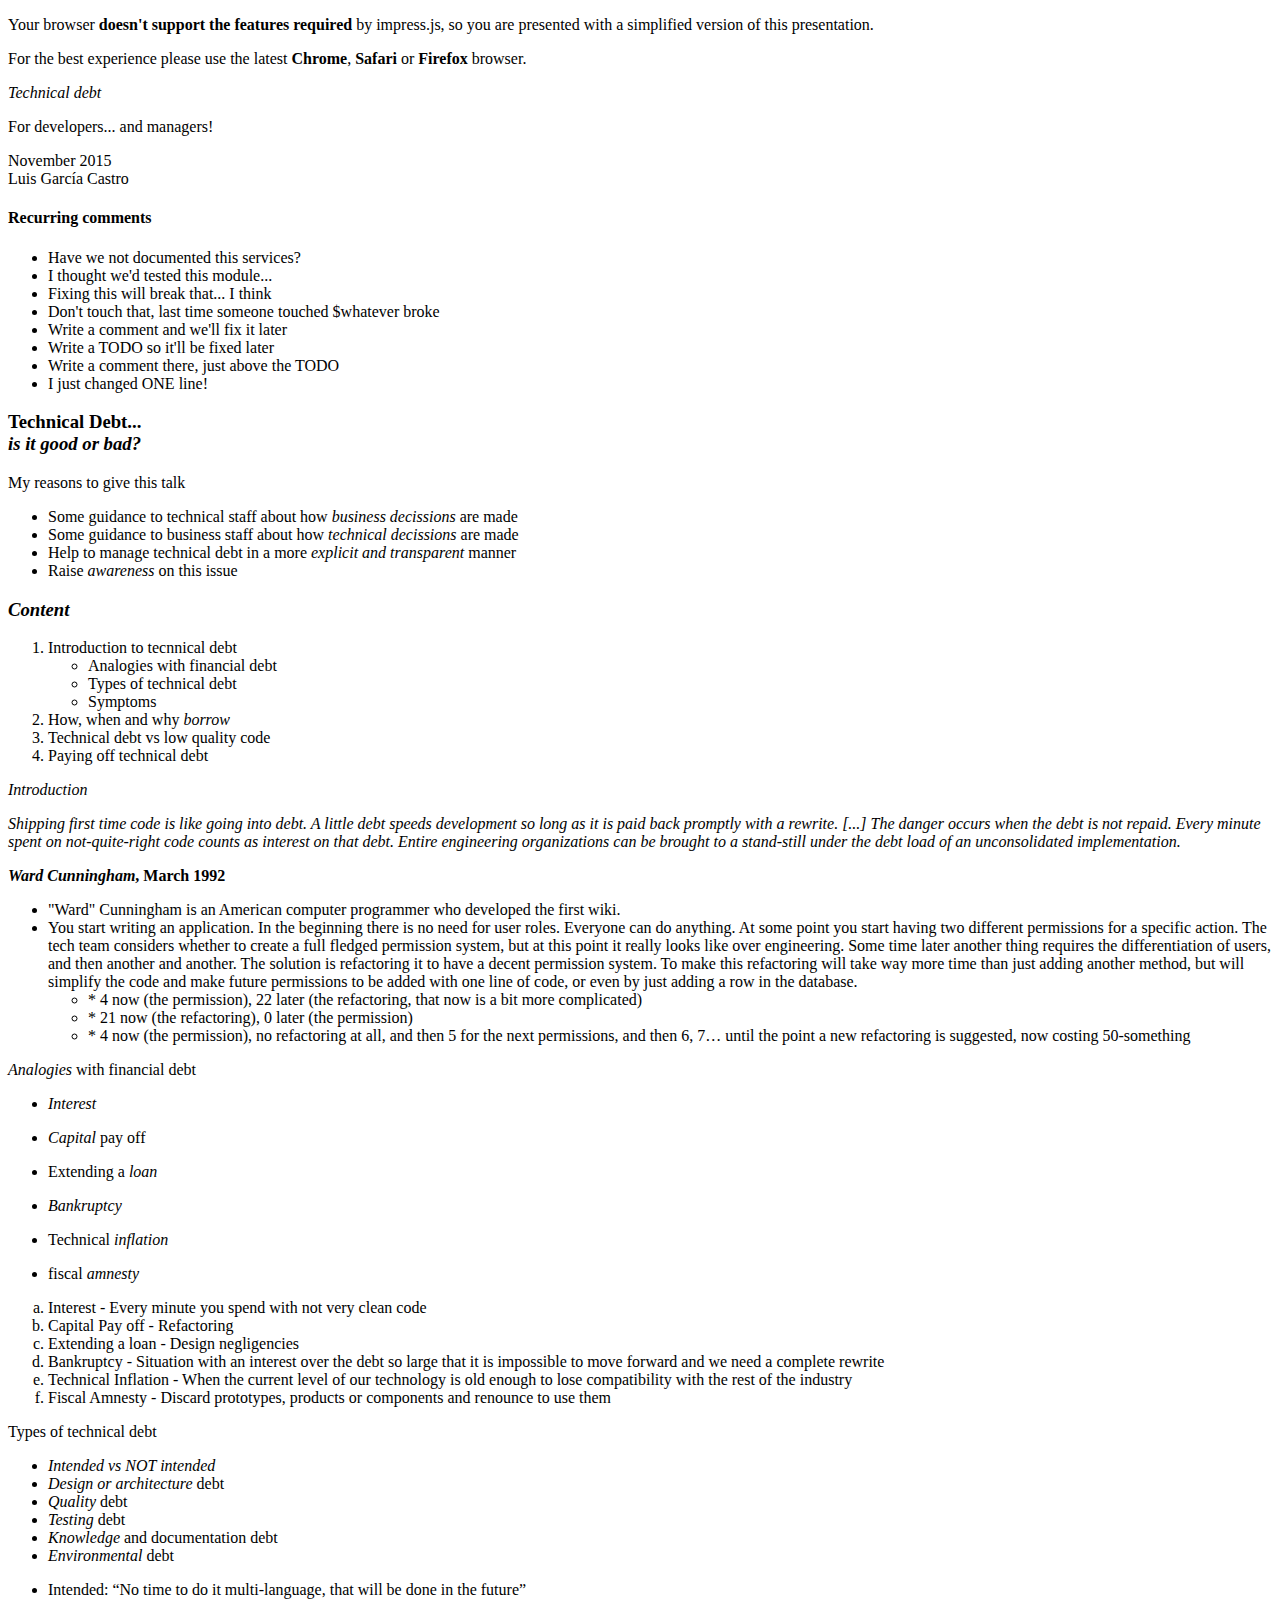
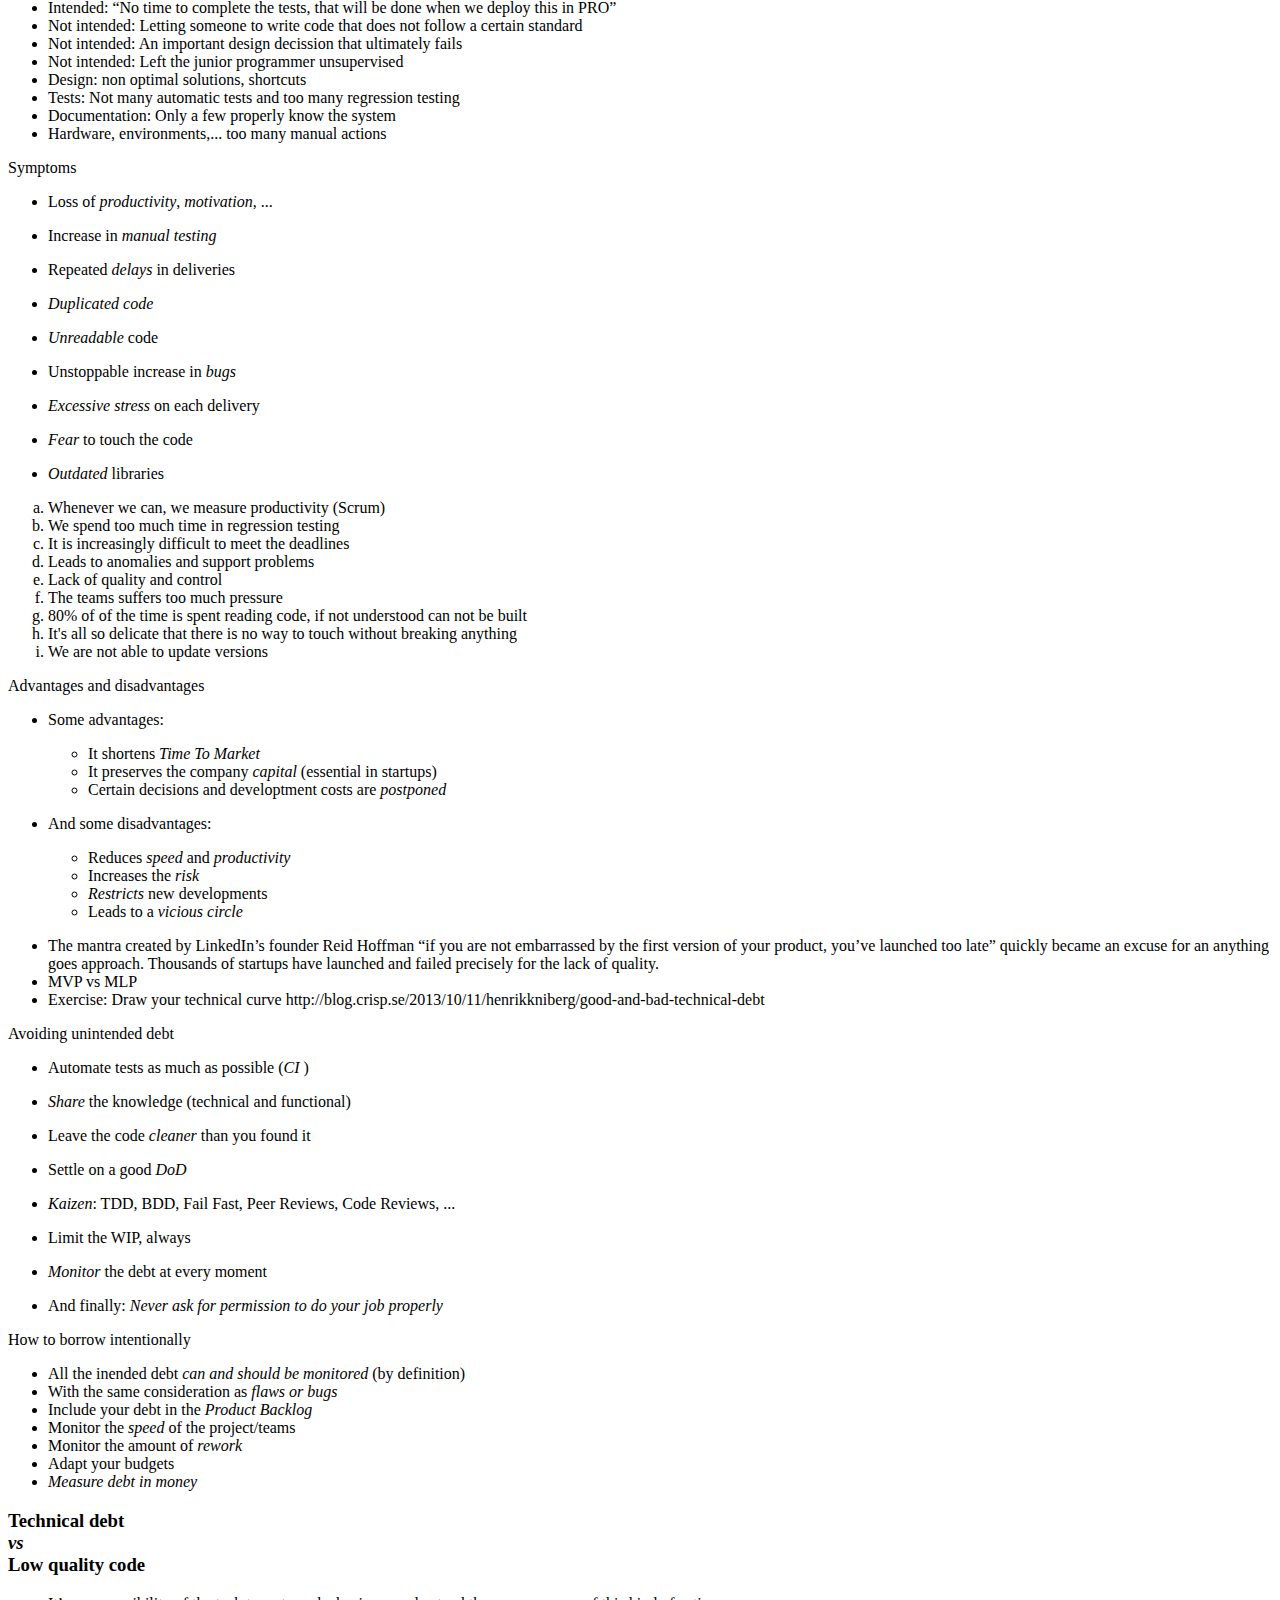
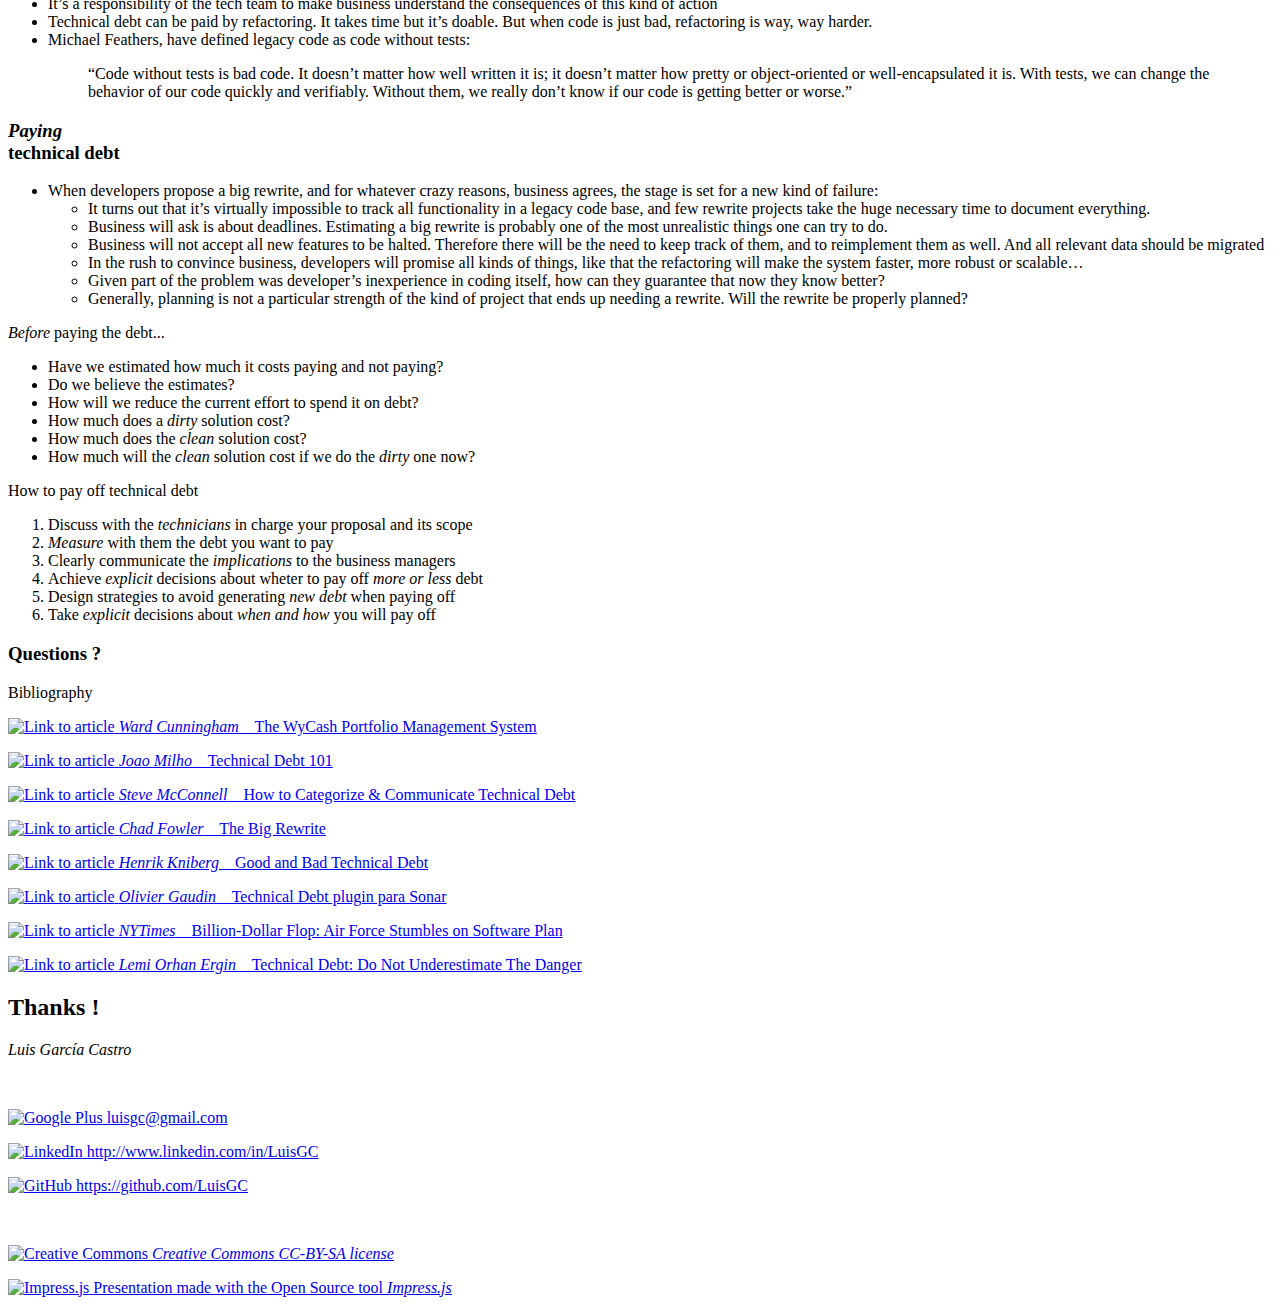
==== index.html @ a91cb85b "Presentation translated to English :-)" ====
<!DOCTYPE html>
<html lang="en-US">
    <head>
        <meta charset="utf-8" />
        <meta name="viewport" content="width=1024" />
        <meta name="apple-mobile-web-app-capable" content="yes" />
        
        <meta name="description" content="Seminario de Deuda Técnica a cargo de Luis García Castro" />
        <meta name="author" content="Luis García Castro" />
        <meta name="keywords" content="Presentation, Deuda Técnica, Technical Debt, Presentación, Seminario" />  
        <title>Technical debt - Luis García Castro</title>
        
		<link rel="stylesheet" href="css/style.css" />
		
    </head>
    <body class="impress-not-supported">

	<div class="fallback-message">
		<p>Your browser <b>doesn't support the features required</b> by impress.js, so you are presented with a simplified version of this presentation.</p>
    	<p>For the best experience please use the latest <b>Chrome</b>, <b>Safari</b> or <b>Firefox</b> browser.</p>
	</div>

	<div id="impress">

		<!-- Titulo -->
		
		<div id="titulo" class="step slide with_height" data-x="3500" data-y="2000" data-z="1000" data-scale="5" data-rotate-x="-25" >
			<div class="title">
				<p><em>Technical debt</em></p>
			</div>
			<div class="subtitle">
				<p>For developers... and managers!</p>
			</div>
			<div class="author">
				<p>November 2015 <br />Luis García Castro</p>
			</div>
		</div>

		<div id="comentarios-recurrentes" class="step slide" data-x="3500" data-y="2000" data-z="-20000" data-scale="1">
			<div class="section-title">
				<h4>Recurring comments</h4>
			</div>
			
			<div class="notes">
				<ul>
					<li>Have we not documented this services?</li>
					<li>I thought we'd tested this module...</li>
					<li>Fixing this will break that... I think</li>
					<li>Don't touch that, last time someone touched $whatever broke</li>
					<li>Write a comment and we'll fix it later</li>
					<li>Write a TODO so it'll be fixed later</li>
					<li>Write a comment there, just above the TODO</li>
					<li>I just changed ONE line!</li>
				</ul>
			</div>
		</div>

		<div id="sondeo" class="step slide" data-x="2500" data-y="-1000" data-scale="3" data-rotate="-30">
			<div class="section-title">
				<h3>Technical Debt... <br /><em>is it good or bad?</em></h3>
			</div>
		</div>

		<div id="motivos" class="step slide" data-x="8000" data-y="-500" data-scale="4">
			<div class="slide-title">My reasons to give this talk</div>
			<div class="slide-content">
				<ul class="lv0_indent">
					<li>Some guidance to technical staff about how <em>business decissions</em> are made</li>
					<li>Some guidance to business staff about how <em>technical decissions</em> are made</li>
					<li>Help to manage technical debt in a more <em>explicit and transparent</em> manner</li>
					<li>Raise <em>awareness</em> on this issue</li>
				</ul>
			</div>
		</div>

		<!-- Contenido -->

		<div id="contenido" class="step slide" data-x="8500" data-y="2500" data-scale="5">
			<div class="slide-title">
				<h3><em>Content</em></h3>
			</div>
			<div class="slide-content">
				<ol class="lv0_indent">
					<li>Introduction to tecnnical debt</li>
					<ul class="lv1_indent">
						<li>Analogies with financial debt</li>
						<li>Types of technical debt</li>
						<li>Symptoms</li>
					</ul>
					<li>How, when and why <i>borrow</i></li>
					<li>Technical debt vs low quality code</li>
					<li>Paying off technical debt</li>
				</ol>
			</div>
		</div>
		
		<div id="intro" class="step slide" data-x="9000" data-y="4000" data-rotate="90">
			<div class="slide-title"><em>Introduction</em></div>
			<div class="slide-content">
				<p><i>Shipping first time code is like going into <em>debt</em>. A little debt speeds development so long as it is paid back promptly with a rewrite. [...] The <em>danger</em> occurs when the debt is not repaid. Every minute spent on not-quite-right code counts as <em>interest</em> on that debt. Entire engineering organizations can be brought to a stand-still under the debt load of an unconsolidated implementation.</i></p>
				<p><b><em>Ward Cunningham</em>, March 1992</b></p>
			</div>
			<div class="notes">
				<ul>
					<li>"Ward" Cunningham is an American computer programmer who developed the first wiki.</li>
					<li>You start writing an application. In the beginning there is no need for user roles. Everyone can do anything. At some point you start having two different permissions for a specific action. The tech team considers whether to create a full fledged permission system, but at this point it really looks like over engineering. Some time later another thing requires the differentiation of users, and then another and another. The solution is refactoring it to have a decent permission system. To make this refactoring will take way more time than just adding another method, but will simplify the code and make future permissions to be added with one line of code, or even by just adding a row in the database.
					<ul>
						<li>* 4 now (the permission), 22 later (the refactoring, that now is a bit more complicated)</li> 
						<li>* 21 now (the refactoring), 0 later (the permission)</li>
						<li>* 4 now (the permission), no refactoring at all, and then 5 for the next permissions, and then 6, 7… until the point a new refactoring is suggested, now costing 50-something</li>
					</ul>
					</li>
				</ul>
			</div>			
		</div>

		<div id="analogias" class="step slide" data-x="8000" data-y="4000">
			<div class="slide-title"><em>Analogies</em> with financial debt</div>
			<div class="slide-content">
				<ul class="lv2_indent">
					<li><p><em>Interest</em></p></li>
					<li><p><em>Capital</em> pay off</p></li>
					<li><p>Extending a <em>loan</em></p></li>
					<li><p><em>Bankruptcy</em></p></li>
					<li><p>Technical <em>inflation</em></p></li>
					<li><p>fiscal <em>amnesty</em></p></li>
				</ul>
			</div>
			<div class="notes">
				<ol type="a">
					<li>Interest - Every minute you spend with not very clean code</li>
					<li>Capital Pay off - Refactoring</li>
					<li>Extending a loan - Design negligencies</li>
					<li>Bankruptcy - Situation with an interest over the debt so large that it is impossible to move forward and we need a complete rewrite</li>
					<li>Technical Inflation - When the current level of our technology is old enough to lose compatibility with the rest of the industry</li>
					<li>Fiscal Amnesty - Discard prototypes, products or components and renounce to use them</li>
				</ol>
			</div>
		</div>

		<div id="tipos-de-deuda" class="step slide" data-x="7000" data-y="4000" data-rotate="90">
			<div class="slide-title">Types of technical debt</div>
			<div class="slide-content">
				<ul class="lv0_indent">
					<li><em>Intended vs NOT intended</em></li>
					<li><em>Design or architecture</em> debt</li>
					<li><em>Quality</em> debt</li>
					<li><em>Testing</em> debt</li>
					<li><em>Knowledge</em> and documentation debt</li>
					<li><em>Environmental</em> debt</li>
				</ul>
			</div>
			<div class="notes">
				<ul>
				<li>Intended: “No time to do it multi-language, that will be done in the future”</li>
				<li>Intended: “No time to complete the tests, that will be done when we deploy this in PRO”</li>
				<li>Not intended: Letting someone to write code that does not follow a certain standard</li>
				<li>Not intended: An important design decission that ultimately fails</li>
				<li>Not intended: Left the junior programmer unsupervised</li>
				<li>Design: non optimal solutions, shortcuts</li>
				<li>Tests: Not many automatic tests and too many regression testing</li>
				<li>Documentation: Only a few properly know the system</li>
				<li>Hardware, environments,... too many manual actions</li>
				</ul>
				 
			</div>
		</div>

		<div id="sintomas" class="step slide" data-x="6250" data-y="4000">
			<div class="slide-title">Symptoms</div>
			<div class="slide-content">
				<ul class="lv0_indent">
					<li><p>Loss of <em>productivity</em>, <em>motivation</em>, ...</p></li>
					<li><p>Increase in <em>manual testing</em></p></li>
					<li><p>Repeated <em>delays</em> in deliveries</p></li>
					<li><p><em>Duplicated code</em></p></li>
					<li><p><em>Unreadable</em> code</p></li>
					<li><p>Unstoppable increase in <em>bugs</em></p></li>
					<li><p><em>Excessive stress</em> on each delivery</p></li>
					<li><p><em>Fear</em> to touch the code</p></li>
					<li><p><em>Outdated</em> libraries</p></li>
				</ul>
			</div>
			<div class="notes">
				<ol type="a">
					<li>Whenever we can, we measure productivity (Scrum)</li>
					<li>We spend too much time in regression testing</li>
					<li>It is increasingly difficult to meet the deadlines</li>
					<li>Leads to anomalies and support problems</li>
					<li>Lack of quality and control</li>
					<li>The teams suffers too much pressure</li>
					<li>80% of of the time is spent reading code, if not understood can not be built</li>
					<li>It's all so delicate that there is no way to touch without breaking anything</li>
					<li>We are not able to update versions</li>
				</ol>
			</div>
		</div>

		<div id="ventajas-e-inconvenientes" class="step slide" data-x="6500" data-y="5000" data-rotate="-90">
			<div class="slide-title">Advantages and disadvantages</div>
			<div class="slide-content">
				<ul class="lv0_indent">
					<li>
						<p>Some advantages:</p>
						<ul class="lv1_indent">
							<li>It shortens <em>Time To Market</em></li>
							<li>It preserves the company <em>capital</em> (essential in startups)</li>
							<li>Certain decisions and developtment costs are <em>postponed</em></li>
						</ul> 
					</li>
					<li>
						<p>And some disadvantages:</p>
						<ul class="lv1_indent">
							<li>Reduces <em>speed</em> and <em>productivity</em></li>
							<li>Increases the <em>risk</em></li>
							<li><em>Restricts</em> new developments</li>
							<li>Leads to a <em>vicious circle</em></li>
						</ul> 
					</li>
				</ul>
			</div>
			<div class="notes">
				<ul>
					<li>The mantra created by LinkedIn’s founder Reid Hoffman “if you are not embarrassed by the first version of your product, you’ve launched too late” quickly became an excuse for an anything goes approach. Thousands of startups have launched and failed precisely for the lack of quality.</li>
					<li>MVP vs MLP</li>
					<li>Exercise: Draw your technical curve http://blog.crisp.se/2013/10/11/henrikkniberg/good-and-bad-technical-debt</li>
				</ul>
			</div>
		</div>


		<div id="como-evitar-la-deuda" class="step slide" data-x="7500" data-y="5000">
			<div class="slide-title">Avoiding unintended debt</div>
			<div class="slide-content">
				<ul>
					<li><p>Automate tests as much as possible (<em>CI</em> )</p></li>
					<li><p><em>Share</em> the knowledge (technical and functional)</p></li>
					<li><p>Leave the code <em>cleaner</em> than you found it</p></li>
					<li><p>Settle on a good <em>DoD</em></p></li>
					<li><p><em>Kaizen</em>: TDD, BDD, Fail Fast, Peer Reviews, Code Reviews, ...</p></li>
					<li><p>Limit the WIP, always</p></li>
					<li><p><em>Monitor</em> the debt at every moment</p></li>
					<li><p>And finally: <em>Never ask for permission to do your job properly</em></p></li>
				</ul>
			</div>
		</div>
		
		<div id="como-endeudarse" class="step slide" data-x="8500" data-y="5000" data-rotate="90">
			<div class="slide-title">How to borrow intentionally</div>
			<div class="slide-content">
				<ul class="lv0_indent">
					<li>All the inended debt <em>can and should be monitored</em> (by definition)</li>
					<li>With the same consideration as <em>flaws or bugs</em></li>
					<li>Include your debt in the <em>Product Backlog</em></li>
					<li>Monitor the <em>speed</em> of the project/teams</li>
					<li>Monitor the amount of <em>rework</em></li>
					<li>Adapt your budgets</li>
					<li><em>Measure debt in money</em></li>
				</ul>
			</div>
		</div>

		<div id="deuda-vs-mala-calidad" class="step slide" data-x="5000" data-y="-1000" data-scale="3" data-rotate="30">
			<div class="section-title">
				<h3>Technical debt <br /><em>vs</em> <br />Low quality code</h3>
			</div>
			<div class="notes">
				<ul>
					<li>It’s a responsibility of the tech team to make business understand the consequences of this kind of action</li>
					<li>Technical debt can be paid by refactoring. It takes time but it’s doable. But when code is just bad, refactoring is way, way harder.</li>
					<li>Michael Feathers, have defined legacy code as code without tests: 
						<blockquote>“Code without tests is bad code.
						It doesn’t matter how well written it is; it doesn’t matter
						how pretty or object-oriented or well-encapsulated it is.
						With tests, we can change the behavior of our code quickly and verifiably.
						Without them, we really don’t know if our code is getting better or worse.”</blockquote></li>
				</ul>
			</div>
		</div>

		<div id="pagando-la-deuda" class="step slide" data-x="-250" data-y="-1500" data-scale="3">
			<div class="section-title">
				<h3><em>Paying</em><br /> technical debt</h3>
			</div>
			<div class="notes">
				<ul>
					<li>When developers propose a big rewrite, and for whatever crazy reasons, business agrees, the stage is set for a new kind of failure:
					<ul>
						<li>It turns out that it’s virtually impossible to track all functionality in a legacy code base, and few rewrite projects take the huge necessary time to document everything.</li>
						<li>Business will ask is about deadlines. Estimating a big rewrite is probably one of the most unrealistic things one can try to do.</li>
						<li>Business will not accept all new features to be halted. Therefore there will be the need to keep track of them, and to reimplement them as well. And all relevant data should be migrated</li>
						<li>In the rush to convince business, developers will promise all kinds of things, like that the refactoring will make the system faster, more robust or scalable…</li>
						<li>Given part of the problem was developer’s inexperience in coding itself, how can they guarantee that now they know better?</li>
						<li>Generally, planning is not a particular strength of the kind of project that ends up needing a rewrite. Will the rewrite be properly planned?</li>
					</ul>
				</ul>
			</div>
		</div>
		
		<div id="antes-de-pagar" class="step slide" data-x="-1000" data-y="-250" data-rotate="-90" data-scale="2">
			<div class="slide-title"><em>Before</em> paying the debt...</div>
			<div class="slide-content">
				<ul class="lv0_indent">
					<li>Have we estimated how much it costs paying and not paying?</li>
					<li>Do we believe the estimates?</li>
					<li>How will we reduce the current effort to spend it on debt?</li>
					<li>How much does a <i>dirty</i> solution cost?</li>
					<li>How much does the <i>clean</i> solution cost?</li>
					<li>How much will the <i>clean</i> solution cost if we do the <i>dirty</i> one now?</li>
				</ul>
			</div>
		</div>

		<div id="como-se-paga" class="step slide" data-x="500" data-y="-250" data-rotate="90" data-scale="2">
			<div class="slide-title">How to pay off technical debt</div>
			<div class="slide-content">
				<ol class="lv0_indent">
					<li>Discuss with the <em>technicians</em> in charge your proposal and its scope</li>
					<li><em>Measure</em> with them the debt you want to pay</li>
					<li>Clearly communicate the <em>implications</em> to the business managers</li>
					<li>Achieve <em>explicit</em> decisions about wheter to pay off <em>more or less</em> debt</li>
					<li>Design strategies to avoid generating <em>new debt</em> when paying off</li>
					<li>Take <em>explicit</em> decisions about <em>when and how</em> you will pay off</li>
				</ol>
			</div>
		</div>

		<div id="preguntas" class="step slide" data-x="3500" data-y="3400" data-scale="3" data-rotate-y="90">
			<div class="section-title lower">
				<h3>Questions ?</h3>
			</div>
		</div>

		<div id="bibliografia" class="step slide" data-x="3500" data-y="4500" data-scale="4">
			<div class="slide-title">Bibliography</div>
			<div class="slide-content">

				<p class="bibliografia">
					<a href="http://c2.com/doc/oopsla92.html">
						<img src="img/information.png" alt="Link to article" class="small_rounded_icon" /> 
						<em>Ward Cunningham</em>&nbsp;&nbsp;&nbsp; The WyCash Portfolio Management System
					</a>
				</p>
				<p class="bibliografia">
					<a href="https://medium.com/@joaomilho/festina-lente-e29070811b84">
						<img src="img/information.png" alt="Link to article" class="small_rounded_icon" /> 
						<em>Joao Milho</em>&nbsp;&nbsp;&nbsp; Technical Debt 101
					</a>
				</p>
				<p class="bibliografia">
					<a href="http://www.ontechnicaldebt.com/blog/steve-mcconnell-on-categorizing-managing-technical-debt/">
						<img src="img/information.png" alt="Link to article" class="small_rounded_icon" /> 
						<em>Steve McConnell</em>&nbsp;&nbsp;&nbsp; How to Categorize & Communicate Technical Debt
					</a>
				</p>
				<p class="bibliografia">
					<a href="http://chadfowler.com/blog/2006/12/27/the-big-rewrite/">
						<img src="img/information.png" alt="Link to article" class="small_rounded_icon" /> 
						<em>Chad Fowler</em>&nbsp;&nbsp;&nbsp; The Big Rewrite
					</a>
				</p>
				<p class="bibliografia">
					<a href="http://blog.crisp.se/2013/10/11/henrikkniberg/good-and-bad-technical-debt">
						<img src="img/information.png" alt="Link to article" class="small_rounded_icon" /> 
						<em>Henrik Kniberg</em>&nbsp;&nbsp;&nbsp; Good and Bad Technical Debt
					</a>
				</p>
				<p class="bibliografia">
					<a href="http://docs.codehaus.org/display/SONAR/Technical+Debt+Calculation">
						<img src="img/information.png" alt="Link to article" class="small_rounded_icon" /> 
						<em>Olivier Gaudin</em>&nbsp;&nbsp;&nbsp; Technical Debt plugin para Sonar
					</a>
				</p>
				<p class="bibliografia">
					<a href="http://www.nytimes.com/2012/12/09/technology/air-force-stumbles-over-software-modernization-project.html">
						<img src="img/information.png" alt="Link to article" class="small_rounded_icon" /> 
						<em>NYTimes</em>&nbsp;&nbsp;&nbsp; Billion-Dollar Flop: Air Force Stumbles on Software Plan
					</a>
				</p>
				<p class="bibliografia">
					<a href="http://es.slideshare.net/lemiorhan/technical-debt-do-not-underestimate-the-danger">
						<img src="img/information.png" alt="Link to article" class="small_rounded_icon" /> 
						<em>Lemi Orhan Ergin</em>&nbsp;&nbsp;&nbsp; Technical Debt: Do Not Underestimate The Danger
					</a>
				</p>

			</div>
		</div>
		
		<div id="gracias" class="step slide" data-y="3500" data-scale="5">
			<div id="ty" class="slide-title"><h2>Thanks !</h2></div>
			<div class="slide-content">
				<p id="name">
					<em>Luis García Castro</em>
				</p>
				<br />
				<p id="gplus">
					<a href="mailto:luisgc@gmail.com">
						<img src="img/social/google-plus.png" alt="Google Plus" class="rounded_icon" />
						luisgc@gmail.com
					</a>
				</p>
				<p id="linkedin">
					<a href="http://www.linkedin.com/in/LuisGC">
						<img src="img/social/linkedin.png" alt="LinkedIn" class="rounded_icon" />
						http://www.linkedin.com/in/LuisGC
					</a>
				</p>
				<p id="github">
					<a href="https://github.com/LuisGC">
						<img src="img/social/github.png" alt="GitHub" class="rounded_icon" />
						https://github.com/LuisGC
					</a>
				</p>
				<br />
				<p id="creativeCommons">
					<a href="http://creativecommons.org/licenses/by-sa/3.0/es/">
						<img src="img/creative-commons.png" alt="Creative Commons" class="rounded_icon" />
						<span class="footer"><i>Creative Commons <em>CC-BY-SA</em> license</i></span>
					</a>
				</p>
				<p id="openSource">
					<a href="https://github.com/bartaz/impress.js">
						<img src="img/open-source-logo.png" alt="Impress.js" class="rounded_icon" />
						<span class="footer">Presentation made with the Open Source tool <em>Impress.js</em></span>
					</a>
				</p>
								
			</div>
		</div>

		<div id="overview" class="step" data-x="3500" data-y="2000" data-rotate-x="-25" data-scale="12"></div>
		
	</div>
	<script src="js/impress.js"></script>
	<script src="js/impressConsole.js"></script>
	<script>
		impress().init();
		impressConsole().init(css="css/impressConsole.css");
		//impressConsole().open(); // If you want them to open automatically
	</script>

    </body>
</html>
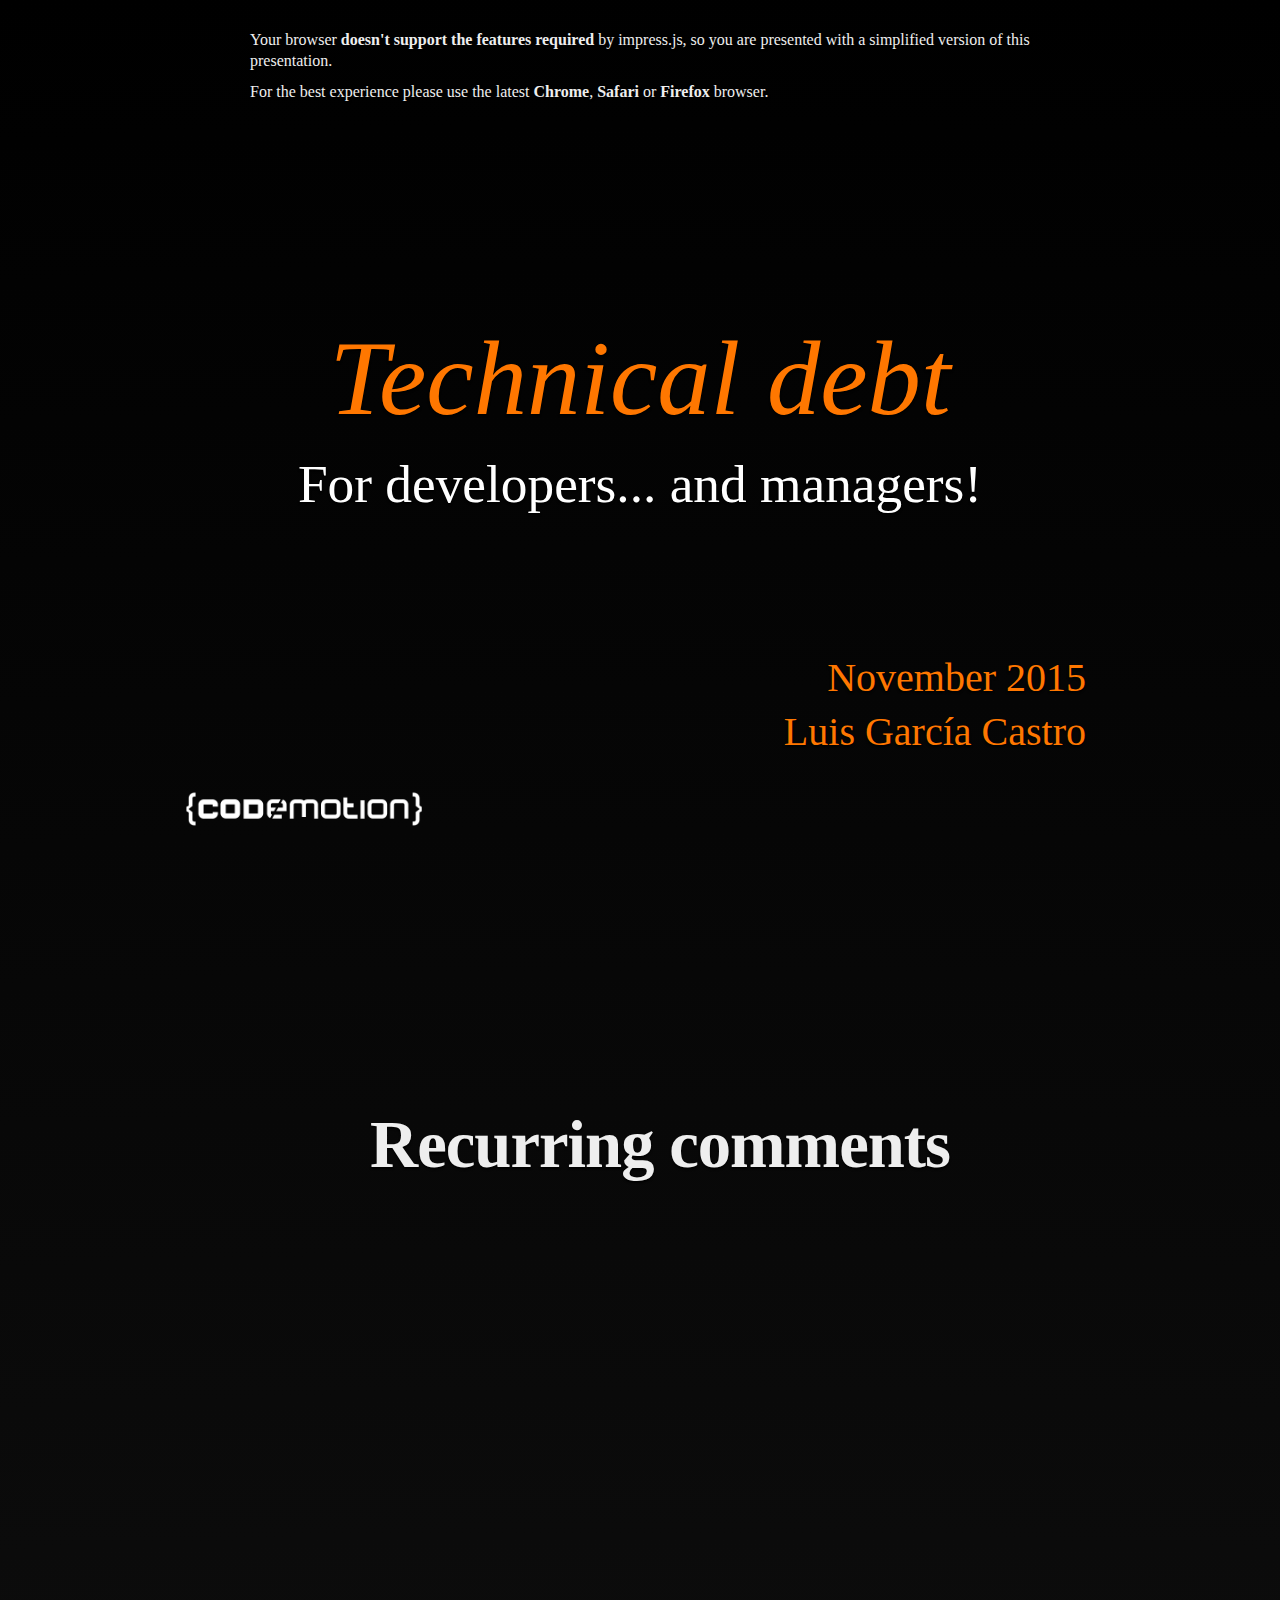
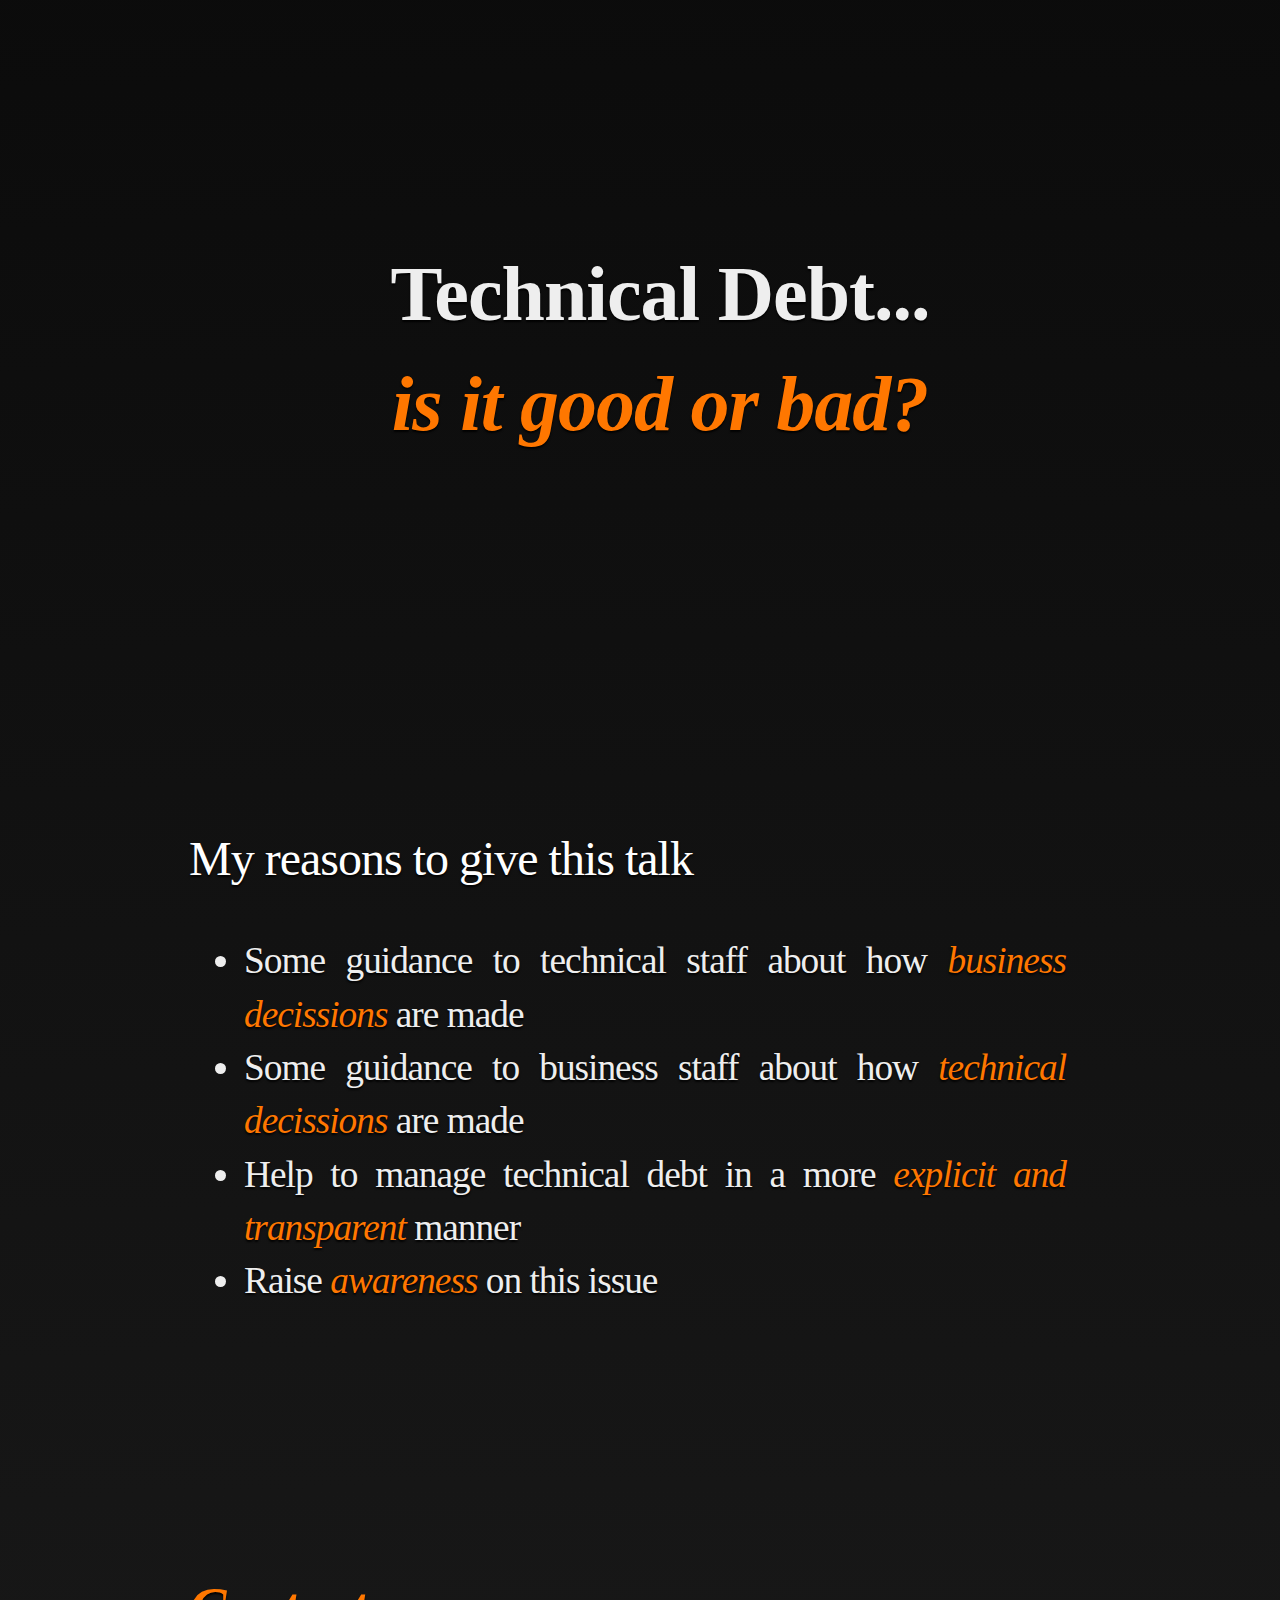
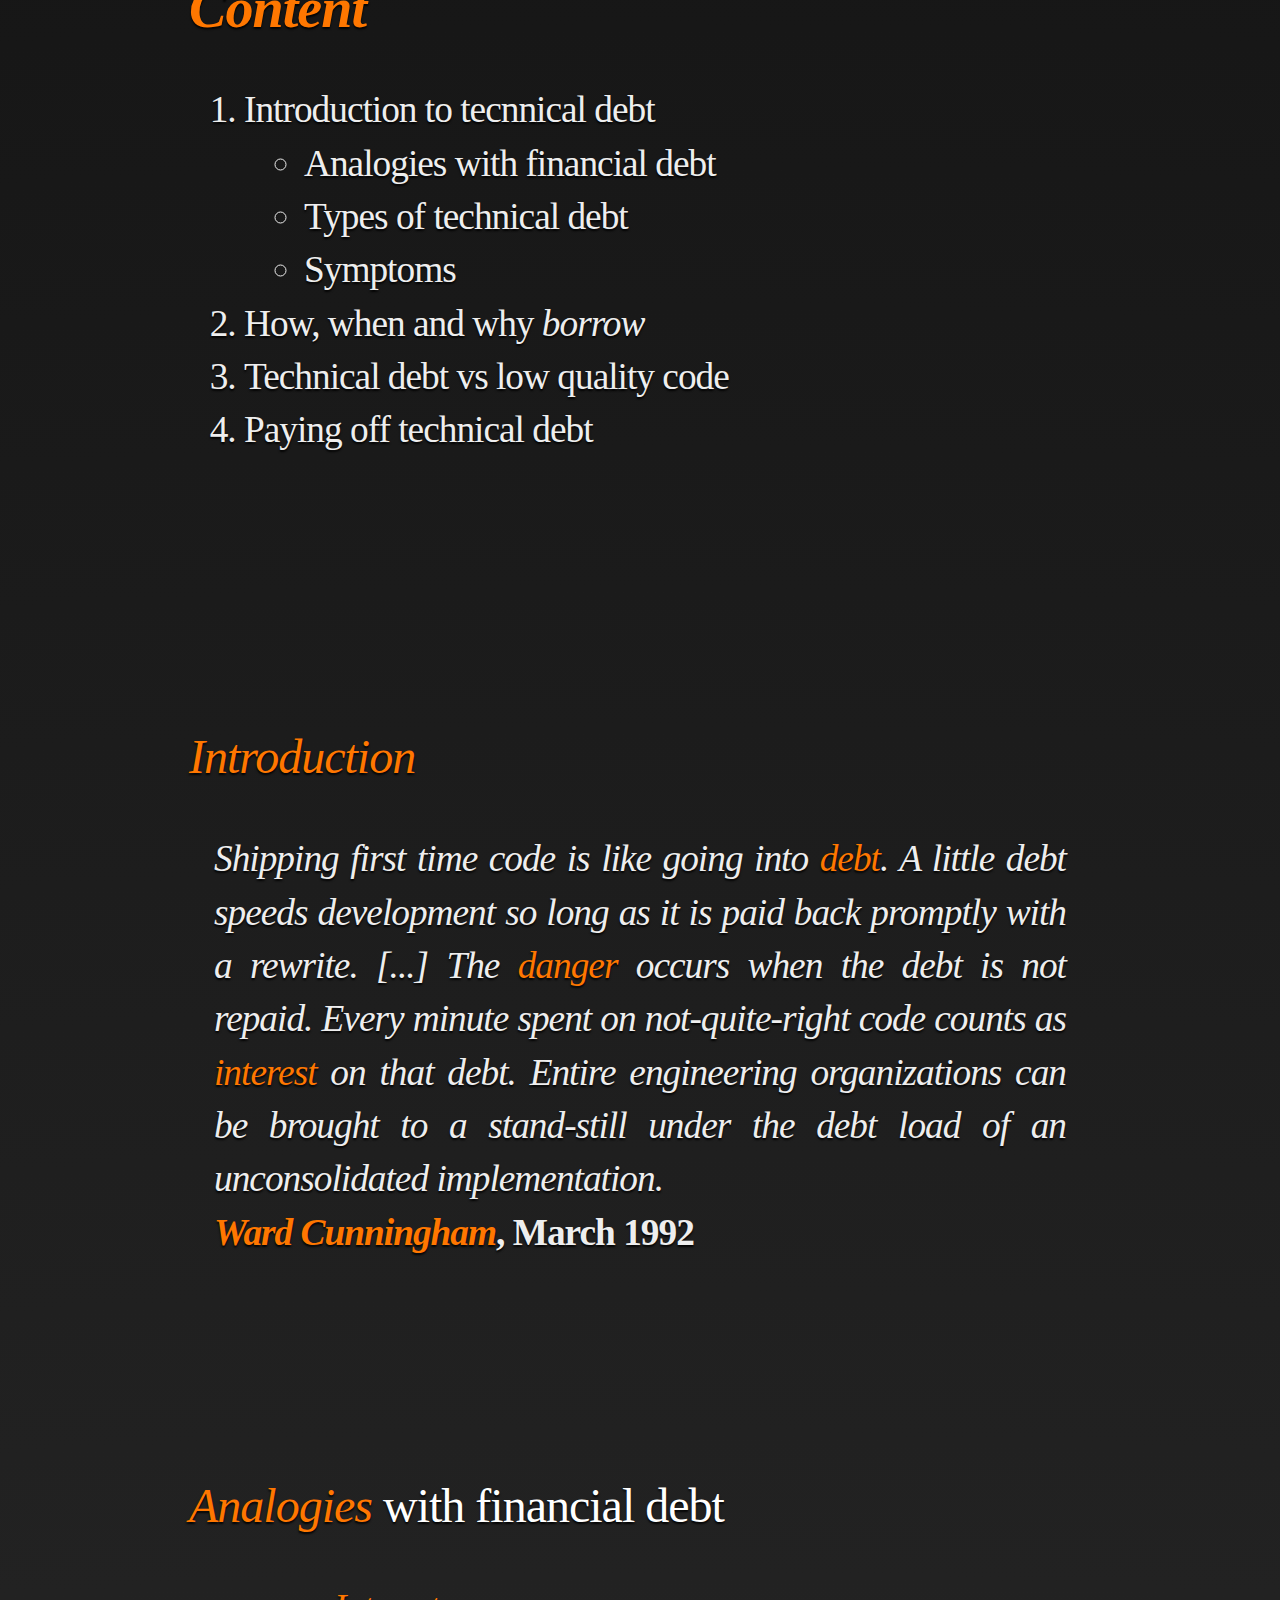
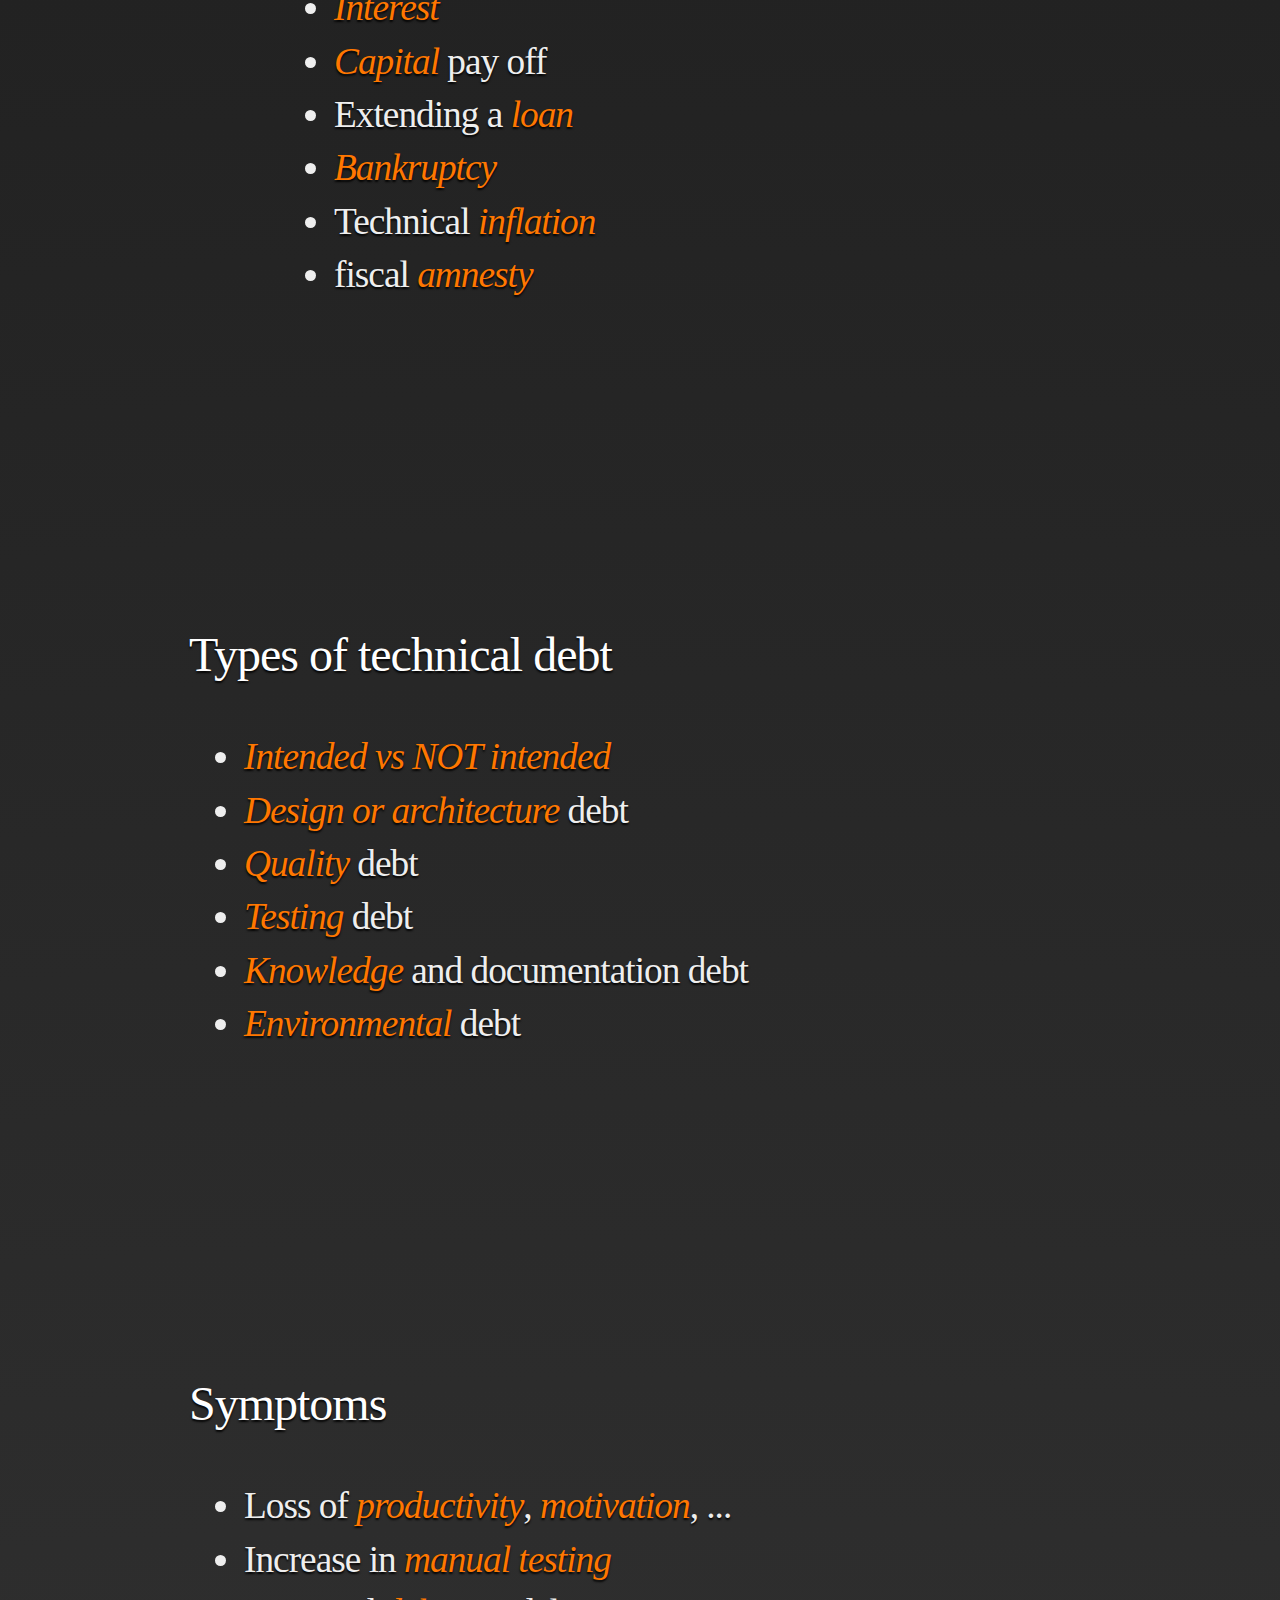
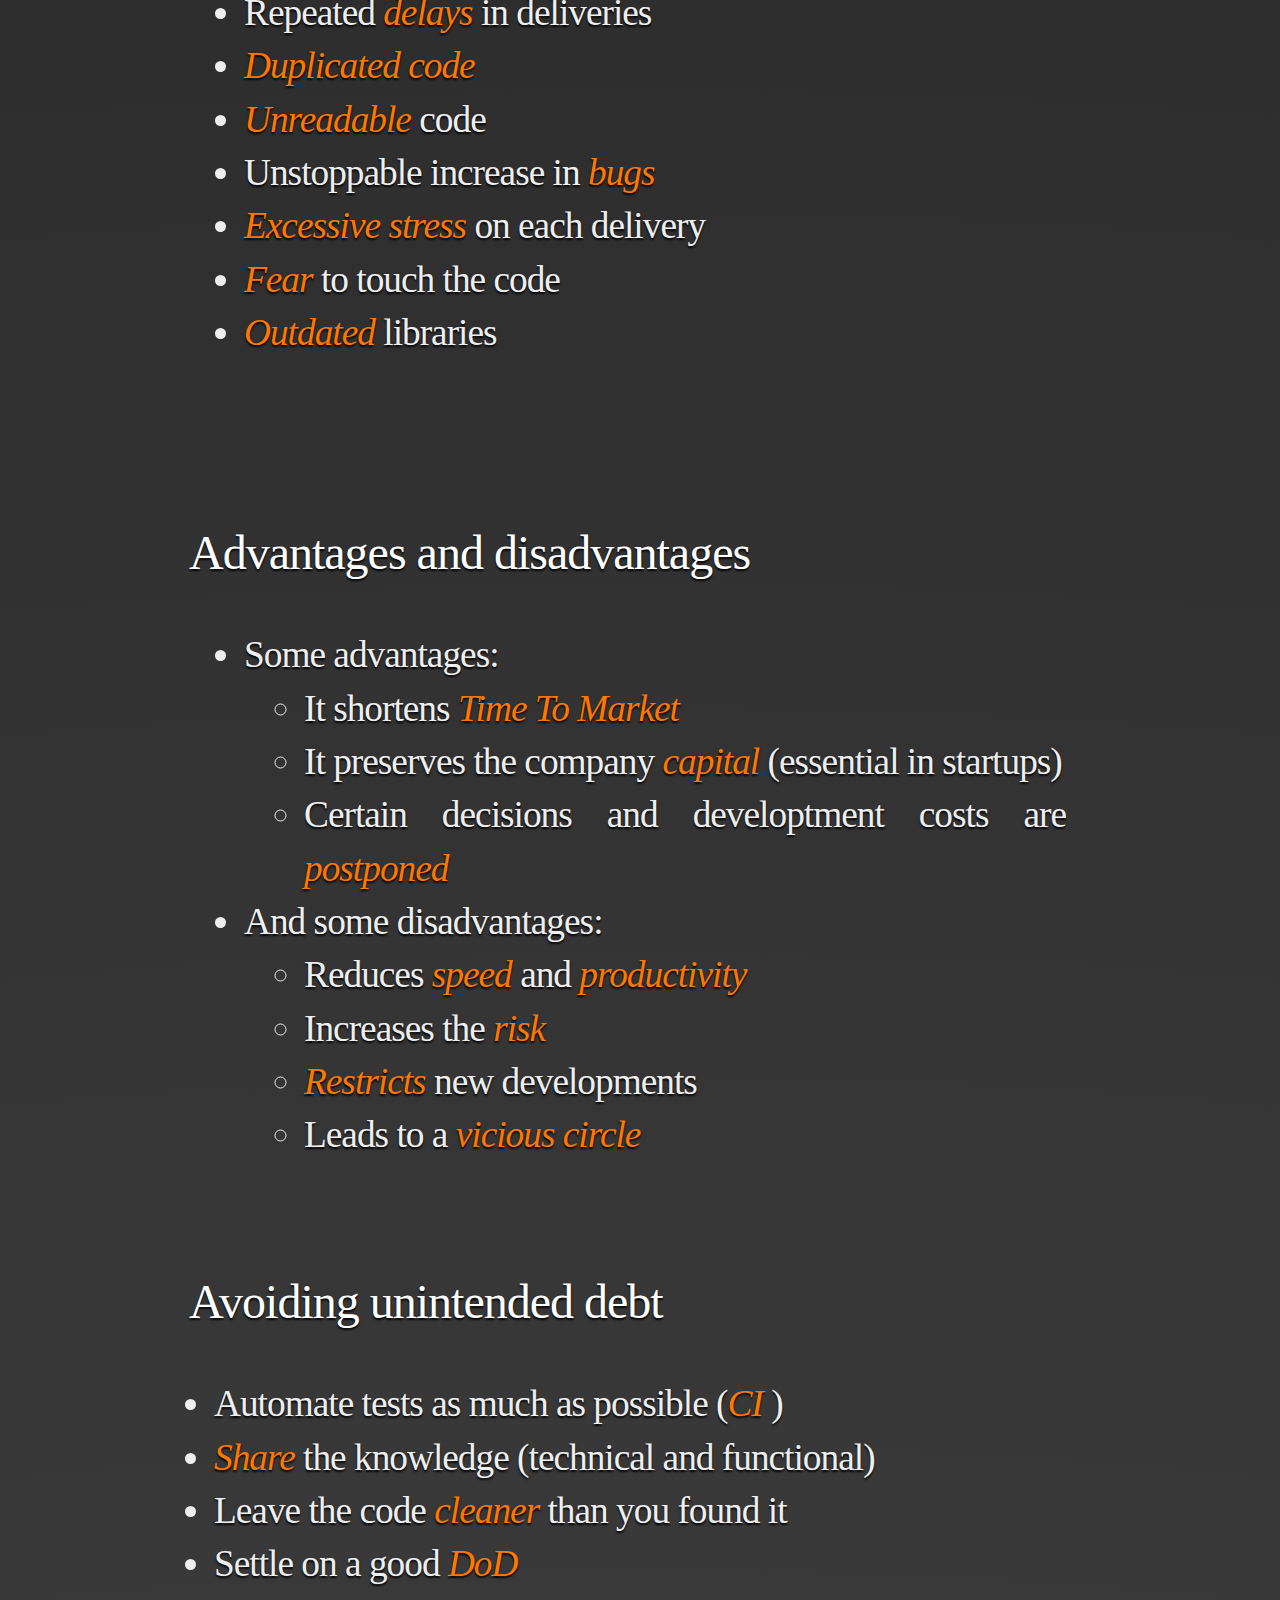
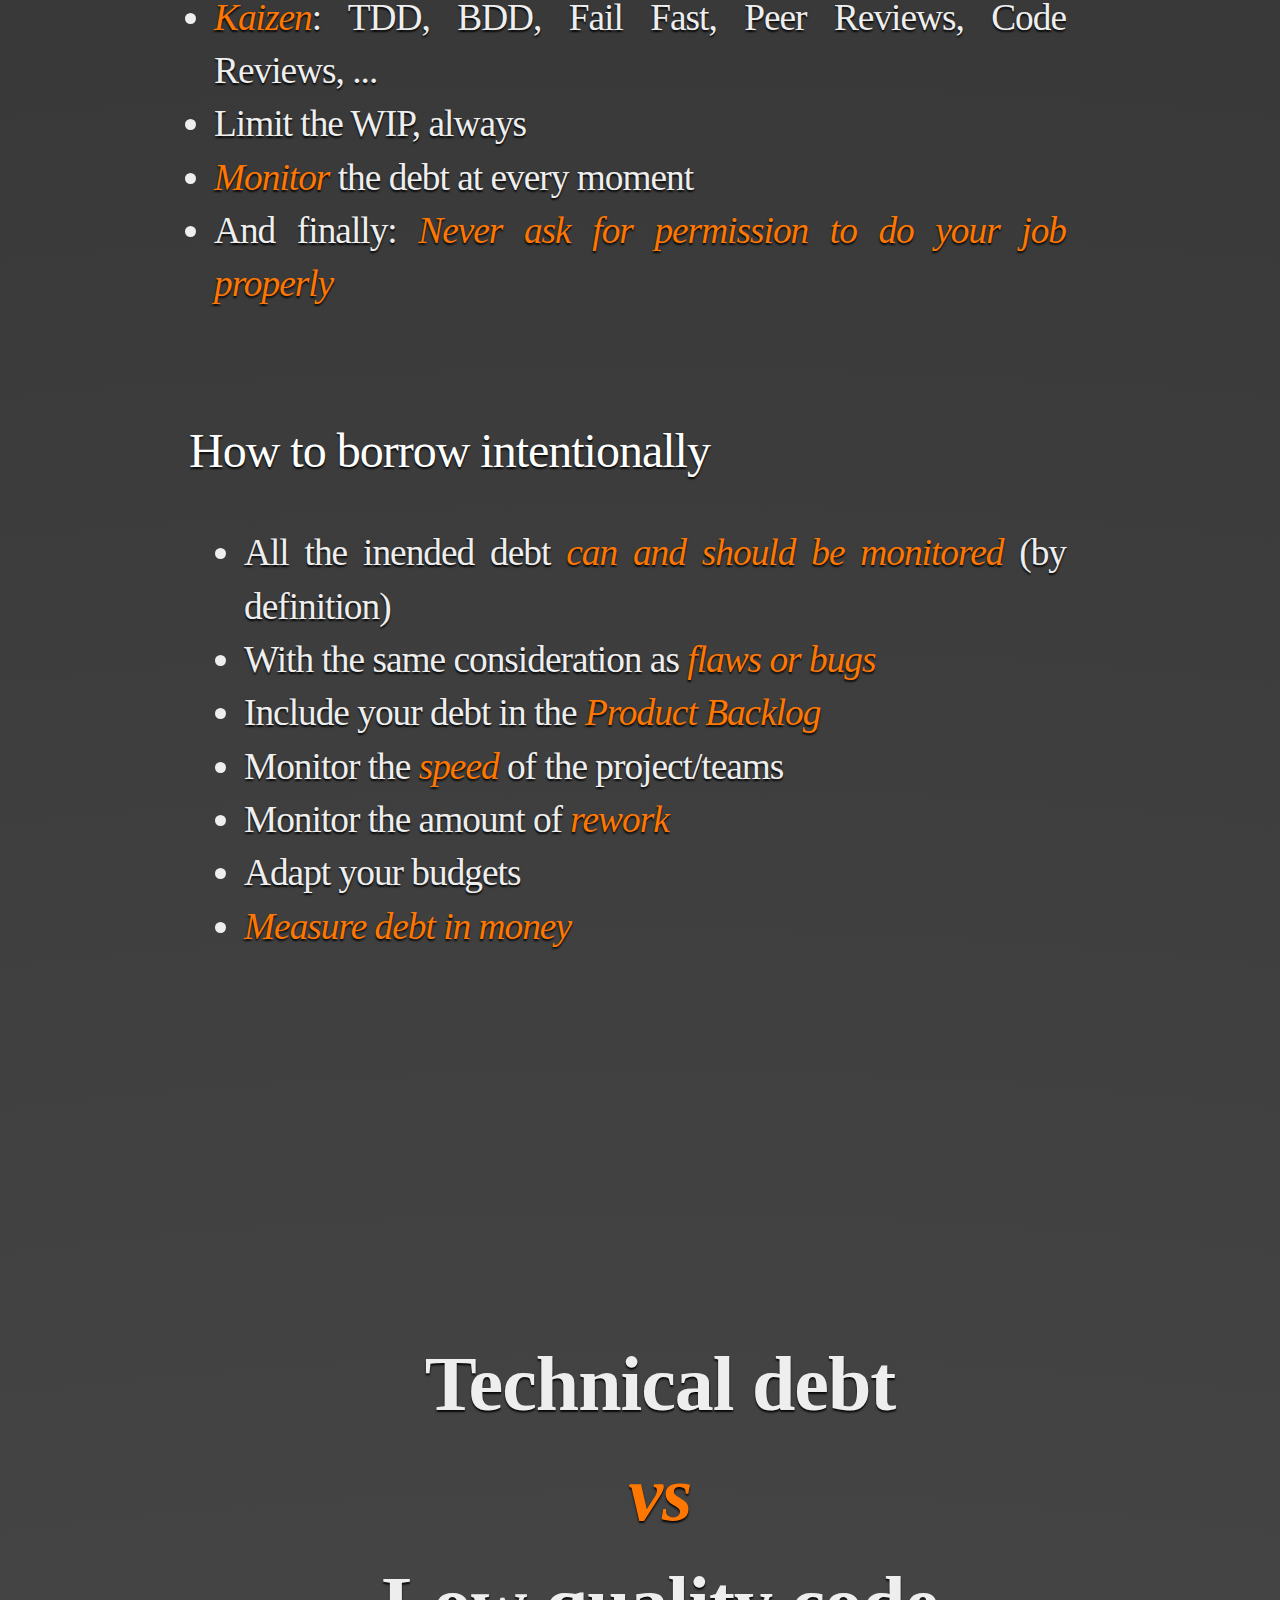
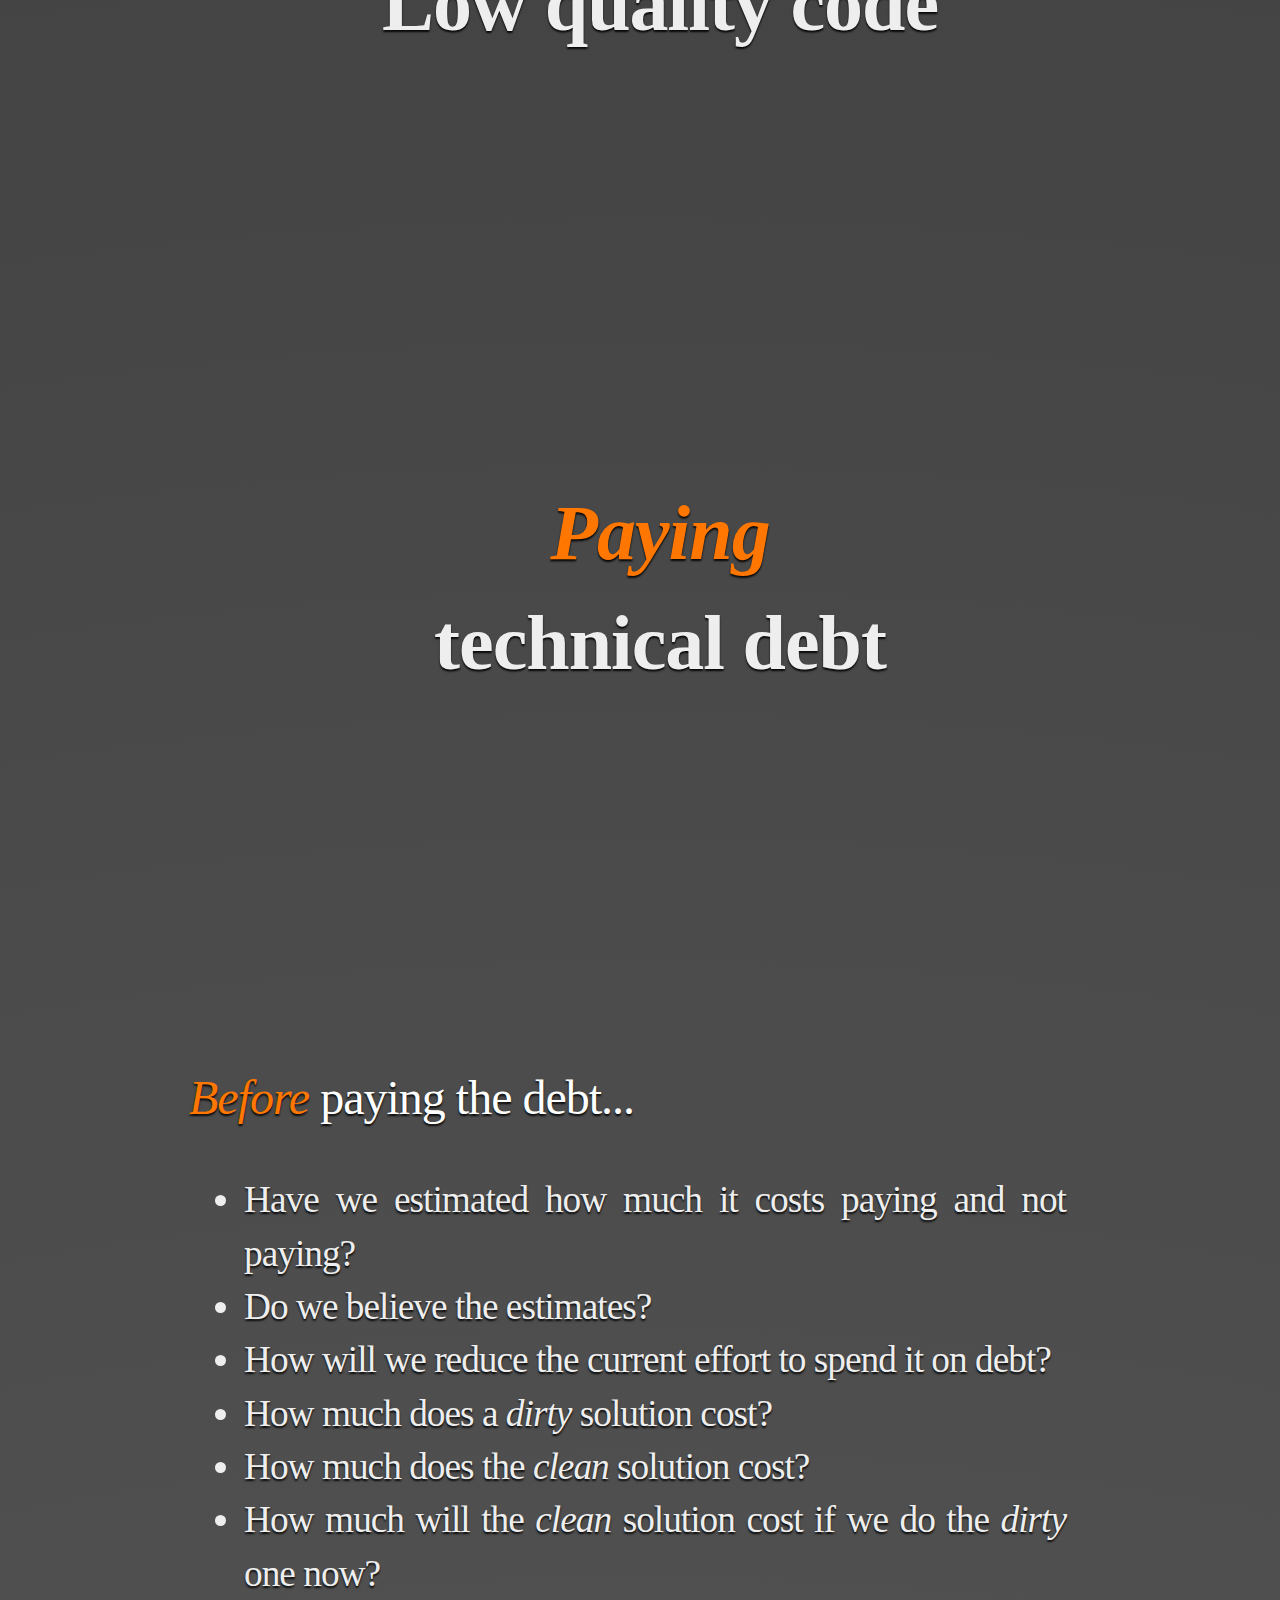
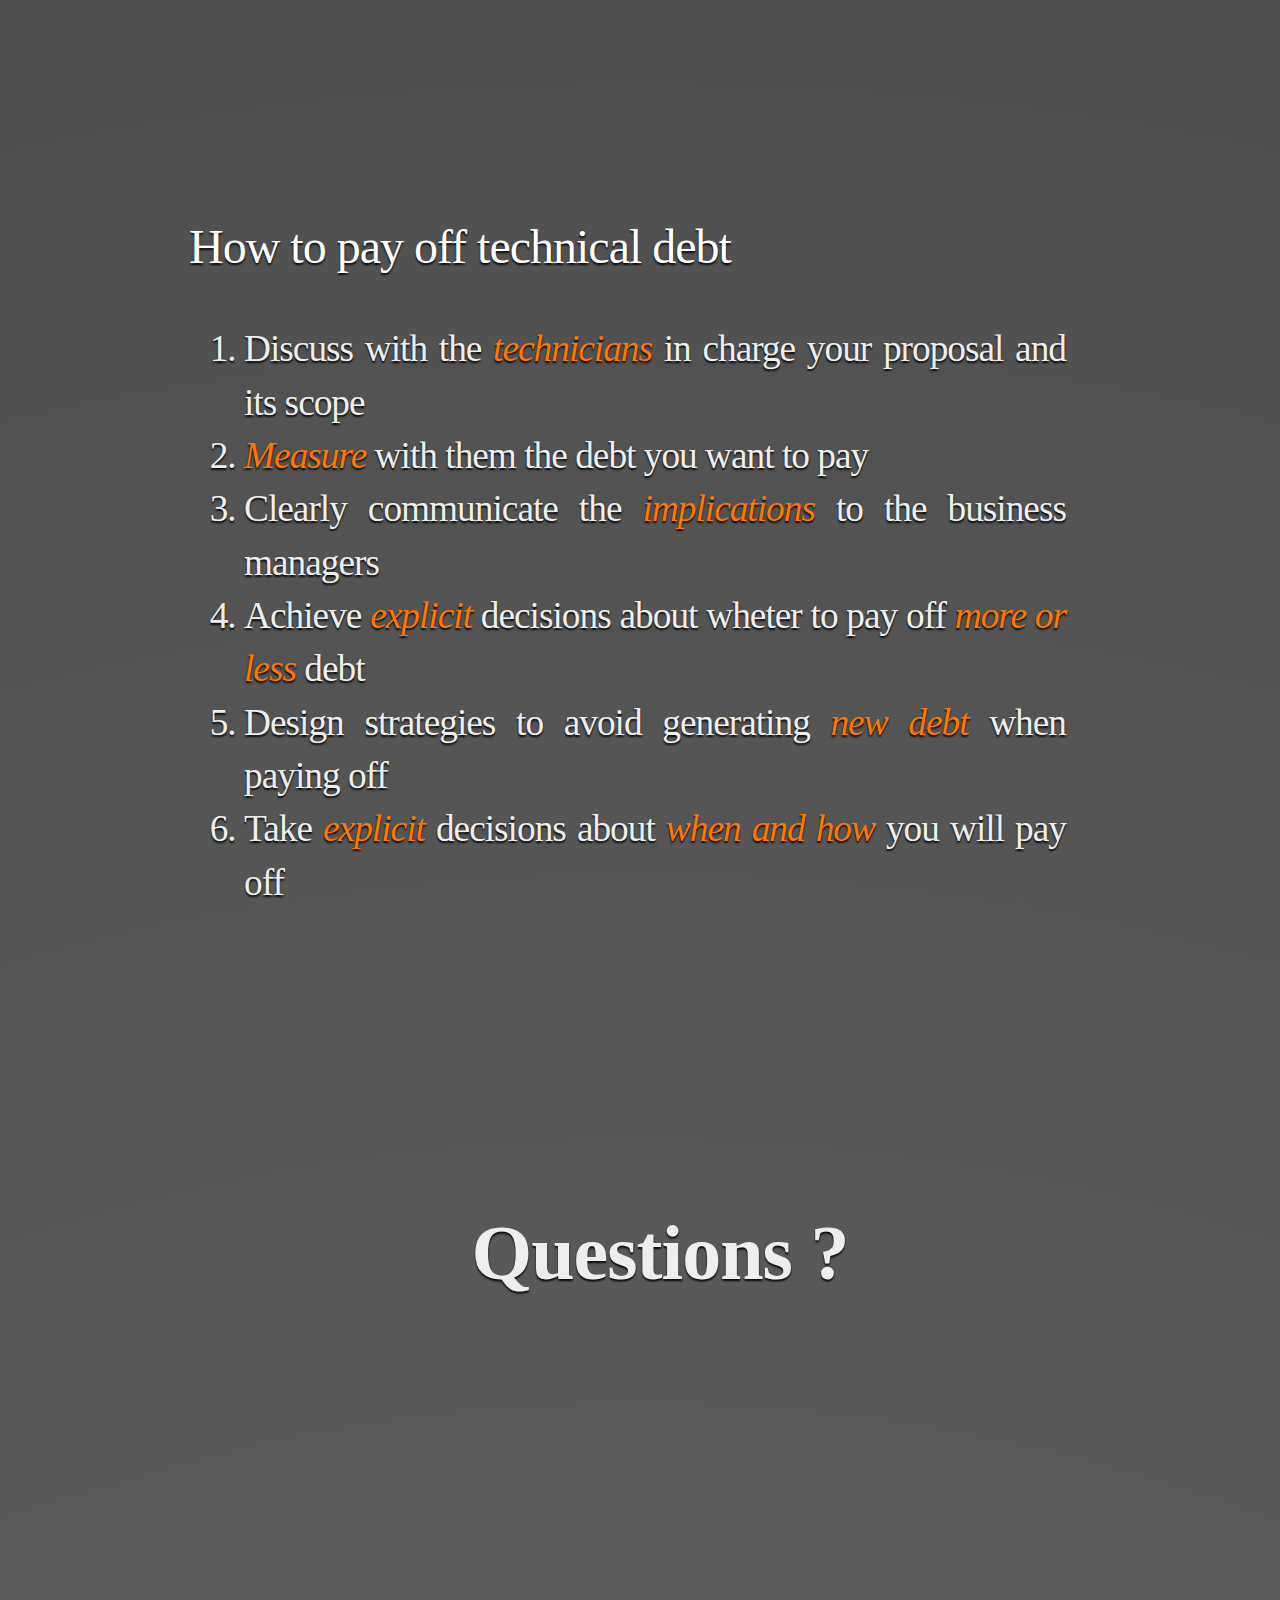
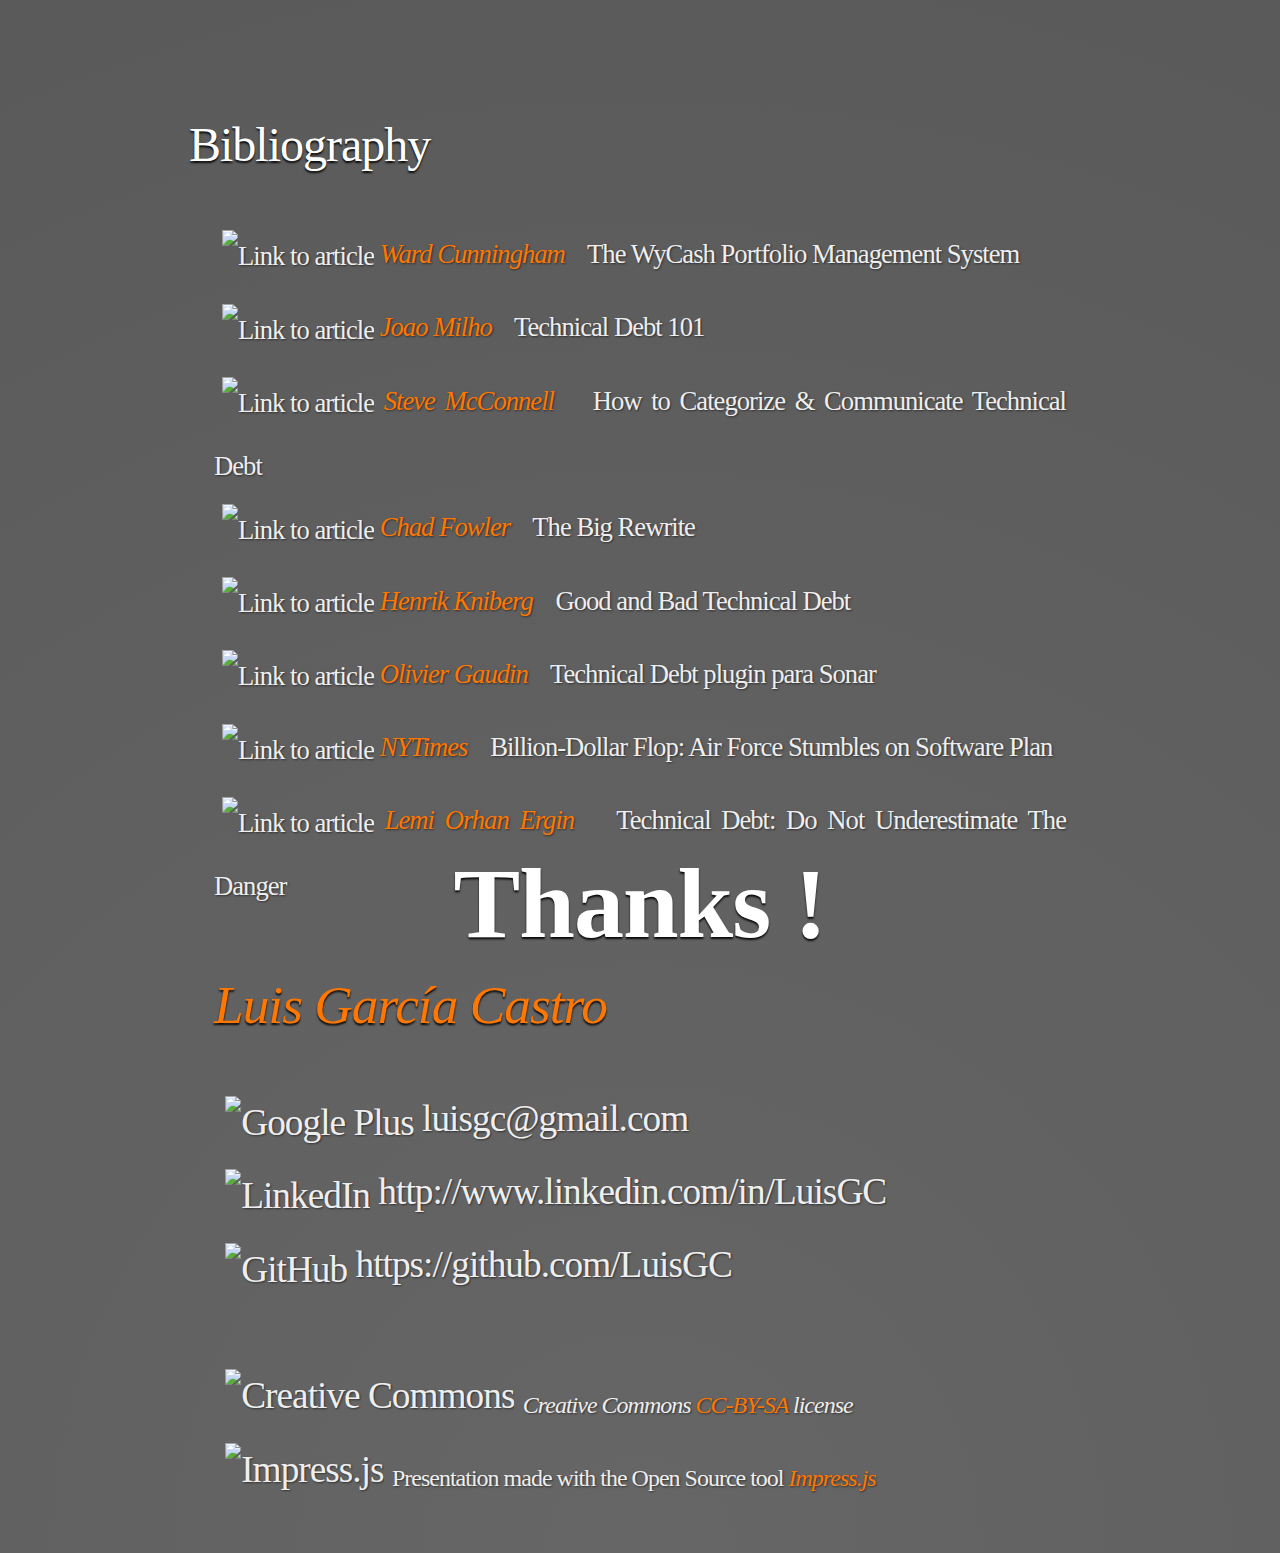
==== commit 5eff4685: "styles updated with some minor fixes" ====
--- a/index.html
+++ b/index.html
@@ -22,9 +22,7 @@
 
 	<div id="impress">
 
-		<!-- Titulo -->
-		
-		<div id="titulo" class="step slide with_height" data-x="3500" data-y="2000" data-z="1000" data-scale="5" data-rotate-x="-25" >
+		<div id="title" class="step slide with_height" data-x="3500" data-y="2000" data-z="1000" data-scale="5" data-rotate-x="-25" >
 			<div class="title">
 				<p><em>Technical debt</em></p>
 			</div>
@@ -34,9 +32,12 @@
 			<div class="author">
 				<p>November 2015 <br />Luis García Castro</p>
 			</div>
-		</div>
-
-		<div id="comentarios-recurrentes" class="step slide" data-x="3500" data-y="2000" data-z="-20000" data-scale="1">
+			<div class="event_logo">
+				<img src="img/Codemotion_logo.png" alt="Codemotion logo" class="event_logo" />
+			</div>
+		</div>
+
+		<div id="recurring-comments" class="step slide" data-x="3500" data-y="2000" data-z="-20000" data-scale="1">
 			<div class="section-title">
 				<h4>Recurring comments</h4>
 			</div>
@@ -55,13 +56,13 @@
 			</div>
 		</div>
 
-		<div id="sondeo" class="step slide" data-x="2500" data-y="-1000" data-scale="3" data-rotate="-30">
+		<div id="survey" class="step slide" data-x="2500" data-y="-1000" data-scale="3" data-rotate="-30">
 			<div class="section-title">
 				<h3>Technical Debt... <br /><em>is it good or bad?</em></h3>
 			</div>
 		</div>
 
-		<div id="motivos" class="step slide" data-x="8000" data-y="-500" data-scale="4">
+		<div id="reasons" class="step slide" data-x="8000" data-y="-500" data-scale="4">
 			<div class="slide-title">My reasons to give this talk</div>
 			<div class="slide-content">
 				<ul class="lv0_indent">
--- a/css/style.css
+++ b/css/style.css
@@ -0,0 +1,345 @@
+*{
+    margin: 0;
+    padding: 0;
+}
+
+@font-face{
+    font-family: DroidSans;
+    src: url('../fonts/DroidSans.ttf');
+}
+
+@font-face{
+    font-family: ExpletusSans;
+    src: url('../fonts/ExpletusSans-Regular.ttf');
+}
+
+body{        
+    font-family: DroidSans;    
+    min-height: 740px;   
+    color: #EEE;
+    
+    background: #333333;
+    background: -webkit-radial-gradient(center bottom, circle farthest-corner, #666666, #333333, black);
+    background: -moz-radial-gradient(center bottom, circle farthest-corner, #666666, #333333, black);
+    background: -o-radial-gradient(center bottom, circle farthest-corner, #666666, #333333, black);
+    background: -ms-radial-gradient(center bottom, circle farthest-corner, #666666, #333333, black);
+    background: radial-gradient(center bottom, circle farthest-corner, #666666, #333333, black);
+    
+    -webkit-font-smoothing: antialiased;
+    text-shadow: 1px 1px 2px rgba(0, 0, 0, 0.5);
+}
+
+/* Defaults */
+
+.step{
+	position:relative;
+    font-family: DroidSans;
+    font-size: 20px;
+    line-height: 1.5;
+    
+    -webkit-box-sizing: border-box;
+    -moz-box-sizing: border-box;
+    -ms-box-sizing: border-box;
+    -o-box-sizing: border-box;
+    box-sizing: border-box;    
+    
+    -webkit-transition: opacity 1s;
+    -moz-transition: opacity 1s;
+    -ms-transition: opacity 1s;
+    -o-transition: opacity 1s;
+    transition: opacity 1s;
+}
+
+.impress-enabled .step {
+    margin: 0;
+    opacity: 0;
+
+    -webkit-transition: opacity 1s;
+    -moz-transition:    opacity 1s;
+    -ms-transition:     opacity 1s;
+    -o-transition:      opacity 1s;
+    transition:         opacity 1s;
+}
+
+.impress-enabled .step.active { 
+	opacity: 1
+}
+
+.slide{
+    display: block;    
+	width: 972px; /* screen 1080 */
+	height: 729px; /* screen 810 */ 
+	padding: 20px 20px;
+    font-family: DroidSans;
+    color: #EEE;
+    text-shadow: 0 2px 2px rgba(0, 0, 0, .9);
+    font-size: 30px;
+    line-height: 36px;
+    letter-spacing: -1px;
+    position: relative;  
+    
+    -webkit-border-radius: 10px;
+    -moz-border-radius: 10px;
+    border-radius: 10px;
+}
+
+.title{
+    color: #ff7700;
+    font-family: ExpletusSans;
+    font-size: 80pt;
+    padding: 20px;
+    line-height: 65pt;
+    text-align: center;
+    position: relative;
+    letter-spacing: normal;
+    top: 25%
+}
+
+.subtitle{
+    color: #FFF;
+    font-family: ExpletusSans;
+    font-size: 40pt;
+    line-height: 65pt;
+    text-align: center;
+    position: relative;
+    letter-spacing: normal;
+    top: 25%
+}
+
+.author{
+    color: #ff7700;
+    font-family: DroidSans;
+    font-size: 30pt;
+    padding: 20px;
+    line-height: 40pt;
+    text-align: right;
+    position: relative;
+    letter-spacing: normal;
+    top: 40%
+}
+
+.section-title{
+    font-family: ExpletusSans;
+    position: absolute;
+    top: 30%;
+    text-align: center;
+    vertical-align: middle;
+    font-size: 50pt;
+    line-height: 110px;
+    width: inherit;
+}
+
+.with_logo{
+    top: 10%;
+}
+
+.lower{
+    top: 40%;
+}
+
+#ty{
+    margin-top: 10px;
+    font-family: ExpletusSans;
+    text-align: center;
+    font-size: 50pt;
+}
+
+.slide-title{
+    color: #FFF;
+    height: 120px;
+    font-size: 36pt;
+    line-height: 120px;
+}
+
+.slide-title-small{
+    font-size: 36pt;
+    line-height: 60px;
+}
+
+.centered-title{
+	text-align: center;
+}
+
+.no-title{
+    margin-top: 120px;
+}
+
+.slide-content{
+    /*height: 473px;*/    
+    font-size: 28pt;
+    line-height: 40pt;
+    padding: 15px 40px;
+    text-align: justify;
+}
+
+em{
+    color: #ff7700;
+}
+
+.lv0_indent{
+    margin-left: 30px;
+}
+
+.lv1_indent{
+    margin-left: 60px;
+}
+
+.lv2_indent{
+    margin-left: 120px;
+}
+
+/* EOF Defaults */
+
+/* Content */
+
+#overview { display: none }
+
+.impress-on-overview .step {
+  opacity: 1;
+  cursor: pointer;
+}
+
+#slide_details{
+    font-size: 25px;
+    position: absolute;
+    bottom: 40px;
+    right: 5px;
+}
+
+#slide_details p{
+    text-align: right;
+}
+
+.footer{
+	text-align: right;
+    vertical-align: bottom;
+    font-size: 18pt;
+}
+
+.bibliografia{
+    font-size: 20pt;
+}
+
+#thank-you p{
+    margin-bottom: 10px;
+}
+
+#thank-you p img{
+    vertical-align: middle;
+    opacity: 0.9;
+}
+
+#name{
+    font-size: 40pt;
+}
+
+#email{
+    margin-bottom: 20px !important;
+    margin-left: -0.3em;
+}
+
+.event_logo {
+	width:250px;
+	vertical-align: middle;
+	position: absolute;
+	bottom:0;
+	left:0;
+	padding: 20px 25px;
+}
+
+.rounded_icon {
+	 width:48px;
+	 height:48px;
+	 vertical-align: middle;
+	 padding: 10px 0px;
+}
+
+.small_rounded_icon {
+	 width:32px;
+	 height:32px;
+	 vertical-align: middle;
+	 padding: 10px 0px;
+}
+
+a{
+    color: #EEE;
+    padding: 0.2em 0.3em 0.4em 0.3em;
+    text-decoration: none;
+    text-shadow: 1px 1px 2px rgba(0, 0, 0, 0.5);
+}
+
+a:link{
+    -webkit-transition: 0.3s;
+    -moz-transition:    0.3s;
+    -ms-transition:     0.3s;
+    -o-transition:      0.3s;
+    transition:         0.3s;
+
+    -webkit-border-radius: 4px;
+    -moz-border-radius: 4px;
+    border-radius: 4px;
+}
+
+a:link:hover {
+    background: rgba(255,255,255, 0.2);
+}
+
+.img_tb{
+    width: 824px;
+    margin: 0 auto;
+}
+
+.img_tb td{
+    text-align: center;
+    padding: 3px;
+}
+
+/* EOF Content */
+
+/* Fallback */
+
+.fallback-message {
+    font-family: DroidSans;
+    line-height: 1.3;
+    
+    display: none;
+    width: 780px;
+    padding: 10px 10px 0;
+    margin: 20px auto;
+}
+
+.fallback-message p {
+    margin-bottom: 10px;
+}
+
+.impress-not-supported .step {
+    position: relative;
+    opacity: 1;
+    margin: 20px auto;
+}
+/*
+.impress-not-supported .slide{
+    background: #333;
+    border: #666 1px solid;
+    
+    -webkit-box-shadow: 0 4px 16px rgba(255,255,255,0.5);
+    -moz-box-shadow: 0 4px 16px rgba(255,255,255,0.5);
+    box-shadow: 0 4px 16px rgba(255,255,255,0.5);
+}
+*/
+.impress-not-supported .slide .slide-title{
+    padding: 10px 15px 0 15px;
+}
+
+.impress-not-supported .slide .slide-content{
+    padding: 15px 40px;
+}
+
+.impress-not-supported .fallback-message {
+    display: block;
+}
+
+.step .notes {
+    display: none;
+}
+/* EOF Fallback */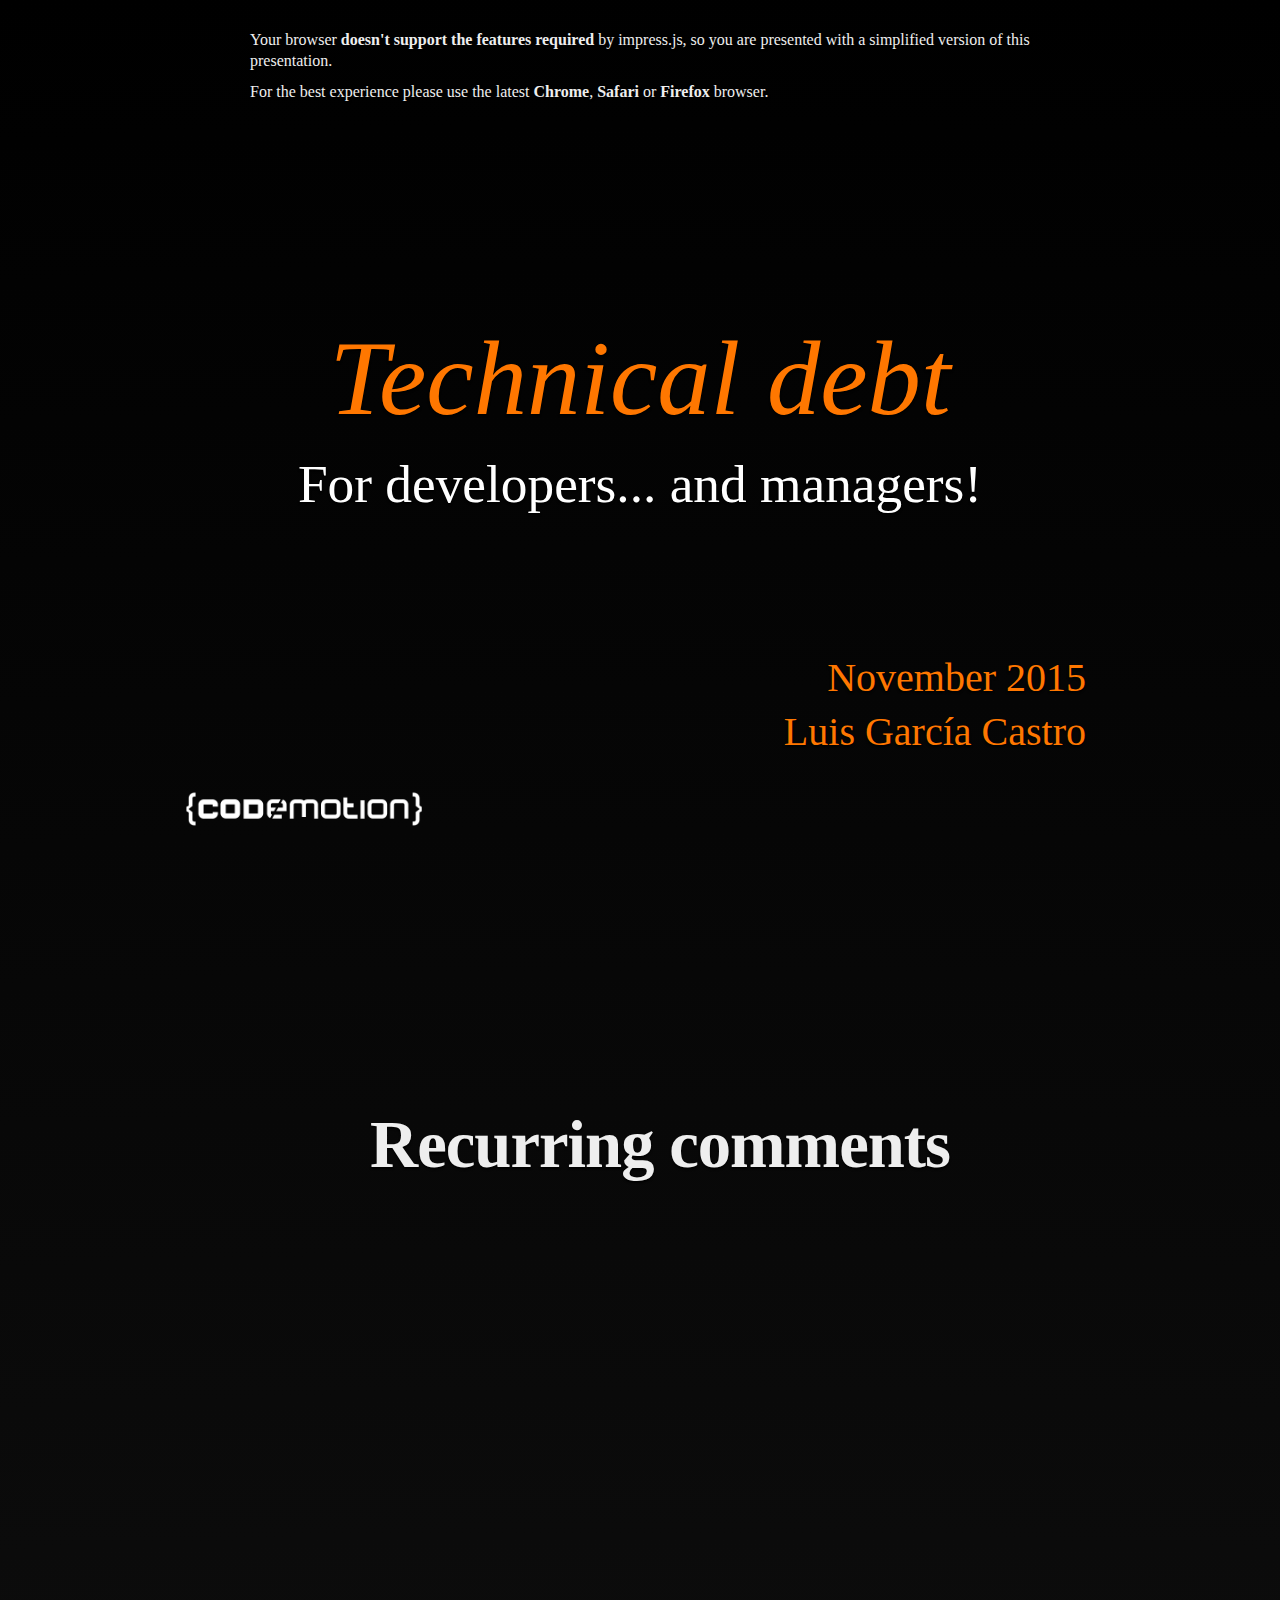
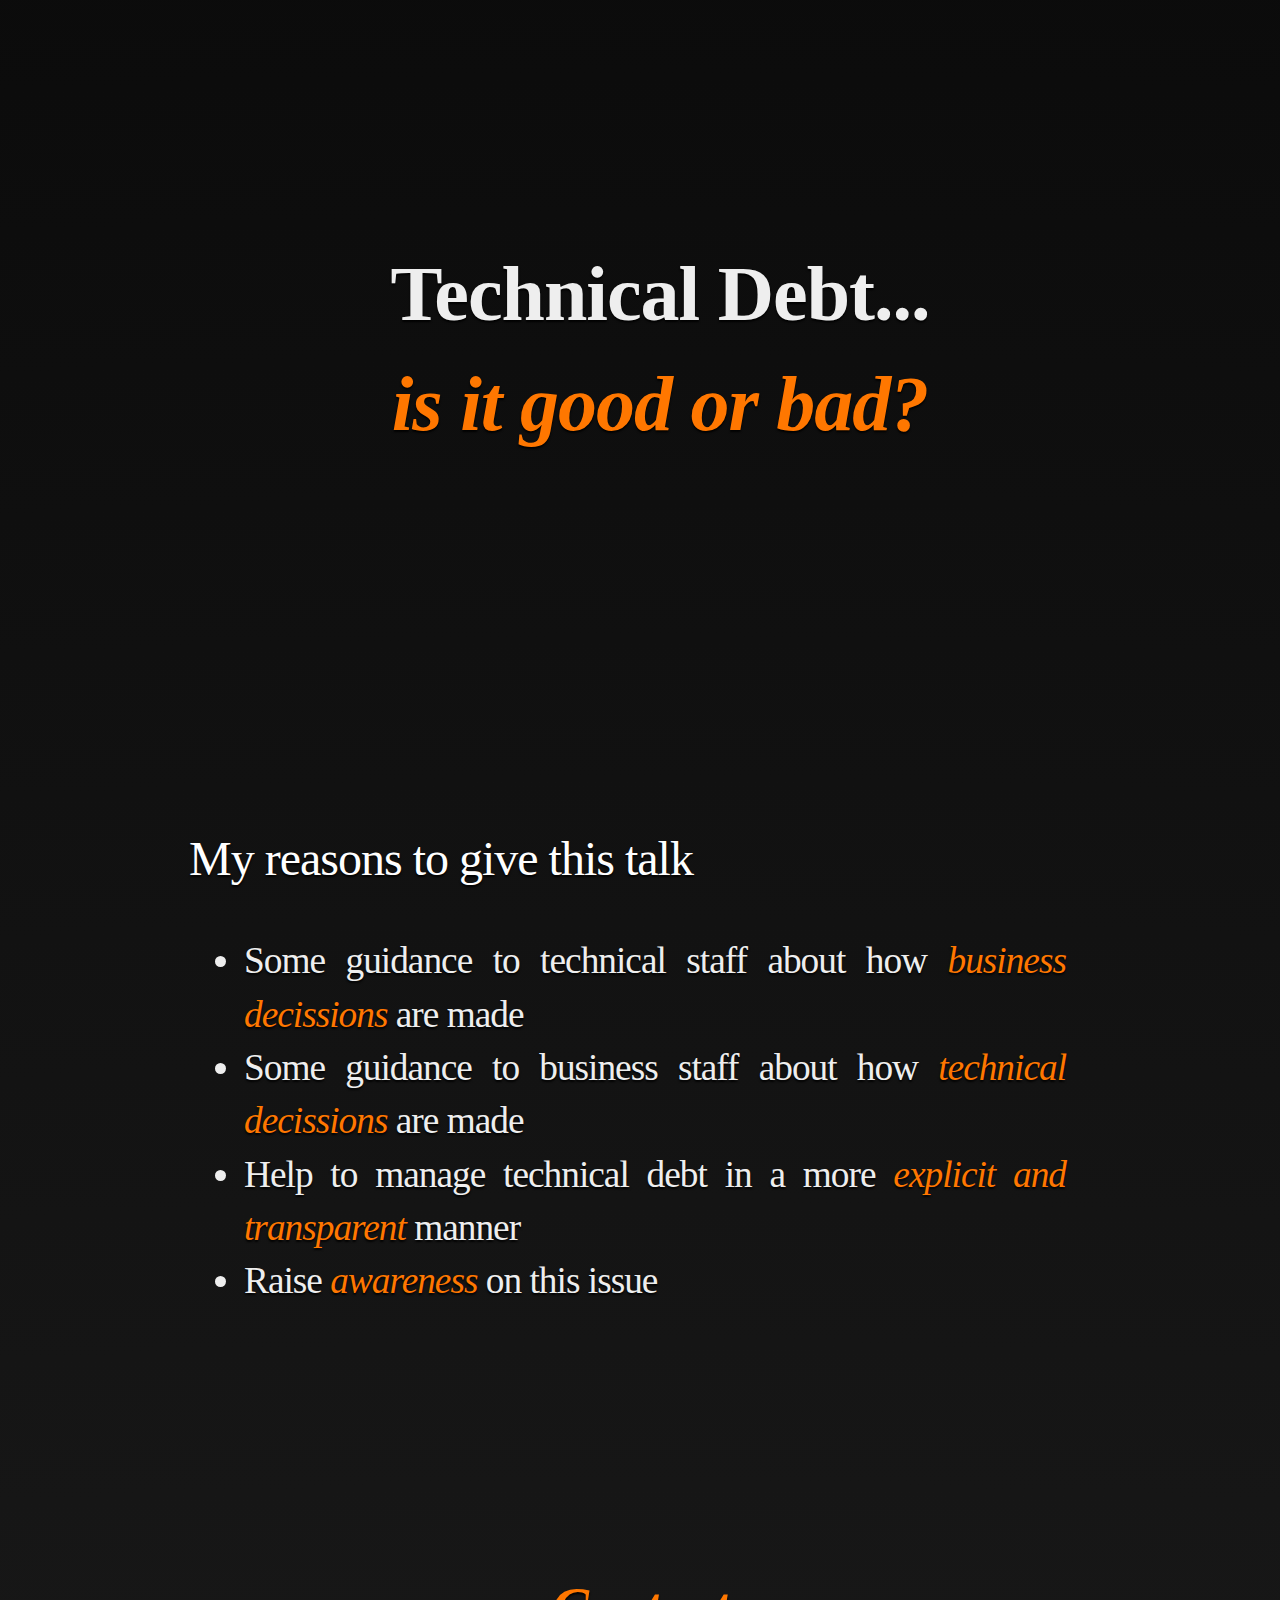
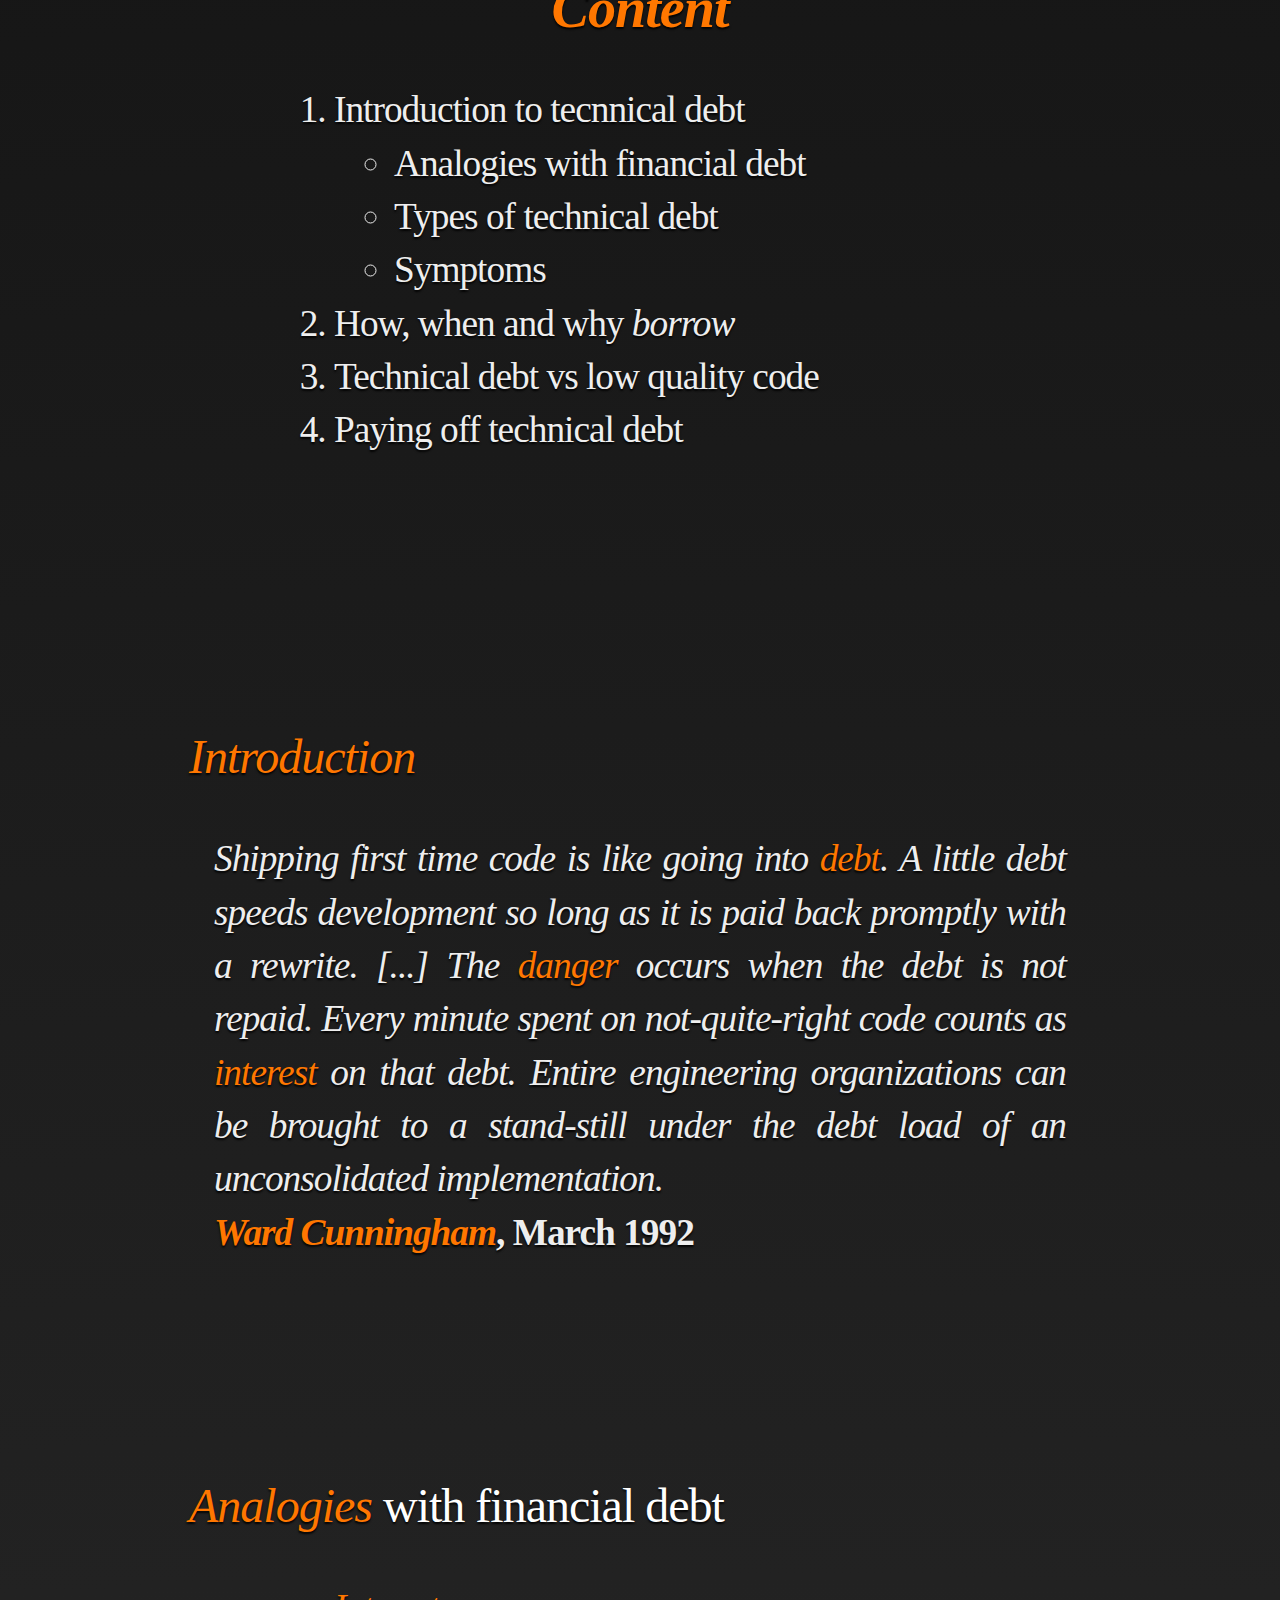
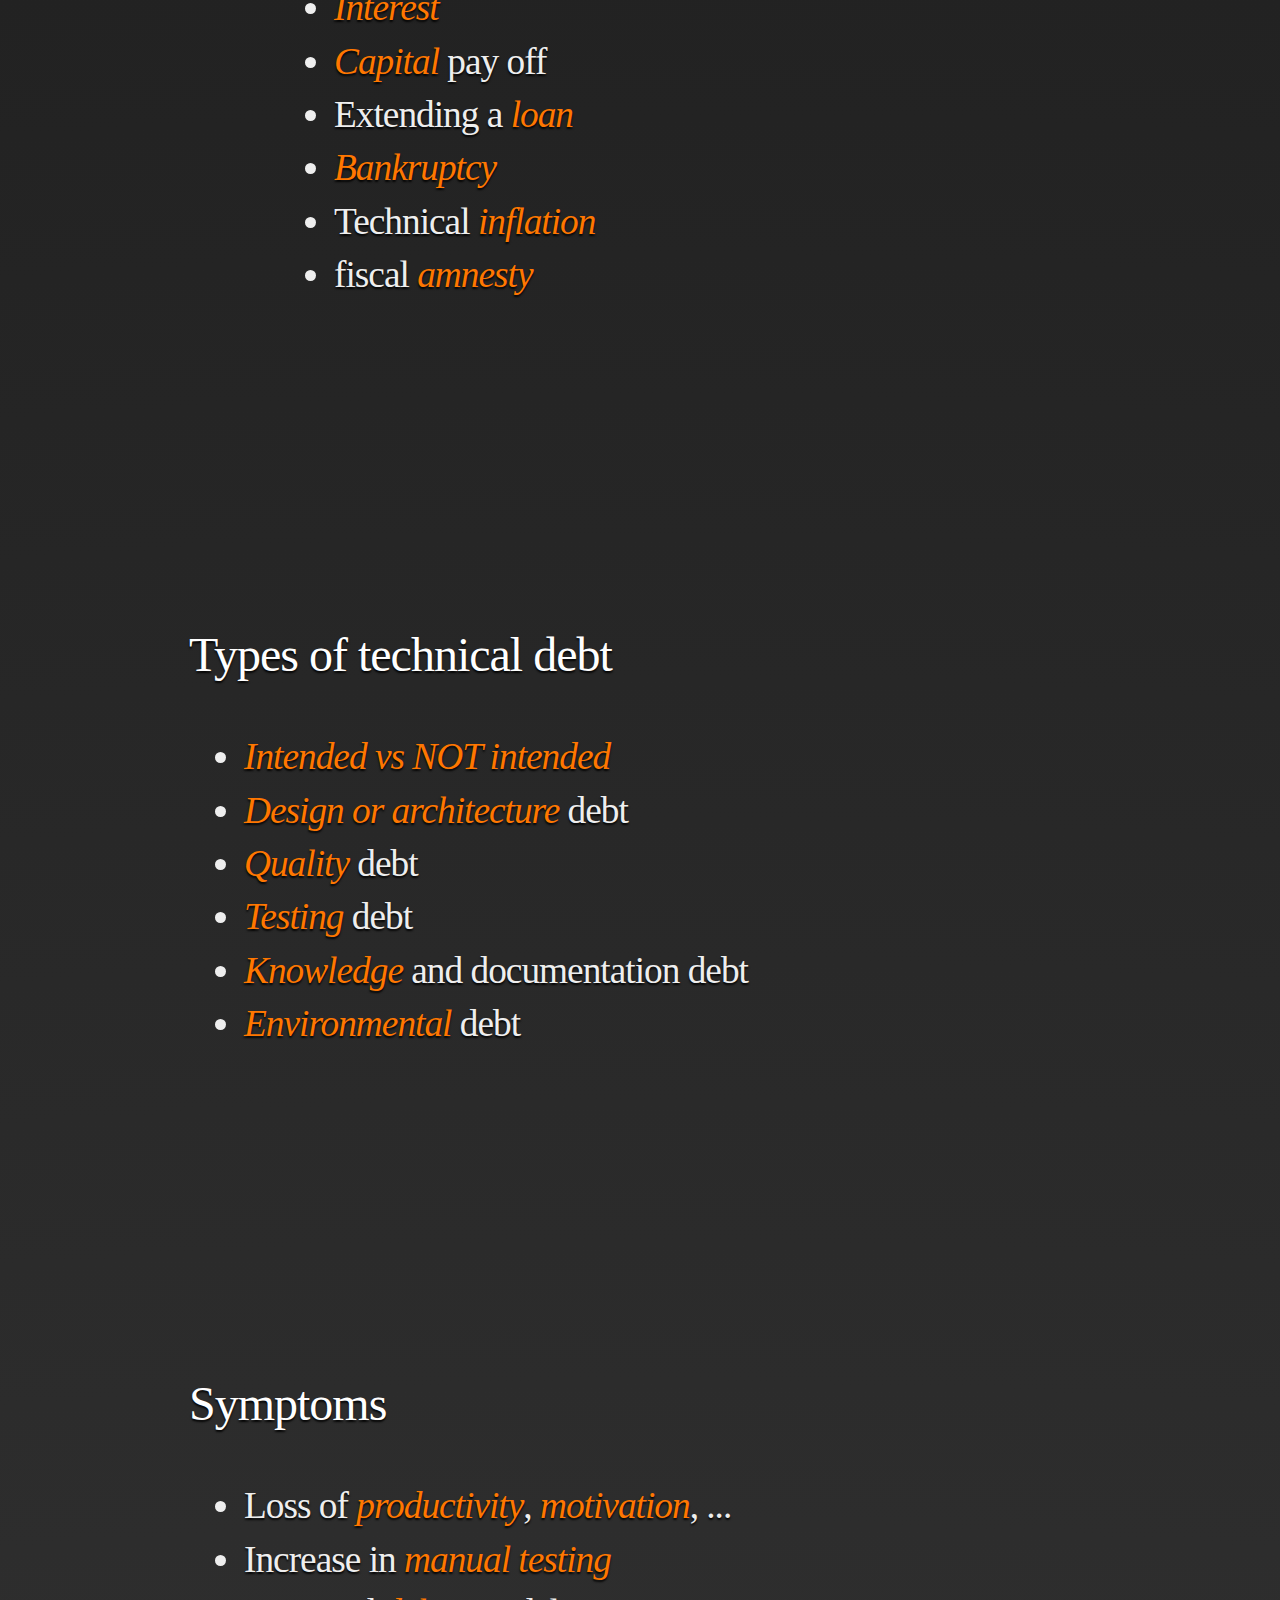
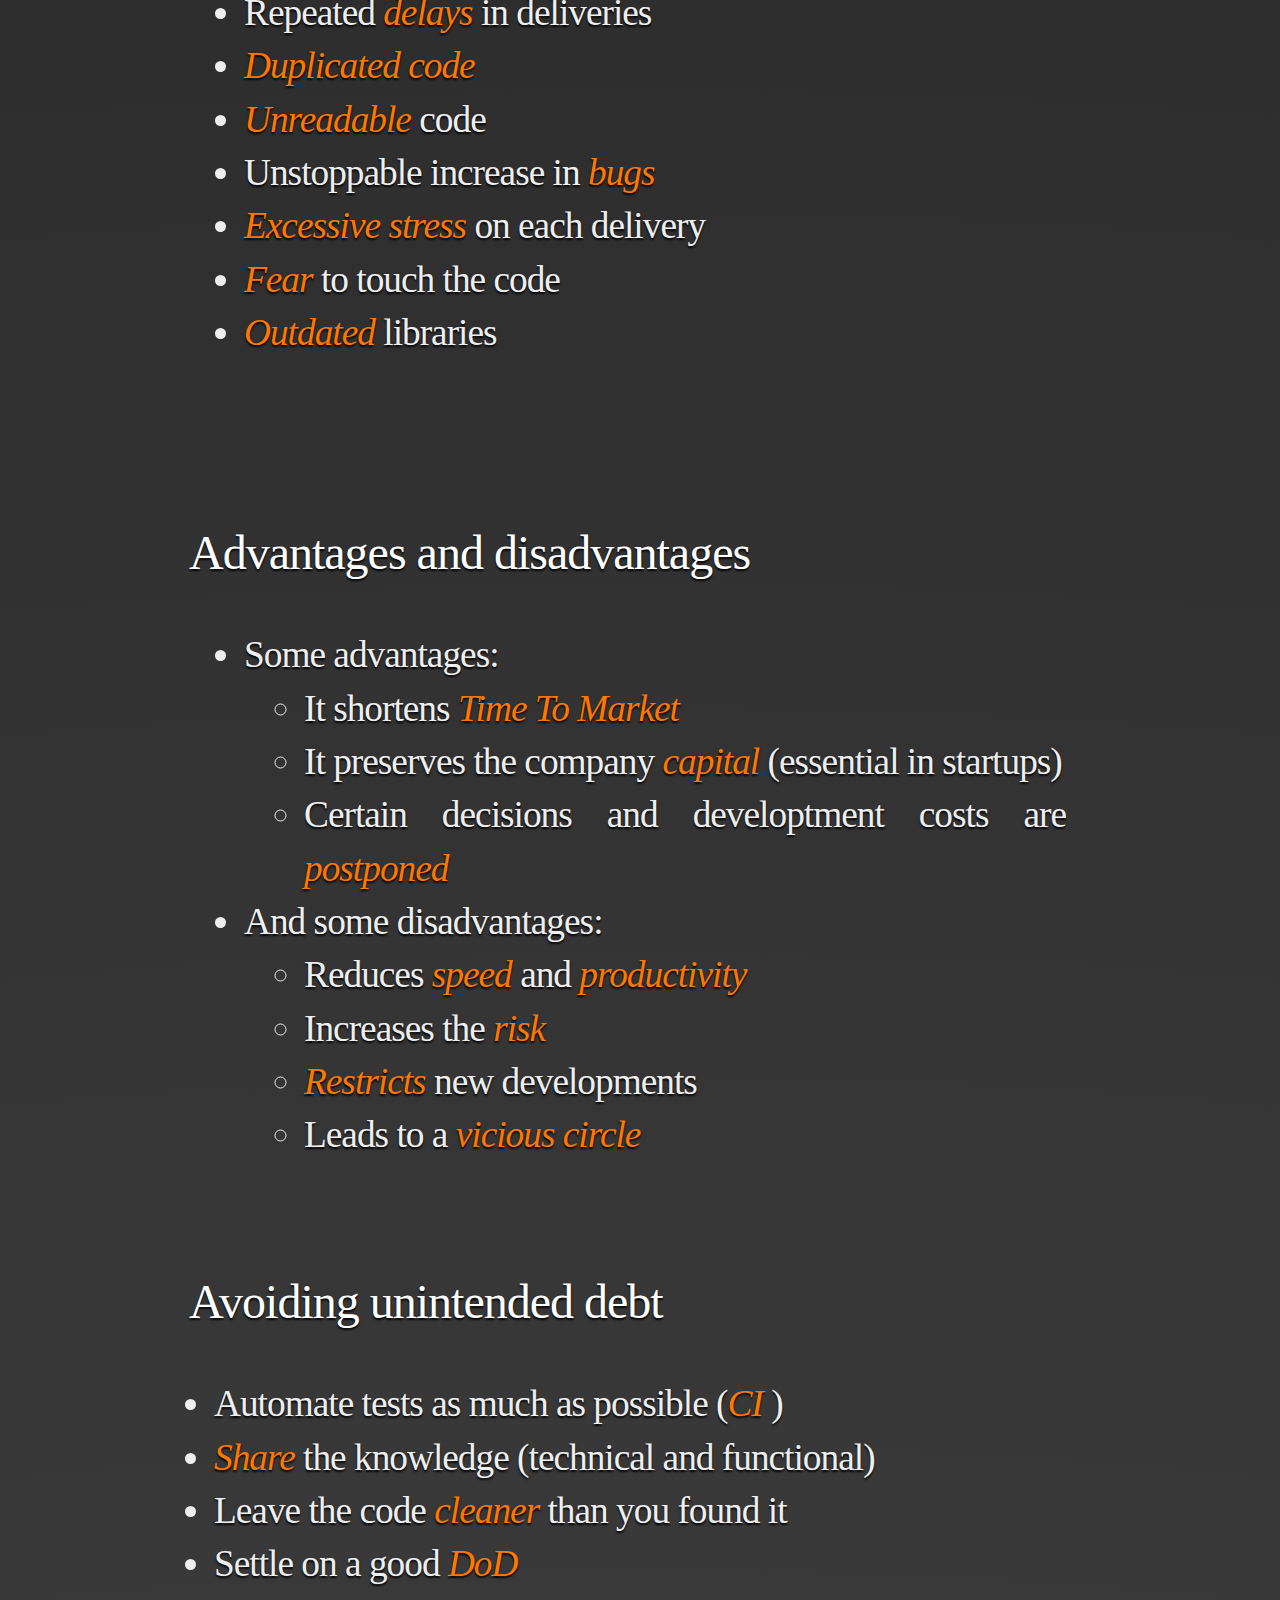
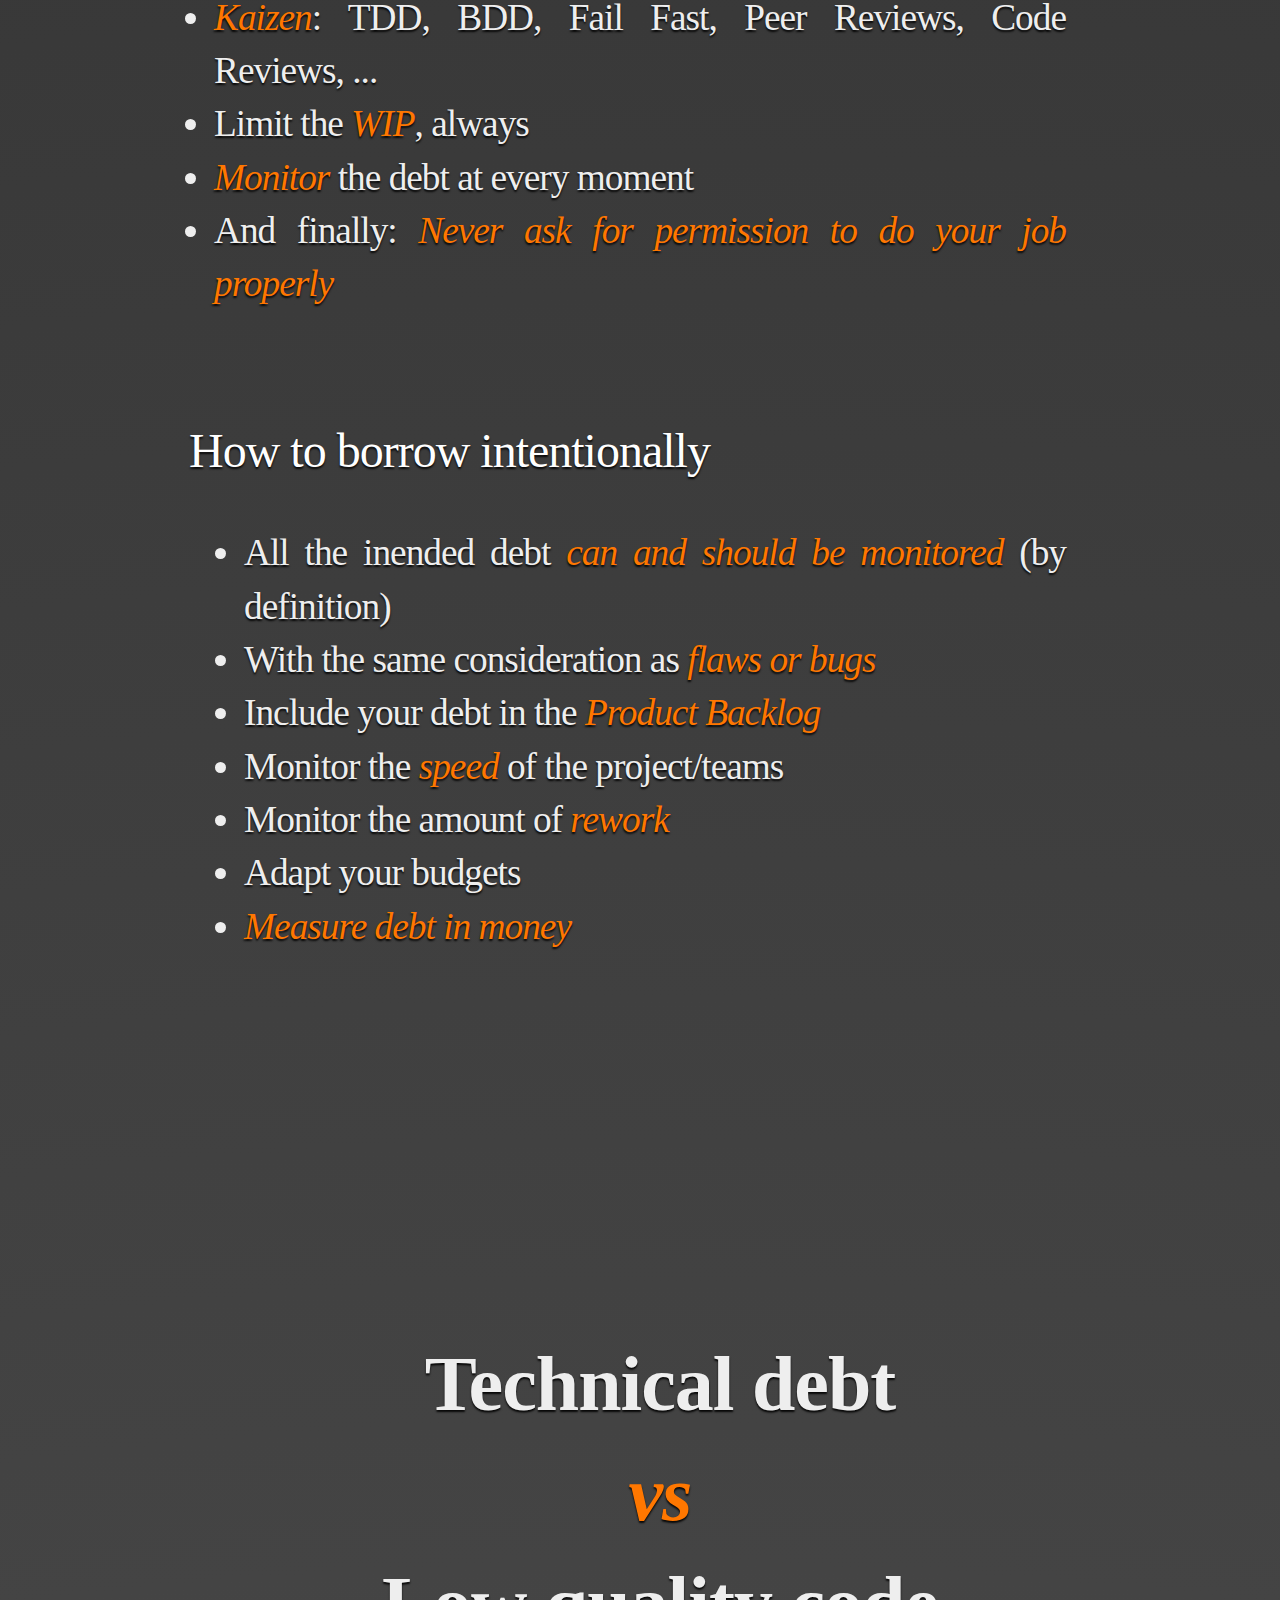
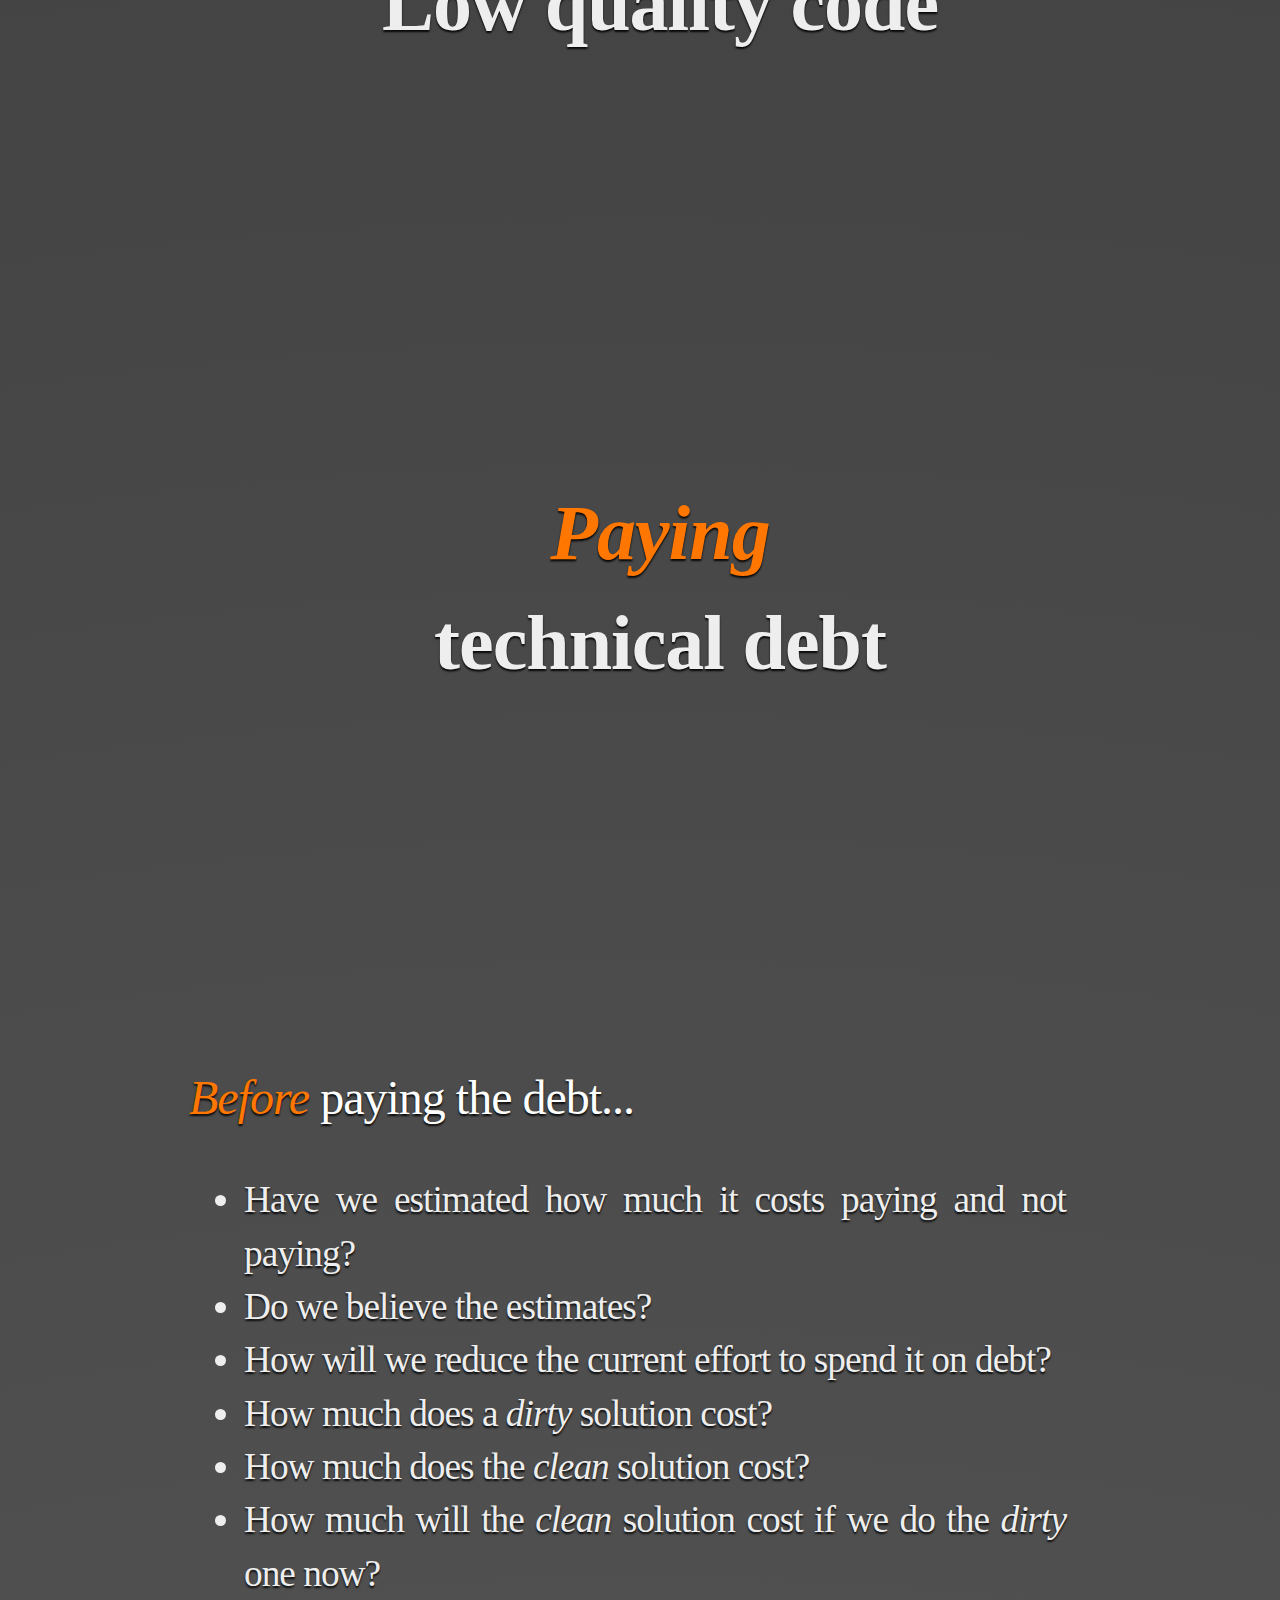
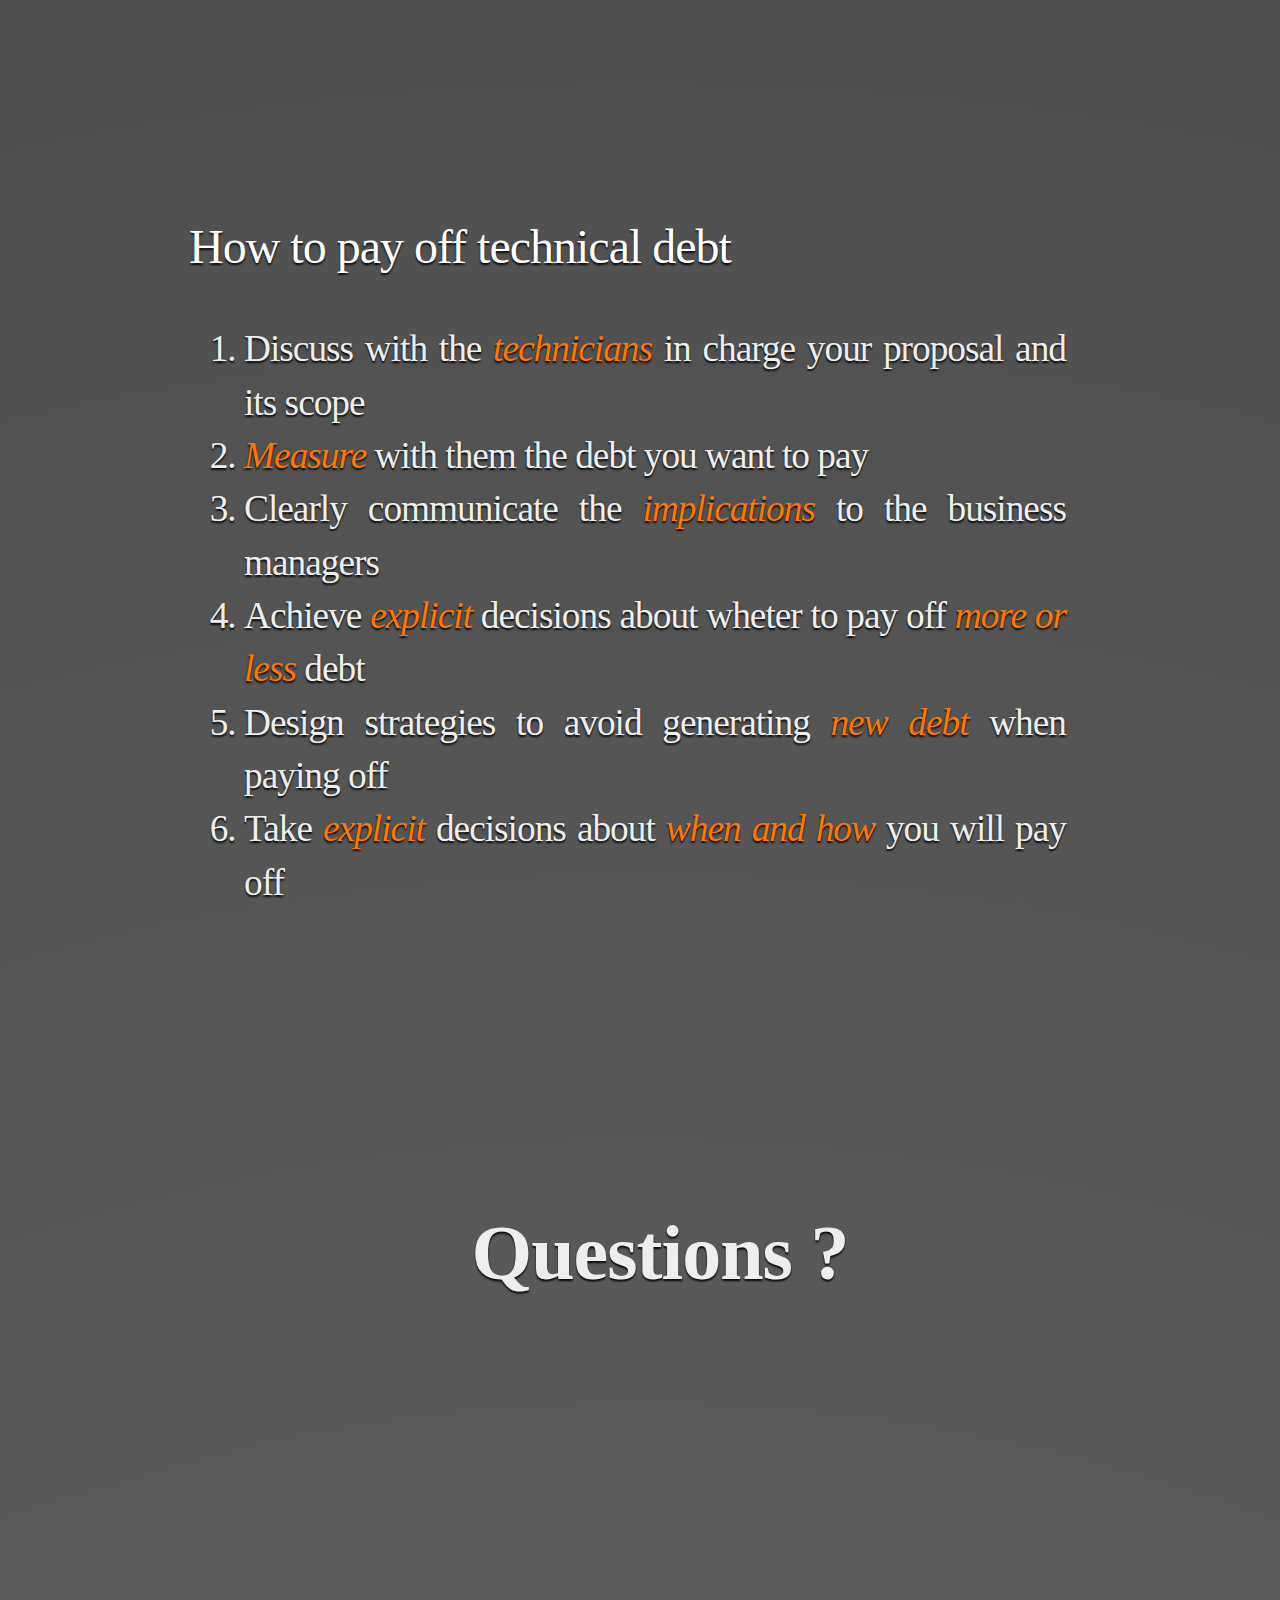
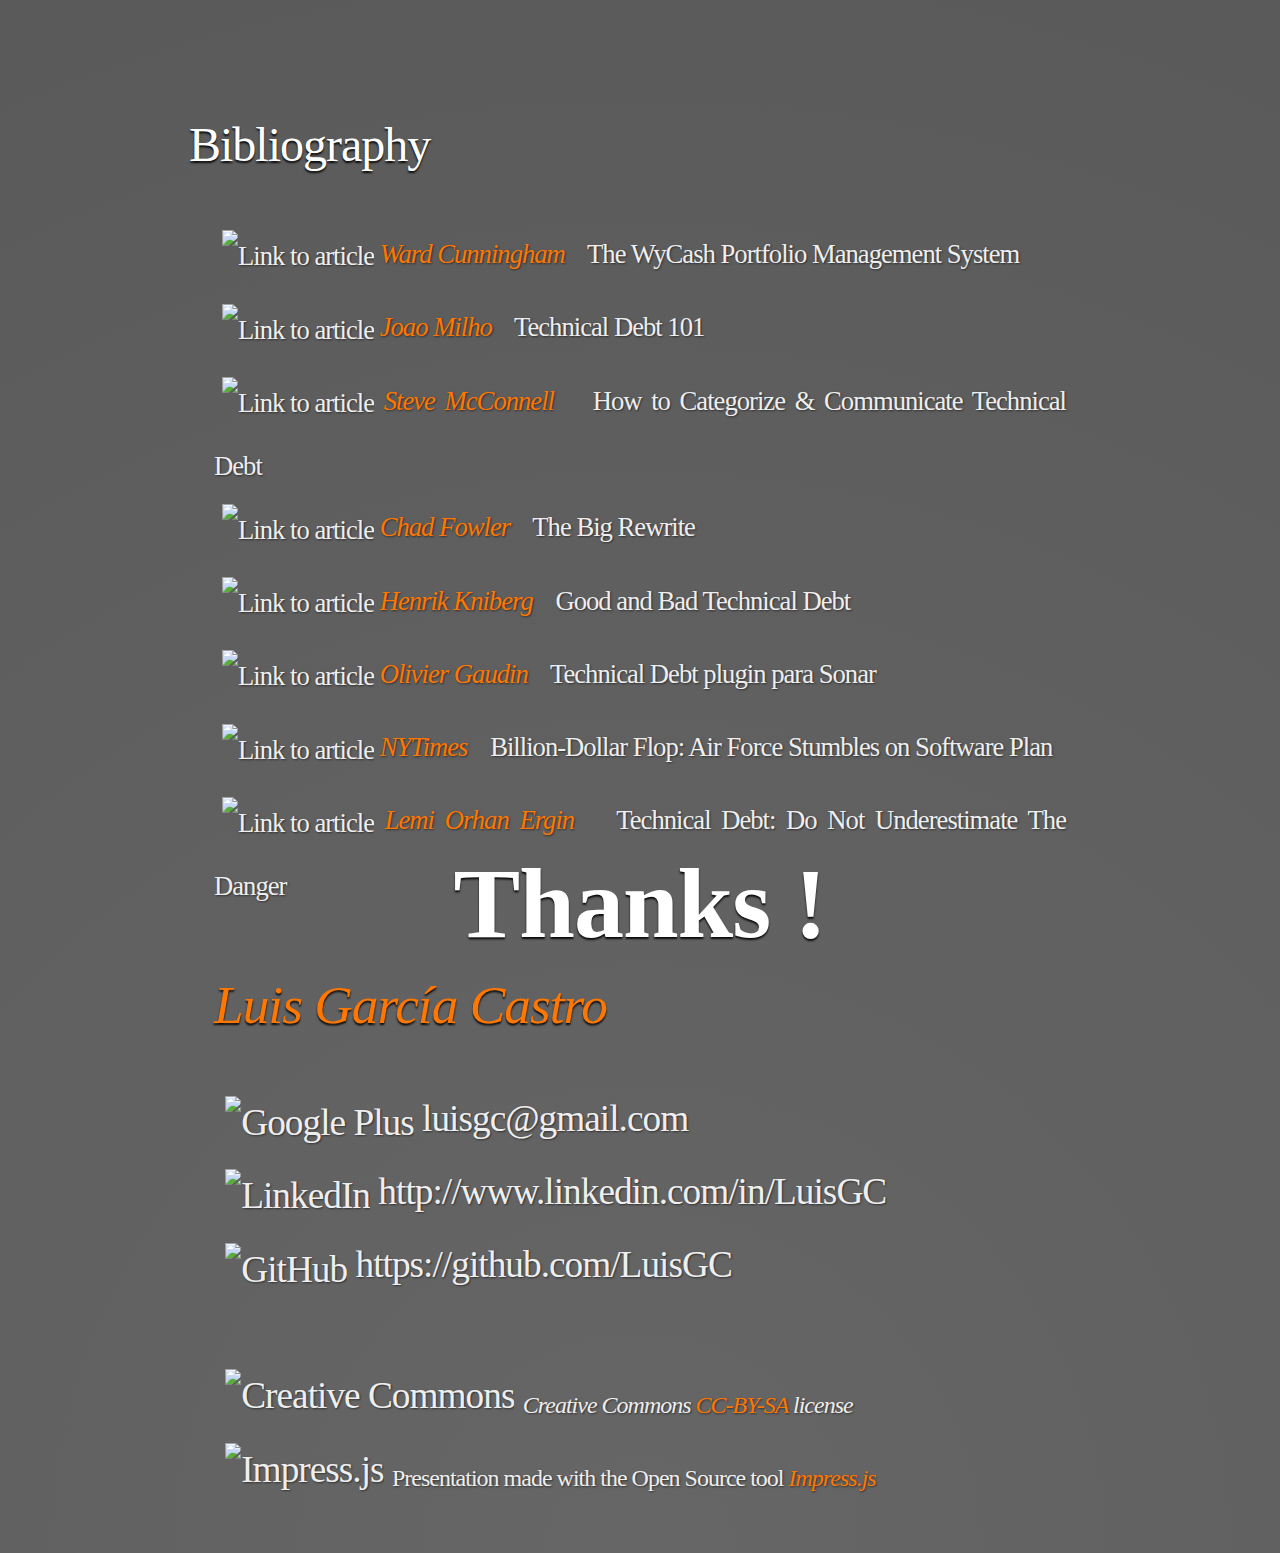
==== commit 89497f55: "slides ids translated" ====
--- a/index.html
+++ b/index.html
@@ -76,12 +76,12 @@
 
 		<!-- Contenido -->
 
-		<div id="contenido" class="step slide" data-x="8500" data-y="2500" data-scale="5">
-			<div class="slide-title">
+		<div id="content" class="step slide" data-x="8500" data-y="2500" data-scale="5">
+			<div class="slide-title centered-title">
 				<h3><em>Content</em></h3>
 			</div>
 			<div class="slide-content">
-				<ol class="lv0_indent">
+				<ol class="lv2_indent">
 					<li>Introduction to tecnnical debt</li>
 					<ul class="lv1_indent">
 						<li>Analogies with financial debt</li>
@@ -115,7 +115,7 @@
 			</div>			
 		</div>
 
-		<div id="analogias" class="step slide" data-x="8000" data-y="4000">
+		<div id="analogies" class="step slide" data-x="8000" data-y="4000">
 			<div class="slide-title"><em>Analogies</em> with financial debt</div>
 			<div class="slide-content">
 				<ul class="lv2_indent">
@@ -139,7 +139,7 @@
 			</div>
 		</div>
 
-		<div id="tipos-de-deuda" class="step slide" data-x="7000" data-y="4000" data-rotate="90">
+		<div id="types-of-debt" class="step slide" data-x="7000" data-y="4000" data-rotate="90">
 			<div class="slide-title">Types of technical debt</div>
 			<div class="slide-content">
 				<ul class="lv0_indent">
@@ -167,7 +167,7 @@
 			</div>
 		</div>
 
-		<div id="sintomas" class="step slide" data-x="6250" data-y="4000">
+		<div id="symptoms" class="step slide" data-x="6250" data-y="4000">
 			<div class="slide-title">Symptoms</div>
 			<div class="slide-content">
 				<ul class="lv0_indent">
@@ -197,7 +197,7 @@
 			</div>
 		</div>
 
-		<div id="ventajas-e-inconvenientes" class="step slide" data-x="6500" data-y="5000" data-rotate="-90">
+		<div id="advantages-and-disadvantages" class="step slide" data-x="6500" data-y="5000" data-rotate="-90">
 			<div class="slide-title">Advantages and disadvantages</div>
 			<div class="slide-content">
 				<ul class="lv0_indent">
@@ -230,7 +230,7 @@
 		</div>
 
 
-		<div id="como-evitar-la-deuda" class="step slide" data-x="7500" data-y="5000">
+		<div id="avoiding-unintended-debt" class="step slide" data-x="7500" data-y="5000">
 			<div class="slide-title">Avoiding unintended debt</div>
 			<div class="slide-content">
 				<ul>
@@ -239,14 +239,14 @@
 					<li><p>Leave the code <em>cleaner</em> than you found it</p></li>
 					<li><p>Settle on a good <em>DoD</em></p></li>
 					<li><p><em>Kaizen</em>: TDD, BDD, Fail Fast, Peer Reviews, Code Reviews, ...</p></li>
-					<li><p>Limit the WIP, always</p></li>
+					<li><p>Limit the <em>WIP</em>, always</p></li>
 					<li><p><em>Monitor</em> the debt at every moment</p></li>
 					<li><p>And finally: <em>Never ask for permission to do your job properly</em></p></li>
 				</ul>
 			</div>
 		</div>
 		
-		<div id="como-endeudarse" class="step slide" data-x="8500" data-y="5000" data-rotate="90">
+		<div id="how-to-borrow" class="step slide" data-x="8500" data-y="5000" data-rotate="90">
 			<div class="slide-title">How to borrow intentionally</div>
 			<div class="slide-content">
 				<ul class="lv0_indent">
@@ -261,7 +261,7 @@
 			</div>
 		</div>
 
-		<div id="deuda-vs-mala-calidad" class="step slide" data-x="5000" data-y="-1000" data-scale="3" data-rotate="30">
+		<div id="technical-debt-vs-bad-code" class="step slide" data-x="5000" data-y="-1000" data-scale="3" data-rotate="30">
 			<div class="section-title">
 				<h3>Technical debt <br /><em>vs</em> <br />Low quality code</h3>
 			</div>
@@ -279,7 +279,7 @@
 			</div>
 		</div>
 
-		<div id="pagando-la-deuda" class="step slide" data-x="-250" data-y="-1500" data-scale="3">
+		<div id="paying-technical-debt" class="step slide" data-x="-250" data-y="-1500" data-scale="3">
 			<div class="section-title">
 				<h3><em>Paying</em><br /> technical debt</h3>
 			</div>
@@ -298,7 +298,7 @@
 			</div>
 		</div>
 		
-		<div id="antes-de-pagar" class="step slide" data-x="-1000" data-y="-250" data-rotate="-90" data-scale="2">
+		<div id="before-paying-the-debt" class="step slide" data-x="-1000" data-y="-250" data-rotate="-90" data-scale="2">
 			<div class="slide-title"><em>Before</em> paying the debt...</div>
 			<div class="slide-content">
 				<ul class="lv0_indent">
@@ -312,7 +312,7 @@
 			</div>
 		</div>
 
-		<div id="como-se-paga" class="step slide" data-x="500" data-y="-250" data-rotate="90" data-scale="2">
+		<div id="how-to-pay-off" class="step slide" data-x="500" data-y="-250" data-rotate="90" data-scale="2">
 			<div class="slide-title">How to pay off technical debt</div>
 			<div class="slide-content">
 				<ol class="lv0_indent">
@@ -326,13 +326,13 @@
 			</div>
 		</div>
 
-		<div id="preguntas" class="step slide" data-x="3500" data-y="3400" data-scale="3" data-rotate-y="90">
+		<div id="questions" class="step slide" data-x="3500" data-y="3400" data-scale="3" data-rotate-y="90">
 			<div class="section-title lower">
 				<h3>Questions ?</h3>
 			</div>
 		</div>
 
-		<div id="bibliografia" class="step slide" data-x="3500" data-y="4500" data-scale="4">
+		<div id="bibliography" class="step slide" data-x="3500" data-y="4500" data-scale="4">
 			<div class="slide-title">Bibliography</div>
 			<div class="slide-content">
 
@@ -388,7 +388,7 @@
 			</div>
 		</div>
 		
-		<div id="gracias" class="step slide" data-y="3500" data-scale="5">
+		<div id="thanks" class="step slide" data-y="3500" data-scale="5">
 			<div id="ty" class="slide-title"><h2>Thanks !</h2></div>
 			<div class="slide-content">
 				<p id="name">
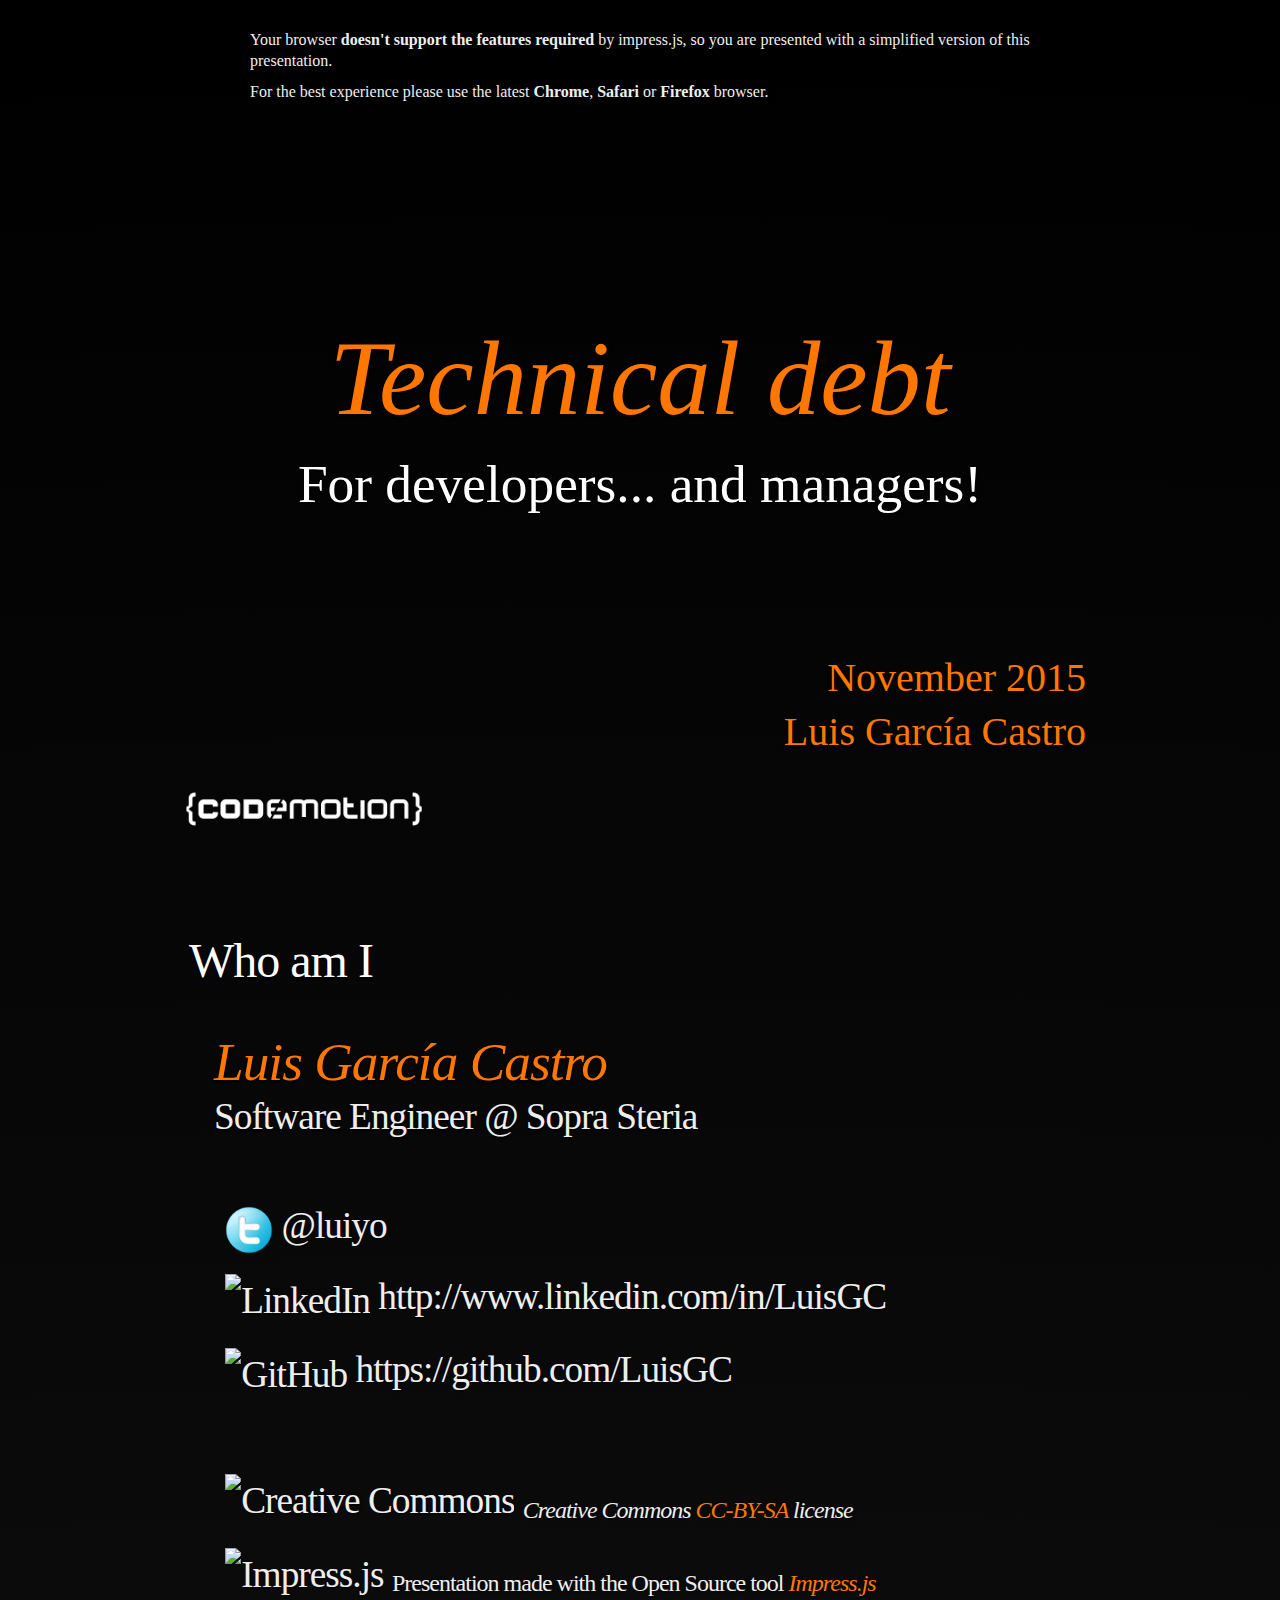
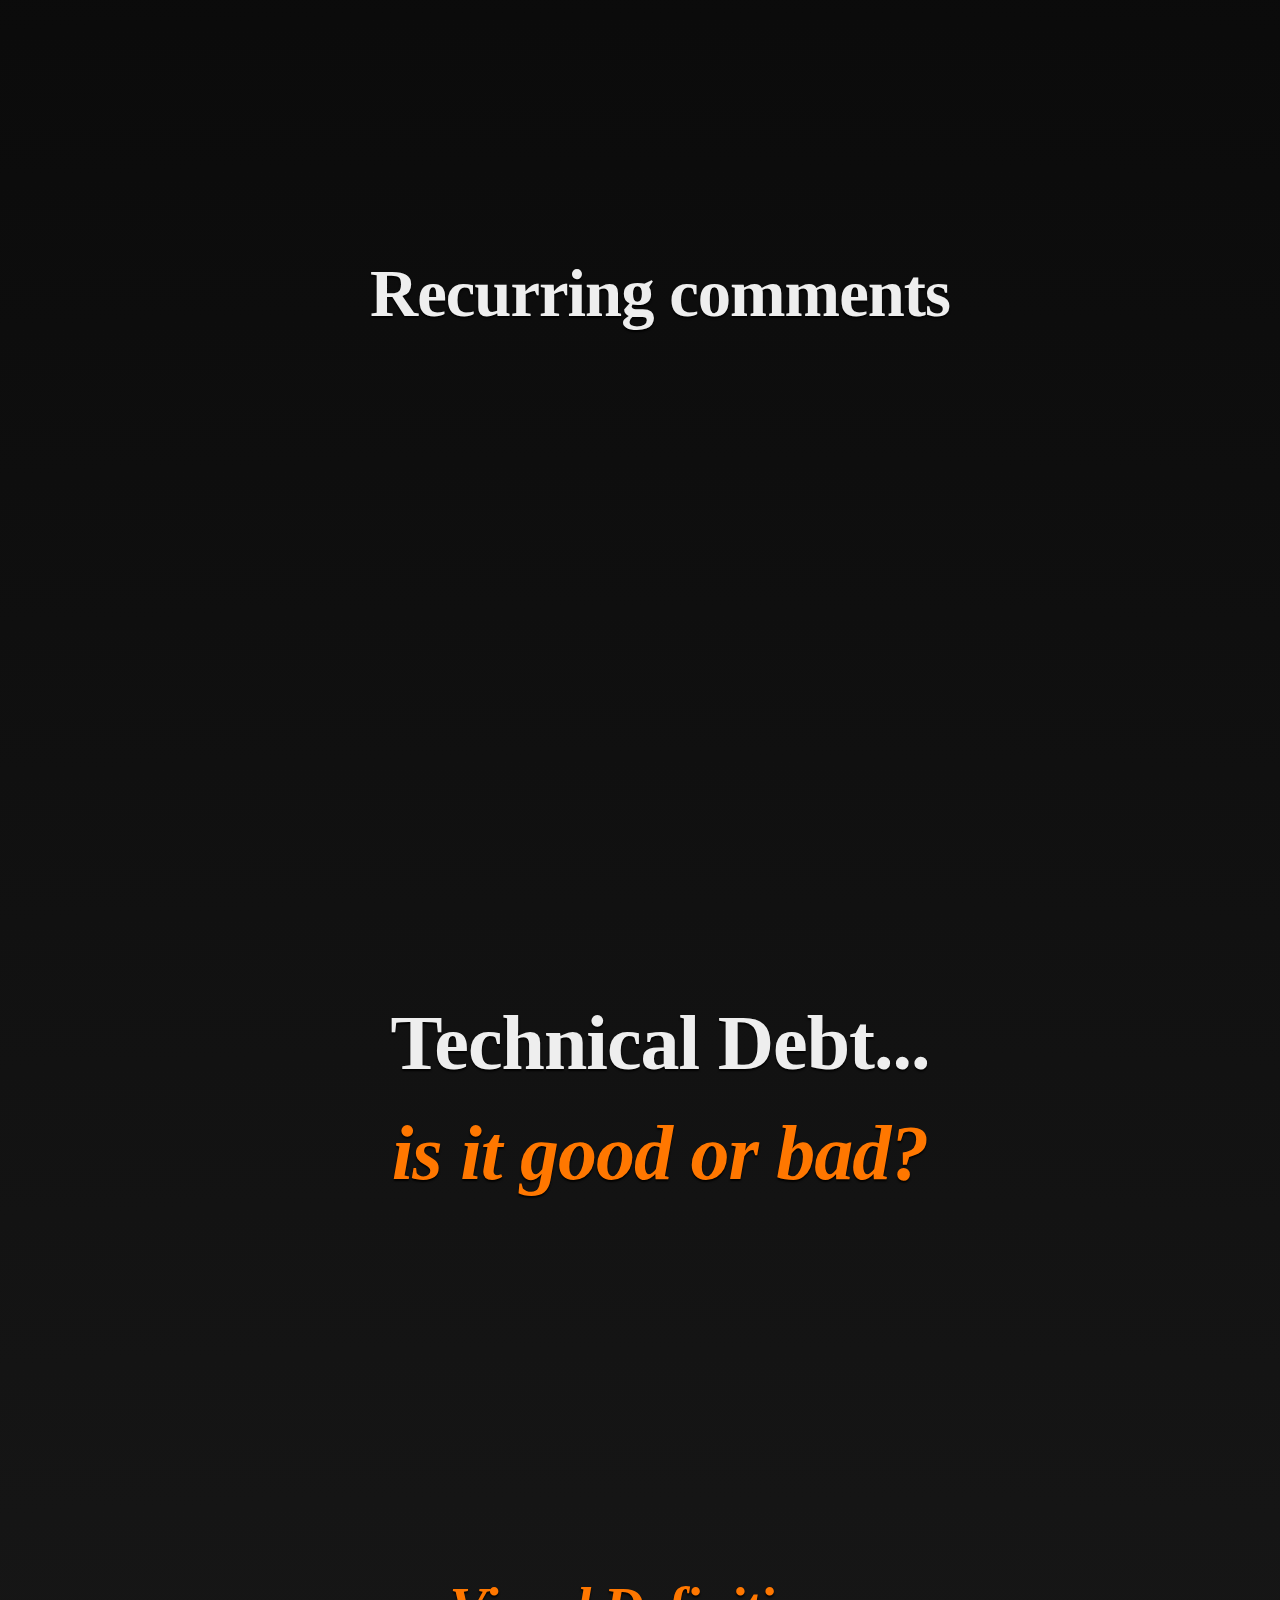
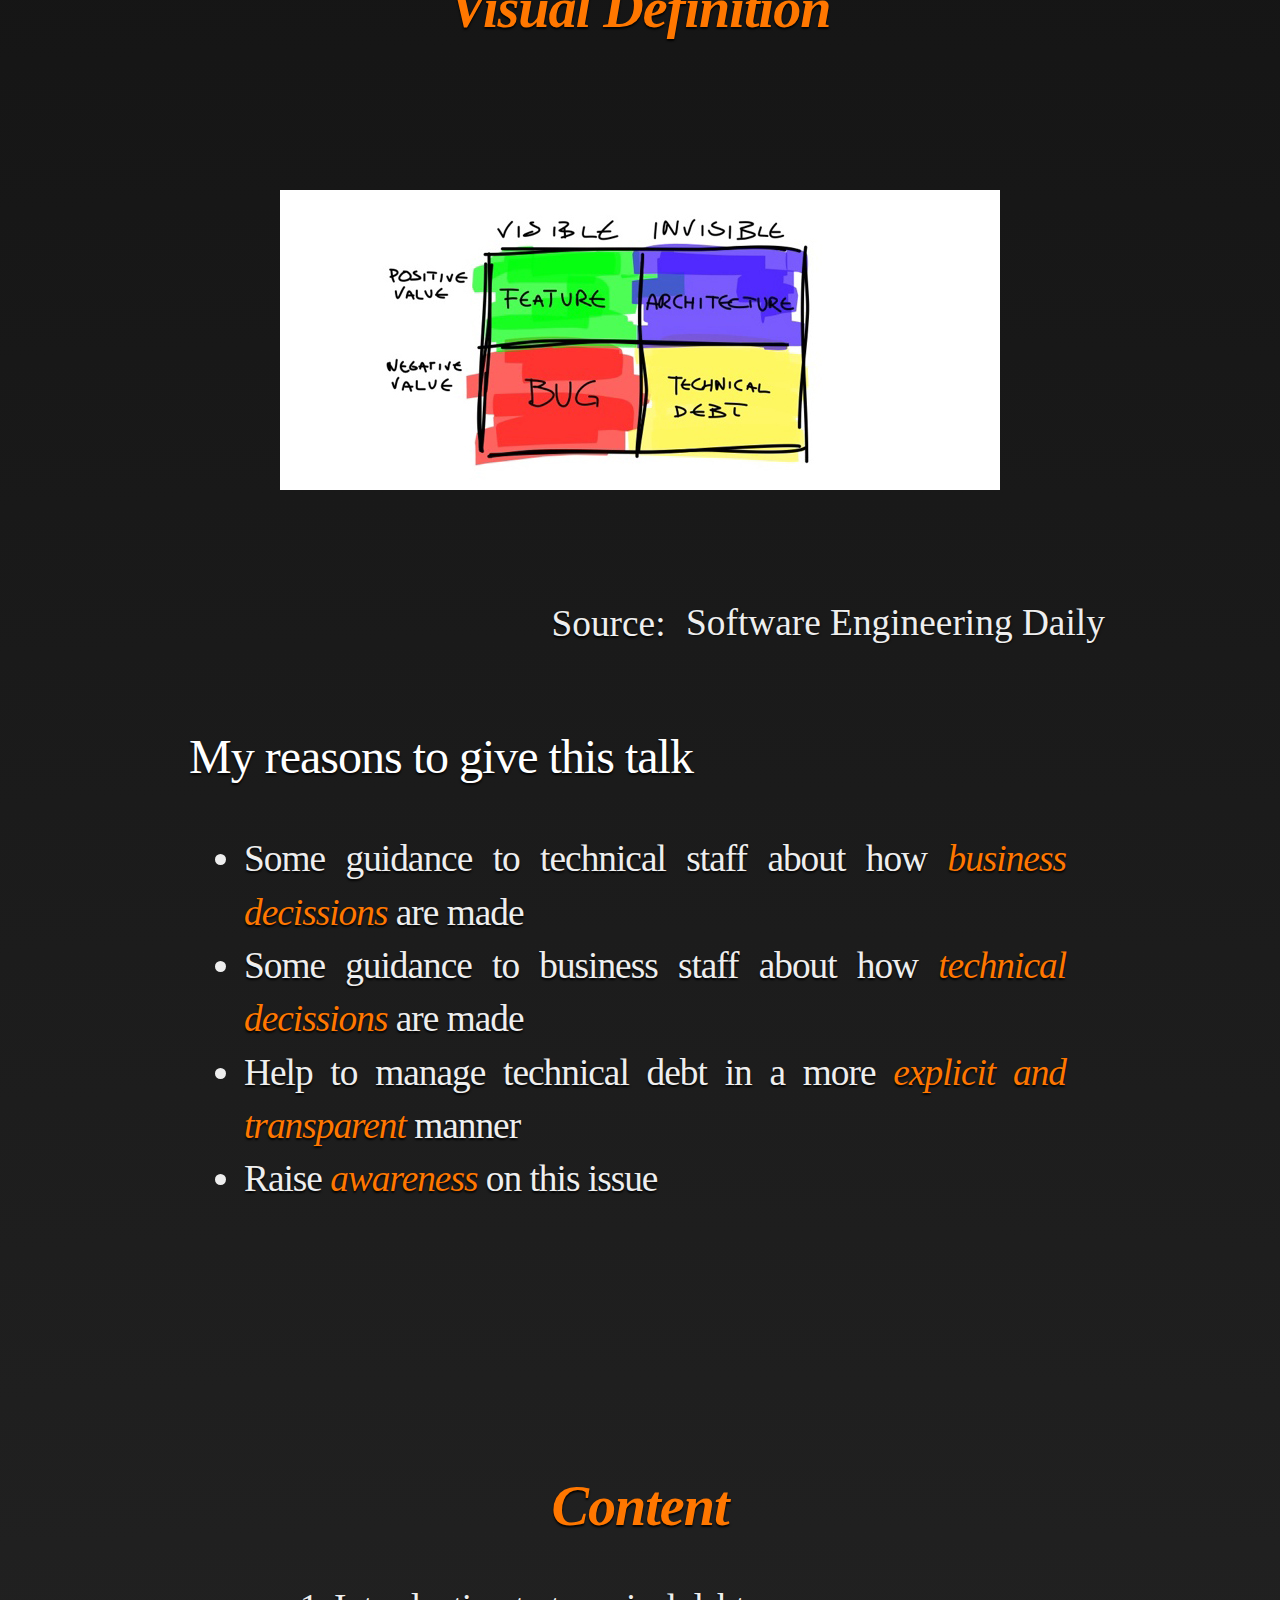
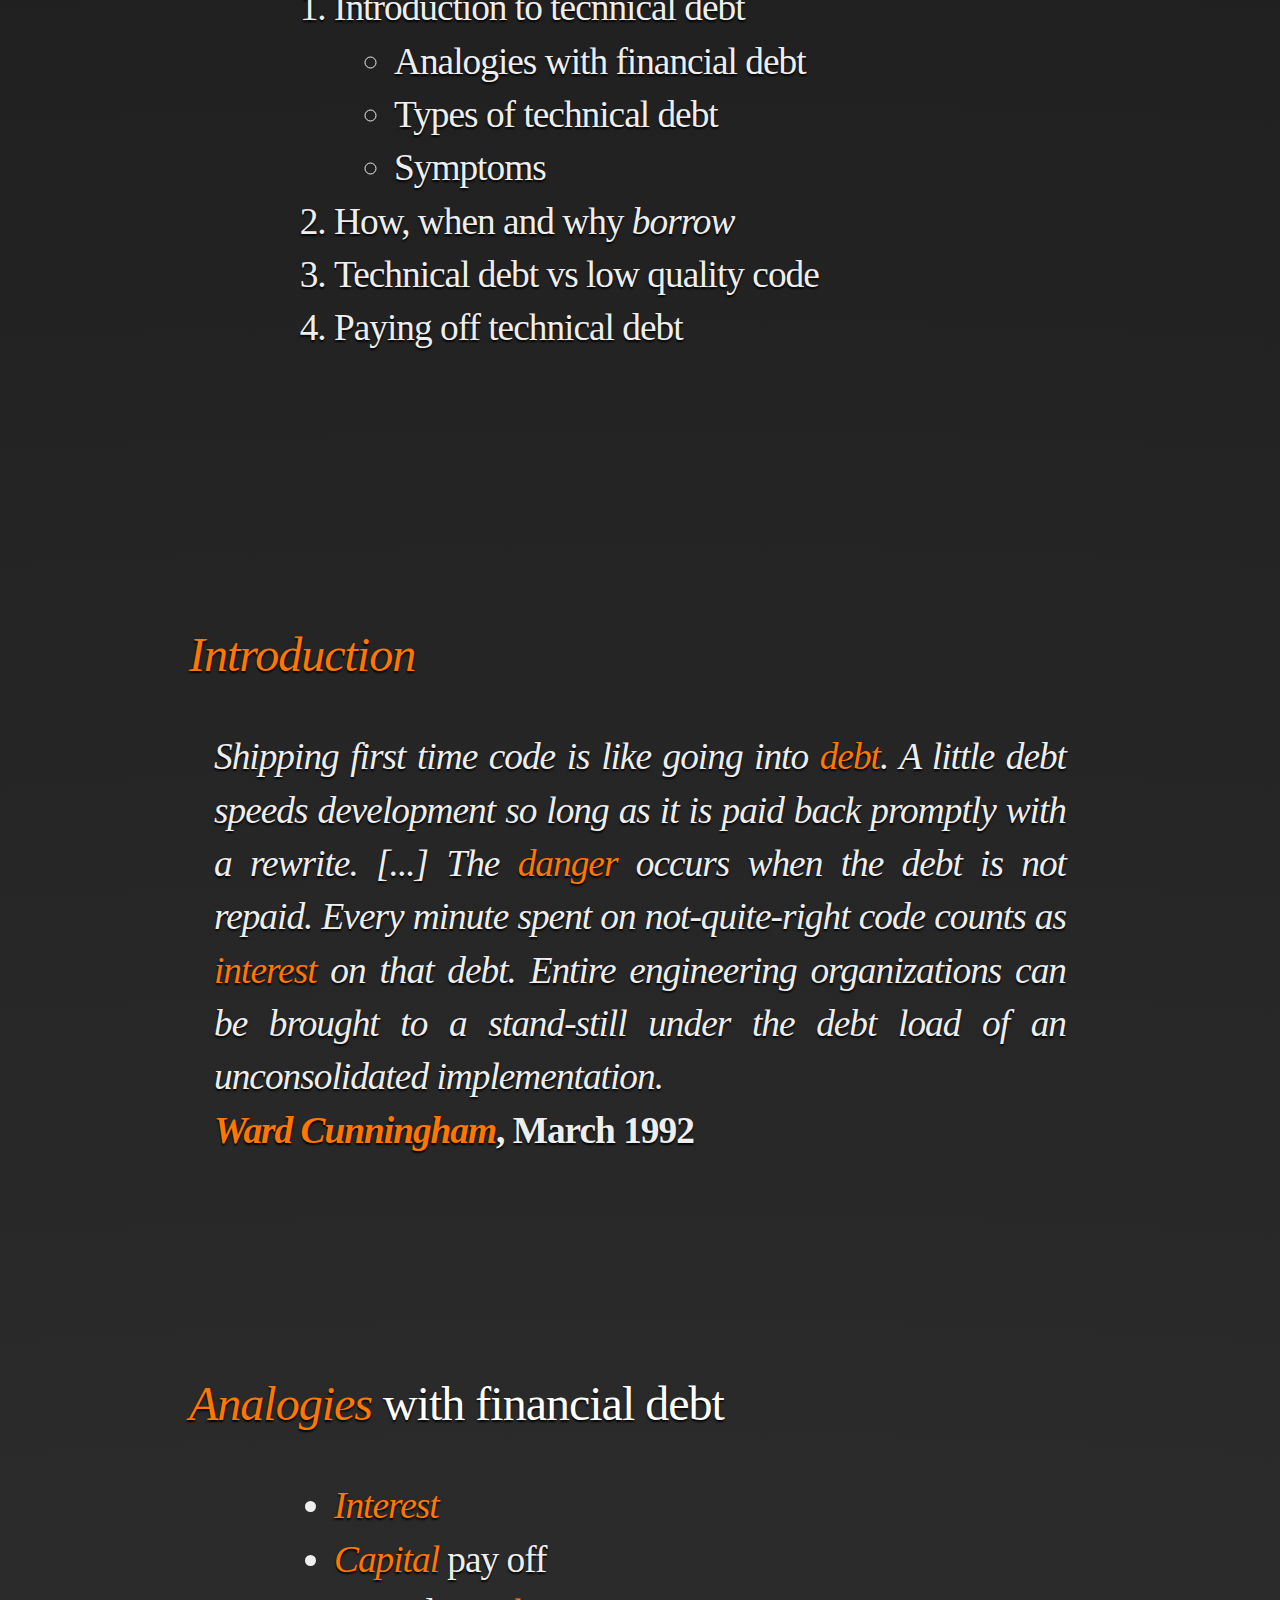
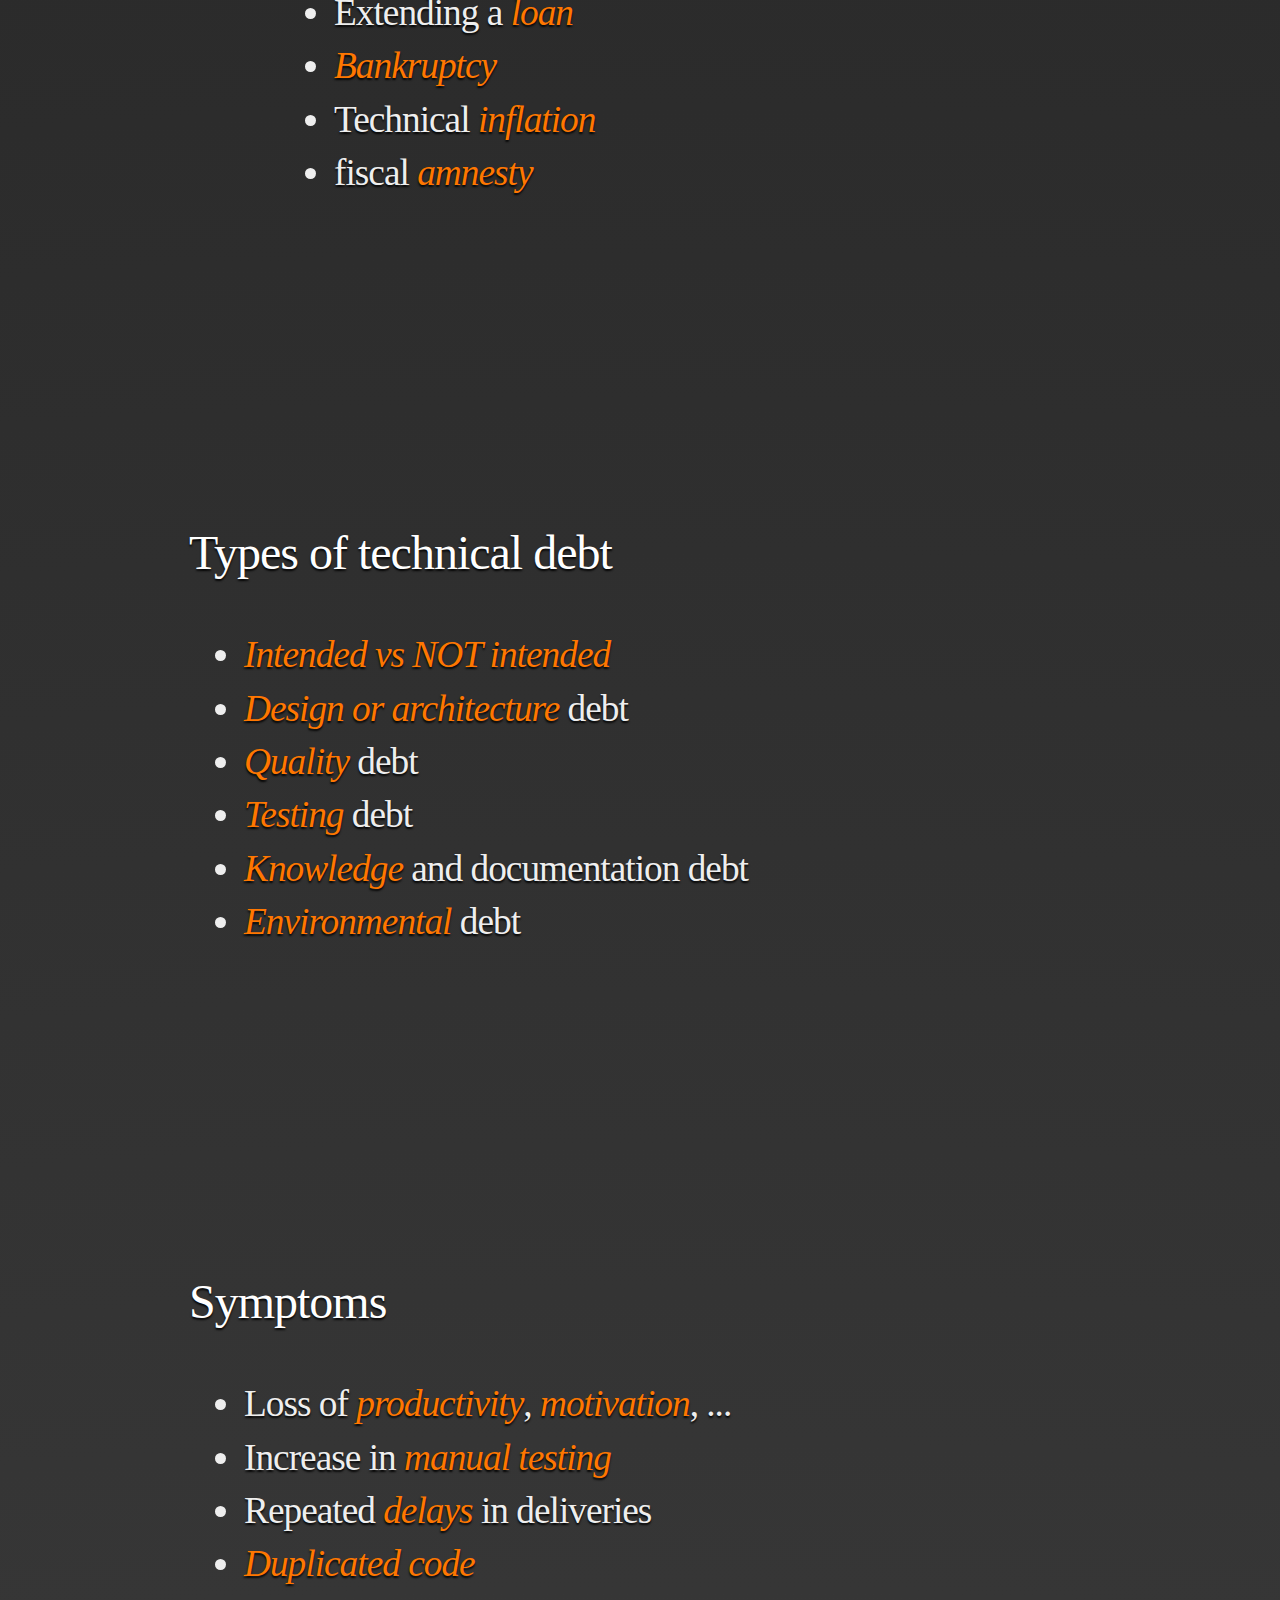
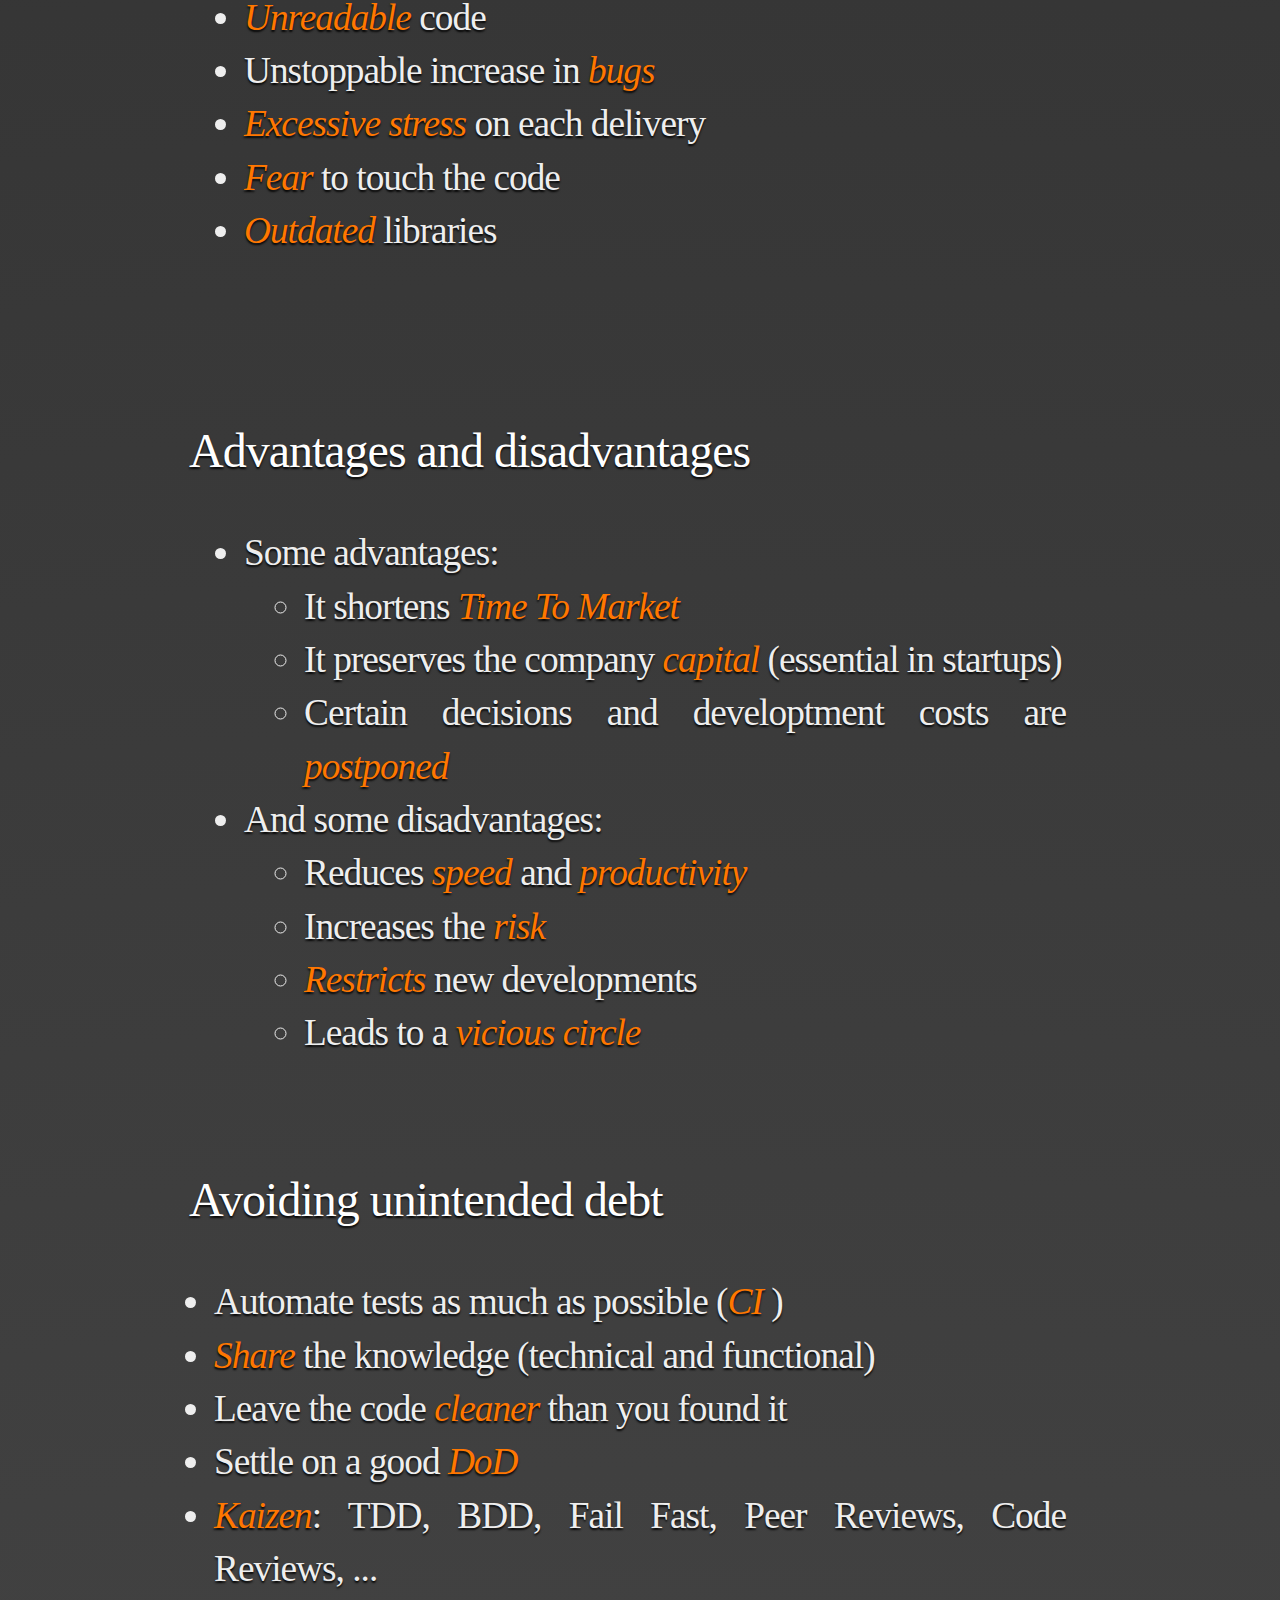
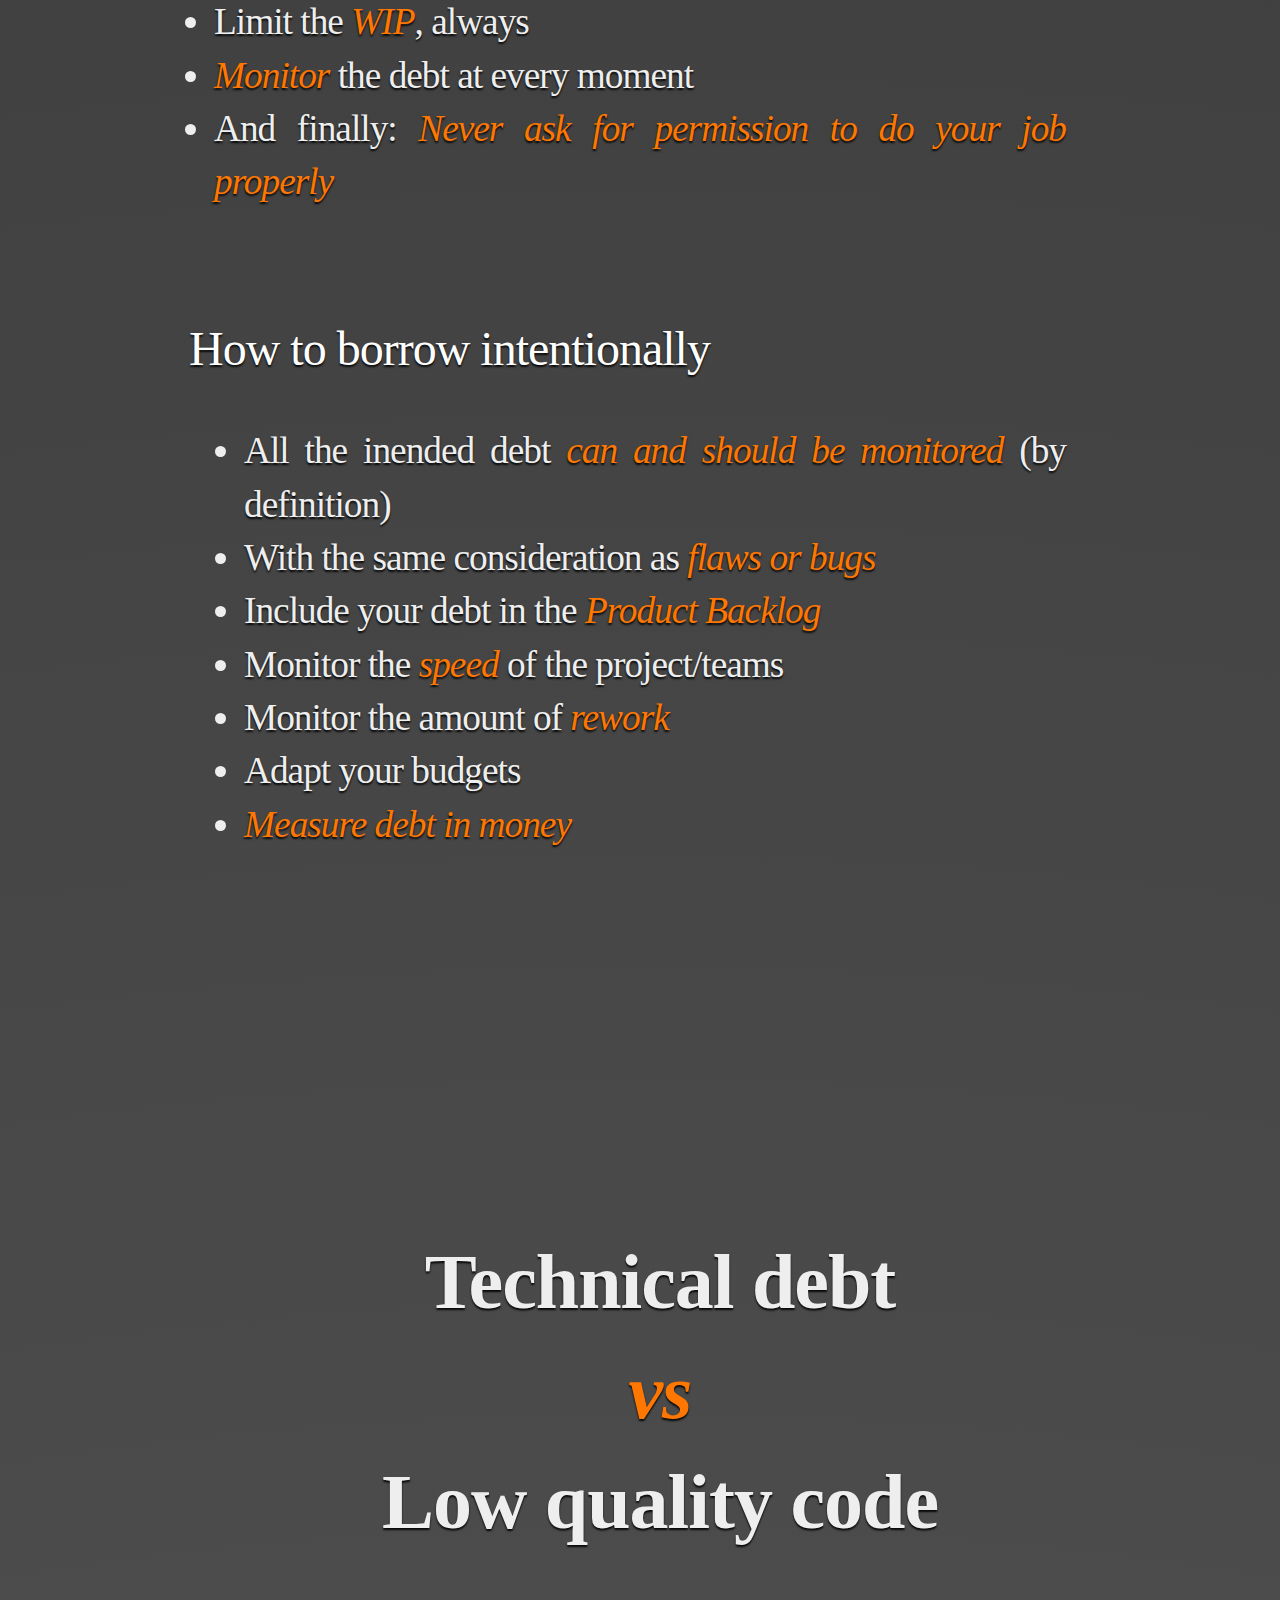
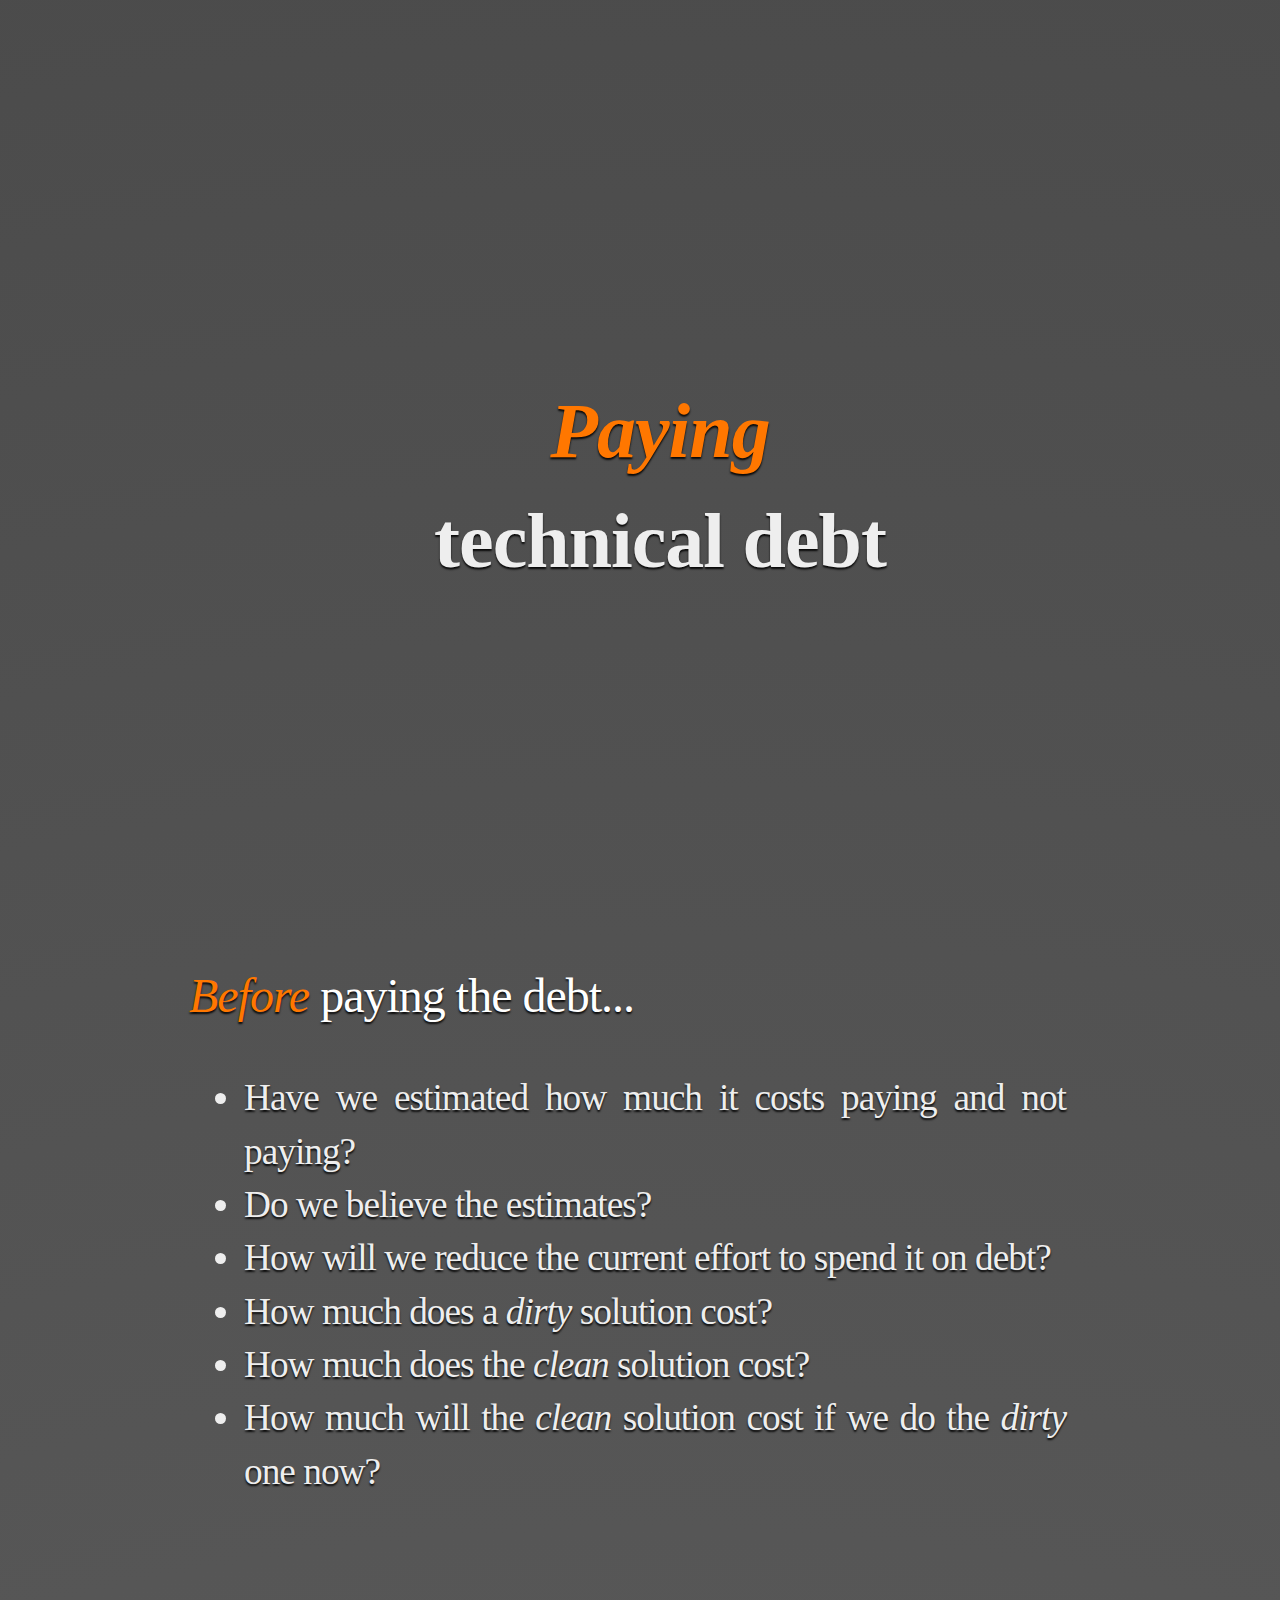
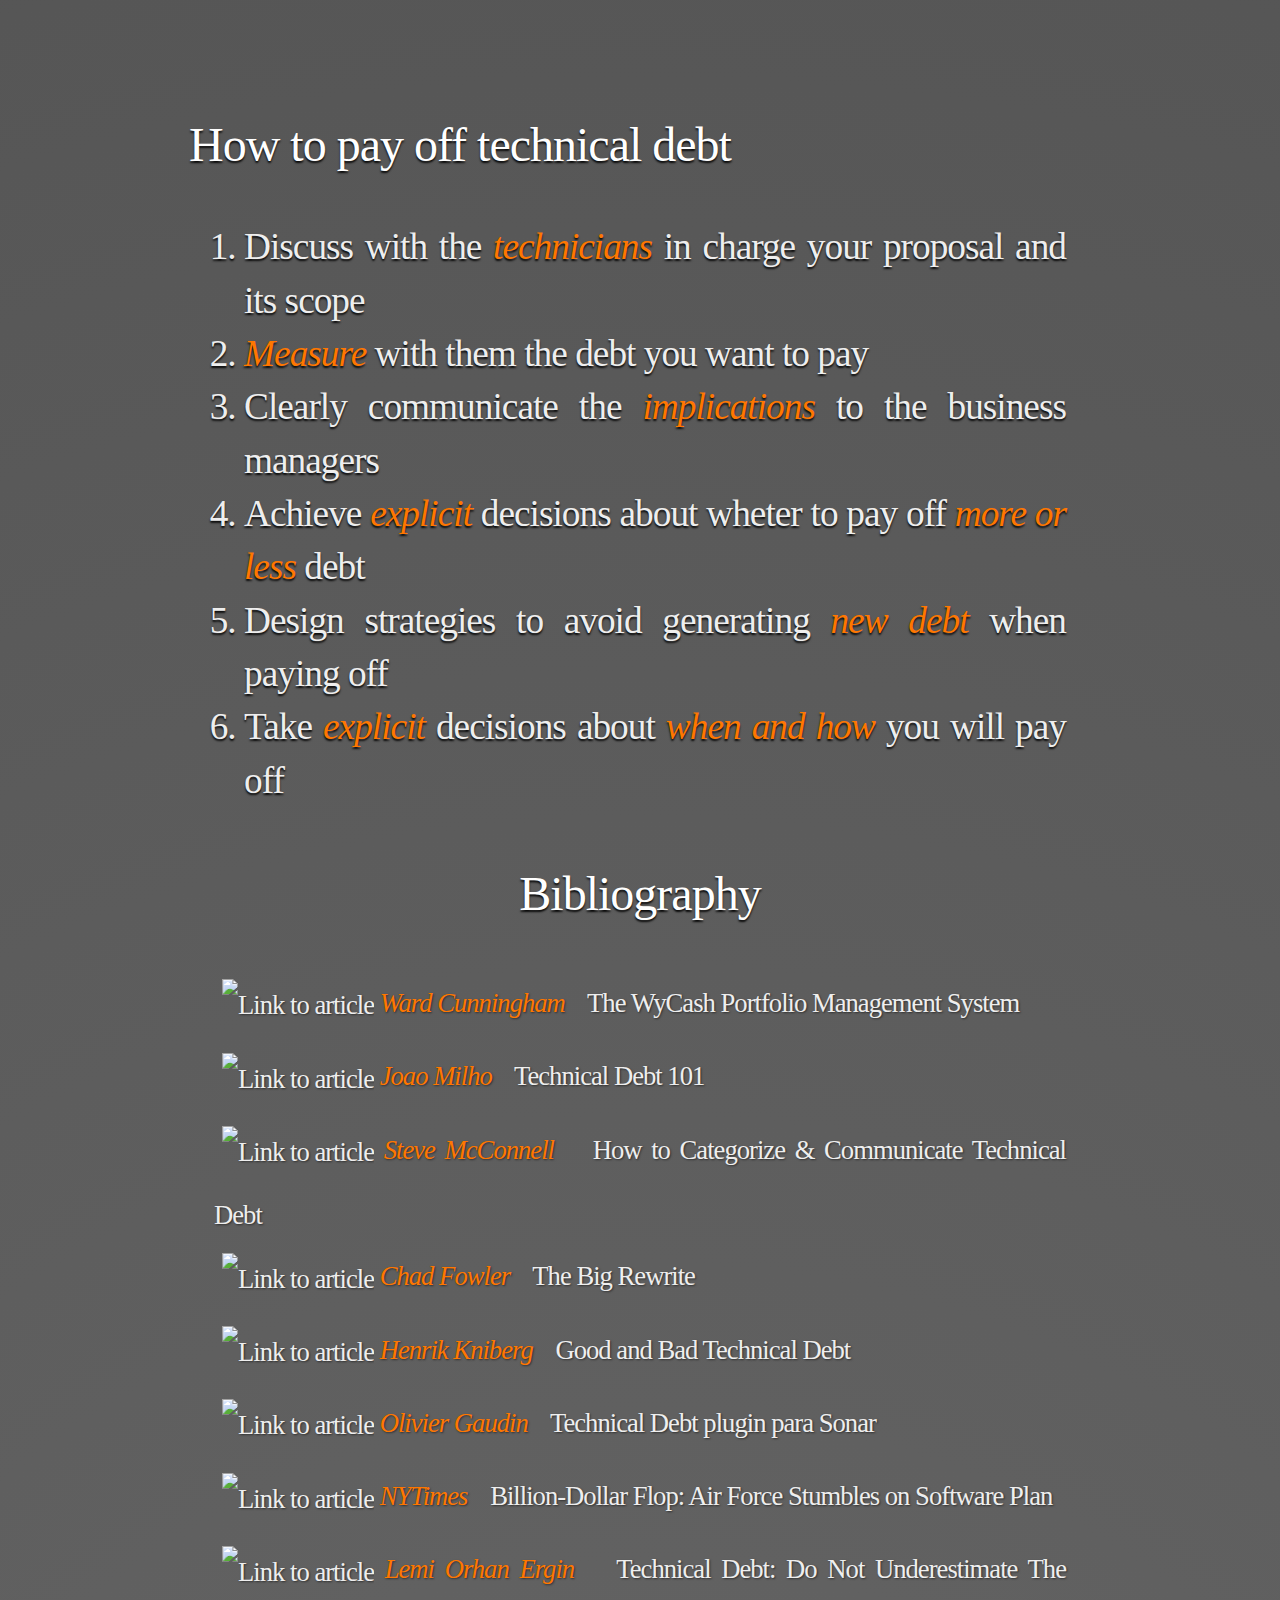
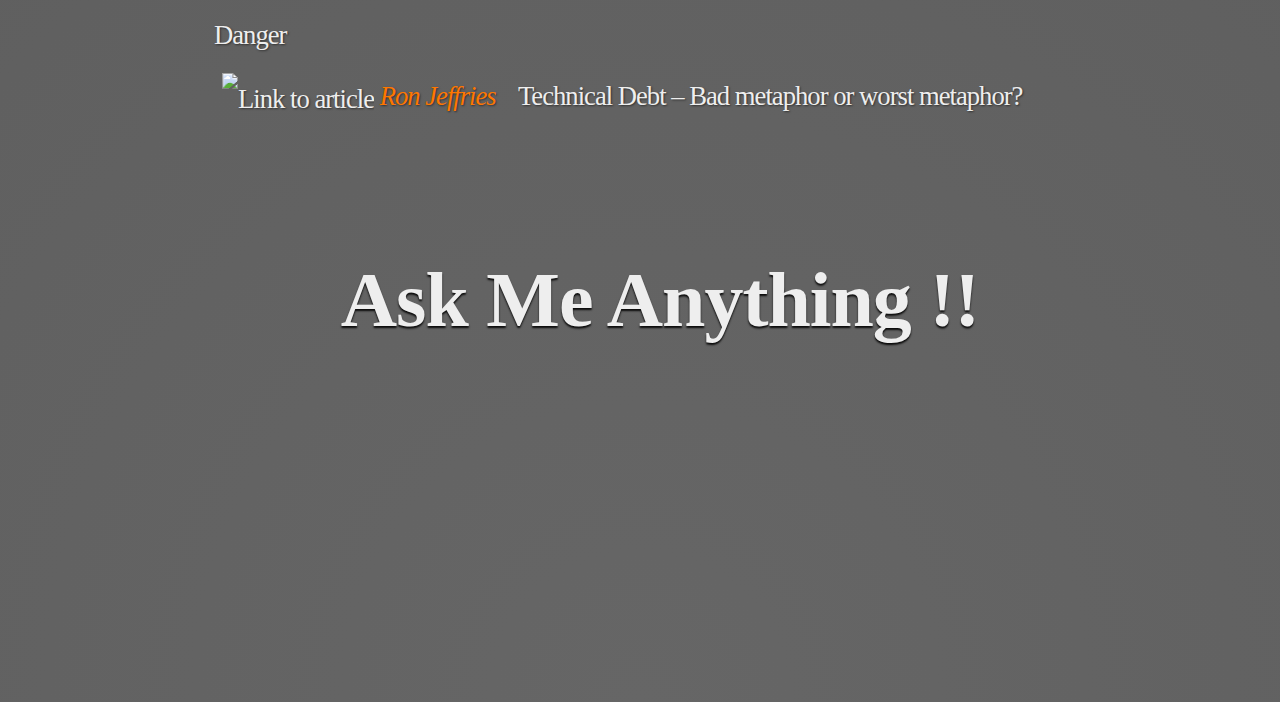
==== commit 99e6f012: "some re-styling and slides movement" ====
--- a/index.html
+++ b/index.html
@@ -37,7 +37,50 @@
 			</div>
 		</div>
 
-		<div id="recurring-comments" class="step slide" data-x="3500" data-y="2000" data-z="-20000" data-scale="1">
+		<div id="introduction" class="step slide" data-y="3500" data-scale="5">
+			<div class="slide-title">Who am I</div>
+			<div class="slide-content">
+				<p id="name">
+					<em>Luis García Castro</em>
+				</p>
+				<p>Software Engineer @ Sopra Steria</p>
+				<br />
+				<p id="gplus">
+					<a href="https://twitter.com/luiyo">
+						<img src="img/social/twitter.png" alt="Google Plus" class="rounded_icon" />
+						@luiyo
+					</a>
+				</p>
+				<p id="linkedin">
+					<a href="http://www.linkedin.com/in/LuisGC">
+						<img src="img/social/linkedin.png" alt="LinkedIn" class="rounded_icon" />
+						http://www.linkedin.com/in/LuisGC
+					</a>
+				</p>
+				<p id="github">
+					<a href="https://github.com/LuisGC">
+						<img src="img/social/github.png" alt="GitHub" class="rounded_icon" />
+						https://github.com/LuisGC
+					</a>
+				</p>
+				<br />
+				<p id="creativeCommons">
+					<a href="http://creativecommons.org/licenses/by-sa/3.0/es/">
+						<img src="img/creative-commons.png" alt="Creative Commons" class="rounded_icon" />
+						<span class="footer"><i>Creative Commons <em>CC-BY-SA</em> license</i></span>
+					</a>
+				</p>
+				<p id="openSource">
+					<a href="https://github.com/bartaz/impress.js">
+						<img src="img/open-source-logo.png" alt="Impress.js" class="rounded_icon" />
+						<span class="footer">Presentation made with the Open Source tool <em>Impress.js</em></span>
+					</a>
+				</p>
+								
+			</div>
+		</div>
+
+		<div id="recurring-comments" class="step slide" data-x="3500" data-y="2000" data-z="-2000" data-rotate-y="90" data-scale="1">
 			<div class="section-title">
 				<h4>Recurring comments</h4>
 			</div>
@@ -56,12 +99,25 @@
 			</div>
 		</div>
 
-		<div id="survey" class="step slide" data-x="2500" data-y="-1000" data-scale="3" data-rotate="-30">
+		<div id="survey" class="step slide" data-x="3000" data-y="-2000" data-scale="3" data-z="-2000" data-rotate="-30" data-rotate-y="-90">
 			<div class="section-title">
 				<h3>Technical Debt... <br /><em>is it good or bad?</em></h3>
 			</div>
 		</div>
 
+		<div id="visual-definition" class="step slide" data-x="3500" data-y="-1000" data-scale="4">
+			<div class="slide-title centered-title">
+				<h3><em>Visual Definition</em></h3>
+			</div>
+			<div class="slide-content">
+				<br /><br />
+				<center><img src="img/technical-debt-chart.jpg" alt="Visual definition of Technical Debt" class="img_back maxed_height" /></center>
+				<div class="source">
+					<p>Source: <a href="http://softwareengineeringdaily.com/2015/11/17/machine-learning-and-technical-debt-with-d-sculley/">Software Engineering Daily</a></p>
+				</div>
+			</div>
+		</div>
+		
 		<div id="reasons" class="step slide" data-x="8000" data-y="-500" data-scale="4">
 			<div class="slide-title">My reasons to give this talk</div>
 			<div class="slide-content">
@@ -73,8 +129,6 @@
 				</ul>
 			</div>
 		</div>
-
-		<!-- Contenido -->
 
 		<div id="content" class="step slide" data-x="8500" data-y="2500" data-scale="5">
 			<div class="slide-title centered-title">
@@ -261,7 +315,7 @@
 			</div>
 		</div>
 
-		<div id="technical-debt-vs-bad-code" class="step slide" data-x="5000" data-y="-1000" data-scale="3" data-rotate="30">
+		<div id="technical-debt-vs-bad-code" class="step slide" data-x="5000" data-y="-2500" data-z="-20000" data-scale="3" data-rotate-y="90">
 			<div class="section-title">
 				<h3>Technical debt <br /><em>vs</em> <br />Low quality code</h3>
 			</div>
@@ -298,7 +352,7 @@
 			</div>
 		</div>
 		
-		<div id="before-paying-the-debt" class="step slide" data-x="-1000" data-y="-250" data-rotate="-90" data-scale="2">
+		<div id="before-paying-the-debt" class="step slide" data-x="-1000" data-y="500" data-rotate="-90" data-scale="2">
 			<div class="slide-title"><em>Before</em> paying the debt...</div>
 			<div class="slide-content">
 				<ul class="lv0_indent">
@@ -312,7 +366,7 @@
 			</div>
 		</div>
 
-		<div id="how-to-pay-off" class="step slide" data-x="500" data-y="-250" data-rotate="90" data-scale="2">
+		<div id="how-to-pay-off" class="step slide" data-x="500" data-y="500" data-rotate="90" data-scale="2">
 			<div class="slide-title">How to pay off technical debt</div>
 			<div class="slide-content">
 				<ol class="lv0_indent">
@@ -326,107 +380,73 @@
 			</div>
 		</div>
 
+		<div id="bibliography" class="step slide" data-x="3500" data-y="4500" data-scale="4">
+			<div class="slide-title centered-title">Bibliography</div>
+			<div class="slide-content">
+
+				<p class="bibliografia">
+					<a href="http://c2.com/doc/oopsla92.html">
+						<img src="img/information.png" alt="Link to article" class="small_rounded_icon" /> 
+						<em>Ward Cunningham</em>&nbsp;&nbsp;&nbsp; The WyCash Portfolio Management System
+					</a>
+				</p>
+				<p class="bibliografia">
+					<a href="https://medium.com/@joaomilho/festina-lente-e29070811b84">
+						<img src="img/information.png" alt="Link to article" class="small_rounded_icon" /> 
+						<em>Joao Milho</em>&nbsp;&nbsp;&nbsp; Technical Debt 101
+					</a>
+				</p>
+				<p class="bibliografia">
+					<a href="http://www.ontechnicaldebt.com/blog/steve-mcconnell-on-categorizing-managing-technical-debt/">
+						<img src="img/information.png" alt="Link to article" class="small_rounded_icon" /> 
+						<em>Steve McConnell</em>&nbsp;&nbsp;&nbsp; How to Categorize & Communicate Technical Debt
+					</a>
+				</p>
+				<p class="bibliografia">
+					<a href="http://chadfowler.com/blog/2006/12/27/the-big-rewrite/">
+						<img src="img/information.png" alt="Link to article" class="small_rounded_icon" /> 
+						<em>Chad Fowler</em>&nbsp;&nbsp;&nbsp; The Big Rewrite
+					</a>
+				</p>
+				<p class="bibliografia">
+					<a href="http://blog.crisp.se/2013/10/11/henrikkniberg/good-and-bad-technical-debt">
+						<img src="img/information.png" alt="Link to article" class="small_rounded_icon" /> 
+						<em>Henrik Kniberg</em>&nbsp;&nbsp;&nbsp; Good and Bad Technical Debt
+					</a>
+				</p>
+				<p class="bibliografia">
+					<a href="http://docs.codehaus.org/display/SONAR/Technical+Debt+Calculation">
+						<img src="img/information.png" alt="Link to article" class="small_rounded_icon" /> 
+						<em>Olivier Gaudin</em>&nbsp;&nbsp;&nbsp; Technical Debt plugin para Sonar
+					</a>
+				</p>
+				<p class="bibliografia">
+					<a href="http://www.nytimes.com/2012/12/09/technology/air-force-stumbles-over-software-modernization-project.html">
+						<img src="img/information.png" alt="Link to article" class="small_rounded_icon" /> 
+						<em>NYTimes</em>&nbsp;&nbsp;&nbsp; Billion-Dollar Flop: Air Force Stumbles on Software Plan
+					</a>
+				</p>
+				<p class="bibliografia">
+					<a href="http://es.slideshare.net/lemiorhan/technical-debt-do-not-underestimate-the-danger">
+						<img src="img/information.png" alt="Link to article" class="small_rounded_icon" /> 
+						<em>Lemi Orhan Ergin</em>&nbsp;&nbsp;&nbsp; Technical Debt: Do Not Underestimate The Danger
+					</a>
+				</p>
+				<p class="bibliografia">
+					<a href="http://ronjeffries.com/articles/015-11/tech-debt/">
+						<img src="img/information.png" alt="Link to article" class="small_rounded_icon" /> 
+						<em>Ron Jeffries</em>&nbsp;&nbsp;&nbsp; Technical Debt – Bad metaphor or worst metaphor?
+					</a>
+				</p>
+			</div>
+		</div>
+
 		<div id="questions" class="step slide" data-x="3500" data-y="3400" data-scale="3" data-rotate-y="90">
 			<div class="section-title lower">
-				<h3>Questions ?</h3>
-			</div>
-		</div>
-
-		<div id="bibliography" class="step slide" data-x="3500" data-y="4500" data-scale="4">
-			<div class="slide-title">Bibliography</div>
-			<div class="slide-content">
-
-				<p class="bibliografia">
-					<a href="http://c2.com/doc/oopsla92.html">
-						<img src="img/information.png" alt="Link to article" class="small_rounded_icon" /> 
-						<em>Ward Cunningham</em>&nbsp;&nbsp;&nbsp; The WyCash Portfolio Management System
-					</a>
-				</p>
-				<p class="bibliografia">
-					<a href="https://medium.com/@joaomilho/festina-lente-e29070811b84">
-						<img src="img/information.png" alt="Link to article" class="small_rounded_icon" /> 
-						<em>Joao Milho</em>&nbsp;&nbsp;&nbsp; Technical Debt 101
-					</a>
-				</p>
-				<p class="bibliografia">
-					<a href="http://www.ontechnicaldebt.com/blog/steve-mcconnell-on-categorizing-managing-technical-debt/">
-						<img src="img/information.png" alt="Link to article" class="small_rounded_icon" /> 
-						<em>Steve McConnell</em>&nbsp;&nbsp;&nbsp; How to Categorize & Communicate Technical Debt
-					</a>
-				</p>
-				<p class="bibliografia">
-					<a href="http://chadfowler.com/blog/2006/12/27/the-big-rewrite/">
-						<img src="img/information.png" alt="Link to article" class="small_rounded_icon" /> 
-						<em>Chad Fowler</em>&nbsp;&nbsp;&nbsp; The Big Rewrite
-					</a>
-				</p>
-				<p class="bibliografia">
-					<a href="http://blog.crisp.se/2013/10/11/henrikkniberg/good-and-bad-technical-debt">
-						<img src="img/information.png" alt="Link to article" class="small_rounded_icon" /> 
-						<em>Henrik Kniberg</em>&nbsp;&nbsp;&nbsp; Good and Bad Technical Debt
-					</a>
-				</p>
-				<p class="bibliografia">
-					<a href="http://docs.codehaus.org/display/SONAR/Technical+Debt+Calculation">
-						<img src="img/information.png" alt="Link to article" class="small_rounded_icon" /> 
-						<em>Olivier Gaudin</em>&nbsp;&nbsp;&nbsp; Technical Debt plugin para Sonar
-					</a>
-				</p>
-				<p class="bibliografia">
-					<a href="http://www.nytimes.com/2012/12/09/technology/air-force-stumbles-over-software-modernization-project.html">
-						<img src="img/information.png" alt="Link to article" class="small_rounded_icon" /> 
-						<em>NYTimes</em>&nbsp;&nbsp;&nbsp; Billion-Dollar Flop: Air Force Stumbles on Software Plan
-					</a>
-				</p>
-				<p class="bibliografia">
-					<a href="http://es.slideshare.net/lemiorhan/technical-debt-do-not-underestimate-the-danger">
-						<img src="img/information.png" alt="Link to article" class="small_rounded_icon" /> 
-						<em>Lemi Orhan Ergin</em>&nbsp;&nbsp;&nbsp; Technical Debt: Do Not Underestimate The Danger
-					</a>
-				</p>
-
-			</div>
-		</div>
-		
-		<div id="thanks" class="step slide" data-y="3500" data-scale="5">
-			<div id="ty" class="slide-title"><h2>Thanks !</h2></div>
-			<div class="slide-content">
-				<p id="name">
-					<em>Luis García Castro</em>
-				</p>
-				<br />
-				<p id="gplus">
-					<a href="mailto:luisgc@gmail.com">
-						<img src="img/social/google-plus.png" alt="Google Plus" class="rounded_icon" />
-						luisgc@gmail.com
-					</a>
-				</p>
-				<p id="linkedin">
-					<a href="http://www.linkedin.com/in/LuisGC">
-						<img src="img/social/linkedin.png" alt="LinkedIn" class="rounded_icon" />
-						http://www.linkedin.com/in/LuisGC
-					</a>
-				</p>
-				<p id="github">
-					<a href="https://github.com/LuisGC">
-						<img src="img/social/github.png" alt="GitHub" class="rounded_icon" />
-						https://github.com/LuisGC
-					</a>
-				</p>
-				<br />
-				<p id="creativeCommons">
-					<a href="http://creativecommons.org/licenses/by-sa/3.0/es/">
-						<img src="img/creative-commons.png" alt="Creative Commons" class="rounded_icon" />
-						<span class="footer"><i>Creative Commons <em>CC-BY-SA</em> license</i></span>
-					</a>
-				</p>
-				<p id="openSource">
-					<a href="https://github.com/bartaz/impress.js">
-						<img src="img/open-source-logo.png" alt="Impress.js" class="rounded_icon" />
-						<span class="footer">Presentation made with the Open Source tool <em>Impress.js</em></span>
-					</a>
-				</p>
-								
+				<h3>Ask Me Anything !!</h3>
+			</div>
+			<div class="notes">
+				<p> Agile software development is about turning “next time” into “this time”, as often and as frequently as we can. It’s about improving the design as often as we can, as soon as we can. Sooner, or later, it seems, we’ll have an idea or an understanding that we can’t put in, because we, or the software, has moved on. But if we can put off that moment as long as possible, we’ll do better</p>
 			</div>
 		</div>
 
--- a/css/style.css
+++ b/css/style.css
@@ -176,6 +176,17 @@
     color: #ff7700;
 }
 
+.source{
+	font-family: "Open Sans";
+	padding: 10px;
+	line-height: 20pt;
+	text-align: right;
+	letter-spacing: normal;
+	position: absolute;
+	bottom:0;
+	right:0;
+}
+
 .lv0_indent{
     margin-left: 30px;
 }
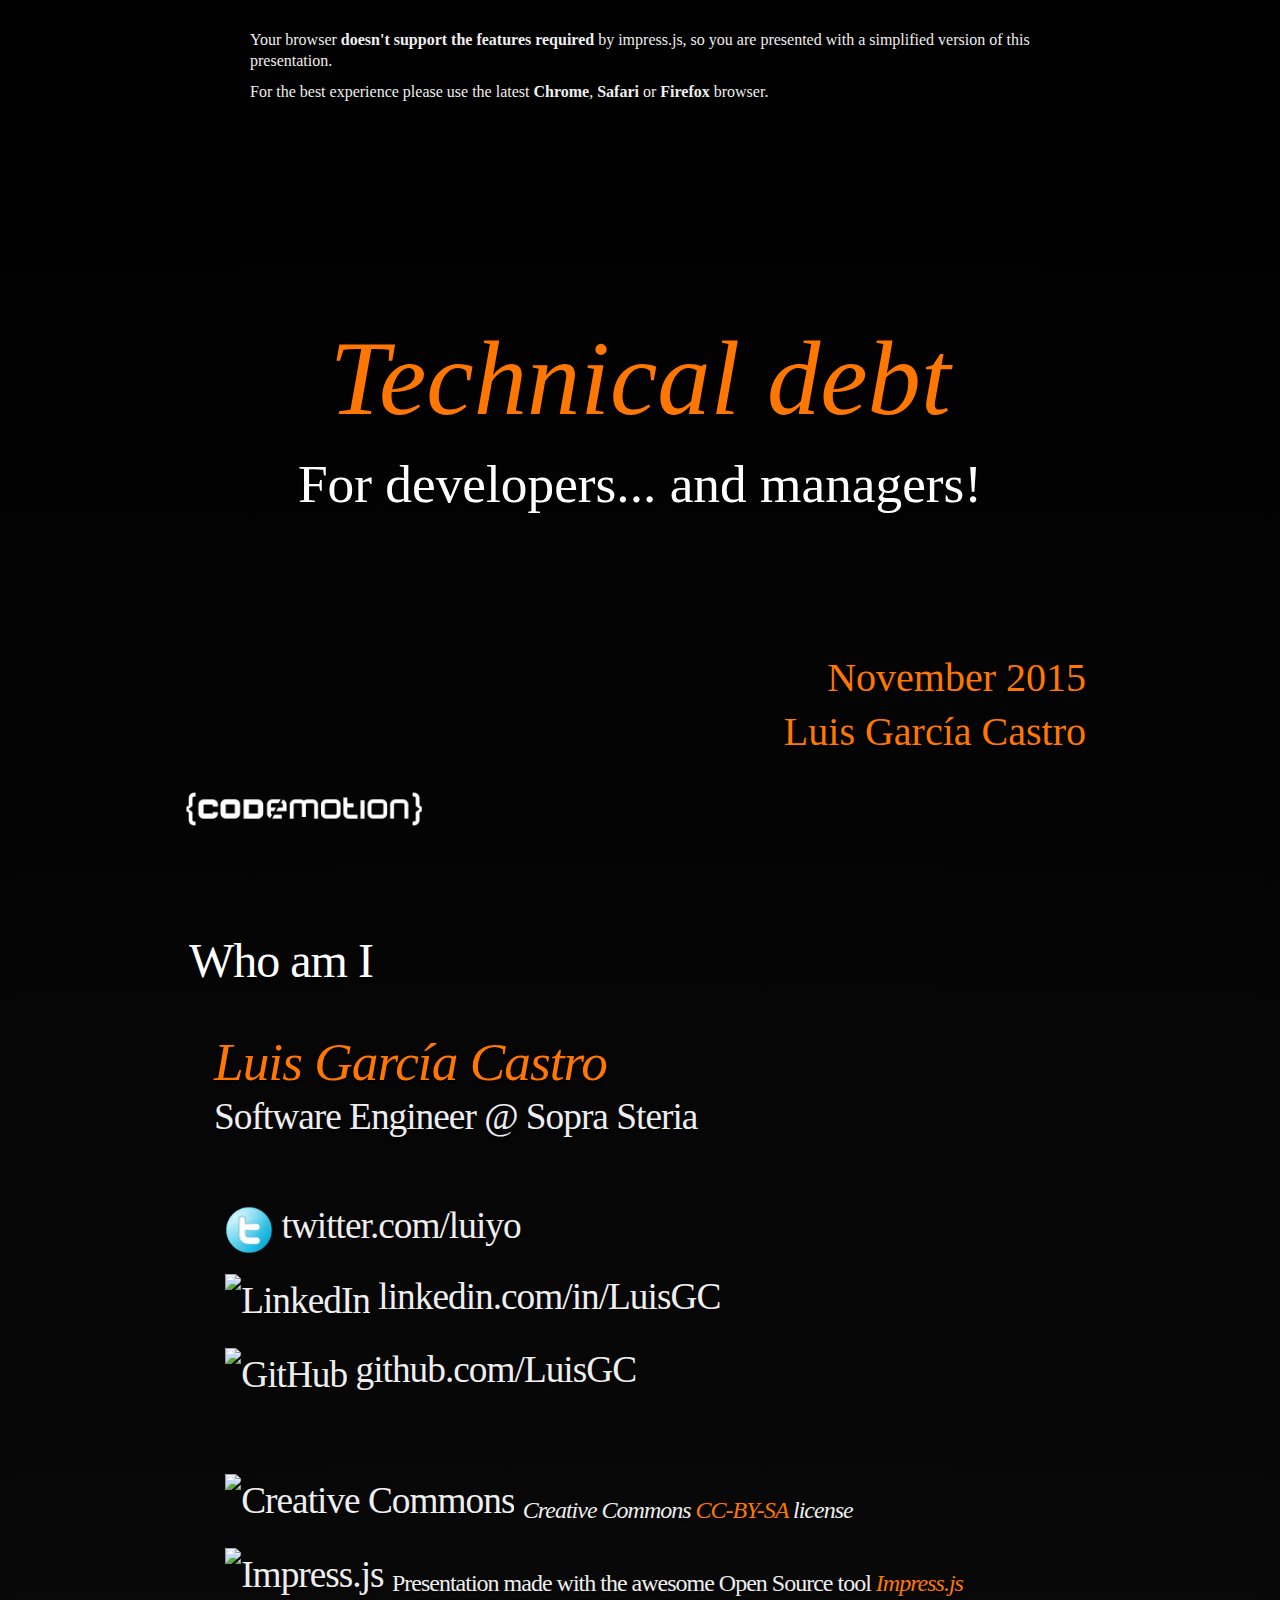
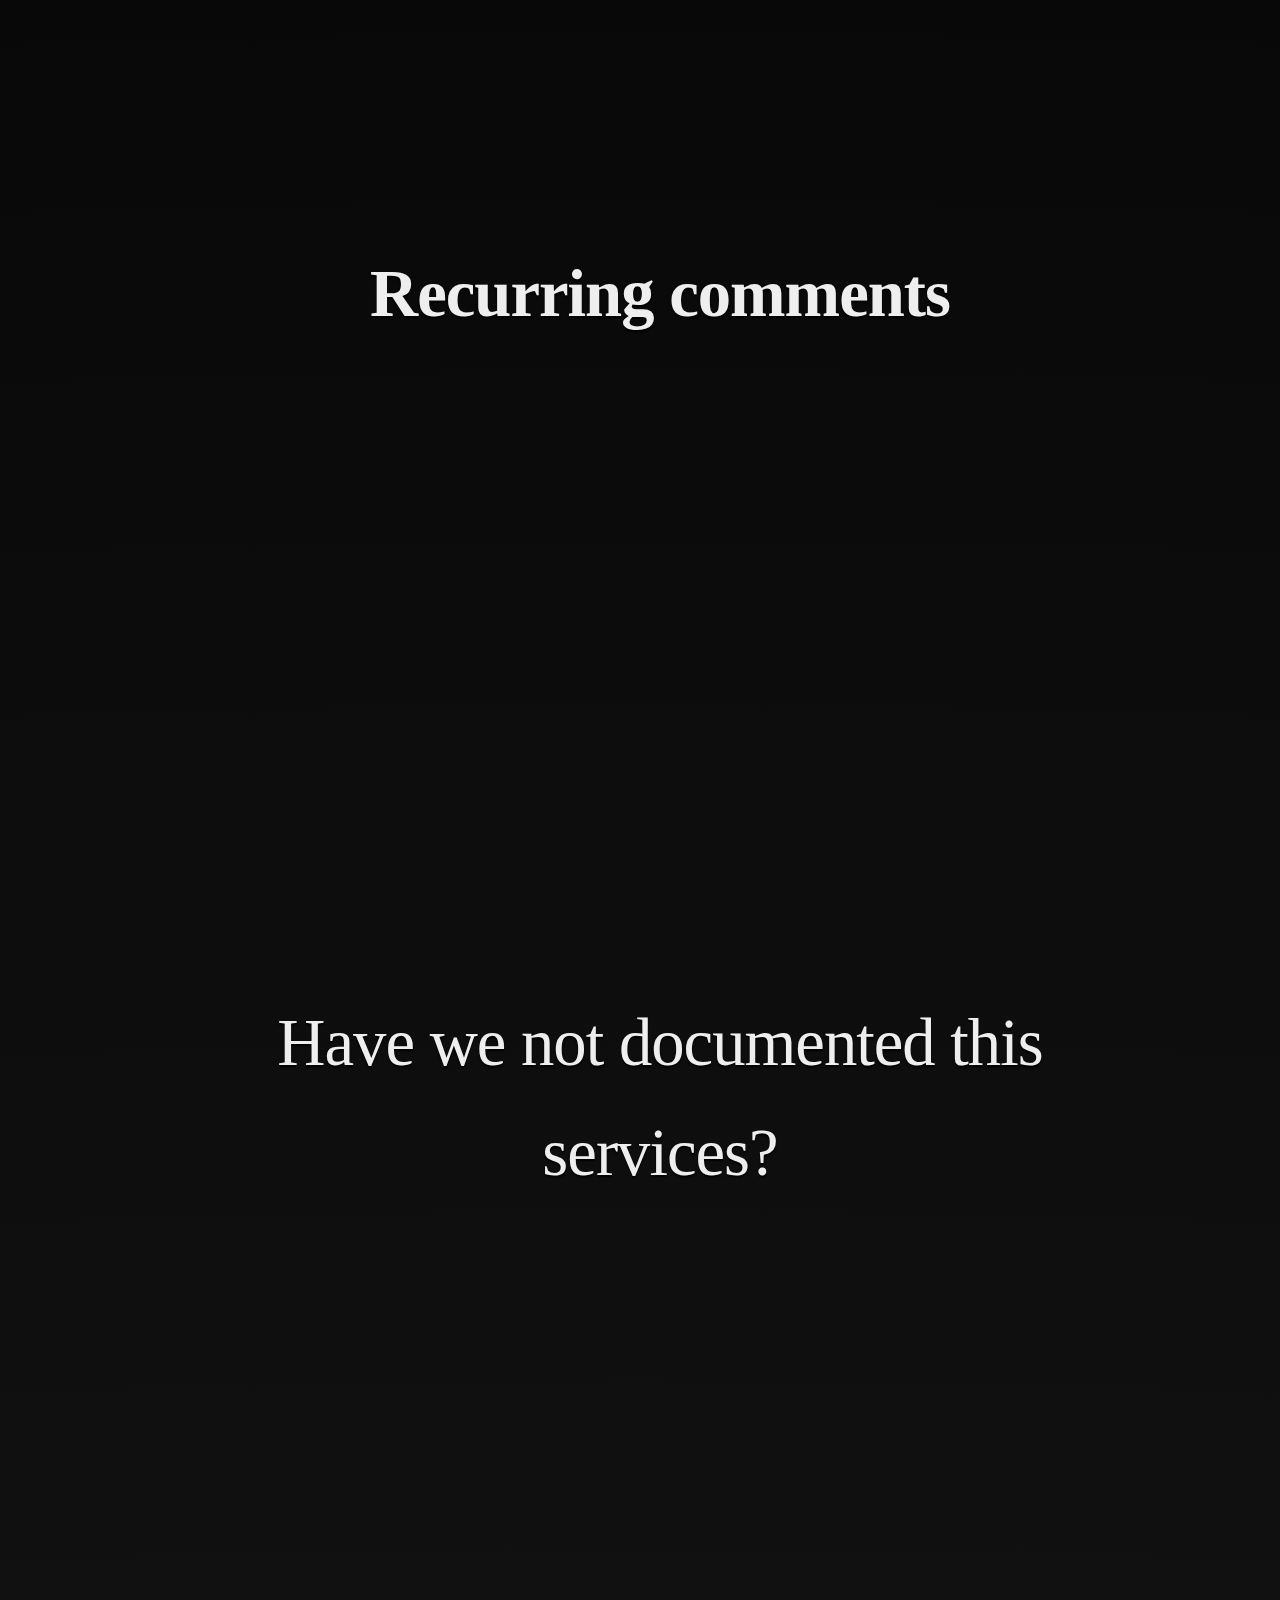
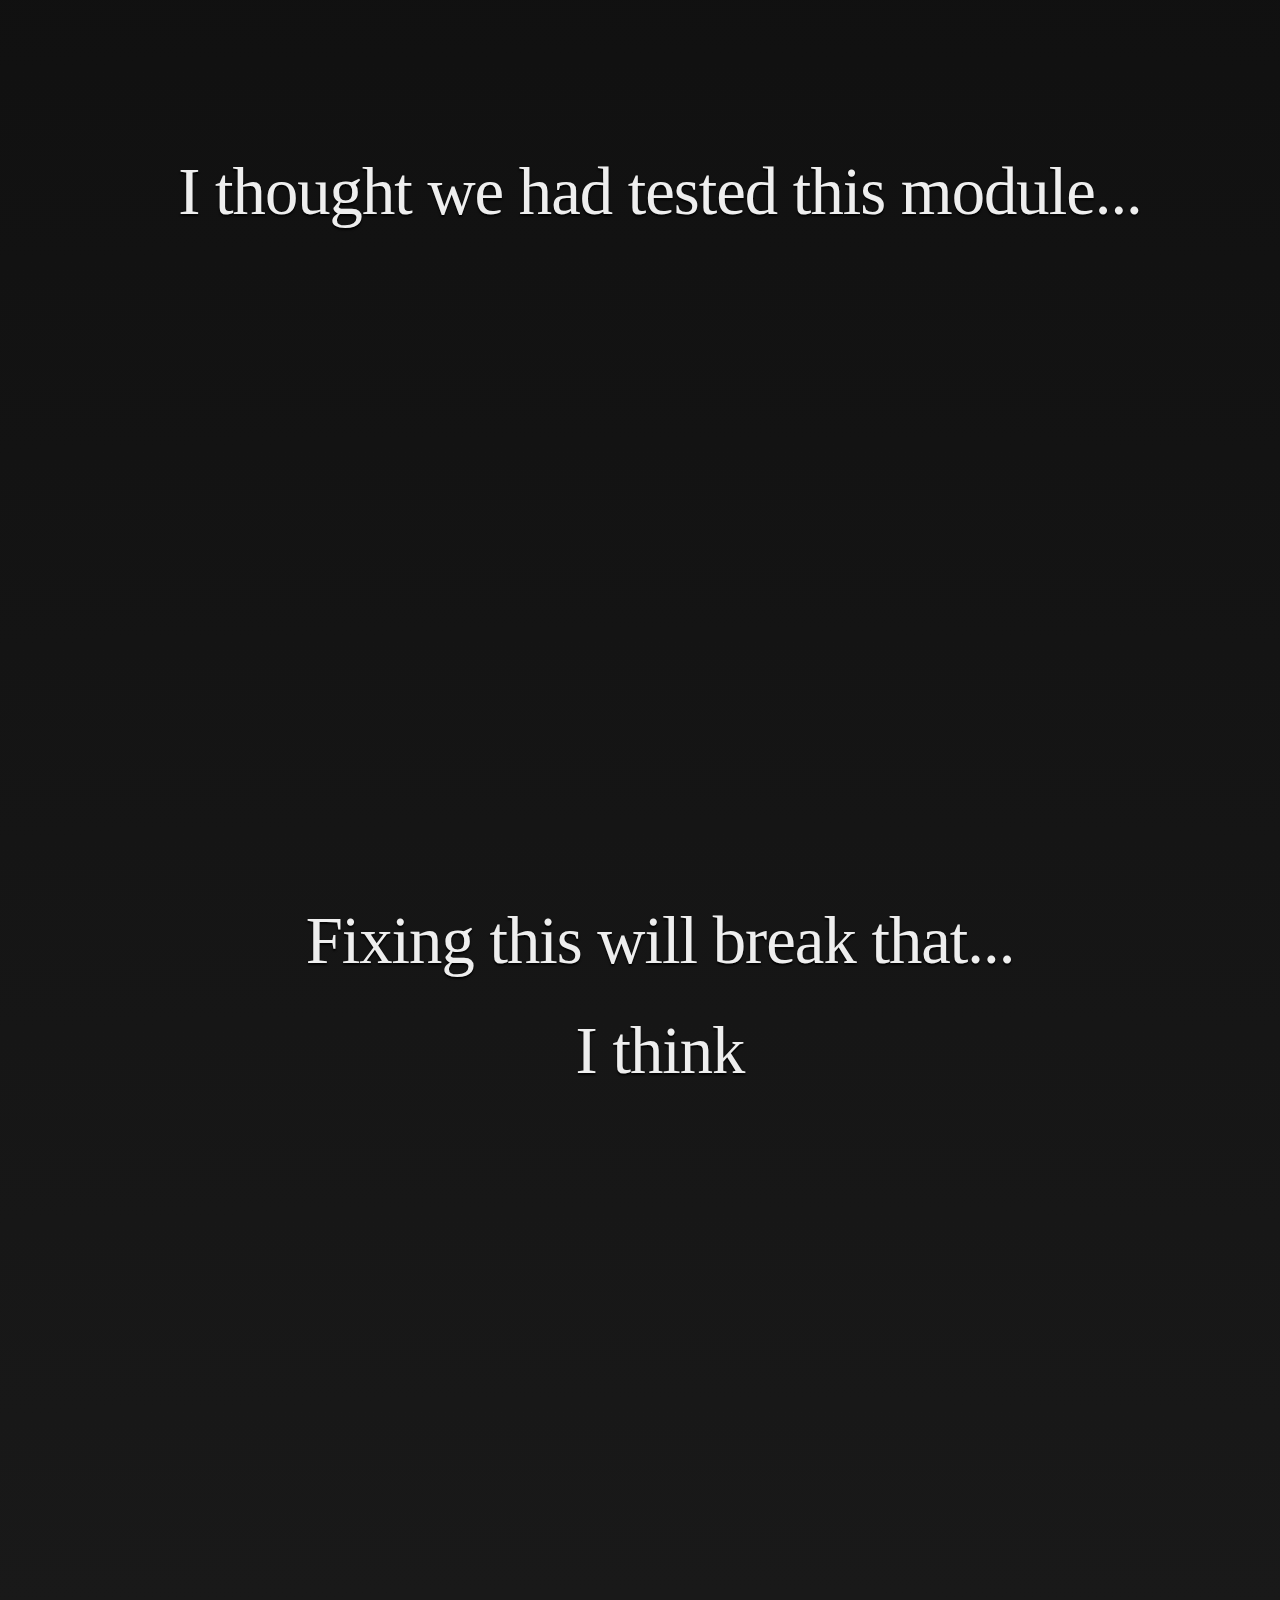
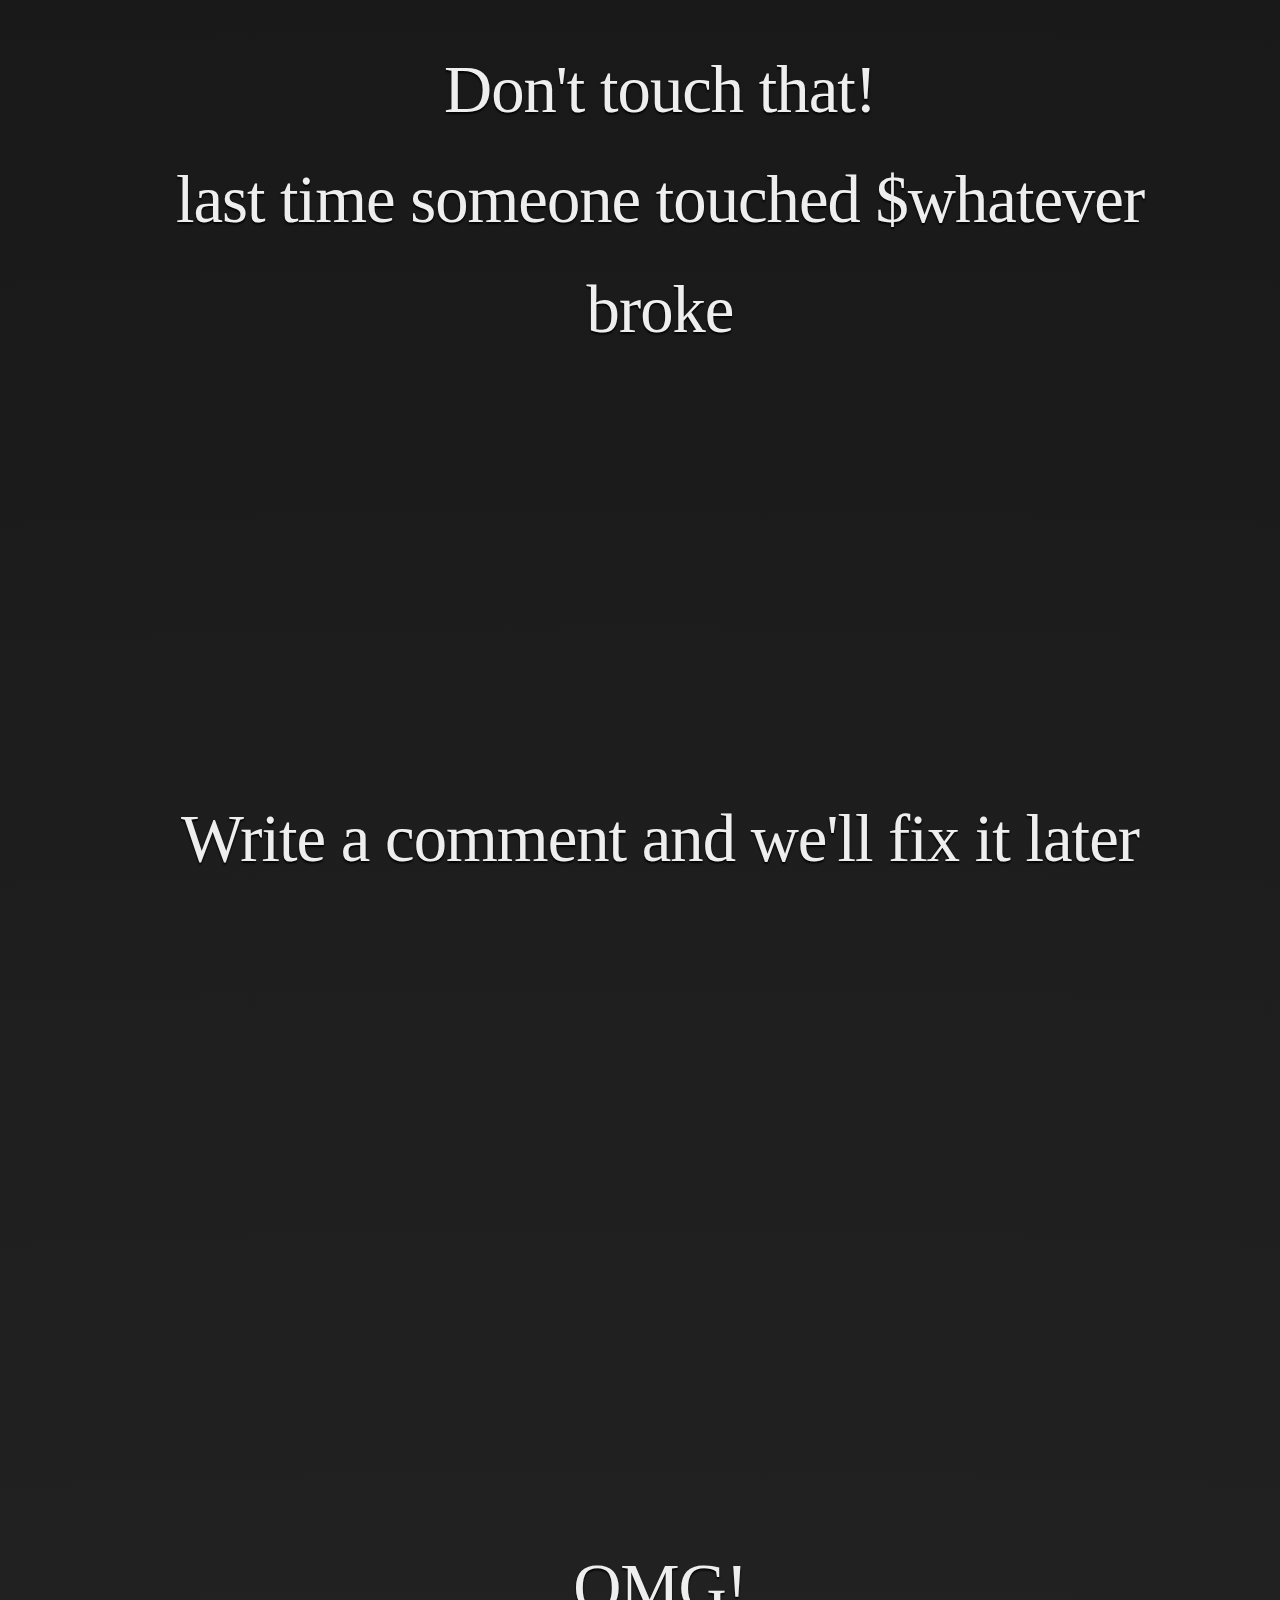
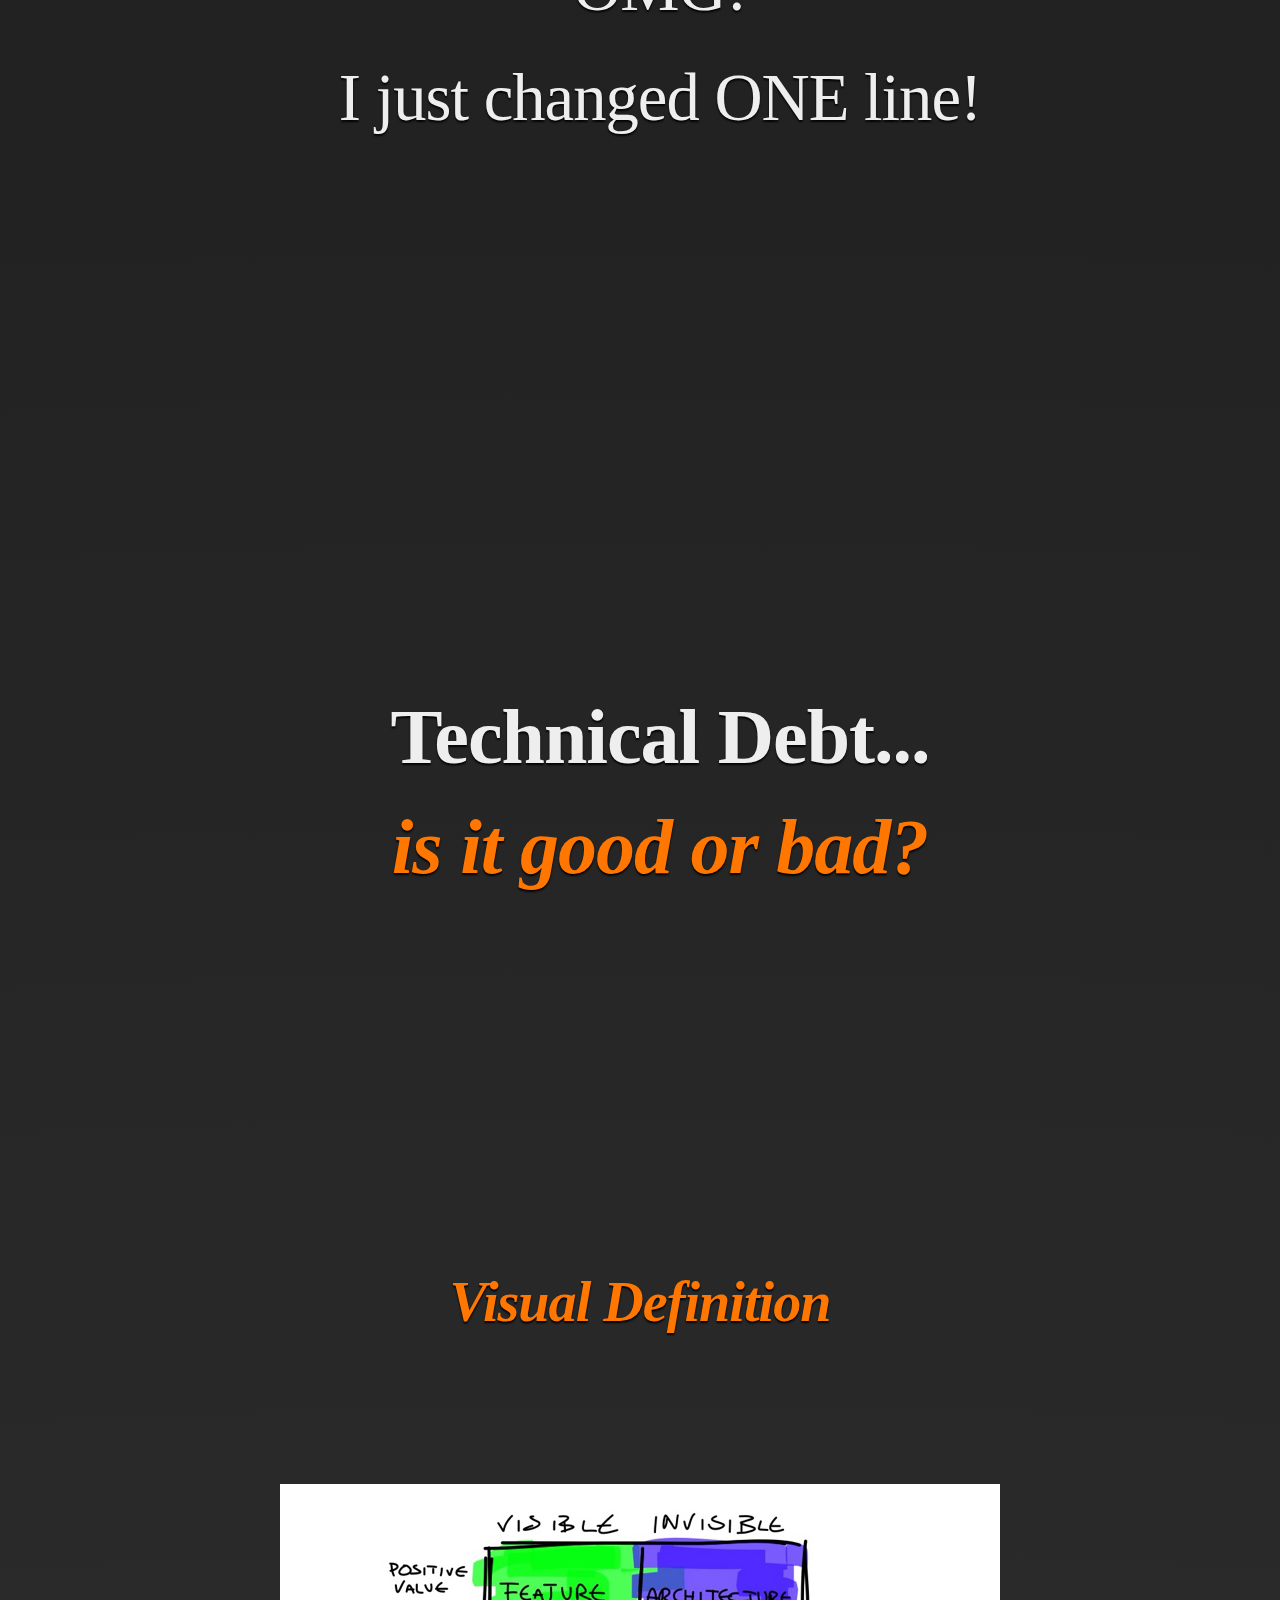
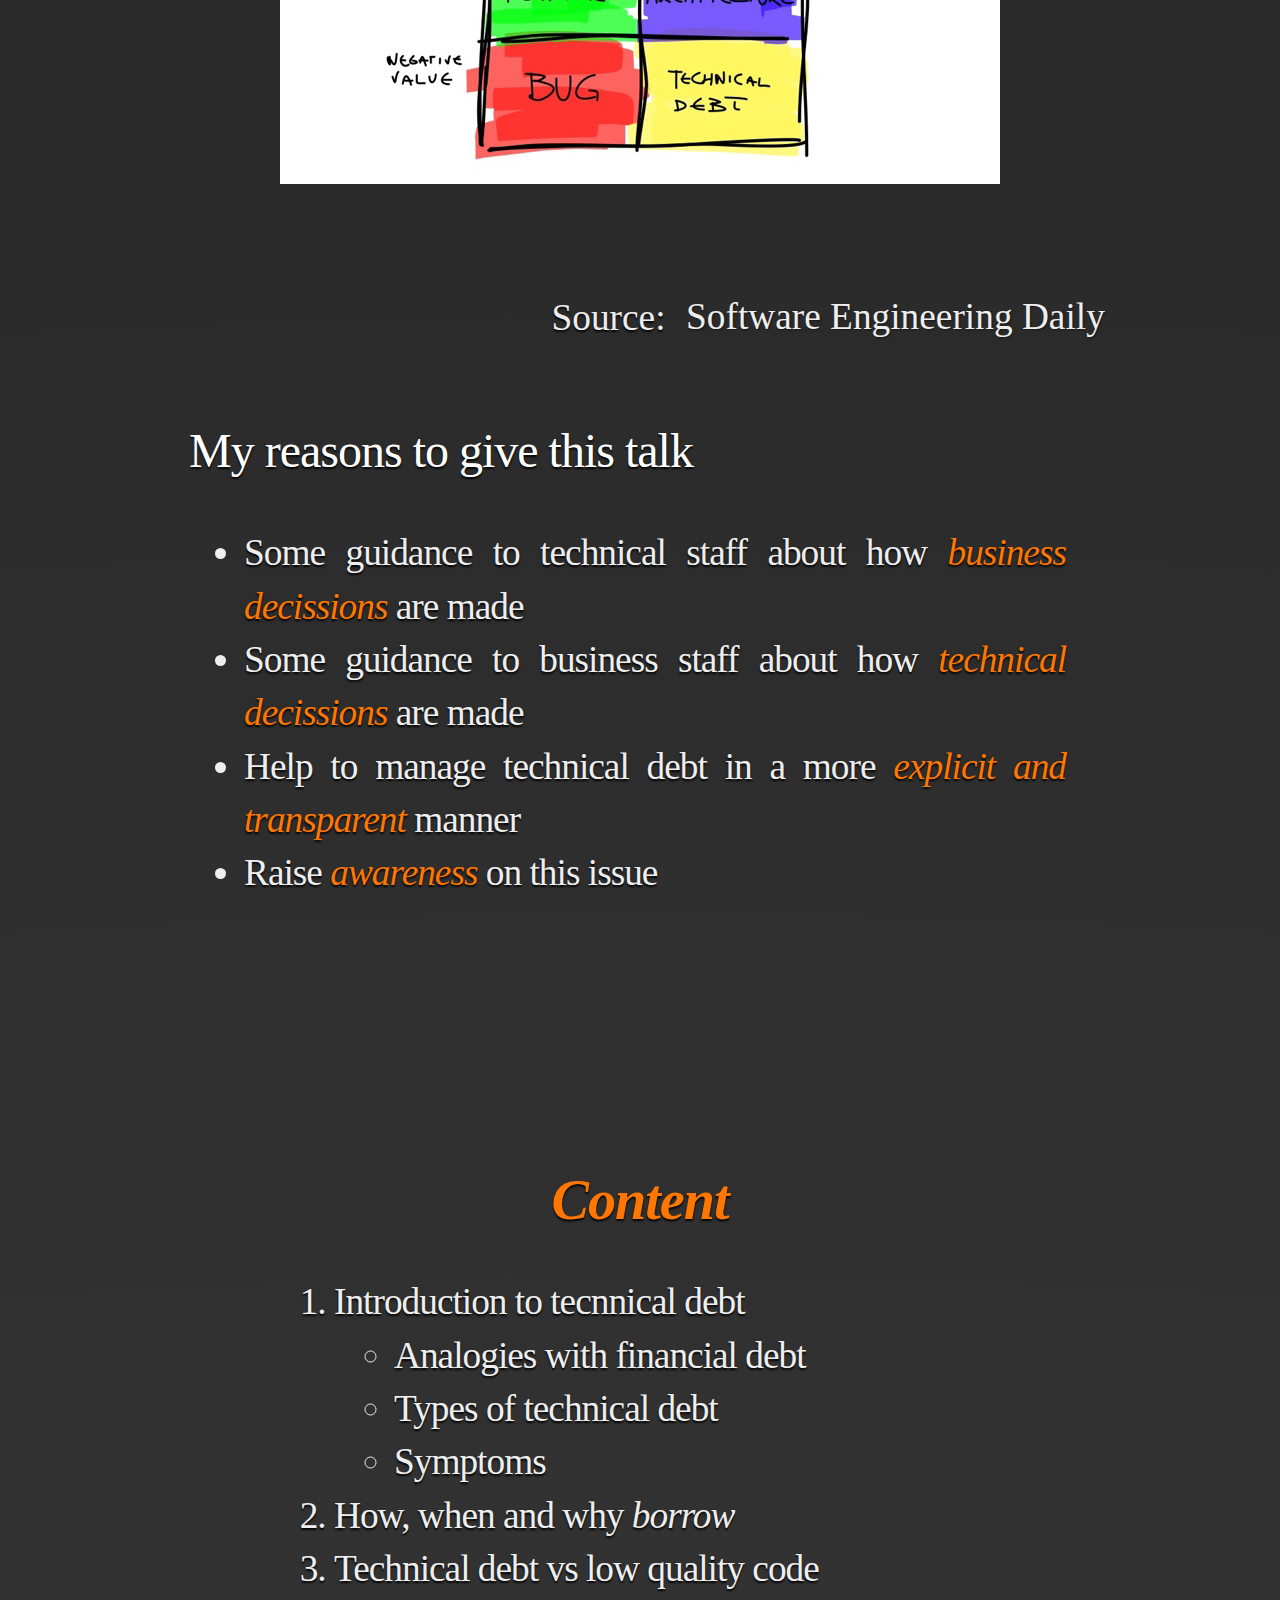
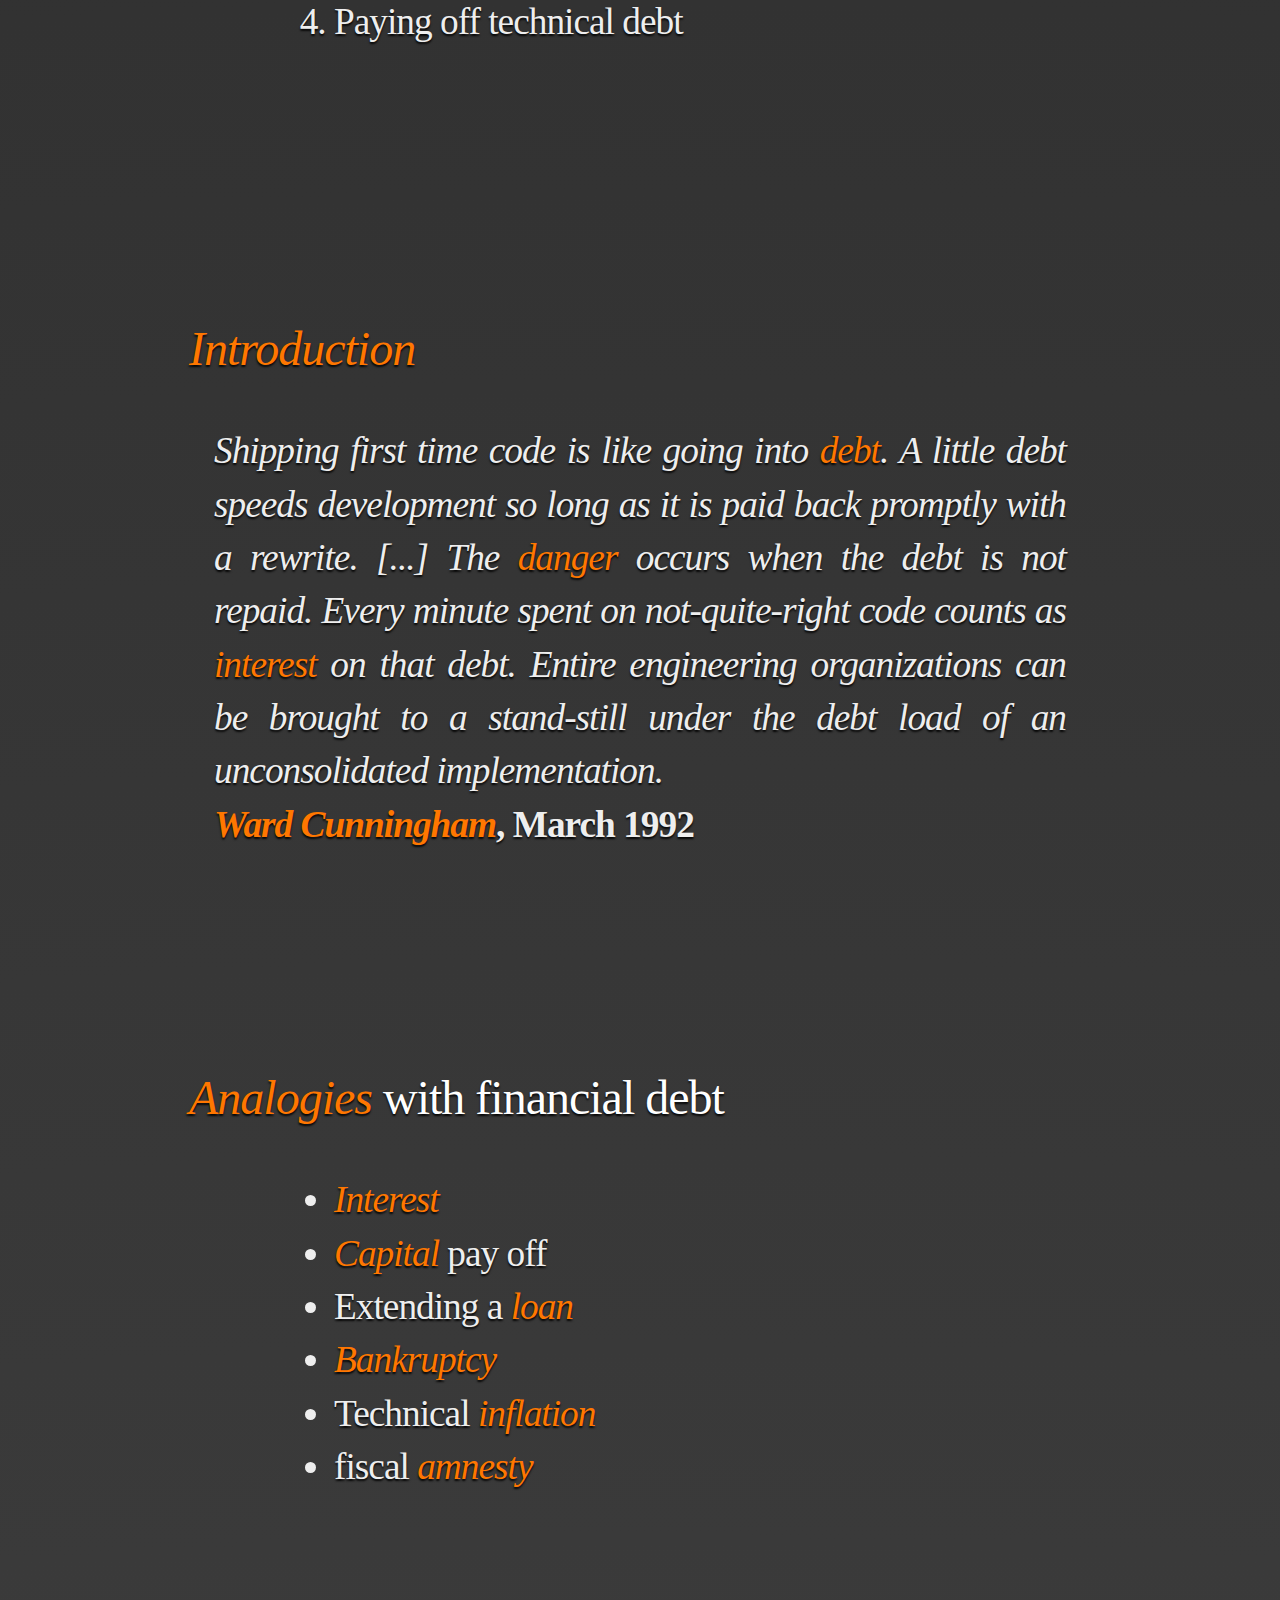
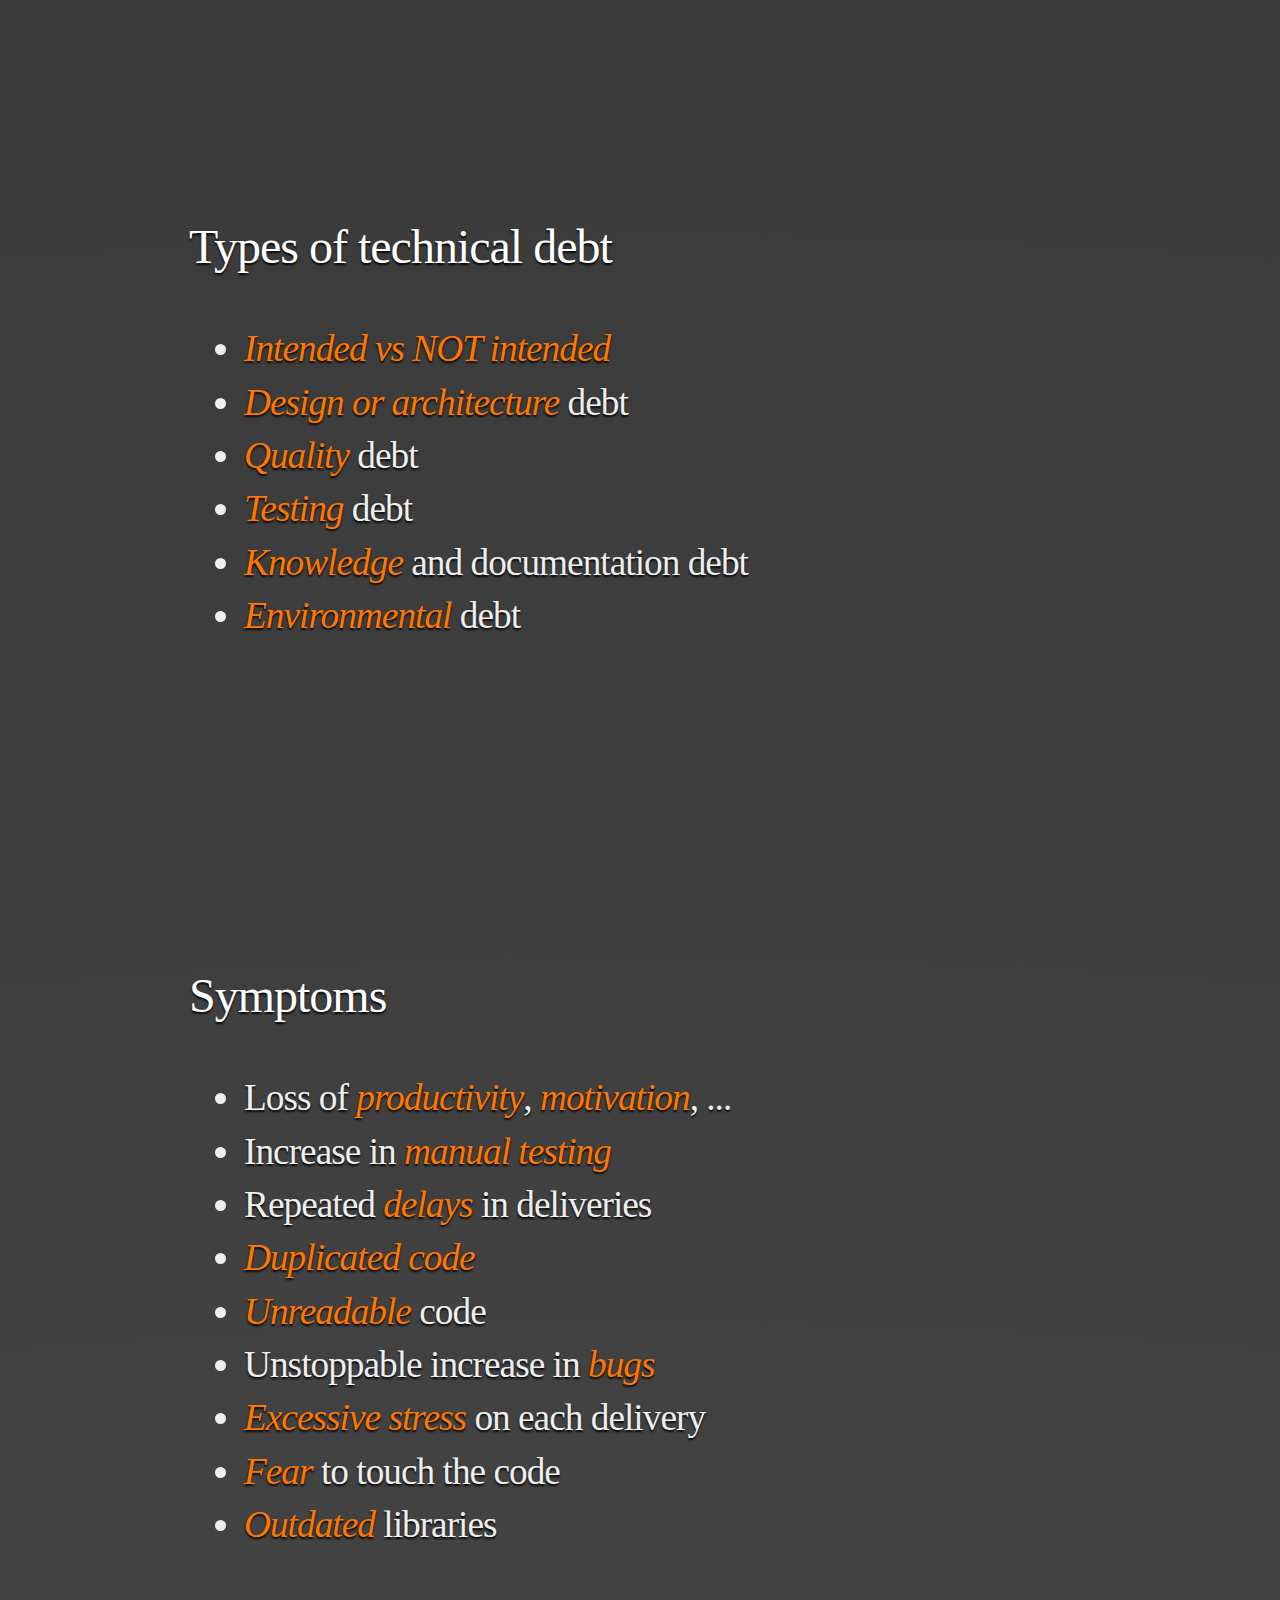
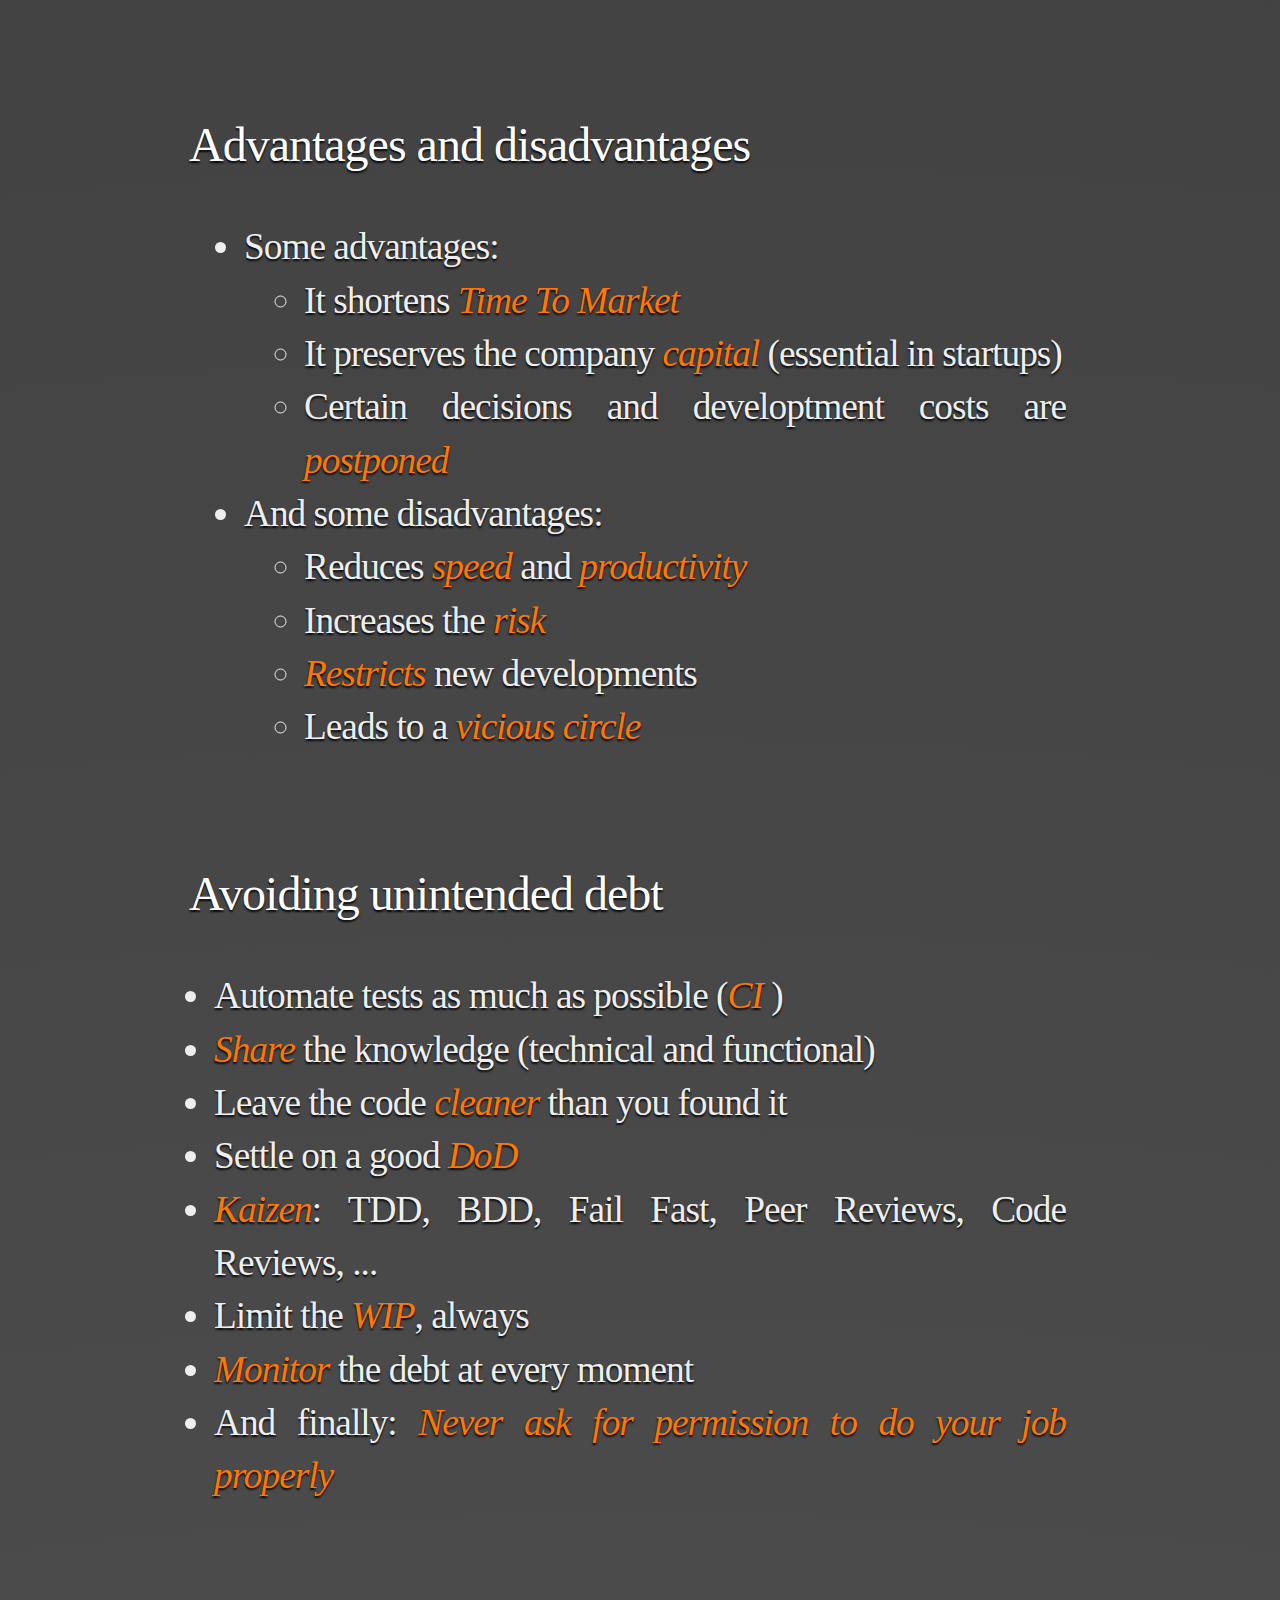
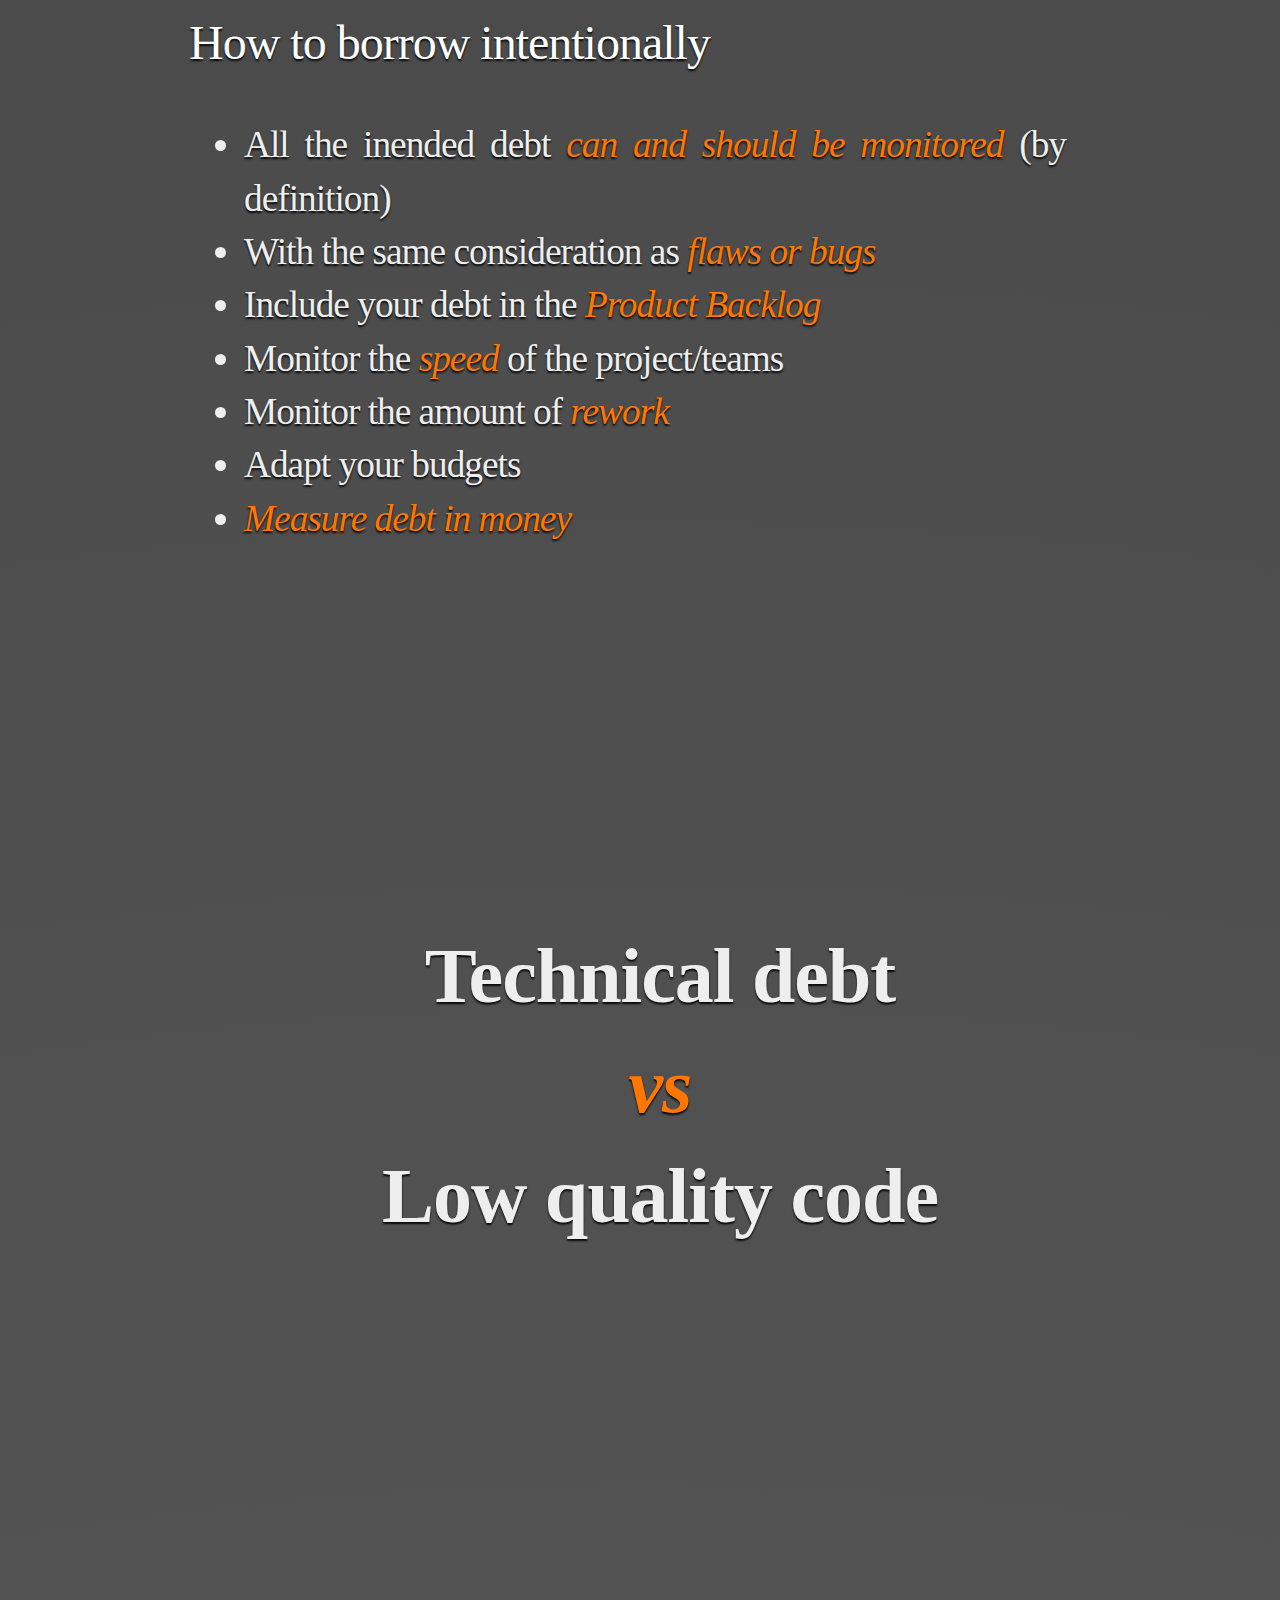
==== commit 3e095863: "Impress awesomeness added" ====
--- a/index.html
+++ b/index.html
@@ -48,19 +48,19 @@
 				<p id="gplus">
 					<a href="https://twitter.com/luiyo">
 						<img src="img/social/twitter.png" alt="Google Plus" class="rounded_icon" />
-						@luiyo
+						twitter.com/luiyo
 					</a>
 				</p>
 				<p id="linkedin">
 					<a href="http://www.linkedin.com/in/LuisGC">
 						<img src="img/social/linkedin.png" alt="LinkedIn" class="rounded_icon" />
-						http://www.linkedin.com/in/LuisGC
+						linkedin.com/in/LuisGC
 					</a>
 				</p>
 				<p id="github">
 					<a href="https://github.com/LuisGC">
 						<img src="img/social/github.png" alt="GitHub" class="rounded_icon" />
-						https://github.com/LuisGC
+						github.com/LuisGC
 					</a>
 				</p>
 				<br />
@@ -73,7 +73,7 @@
 				<p id="openSource">
 					<a href="https://github.com/bartaz/impress.js">
 						<img src="img/open-source-logo.png" alt="Impress.js" class="rounded_icon" />
-						<span class="footer">Presentation made with the Open Source tool <em>Impress.js</em></span>
+						<span class="footer">Presentation made with the awesome Open Source tool <em>Impress.js</em></span>
 					</a>
 				</p>
 								
@@ -99,9 +99,58 @@
 			</div>
 		</div>
 
-		<div id="survey" class="step slide" data-x="3000" data-y="-2000" data-scale="3" data-z="-2000" data-rotate="-30" data-rotate-y="-90">
+		<div id="recurring-comments-2" class="step slide" data-x="3400" data-y="2100" data-z="-2000" data-rotate-y="90" data-scale="1">
+			<div class="section-title">
+				<p>Have we not documented this services?</p>
+			</div>
+		</div>
+
+		<div id="recurring-comments-3" class="step slide" data-x="3300" data-y="2200" data-z="-2000" data-rotate-y="90" data-scale="1">
+			<div class="section-title">
+				<p>I thought we had tested this module...</p>
+			</div>
+		</div>
+
+		<div id="recurring-comments-4" class="step slide" data-x="3200" data-y="2300" data-z="-2000" data-rotate-y="90" data-scale="1">
+			<div class="section-title">
+				<p>Fixing this will break that...
+				<br />
+				I think</p>
+			</div>
+		</div>
+
+		<div id="recurring-comments-5" class="step slide" data-x="3100" data-y="2400" data-z="-2000" data-rotate-y="90" data-scale="1">
+			<div class="section-title">
+				<p>Don't touch that!
+				<br />
+				last time someone touched $whatever broke</p>
+			</div>
+		</div>
+
+		<div id="recurring-comments-6" class="step slide" data-x="3000" data-y="2500" data-z="-2000" data-rotate-y="90" data-scale="1">
+			<div class="section-title">
+				<p>Write a comment and we'll fix it later</p>
+			</div>
+		</div>
+
+		<div id="recurring-comments-7" class="step slide" data-x="2900" data-y="2600" data-z="-2000" data-rotate-y="90" data-scale="1">
+			<div class="section-title">
+				<p>OMG!
+				<br />
+				I just changed ONE line!</p>
+			</div>
+		</div>
+		
+		<div id="survey" class="step slide" data-x="3000" data-y="-2000" data-scale="3" data-z="-3000" data-rotate="-30" data-rotate-y="-90">
 			<div class="section-title">
 				<h3>Technical Debt... <br /><em>is it good or bad?</em></h3>
+			</div>
+			<div class="notes">
+				<p>Ron Jeffries:<p>
+				<ul>
+					<li>Agile software development is about turning “next time” into “this time”, as often and as frequently as we can. It’s about improving the design as often as we can, as soon as we can.</li>
+					<li>Sooner, or later, it seems, we’ll have an idea or an understanding that we can’t put in, because we, or the software, has moved on. But if we can put off that moment as long as possible, we’ll do better</li>
+				</ul>
 			</div>
 		</div>
 
@@ -445,9 +494,6 @@
 			<div class="section-title lower">
 				<h3>Ask Me Anything !!</h3>
 			</div>
-			<div class="notes">
-				<p> Agile software development is about turning “next time” into “this time”, as often and as frequently as we can. It’s about improving the design as often as we can, as soon as we can. Sooner, or later, it seems, we’ll have an idea or an understanding that we can’t put in, because we, or the software, has moved on. But if we can put off that moment as long as possible, we’ll do better</p>
-			</div>
 		</div>
 
 		<div id="overview" class="step" data-x="3500" data-y="2000" data-rotate-x="-25" data-scale="12"></div>
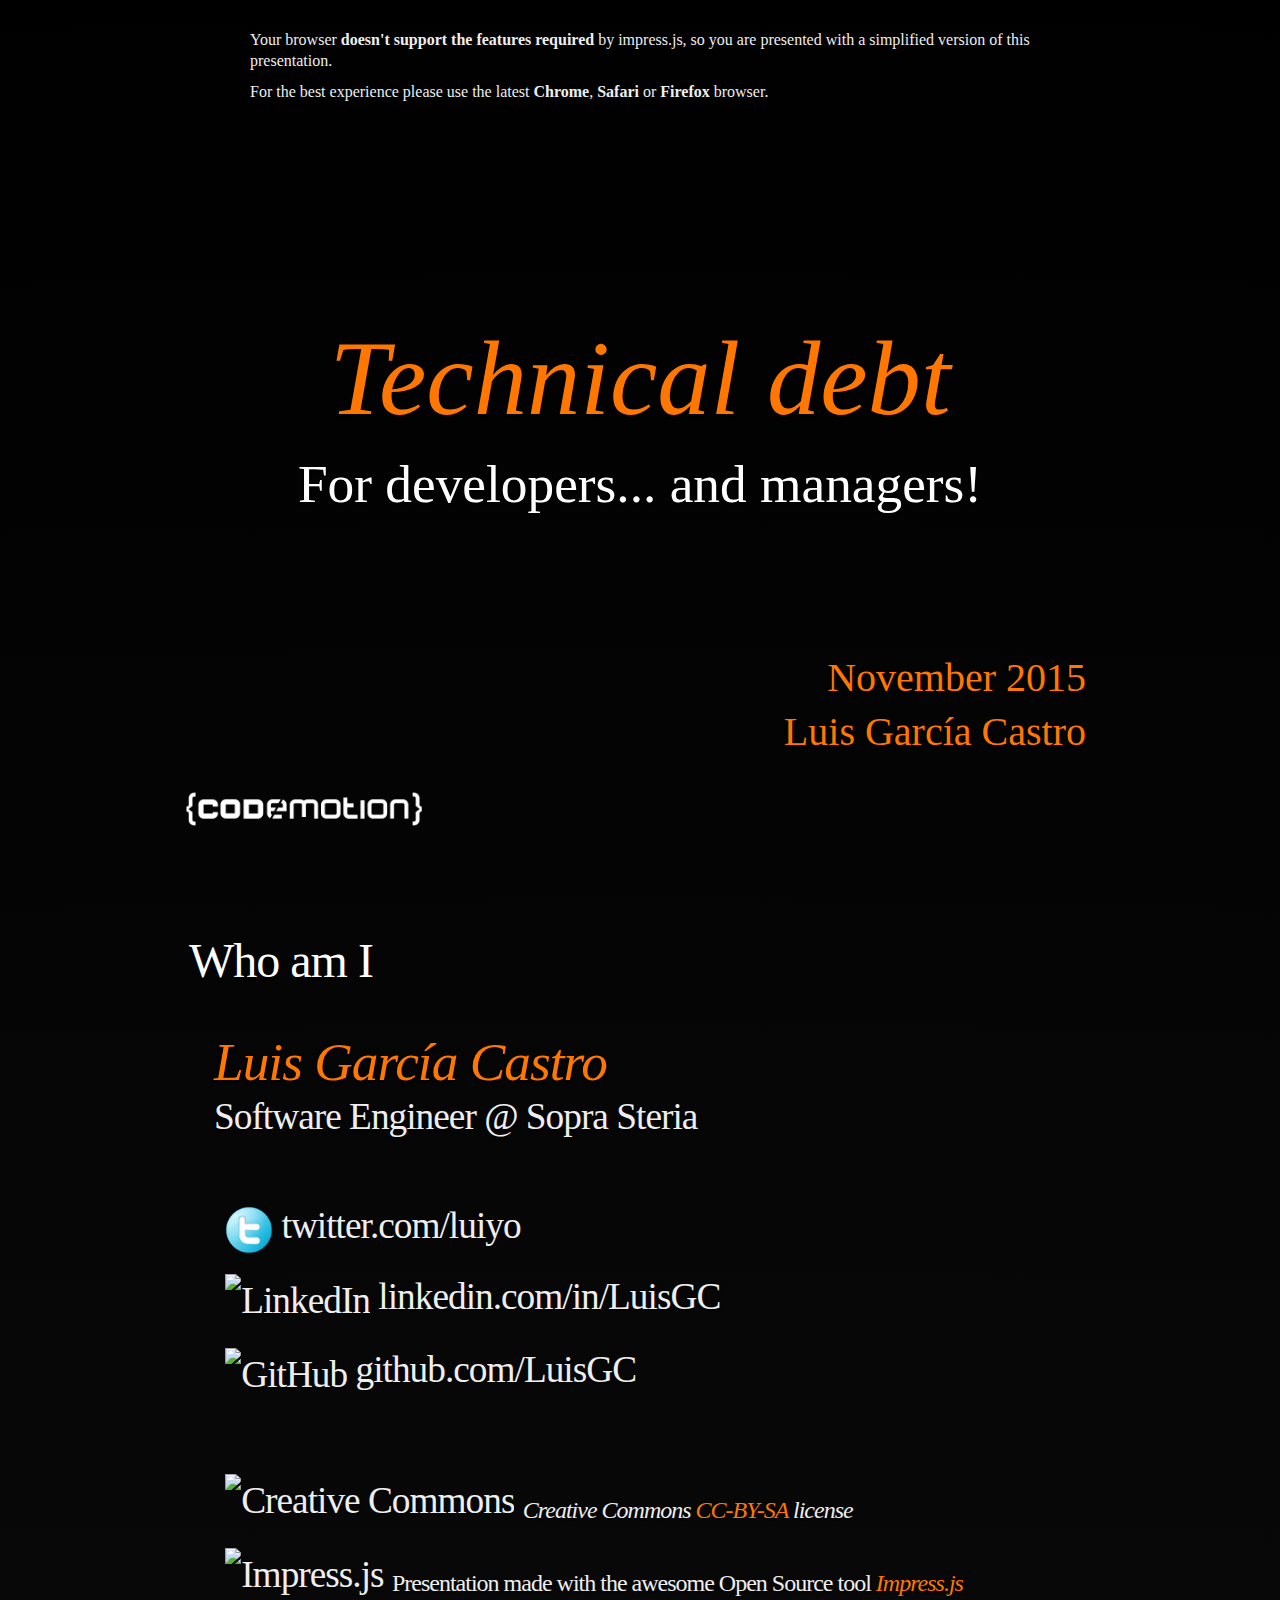
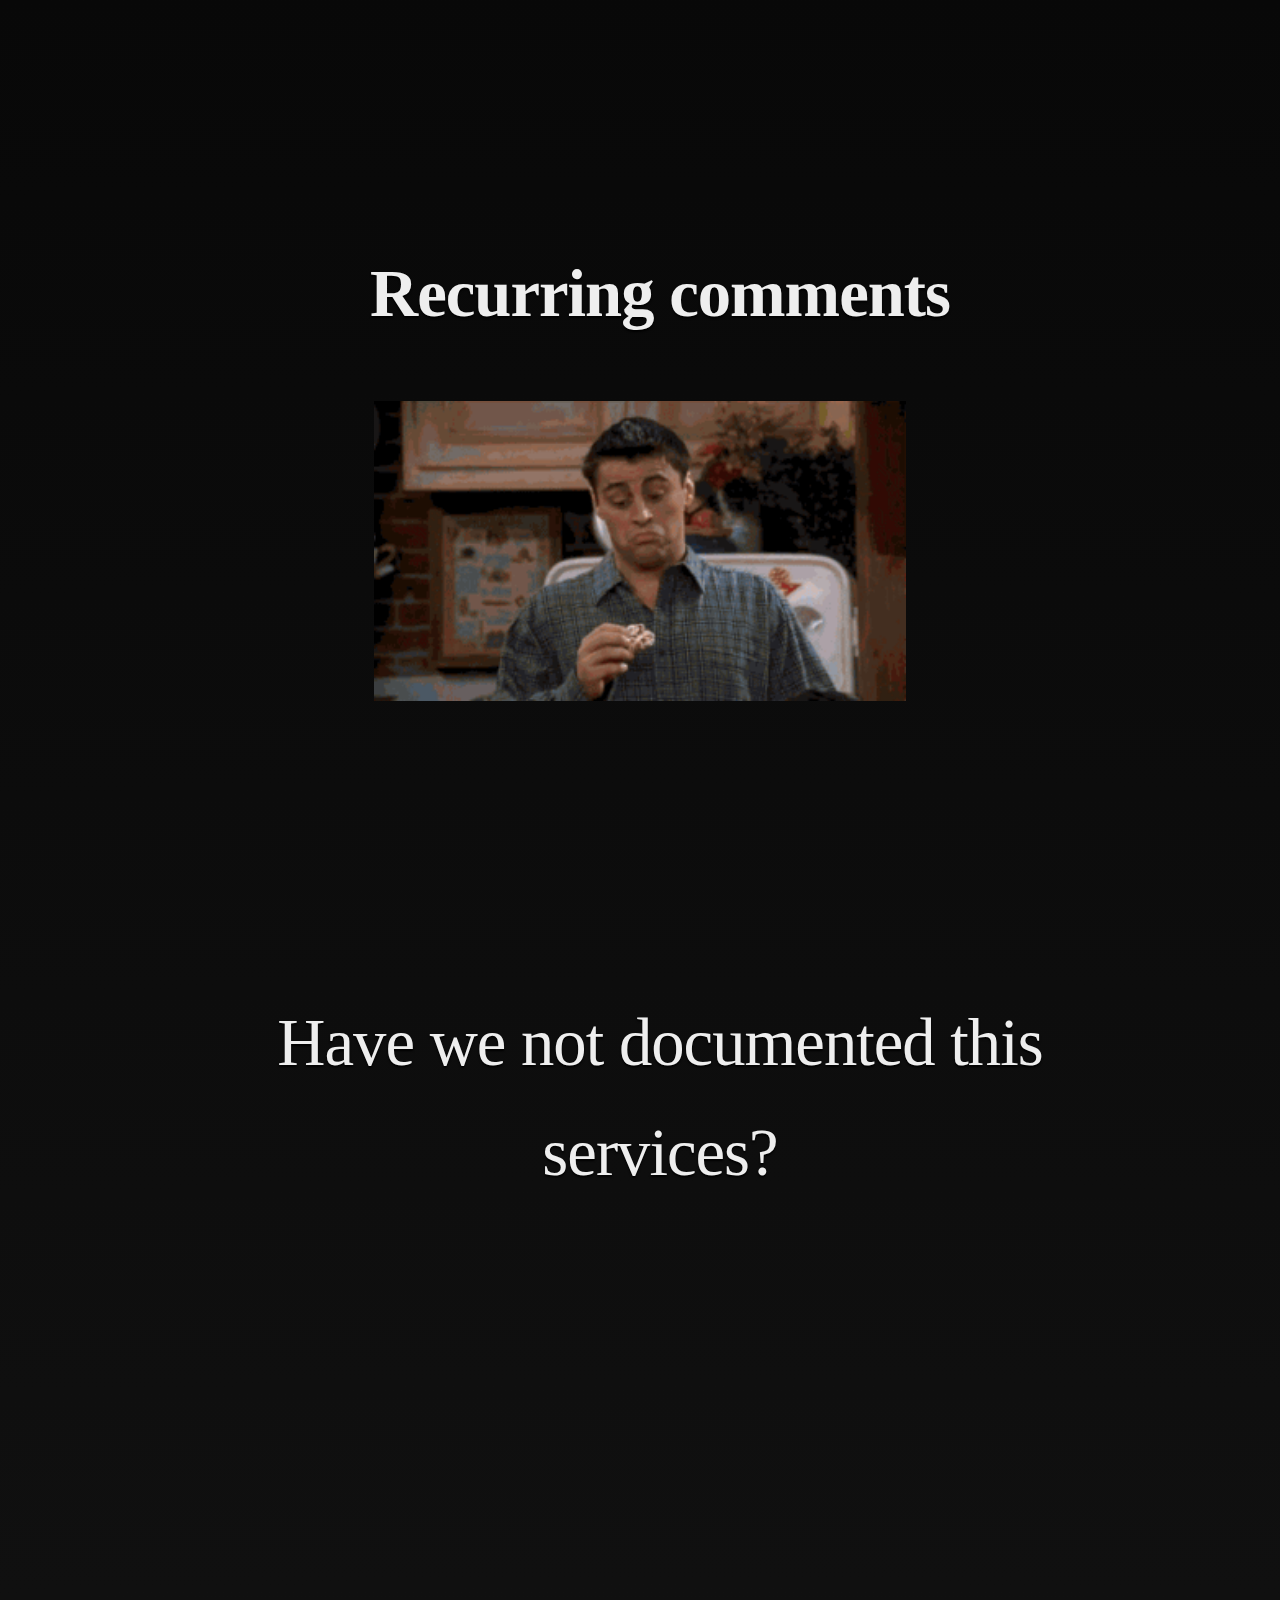
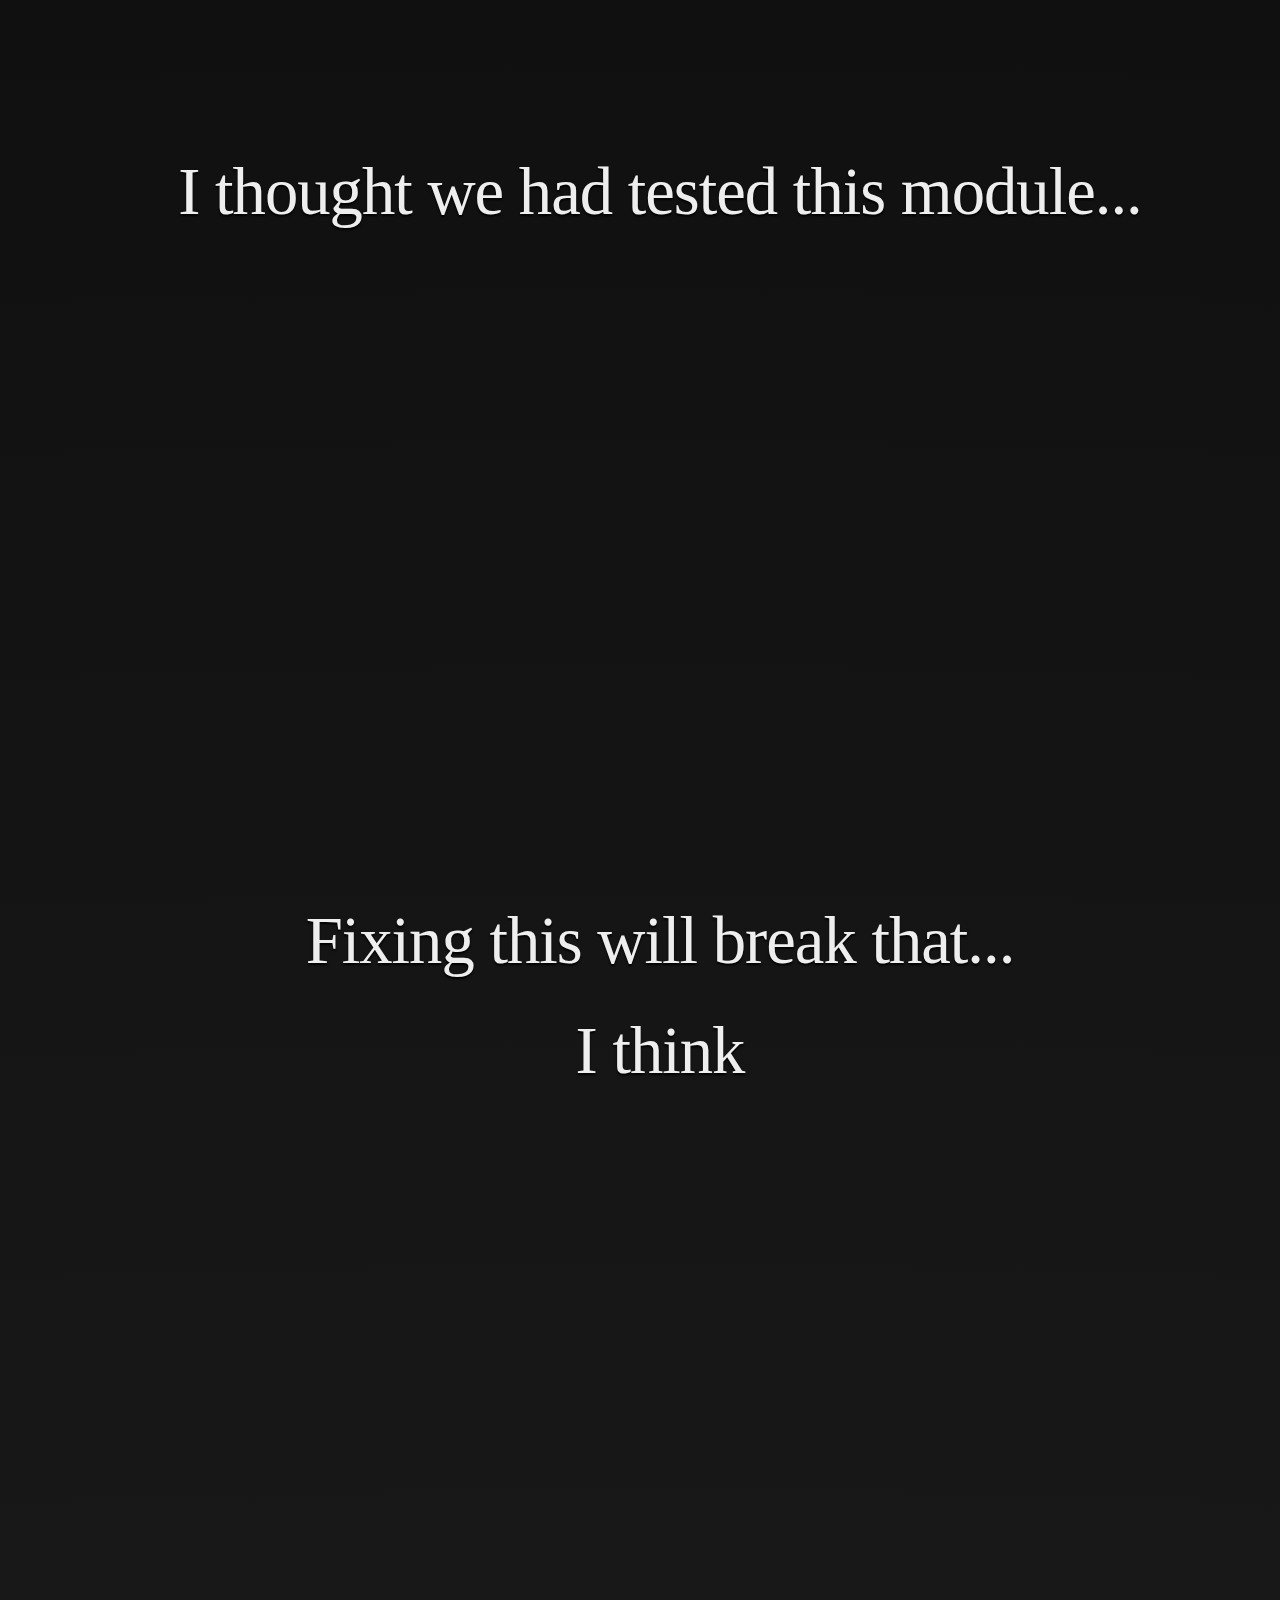
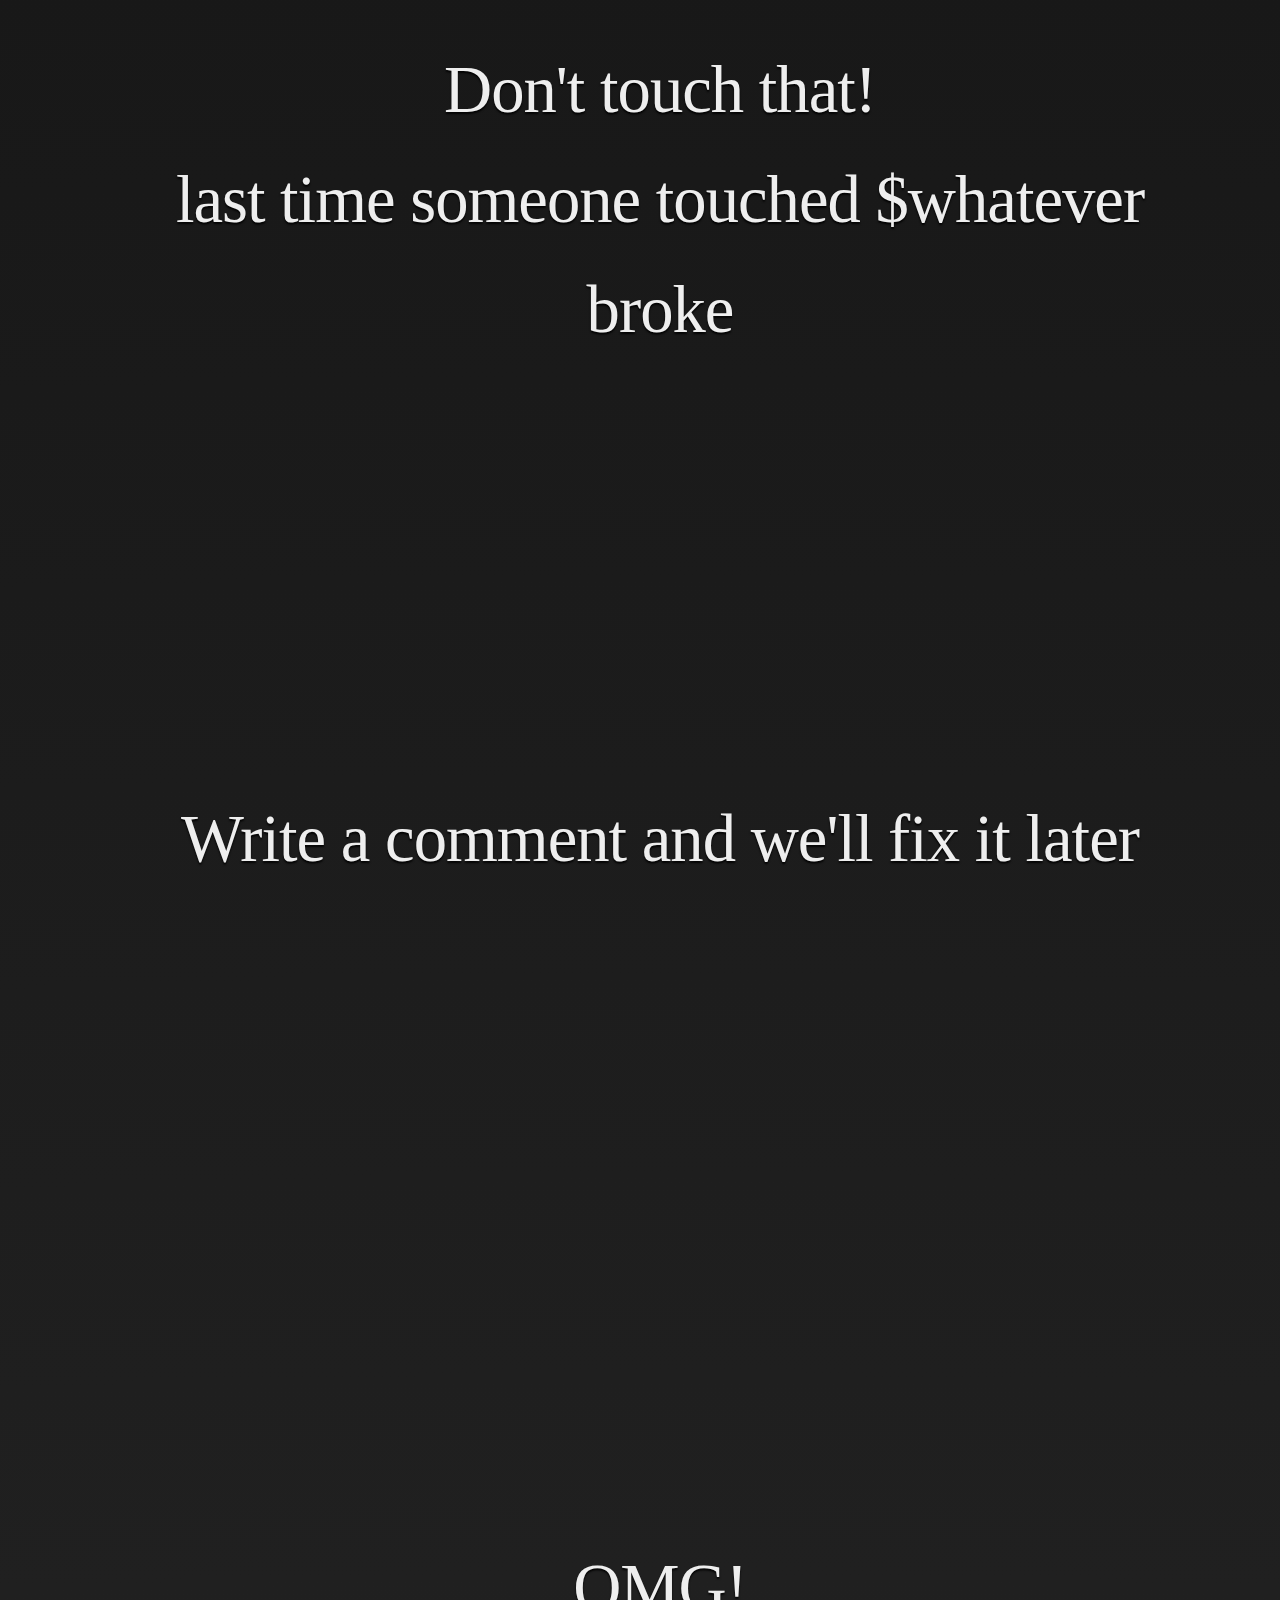
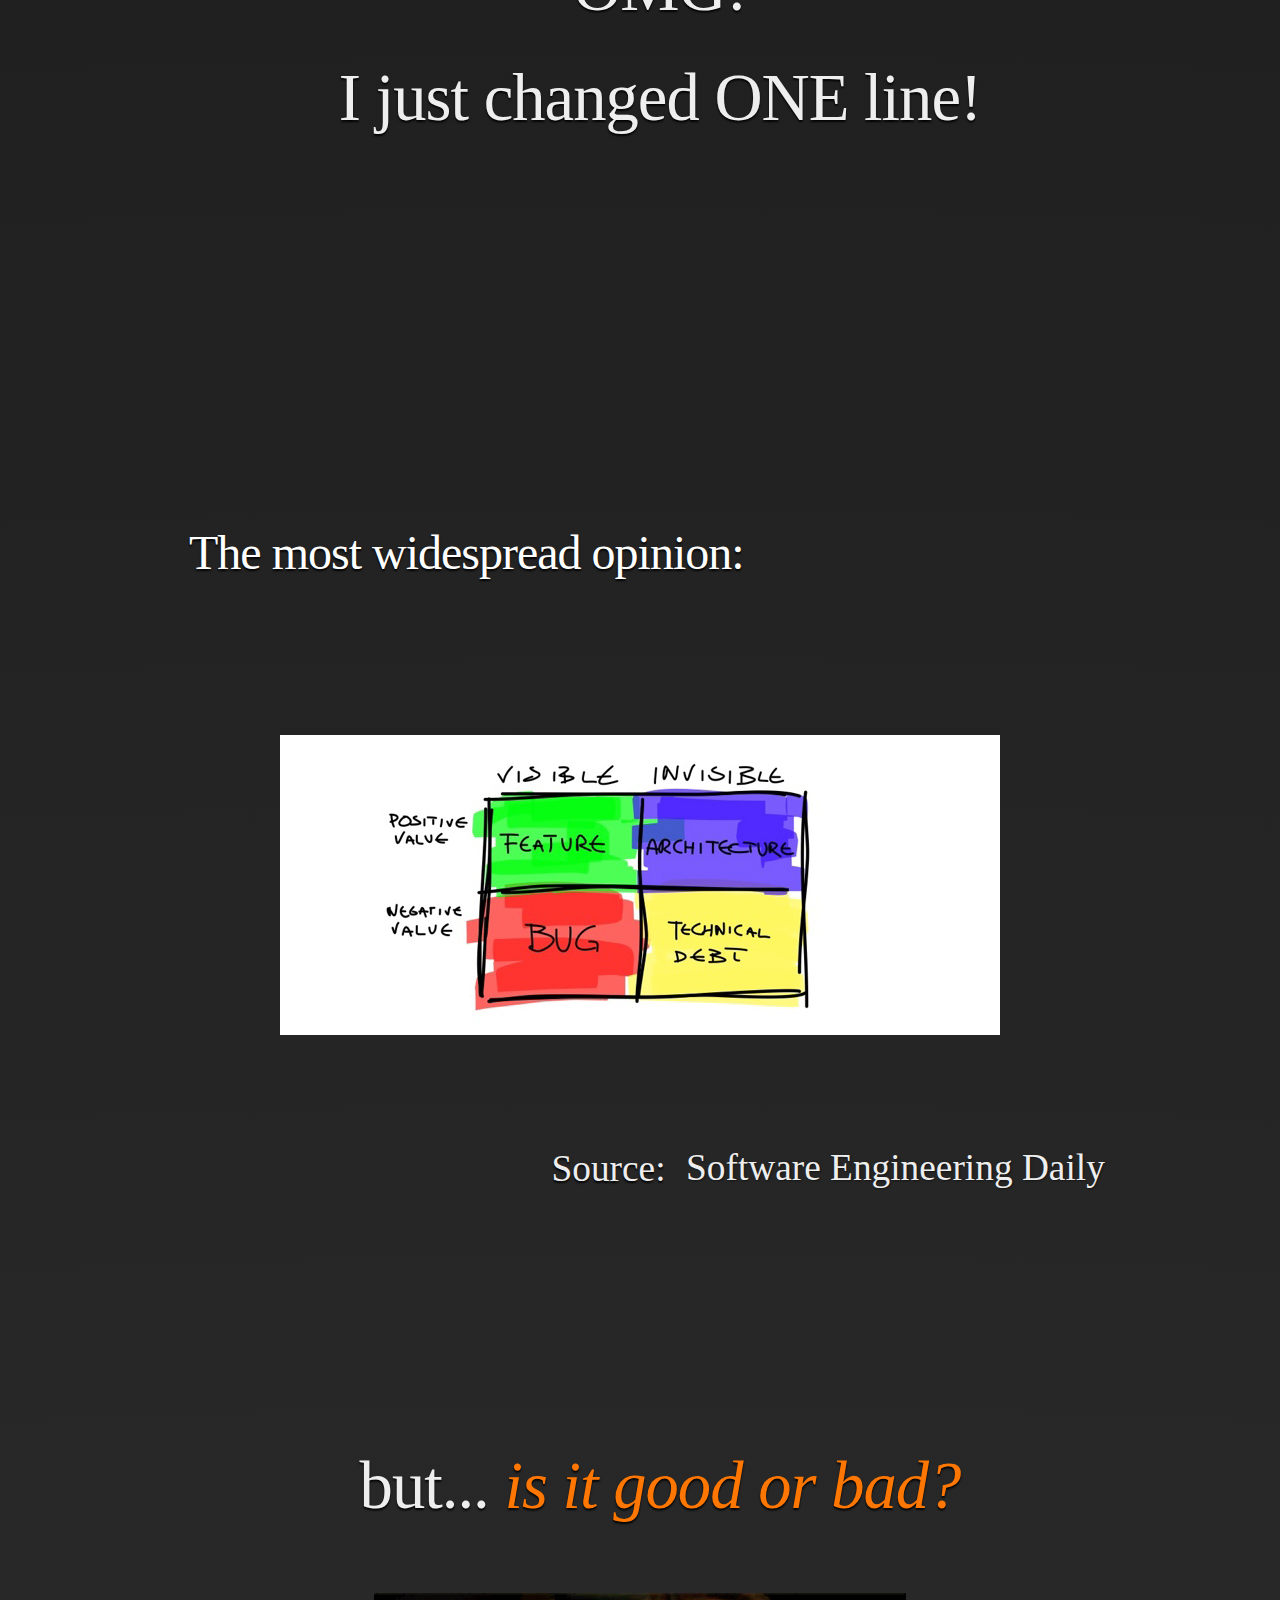
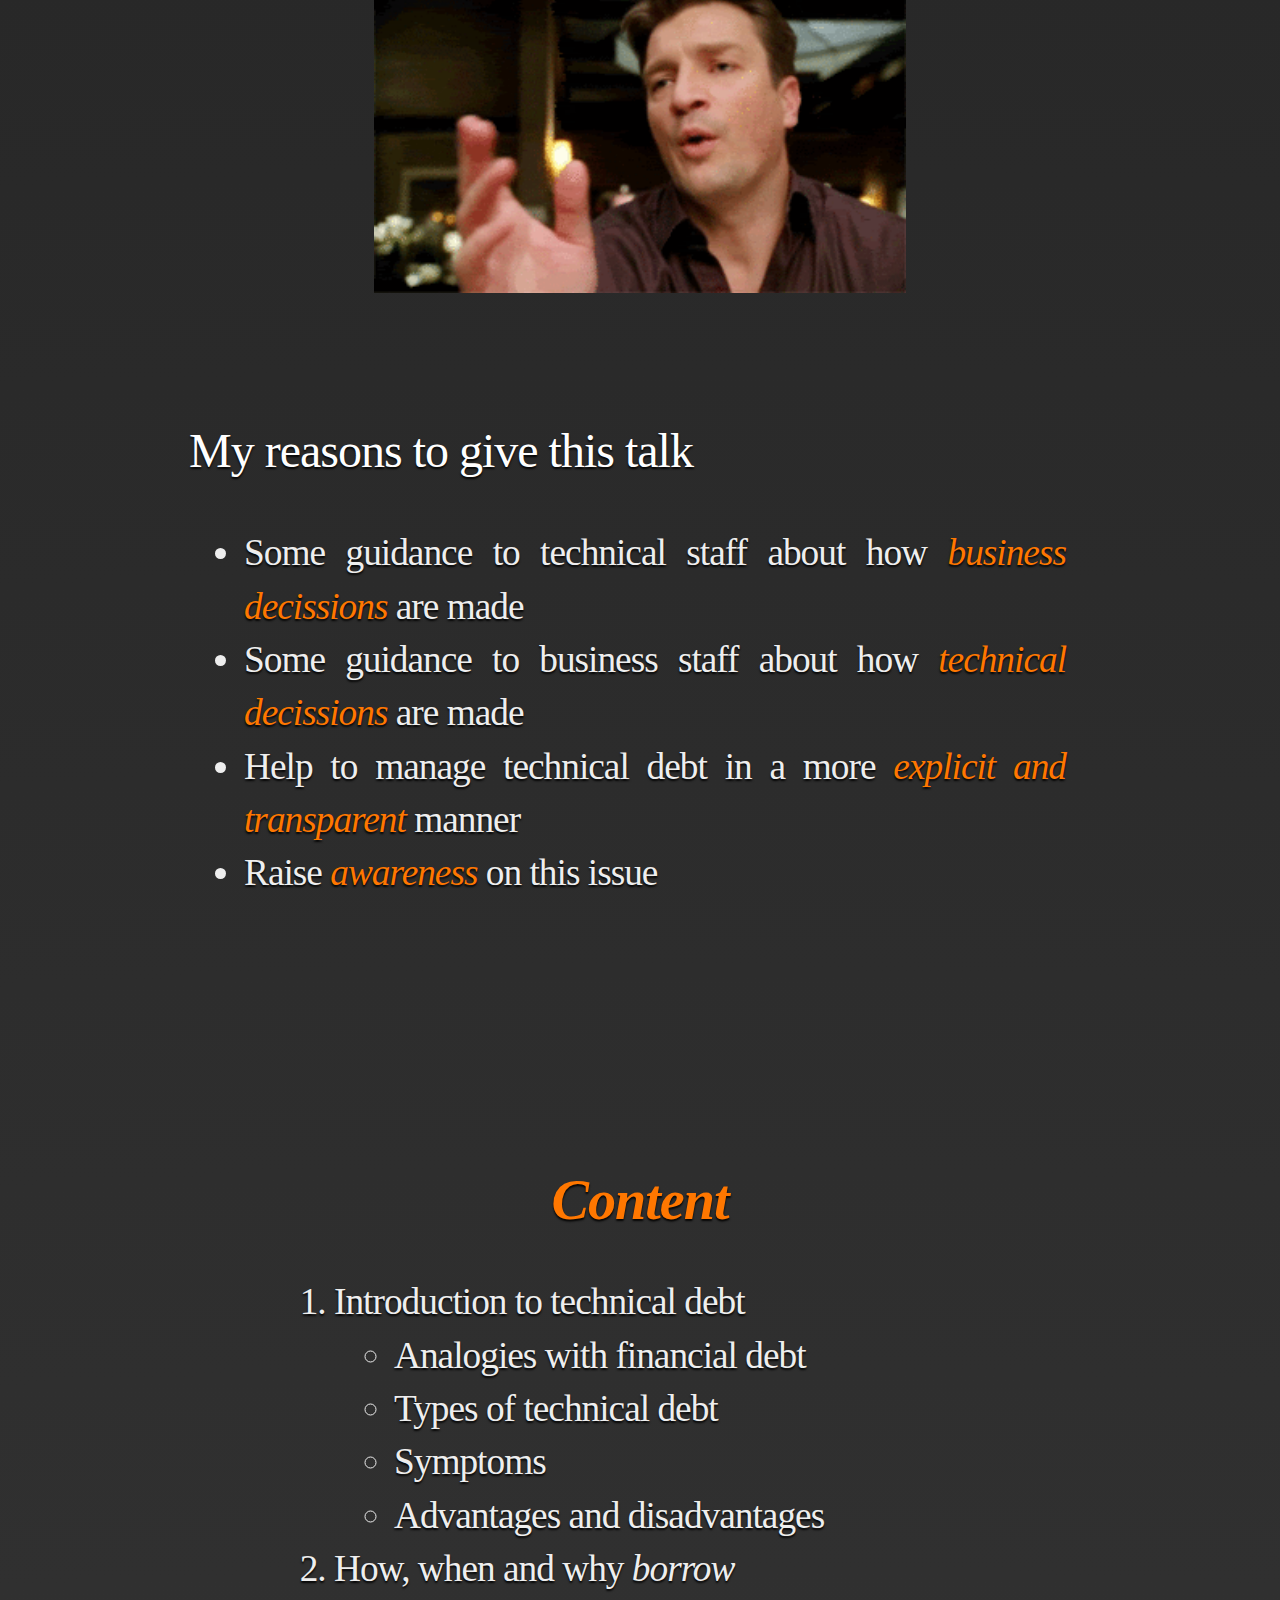
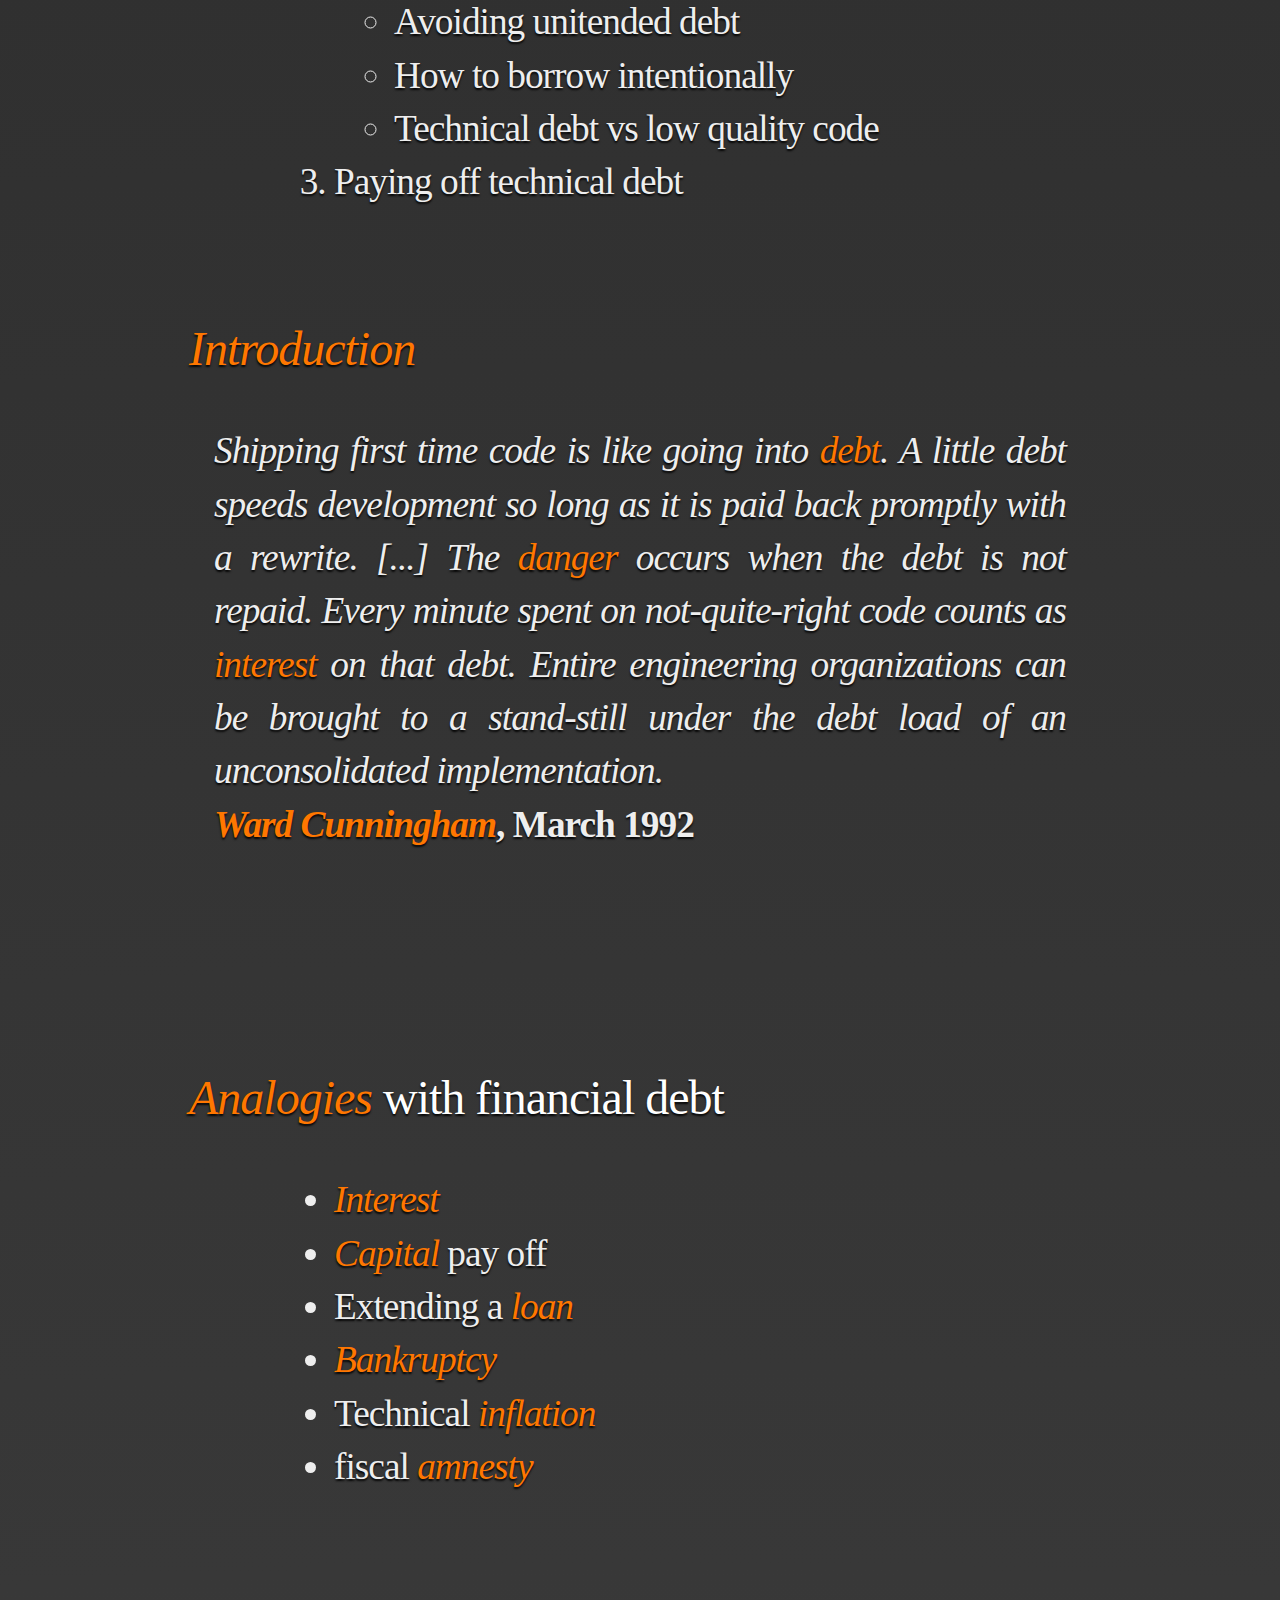
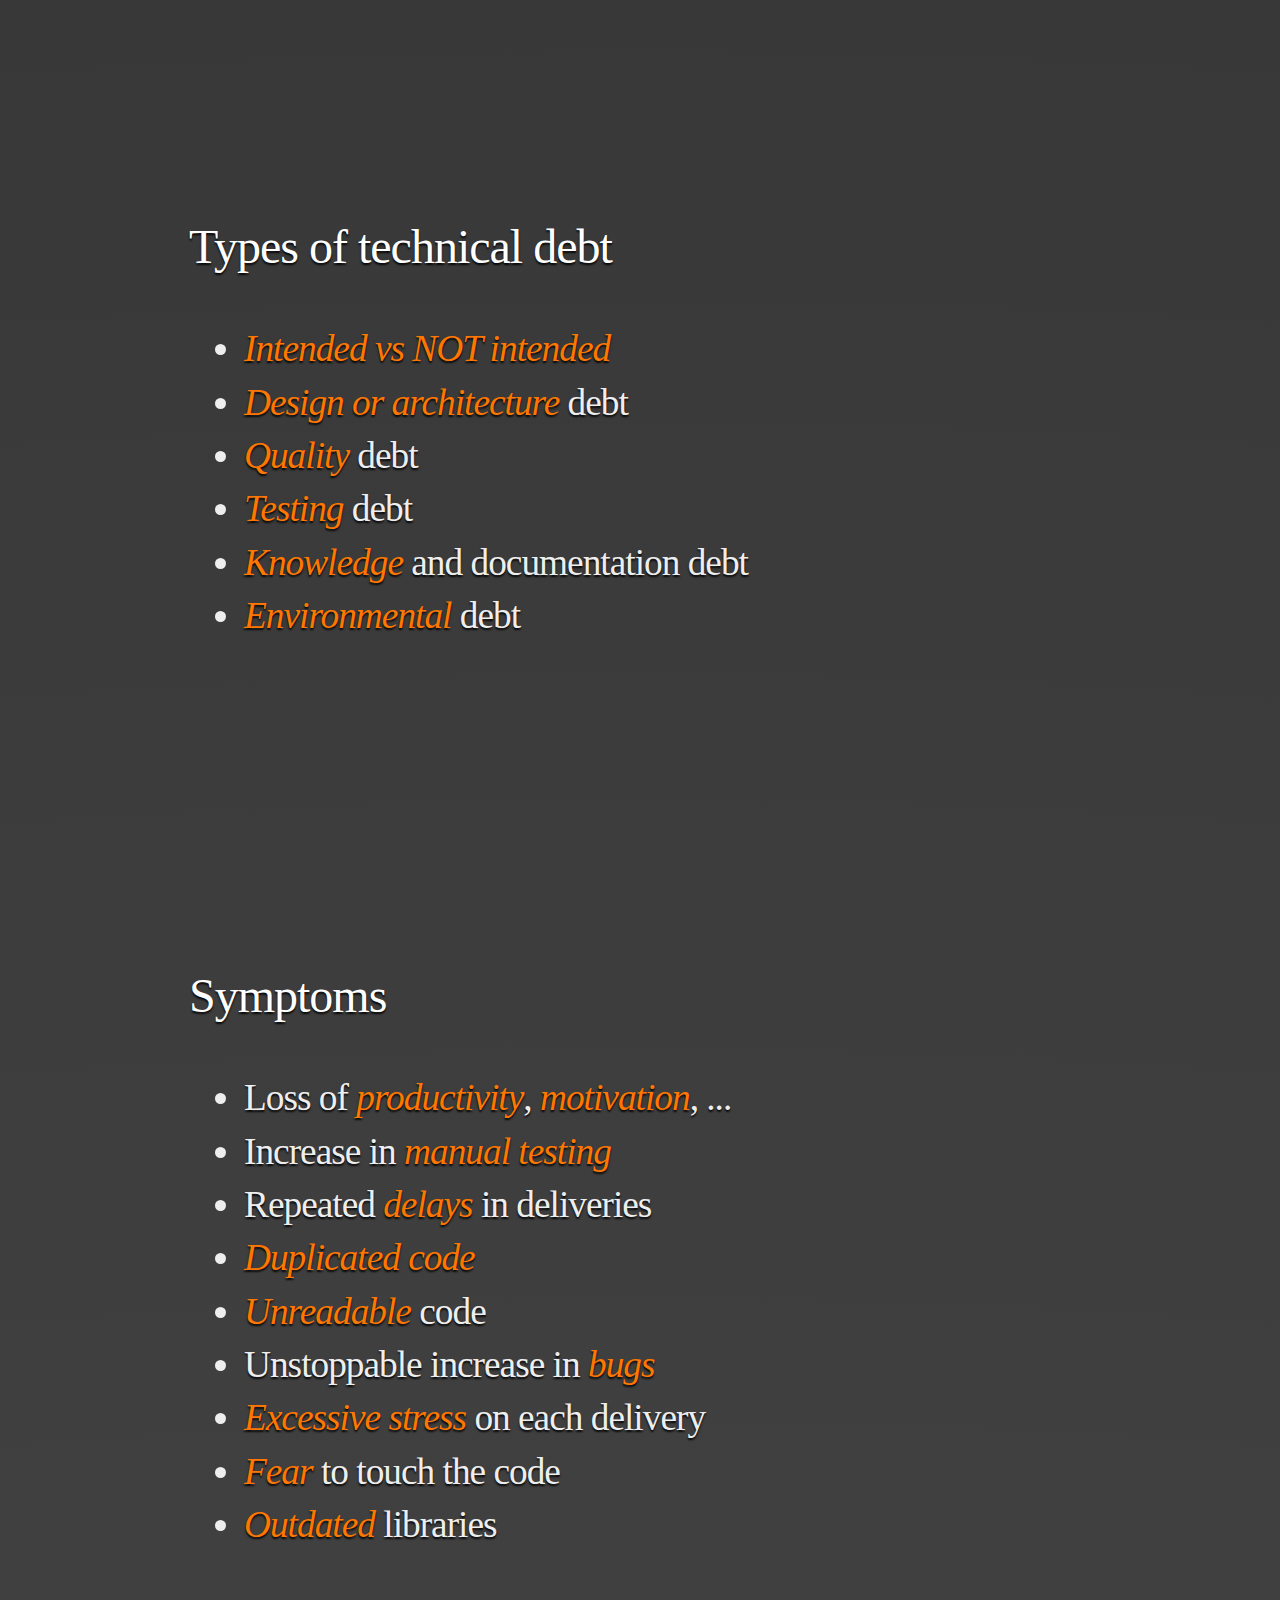
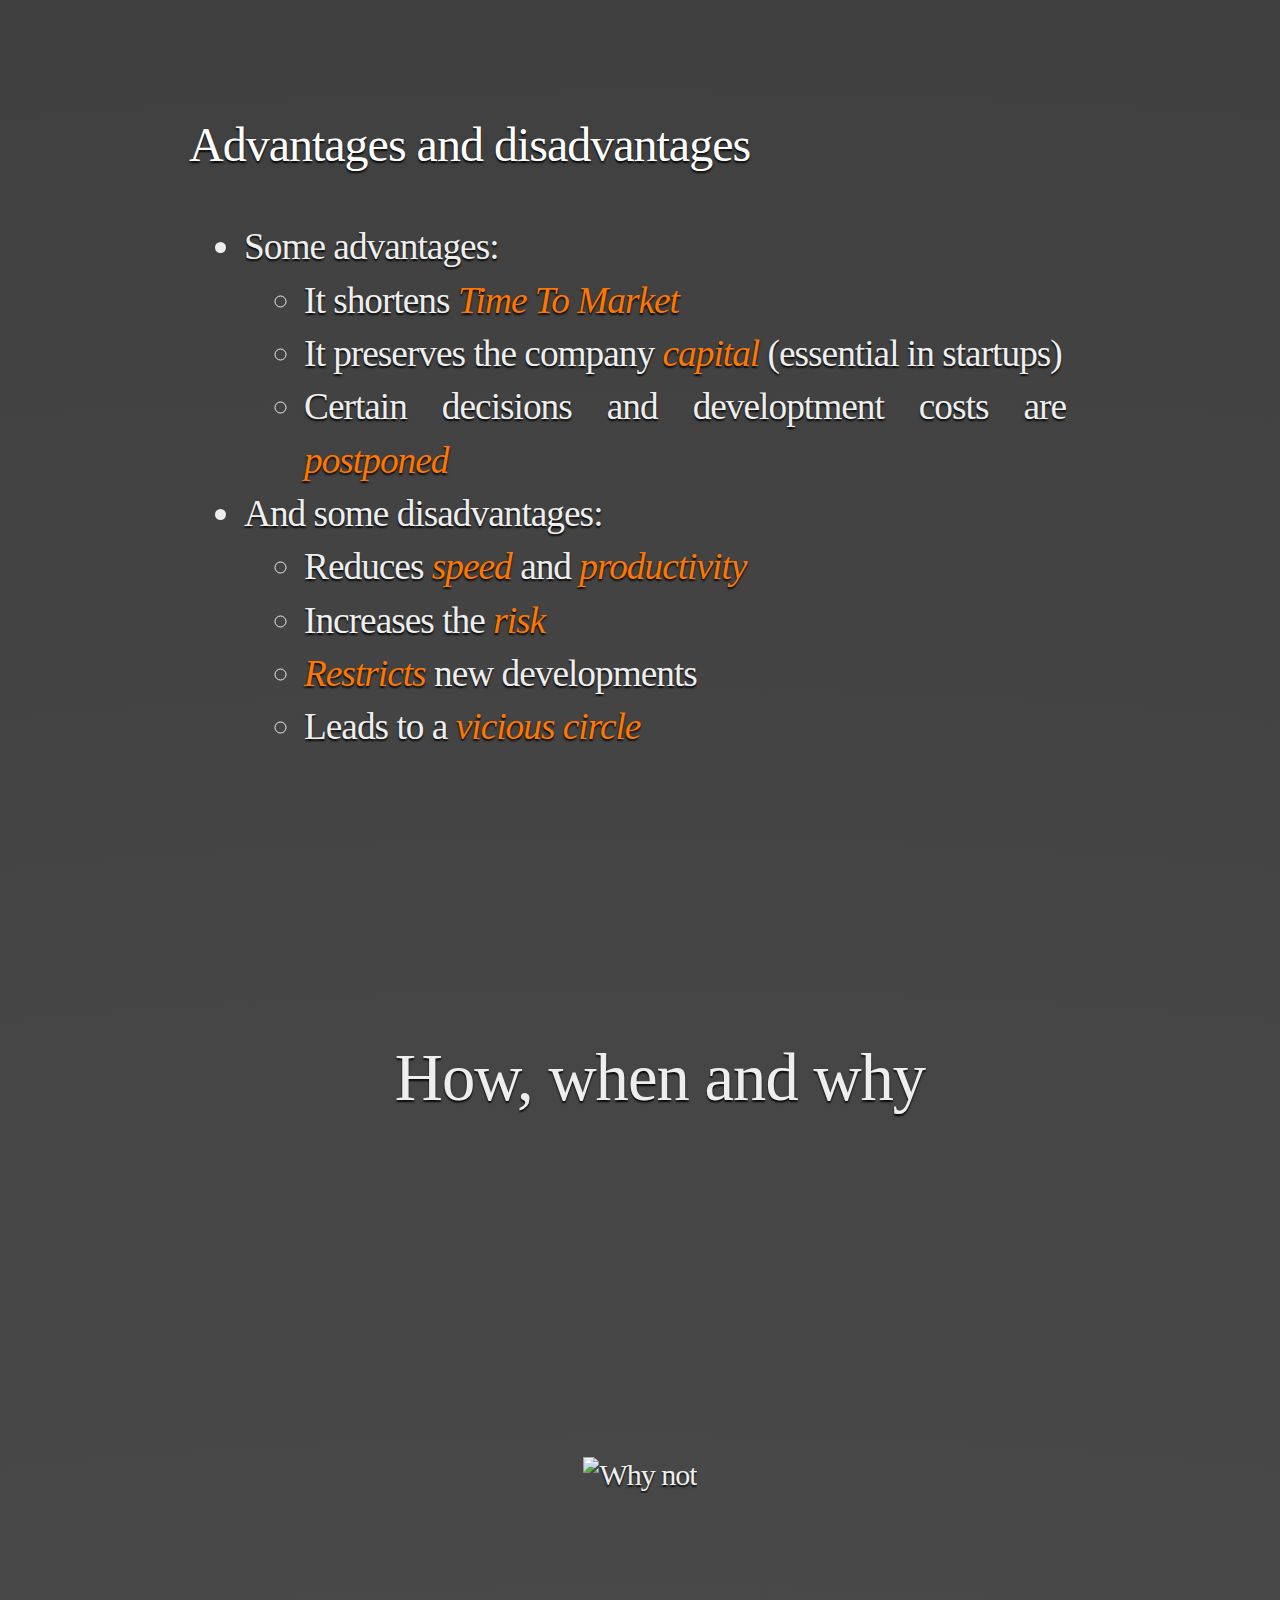
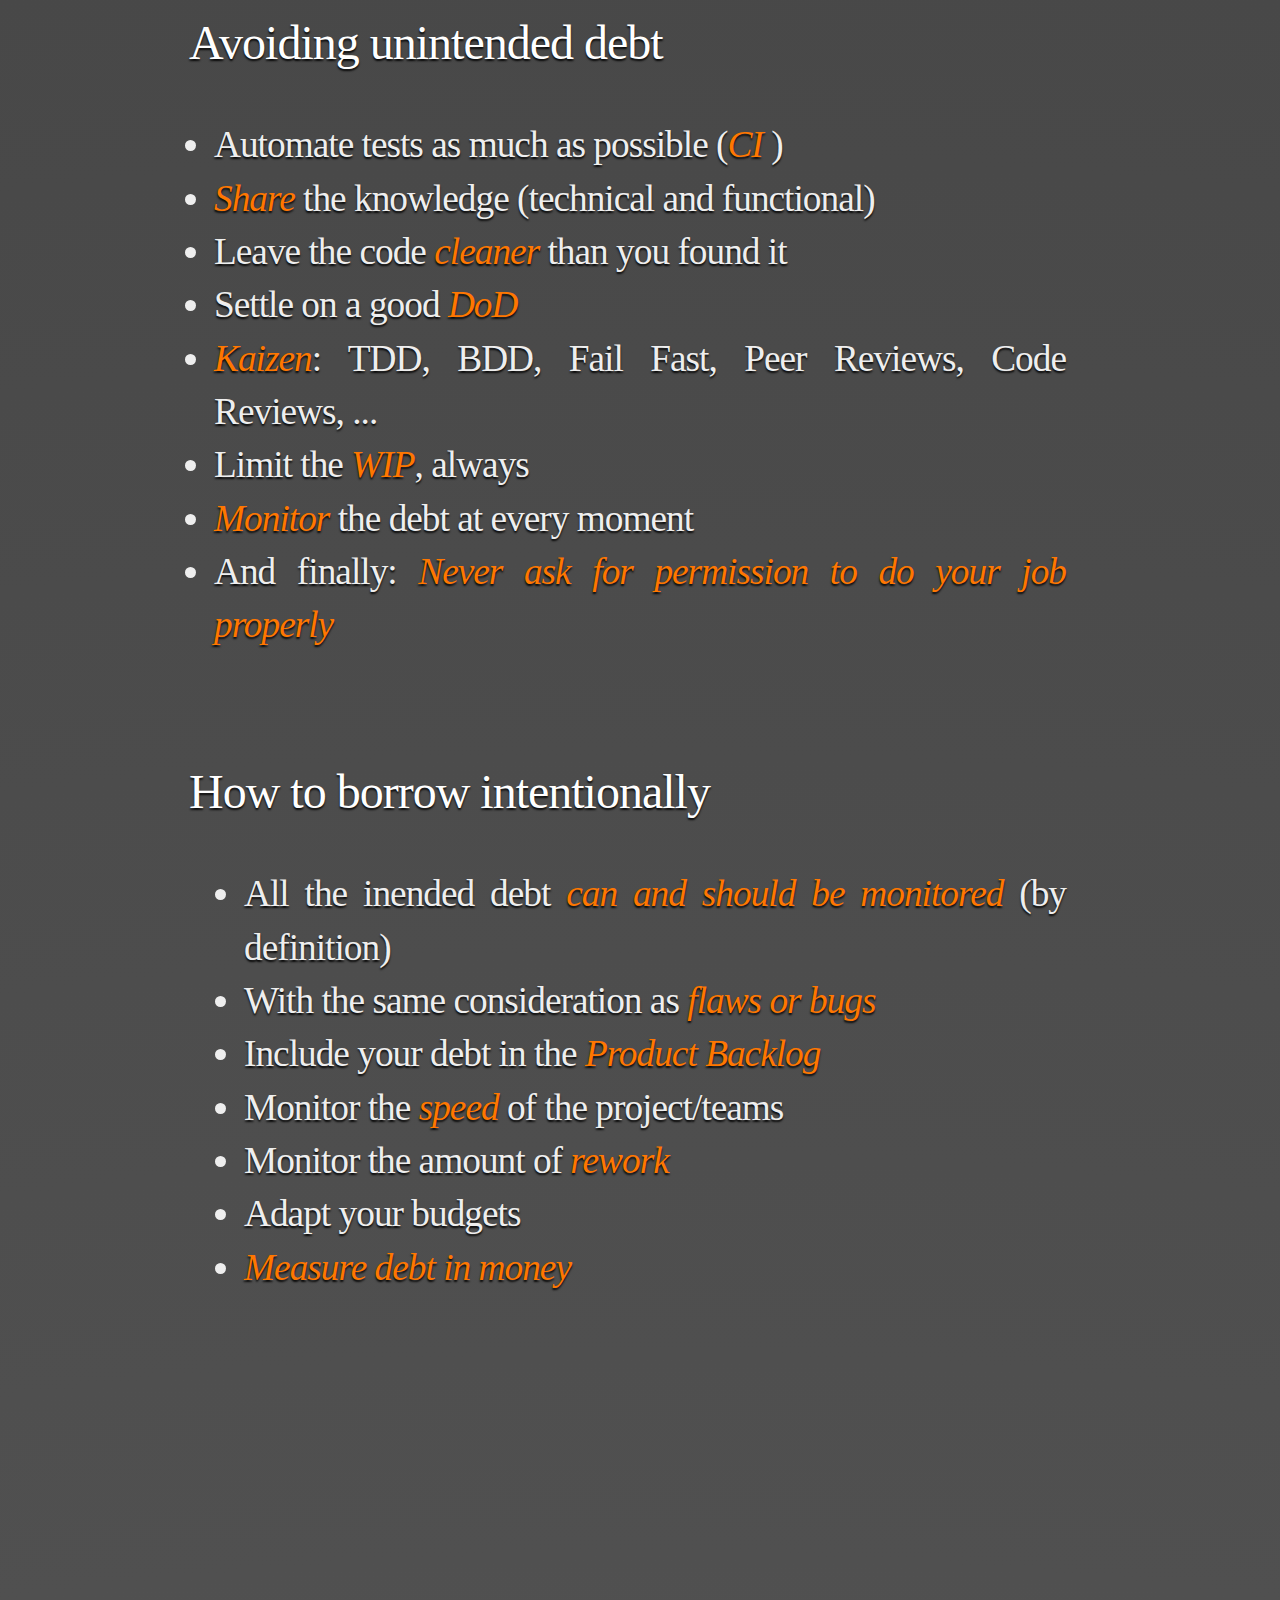
==== commit a034576c: "''first'' final version for Codemotion" ====
--- a/index.html
+++ b/index.html
@@ -22,7 +22,7 @@
 
 	<div id="impress">
 
-		<div id="title" class="step slide with_height" data-x="3500" data-y="2000" data-z="1000" data-scale="5" data-rotate-x="-25" >
+		<div id="title" class="step slide with_height" data-x="3600" data-y="1500" data-z="1000" data-scale="5" data-rotate-x="-25" >
 			<div class="title">
 				<p><em>Technical debt</em></p>
 			</div>
@@ -80,11 +80,13 @@
 			</div>
 		</div>
 
-		<div id="recurring-comments" class="step slide" data-x="3500" data-y="2000" data-z="-2000" data-rotate-y="90" data-scale="1">
+		<div id="recurring-comments" class="step slide" data-x="-750" data-y="-3500" data-scale="3">
 			<div class="section-title">
 				<h4>Recurring comments</h4>
 			</div>
-			
+			<div class="section-image">
+				<center><img src="img/gifs/doubtful.gif" alt="Without words" class="img_back fixed_height" /></center>
+			</div>			
 			<div class="notes">
 				<ul>
 					<li>Have we not documented this services?</li>
@@ -99,19 +101,19 @@
 			</div>
 		</div>
 
-		<div id="recurring-comments-2" class="step slide" data-x="3400" data-y="2100" data-z="-2000" data-rotate-y="90" data-scale="1">
+		<div id="recurring-comments-2" class="step slide" data-x="-750" data-y="-3500" data-z="-200" data-rotate-x="-10" data-scale="1">
 			<div class="section-title">
 				<p>Have we not documented this services?</p>
 			</div>
 		</div>
 
-		<div id="recurring-comments-3" class="step slide" data-x="3300" data-y="2200" data-z="-2000" data-rotate-y="90" data-scale="1">
+		<div id="recurring-comments-3" class="step slide" data-x="-750" data-y="-3500" data-z="-300" data-rotate-x="20" data-scale="1">
 			<div class="section-title">
 				<p>I thought we had tested this module...</p>
 			</div>
 		</div>
 
-		<div id="recurring-comments-4" class="step slide" data-x="3200" data-y="2300" data-z="-2000" data-rotate-y="90" data-scale="1">
+		<div id="recurring-comments-4" class="step slide" data-x="-750" data-y="-3500" data-z="-500" data-rotate-x="40" data-scale="1">
 			<div class="section-title">
 				<p>Fixing this will break that...
 				<br />
@@ -119,7 +121,7 @@
 			</div>
 		</div>
 
-		<div id="recurring-comments-5" class="step slide" data-x="3100" data-y="2400" data-z="-2000" data-rotate-y="90" data-scale="1">
+		<div id="recurring-comments-5" class="step slide" data-x="-750" data-y="-3500" data-z="-700" data-rotate-x="60" data-scale="1">
 			<div class="section-title">
 				<p>Don't touch that!
 				<br />
@@ -127,13 +129,13 @@
 			</div>
 		</div>
 
-		<div id="recurring-comments-6" class="step slide" data-x="3000" data-y="2500" data-z="-2000" data-rotate-y="90" data-scale="1">
+		<div id="recurring-comments-6" class="step slide" data-x="-750" data-y="-3500" data-z="-900" data-rotate-x="80" data-scale="1">
 			<div class="section-title">
 				<p>Write a comment and we'll fix it later</p>
 			</div>
 		</div>
 
-		<div id="recurring-comments-7" class="step slide" data-x="2900" data-y="2600" data-z="-2000" data-rotate-y="90" data-scale="1">
+		<div id="recurring-comments-7" class="step slide" data-x="-750" data-y="-3500" data-z="-1100" data-rotate-x="100" data-scale="1">
 			<div class="section-title">
 				<p>OMG!
 				<br />
@@ -141,22 +143,9 @@
 			</div>
 		</div>
 		
-		<div id="survey" class="step slide" data-x="3000" data-y="-2000" data-scale="3" data-z="-3000" data-rotate="-30" data-rotate-y="-90">
-			<div class="section-title">
-				<h3>Technical Debt... <br /><em>is it good or bad?</em></h3>
-			</div>
-			<div class="notes">
-				<p>Ron Jeffries:<p>
-				<ul>
-					<li>Agile software development is about turning “next time” into “this time”, as often and as frequently as we can. It’s about improving the design as often as we can, as soon as we can.</li>
-					<li>Sooner, or later, it seems, we’ll have an idea or an understanding that we can’t put in, because we, or the software, has moved on. But if we can put off that moment as long as possible, we’ll do better</li>
-				</ul>
-			</div>
-		</div>
-
-		<div id="visual-definition" class="step slide" data-x="3500" data-y="-1000" data-scale="4">
-			<div class="slide-title centered-title">
-				<h3><em>Visual Definition</em></h3>
+		<div id="visual-definition" class="step slide" data-x="2200" data-y="-3000" data-scale="3" >
+			<div class="slide-title">
+				<p>The most widespread opinion:</p>
 			</div>
 			<div class="slide-content">
 				<br /><br />
@@ -167,6 +156,22 @@
 			</div>
 		</div>
 		
+		<div id="survey" class="step slide" data-x="5300" data-y="-3500" data-scale="3" >
+			<div class="section-title">
+				<p>but... <em>is it good or bad?</em></p>
+			</div>
+			<div class="section-image">
+				<center><img src="img/gifs/without_words.gif" alt="Without words" class="img_back fixed_height" /></center>
+			</div>			
+			<div class="notes">
+				<p>Ron Jeffries:<p>
+				<ul>
+					<li>Agile software development is about turning “next time” into “this time”, as often and as frequently as we can. It’s about improving the design as often as we can, as soon as we can.</li>
+					<li>Sooner, or later, it seems, we’ll have an idea or an understanding that we can’t put in, because we, or the software, has moved on. But if we can put off that moment as long as possible, we’ll do better</li>
+				</ul>
+			</div>
+		</div>
+
 		<div id="reasons" class="step slide" data-x="8000" data-y="-500" data-scale="4">
 			<div class="slide-title">My reasons to give this talk</div>
 			<div class="slide-content">
@@ -179,26 +184,31 @@
 			</div>
 		</div>
 
-		<div id="content" class="step slide" data-x="8500" data-y="2500" data-scale="5">
+		<div id="content" class="step slide" data-x="8500" data-y="2000" data-scale="5">
 			<div class="slide-title centered-title">
 				<h3><em>Content</em></h3>
 			</div>
 			<div class="slide-content">
 				<ol class="lv2_indent">
-					<li>Introduction to tecnnical debt</li>
+					<li>Introduction to technical debt</li>
 					<ul class="lv1_indent">
 						<li>Analogies with financial debt</li>
 						<li>Types of technical debt</li>
 						<li>Symptoms</li>
+						<li>Advantages and disadvantages</li>
 					</ul>
 					<li>How, when and why <i>borrow</i></li>
-					<li>Technical debt vs low quality code</li>
+					<ul class="lv1_indent">
+						<li>Avoiding unitended debt</li>
+						<li>How to borrow intentionally</li>
+						<li>Technical debt vs low quality code</li>
+					</ul>
 					<li>Paying off technical debt</li>
 				</ol>
 			</div>
 		</div>
 		
-		<div id="intro" class="step slide" data-x="9000" data-y="4000" data-rotate="90">
+		<div id="intro" class="step slide" data-x="9000" data-y="4200" data-rotate="90">
 			<div class="slide-title"><em>Introduction</em></div>
 			<div class="slide-content">
 				<p><i>Shipping first time code is like going into <em>debt</em>. A little debt speeds development so long as it is paid back promptly with a rewrite. [...] The <em>danger</em> occurs when the debt is not repaid. Every minute spent on not-quite-right code counts as <em>interest</em> on that debt. Entire engineering organizations can be brought to a stand-still under the debt load of an unconsolidated implementation.</i></p>
@@ -218,7 +228,7 @@
 			</div>			
 		</div>
 
-		<div id="analogies" class="step slide" data-x="8000" data-y="4000">
+		<div id="analogies" class="step slide" data-x="8500" data-y="4200">
 			<div class="slide-title"><em>Analogies</em> with financial debt</div>
 			<div class="slide-content">
 				<ul class="lv2_indent">
@@ -242,7 +252,7 @@
 			</div>
 		</div>
 
-		<div id="types-of-debt" class="step slide" data-x="7000" data-y="4000" data-rotate="90">
+		<div id="types-of-debt" class="step slide" data-x="7500" data-y="4200" data-rotate="90">
 			<div class="slide-title">Types of technical debt</div>
 			<div class="slide-content">
 				<ul class="lv0_indent">
@@ -270,7 +280,7 @@
 			</div>
 		</div>
 
-		<div id="symptoms" class="step slide" data-x="6250" data-y="4000">
+		<div id="symptoms" class="step slide" data-x="7000" data-y="4200">
 			<div class="slide-title">Symptoms</div>
 			<div class="slide-content">
 				<ul class="lv0_indent">
@@ -300,7 +310,7 @@
 			</div>
 		</div>
 
-		<div id="advantages-and-disadvantages" class="step slide" data-x="6500" data-y="5000" data-rotate="-90">
+		<div id="advantages-and-disadvantages" class="step slide" data-x="5800" data-y="4200" data-rotate="-90">
 			<div class="slide-title">Advantages and disadvantages</div>
 			<div class="slide-content">
 				<ul class="lv0_indent">
@@ -332,8 +342,17 @@
 			</div>
 		</div>
 
-
-		<div id="avoiding-unintended-debt" class="step slide" data-x="7500" data-y="5000">
+		<div id="how-when-why" class="step slide" data-x="8000" data-y="-3500" data-scale="3">
+			<div class="section-title centered-title">
+				<p>How, when and why</p>
+			</div>
+			<div class="section-image">
+				<br /><br />
+				<center><img src="img/gifs/why_not.gif" alt="Why not" class="img_back fixed_height" /></center>
+			</div>
+		</div>
+
+		<div id="avoiding-unintended-debt" class="step slide" data-x="5900" data-y="5200">
 			<div class="slide-title">Avoiding unintended debt</div>
 			<div class="slide-content">
 				<ul>
@@ -349,7 +368,7 @@
 			</div>
 		</div>
 		
-		<div id="how-to-borrow" class="step slide" data-x="8500" data-y="5000" data-rotate="90">
+		<div id="how-to-borrow" class="step slide" data-x="5900" data-y="5800" data-rotate="180">
 			<div class="slide-title">How to borrow intentionally</div>
 			<div class="slide-content">
 				<ul class="lv0_indent">
@@ -364,7 +383,7 @@
 			</div>
 		</div>
 
-		<div id="technical-debt-vs-bad-code" class="step slide" data-x="5000" data-y="-2500" data-z="-20000" data-scale="3" data-rotate-y="90">
+		<div id="technical-debt-vs-bad-code" class="step slide" data-x="8800" data-y="5300" data-rotate-z="90" data-scale="2">
 			<div class="section-title">
 				<h3>Technical debt <br /><em>vs</em> <br />Low quality code</h3>
 			</div>
@@ -384,7 +403,11 @@
 
 		<div id="paying-technical-debt" class="step slide" data-x="-250" data-y="-1500" data-scale="3">
 			<div class="section-title">
-				<h3><em>Paying</em><br /> technical debt</h3>
+				<h3><em>Paying off</em>  technical debt</h3>
+			</div>
+			<div class="section-image">
+				<br /><br />
+				<center><img src="img/gifs/developer.gif" alt="Developer" class="img_back fixed_height" /></center>
 			</div>
 			<div class="notes">
 				<ul>
@@ -429,7 +452,7 @@
 			</div>
 		</div>
 
-		<div id="bibliography" class="step slide" data-x="3500" data-y="4500" data-scale="4">
+		<div id="bibliography" class="step slide" data-x="3500" data-y="5000" data-scale="4">
 			<div class="slide-title centered-title">Bibliography</div>
 			<div class="slide-content">
 
@@ -490,10 +513,13 @@
 			</div>
 		</div>
 
-		<div id="questions" class="step slide" data-x="3500" data-y="3400" data-scale="3" data-rotate-y="90">
-			<div class="section-title lower">
-				<h3>Ask Me Anything !!</h3>
-			</div>
+		<div id="questions" class="step slide" data-x="7300" data-y="5000" data-scale="3">
+			<div class="section-title">
+				<p><em>Ask Me Anything !!</em></p>
+			</div>
+			<div class="section-image">
+				<center><img src="img/gifs/thank_you.gif" alt="Thank you" class="img_back fixed_height" /></center>
+			</div>			
 		</div>
 
 		<div id="overview" class="step" data-x="3500" data-y="2000" data-rotate-x="-25" data-scale="12"></div>
--- a/css/style.css
+++ b/css/style.css
@@ -6,11 +6,6 @@
 @font-face{
     font-family: DroidSans;
     src: url('../fonts/DroidSans.ttf');
-}
-
-@font-face{
-    font-family: ExpletusSans;
-    src: url('../fonts/ExpletusSans-Regular.ttf');
 }
 
 body{        
@@ -85,7 +80,6 @@
 
 .title{
     color: #ff7700;
-    font-family: ExpletusSans;
     font-size: 80pt;
     padding: 20px;
     line-height: 65pt;
@@ -97,7 +91,6 @@
 
 .subtitle{
     color: #FFF;
-    font-family: ExpletusSans;
     font-size: 40pt;
     line-height: 65pt;
     text-align: center;
@@ -119,7 +112,6 @@
 }
 
 .section-title{
-    font-family: ExpletusSans;
     position: absolute;
     top: 30%;
     text-align: center;
@@ -129,19 +121,29 @@
     width: inherit;
 }
 
+.section-image{
+	display: block;
+	margin-left:auto;
+	margin-right:auto;
+	left: 0;
+	right: 0;
+	bottom:0;
+	z-index:-1;
+	position:absolute;
+	padding-bottom: 40px;
+}
+
+.fixed_height{
+	height: 300px !important;
+	width: auto;
+}
+
 .with_logo{
     top: 10%;
 }
 
 .lower{
     top: 40%;
-}
-
-#ty{
-    margin-top: 10px;
-    font-family: ExpletusSans;
-    text-align: center;
-    font-size: 50pt;
 }
 
 .slide-title{
@@ -350,7 +352,8 @@
     display: block;
 }
 
+/* EOF Fallback */
+
 .step .notes {
     display: none;
 }
-/* EOF Fallback */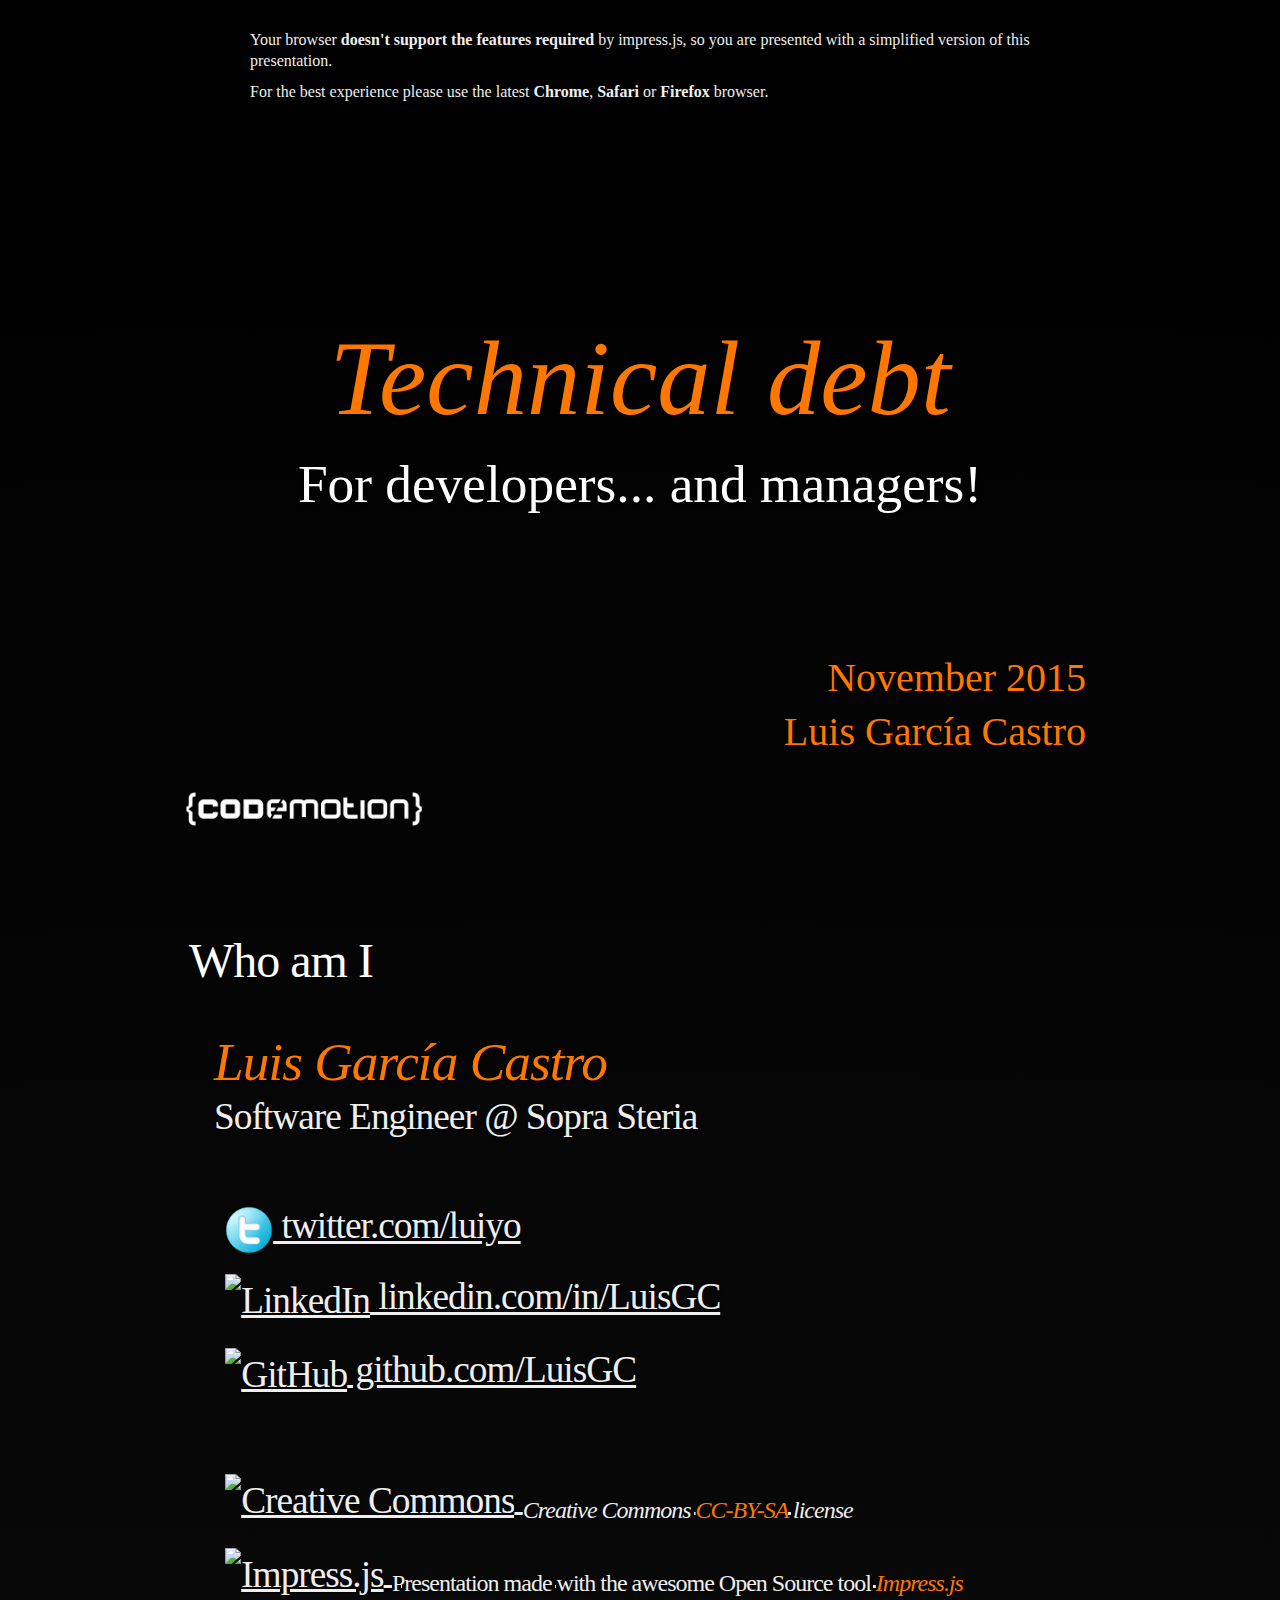
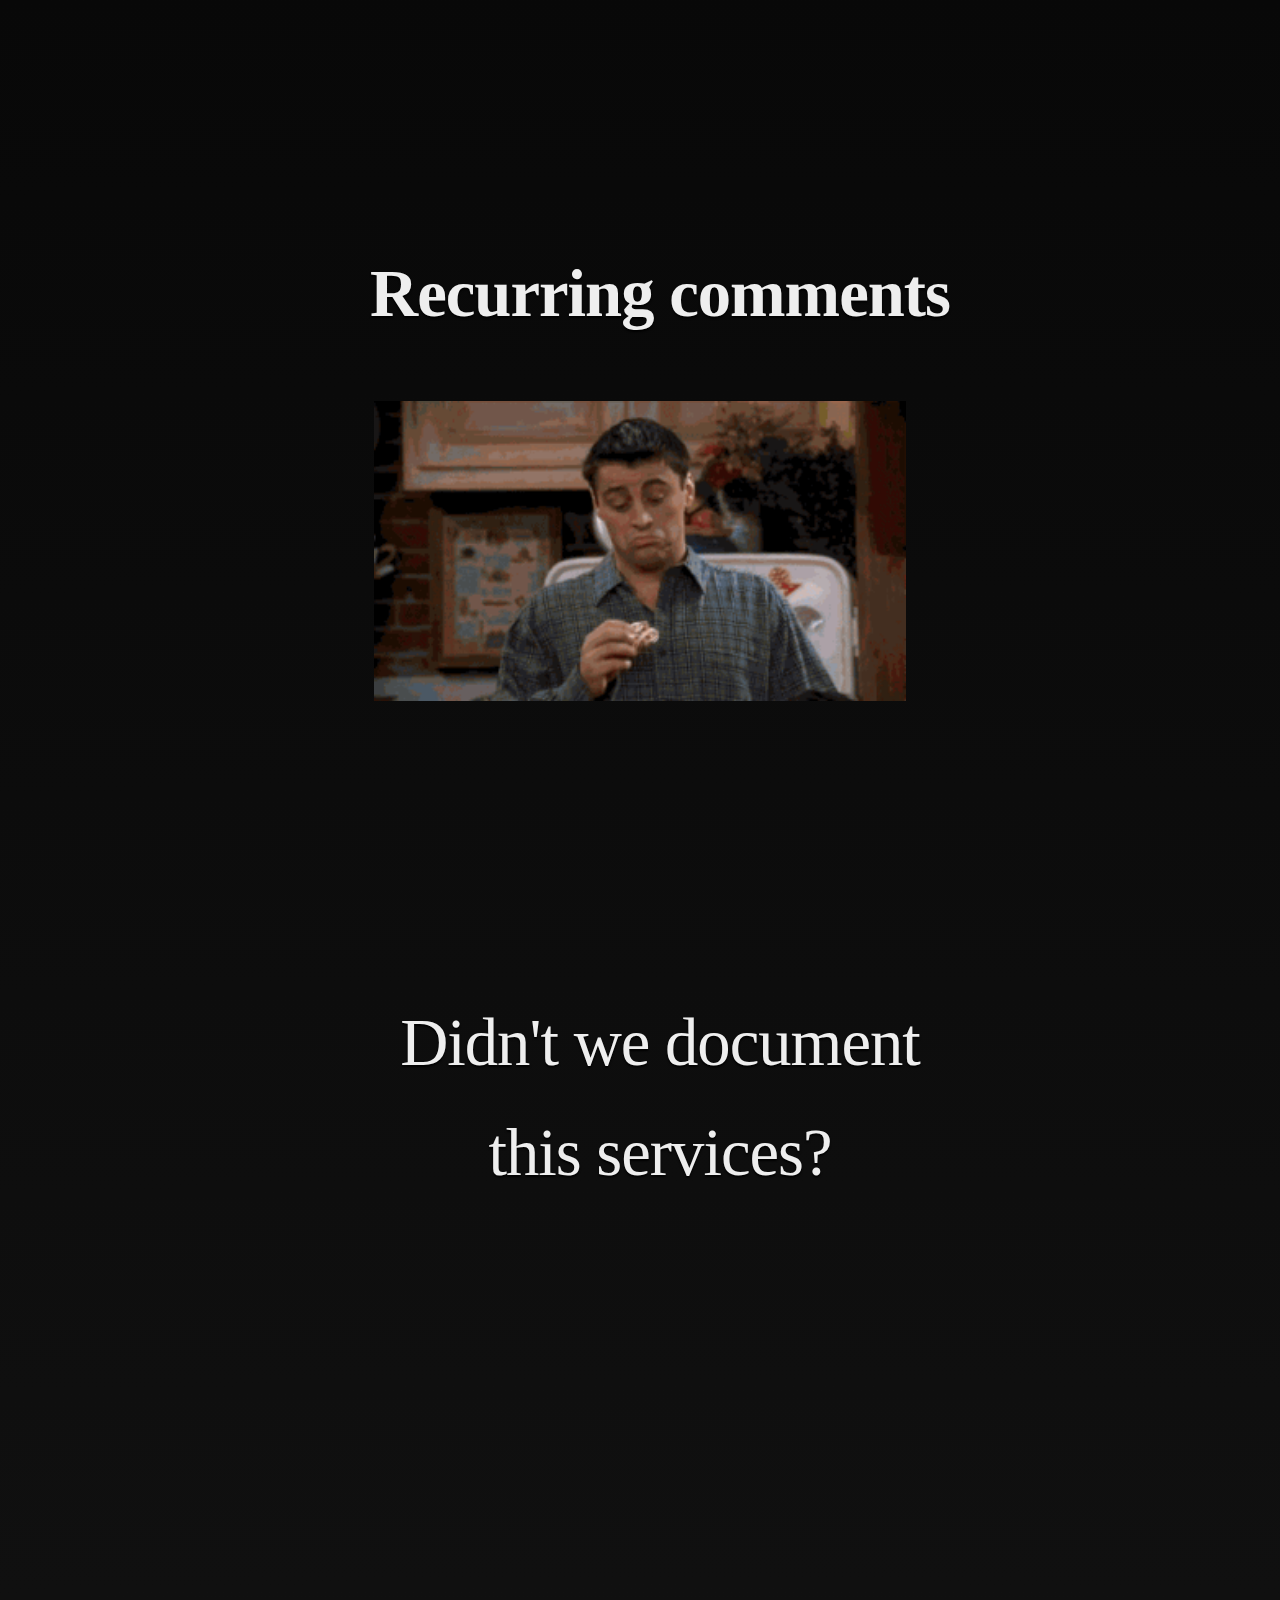
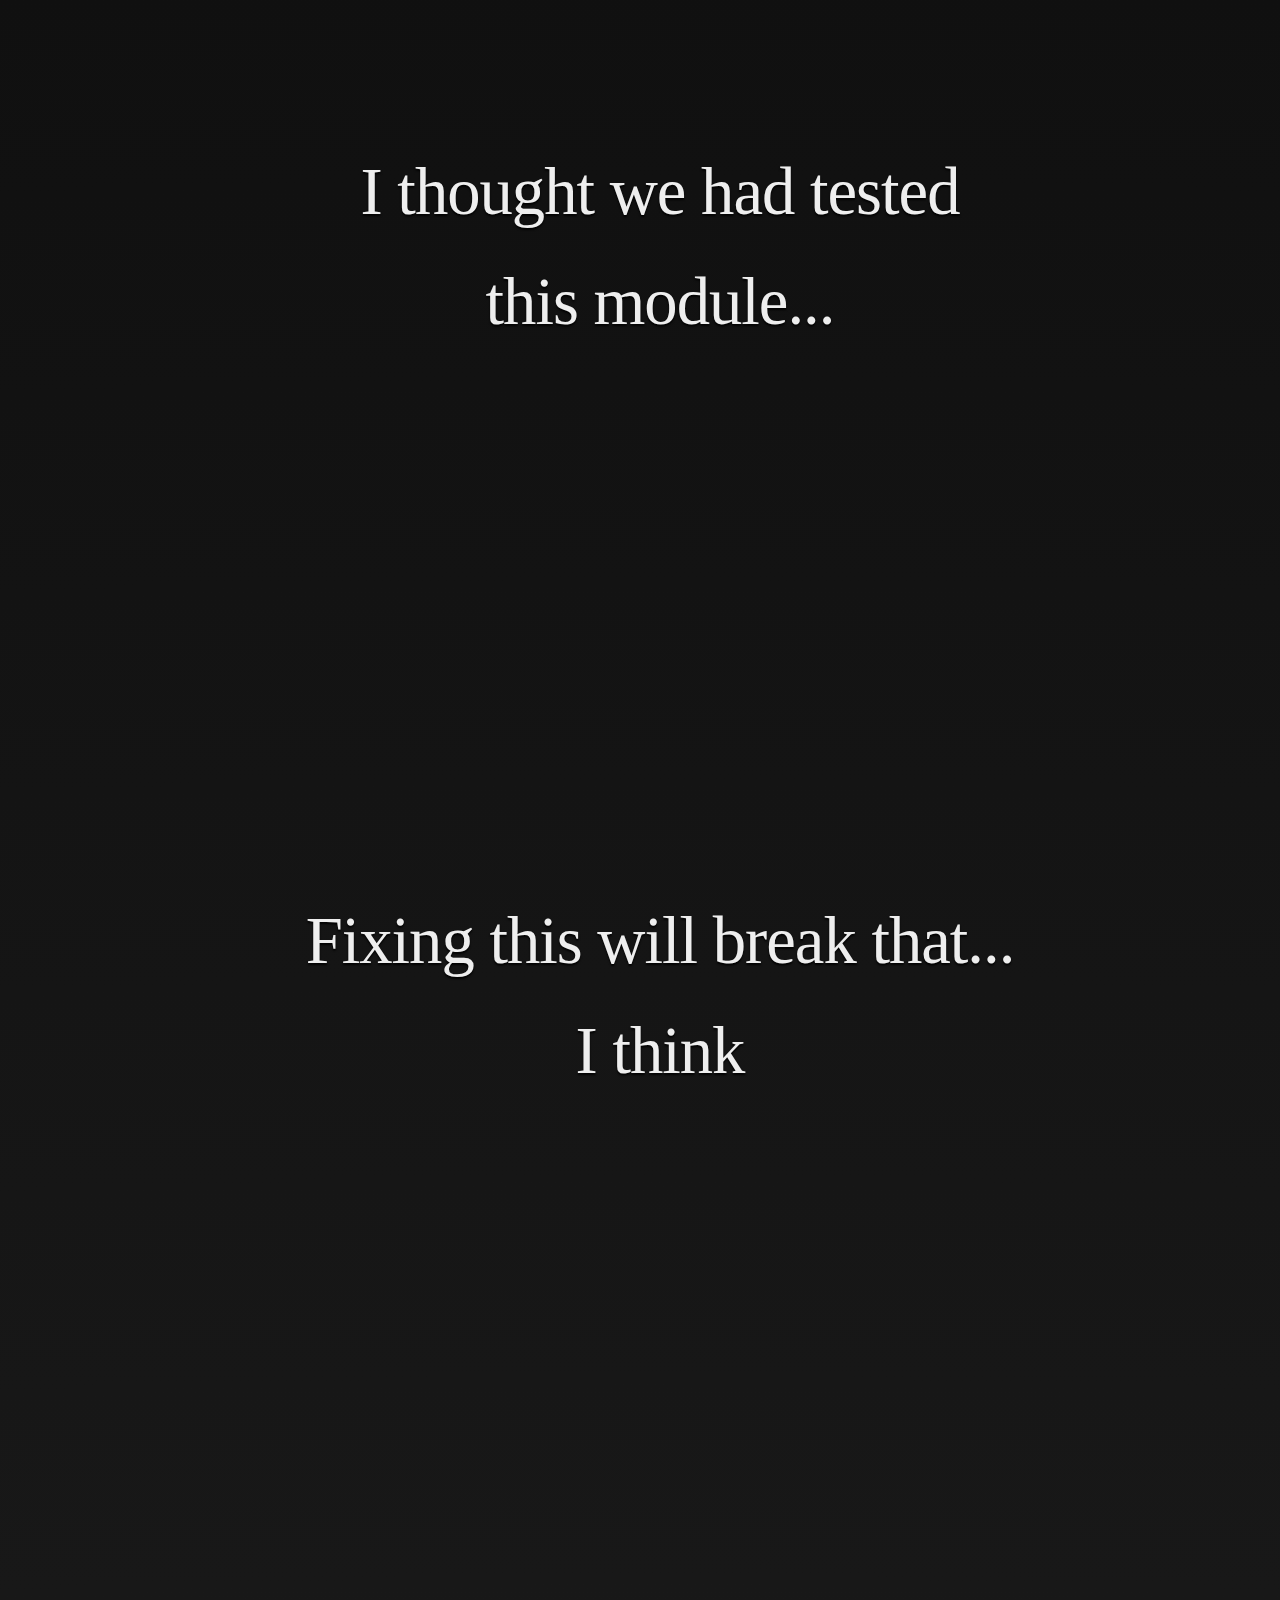
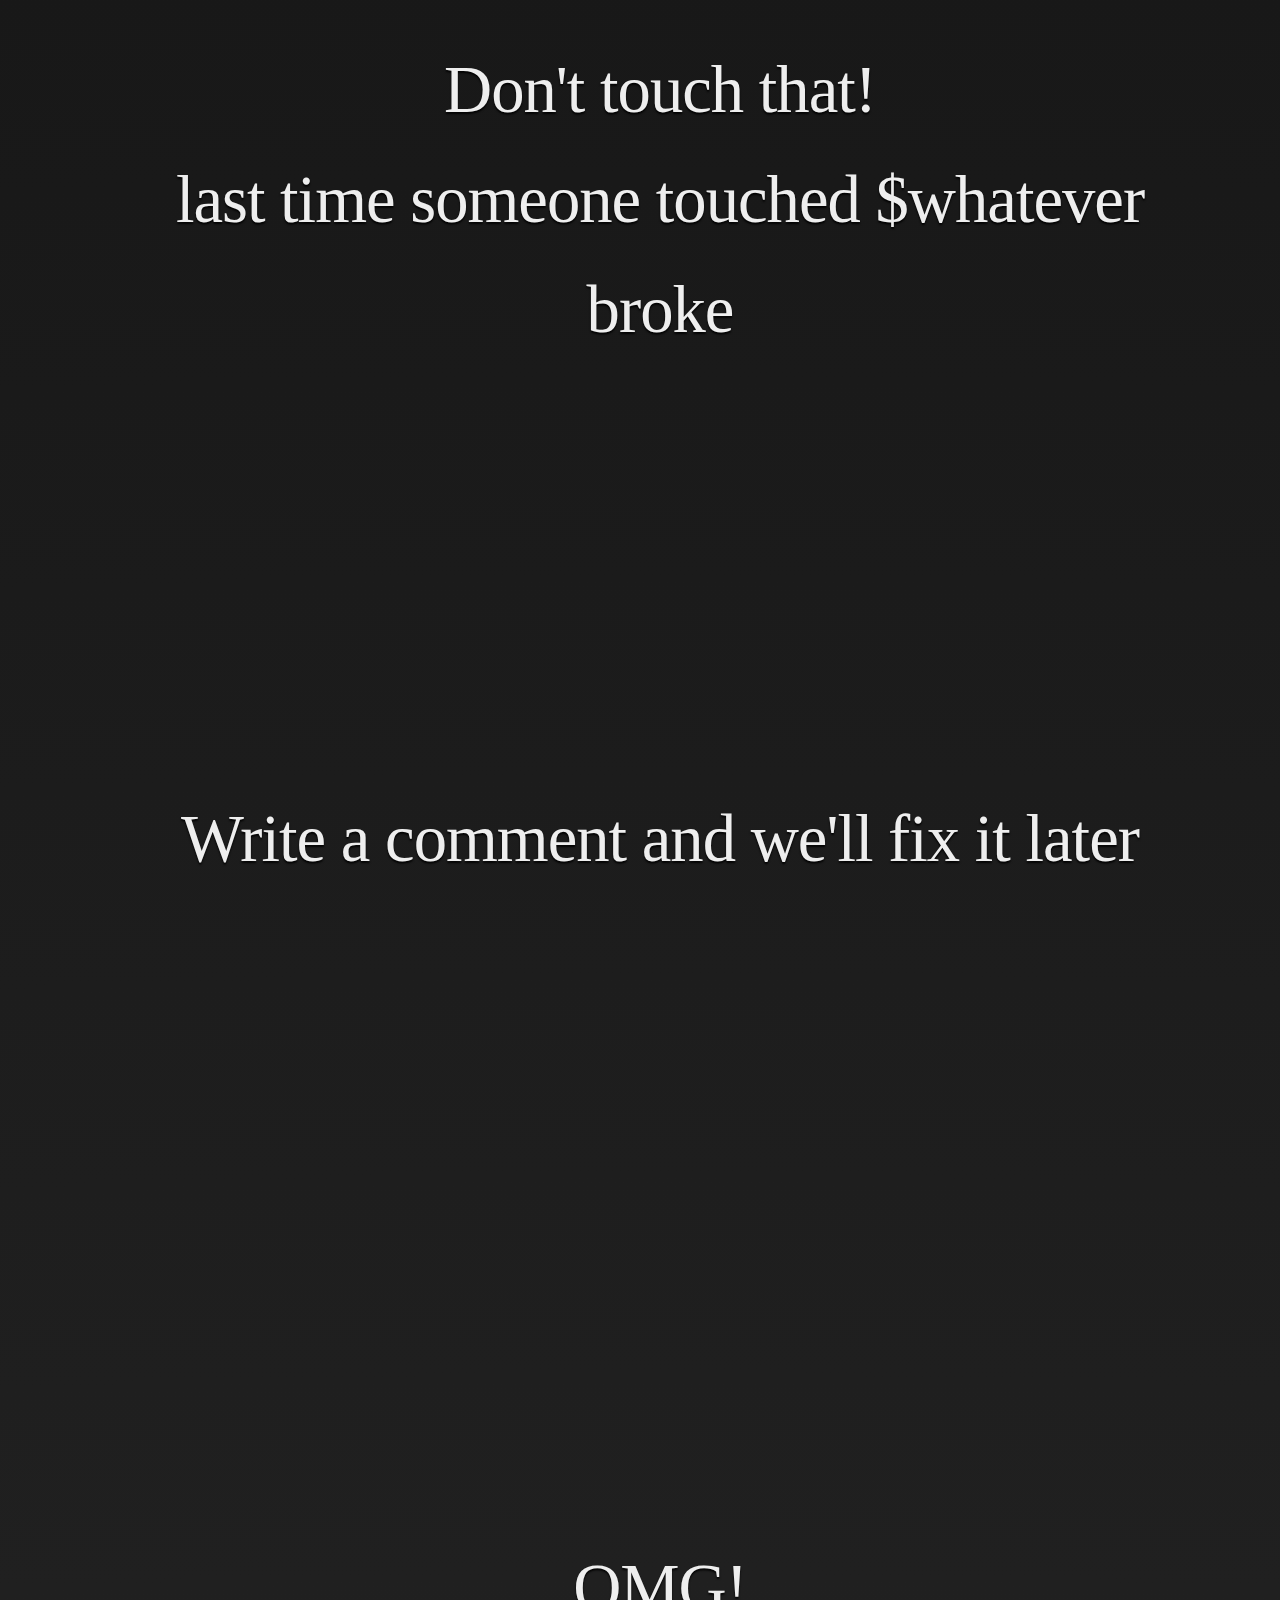
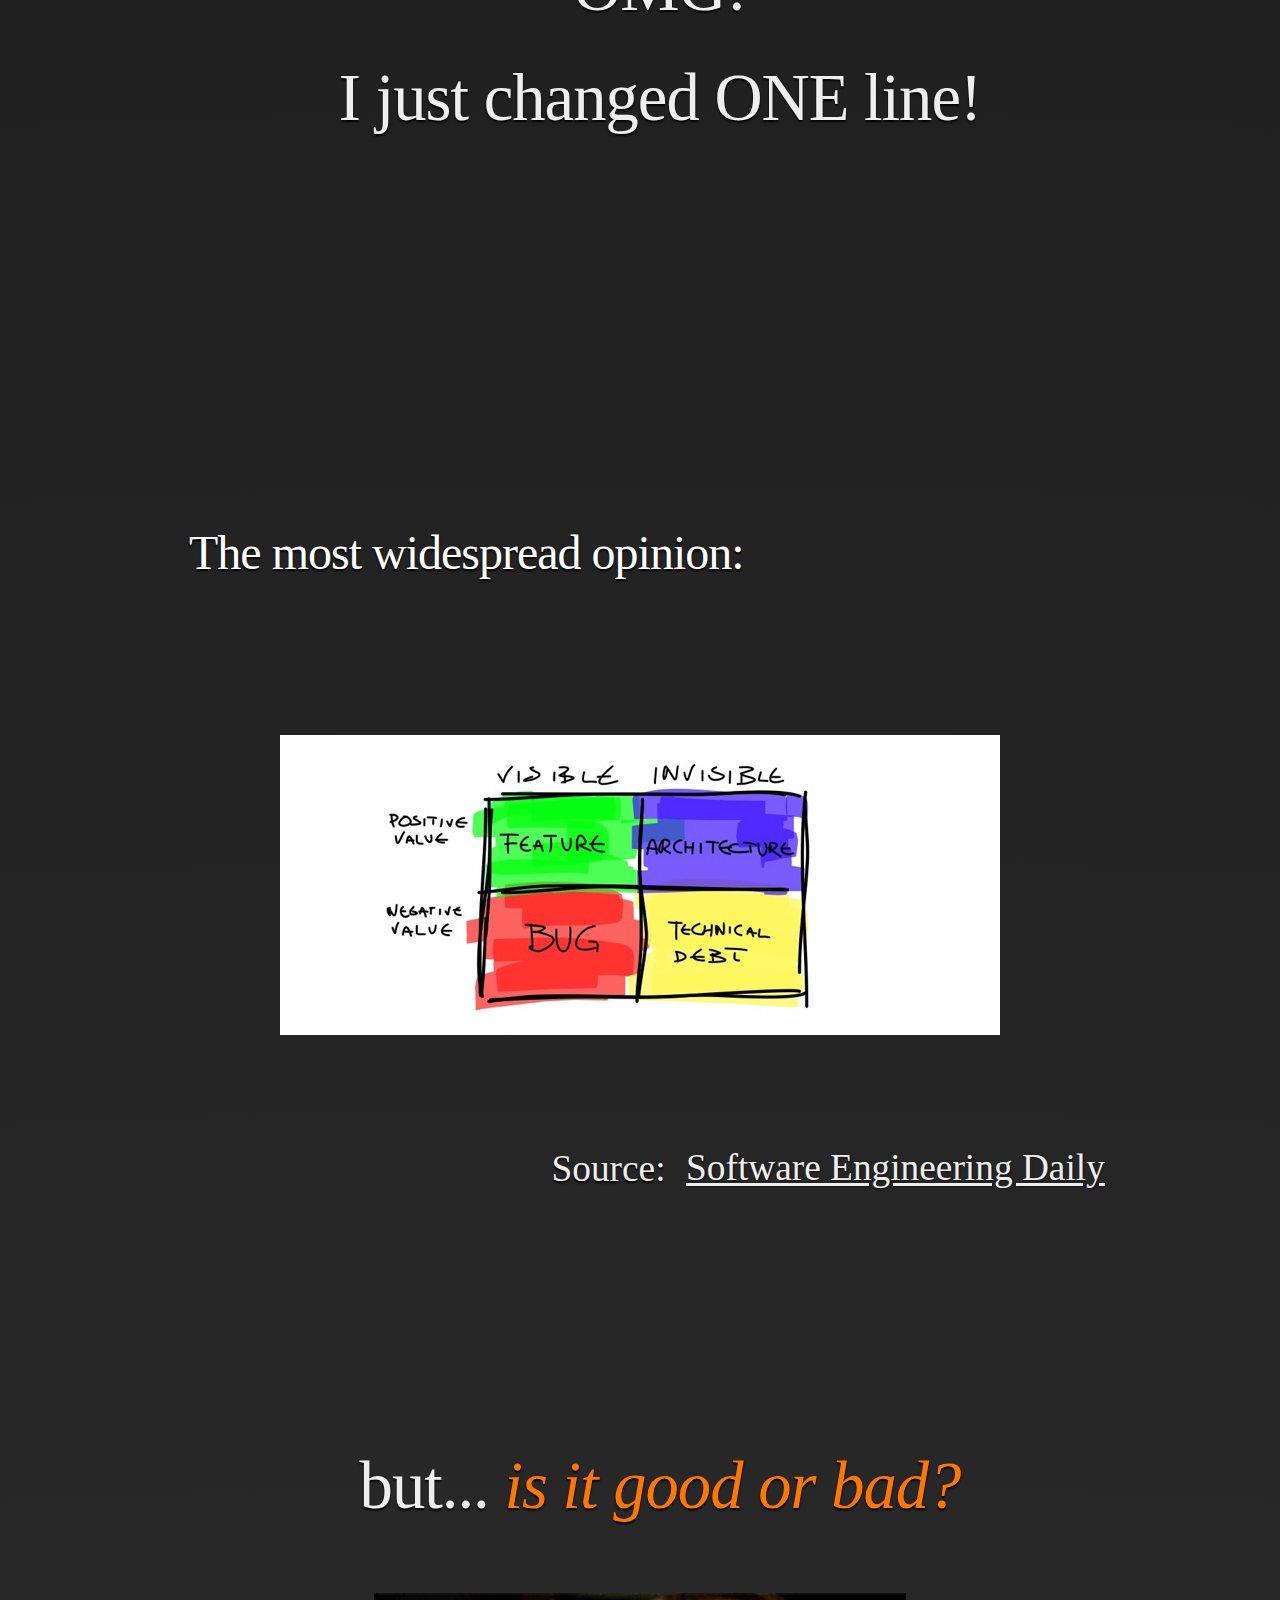
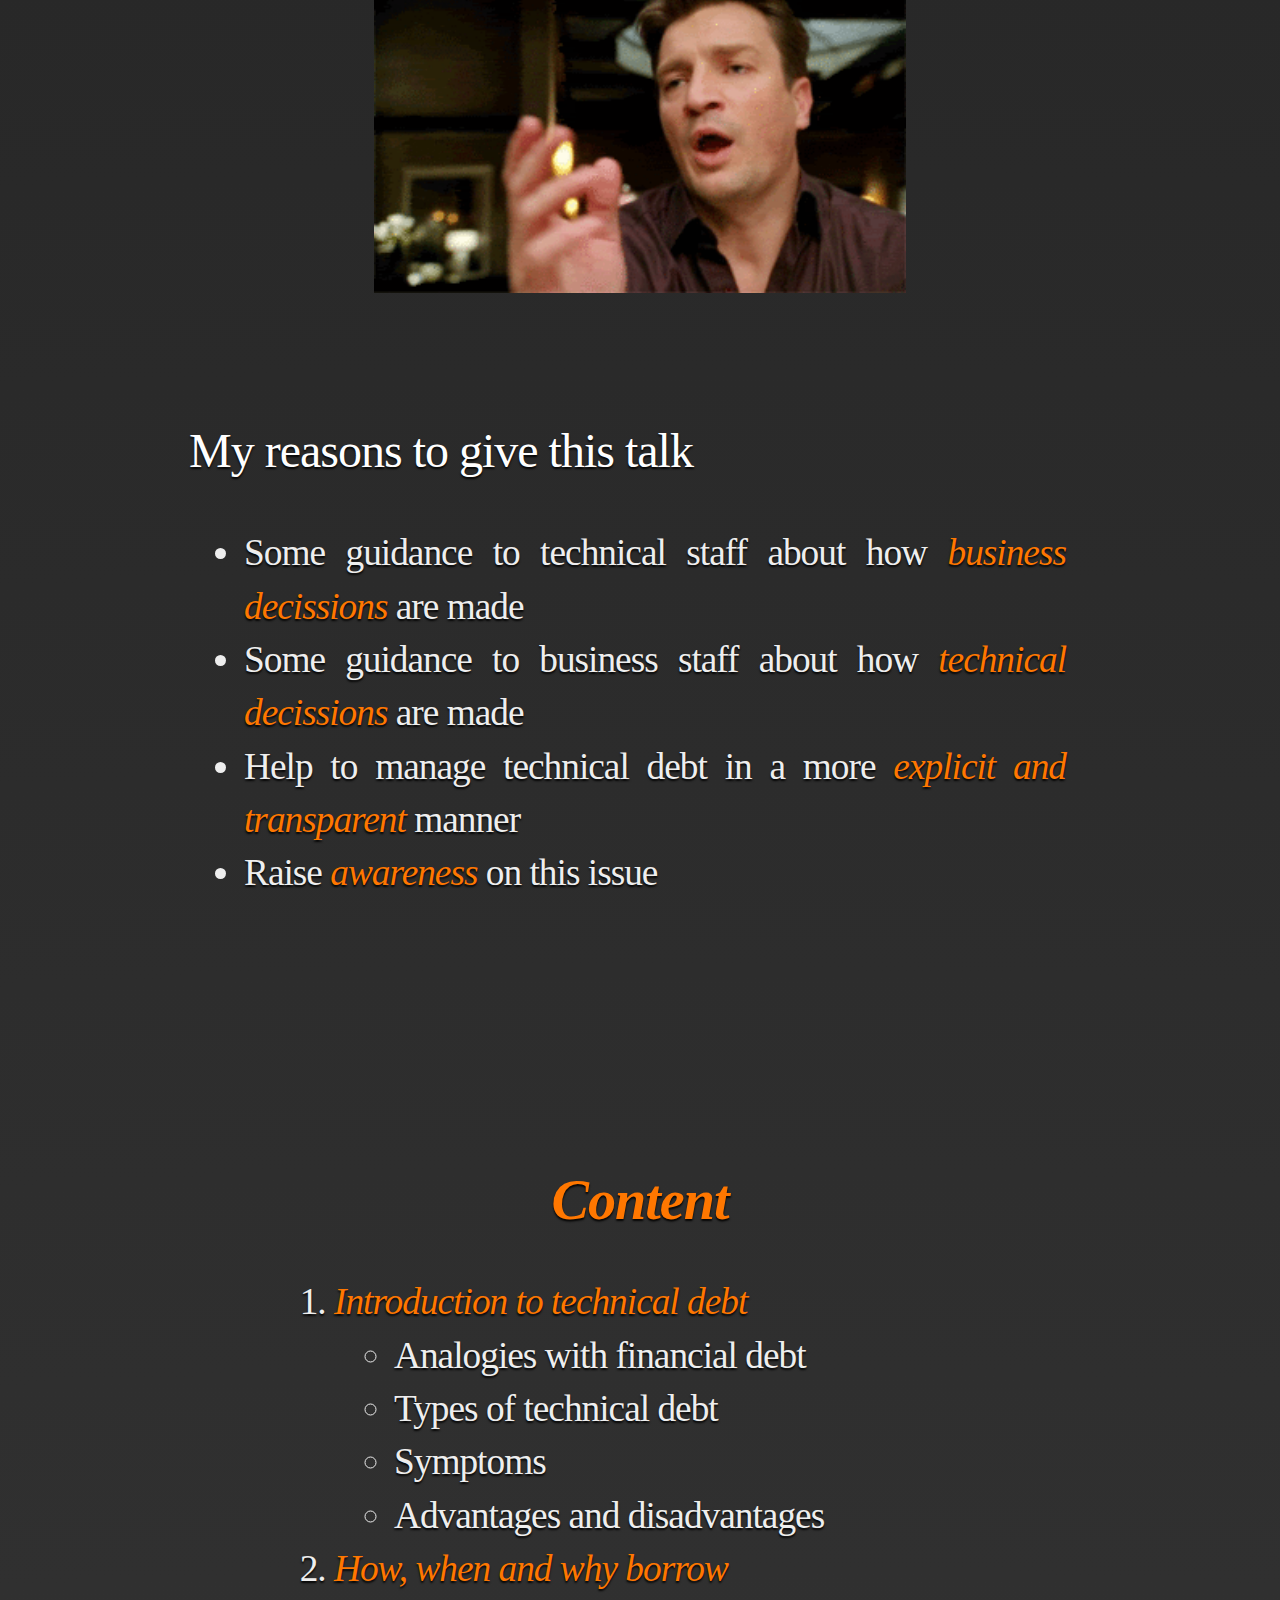
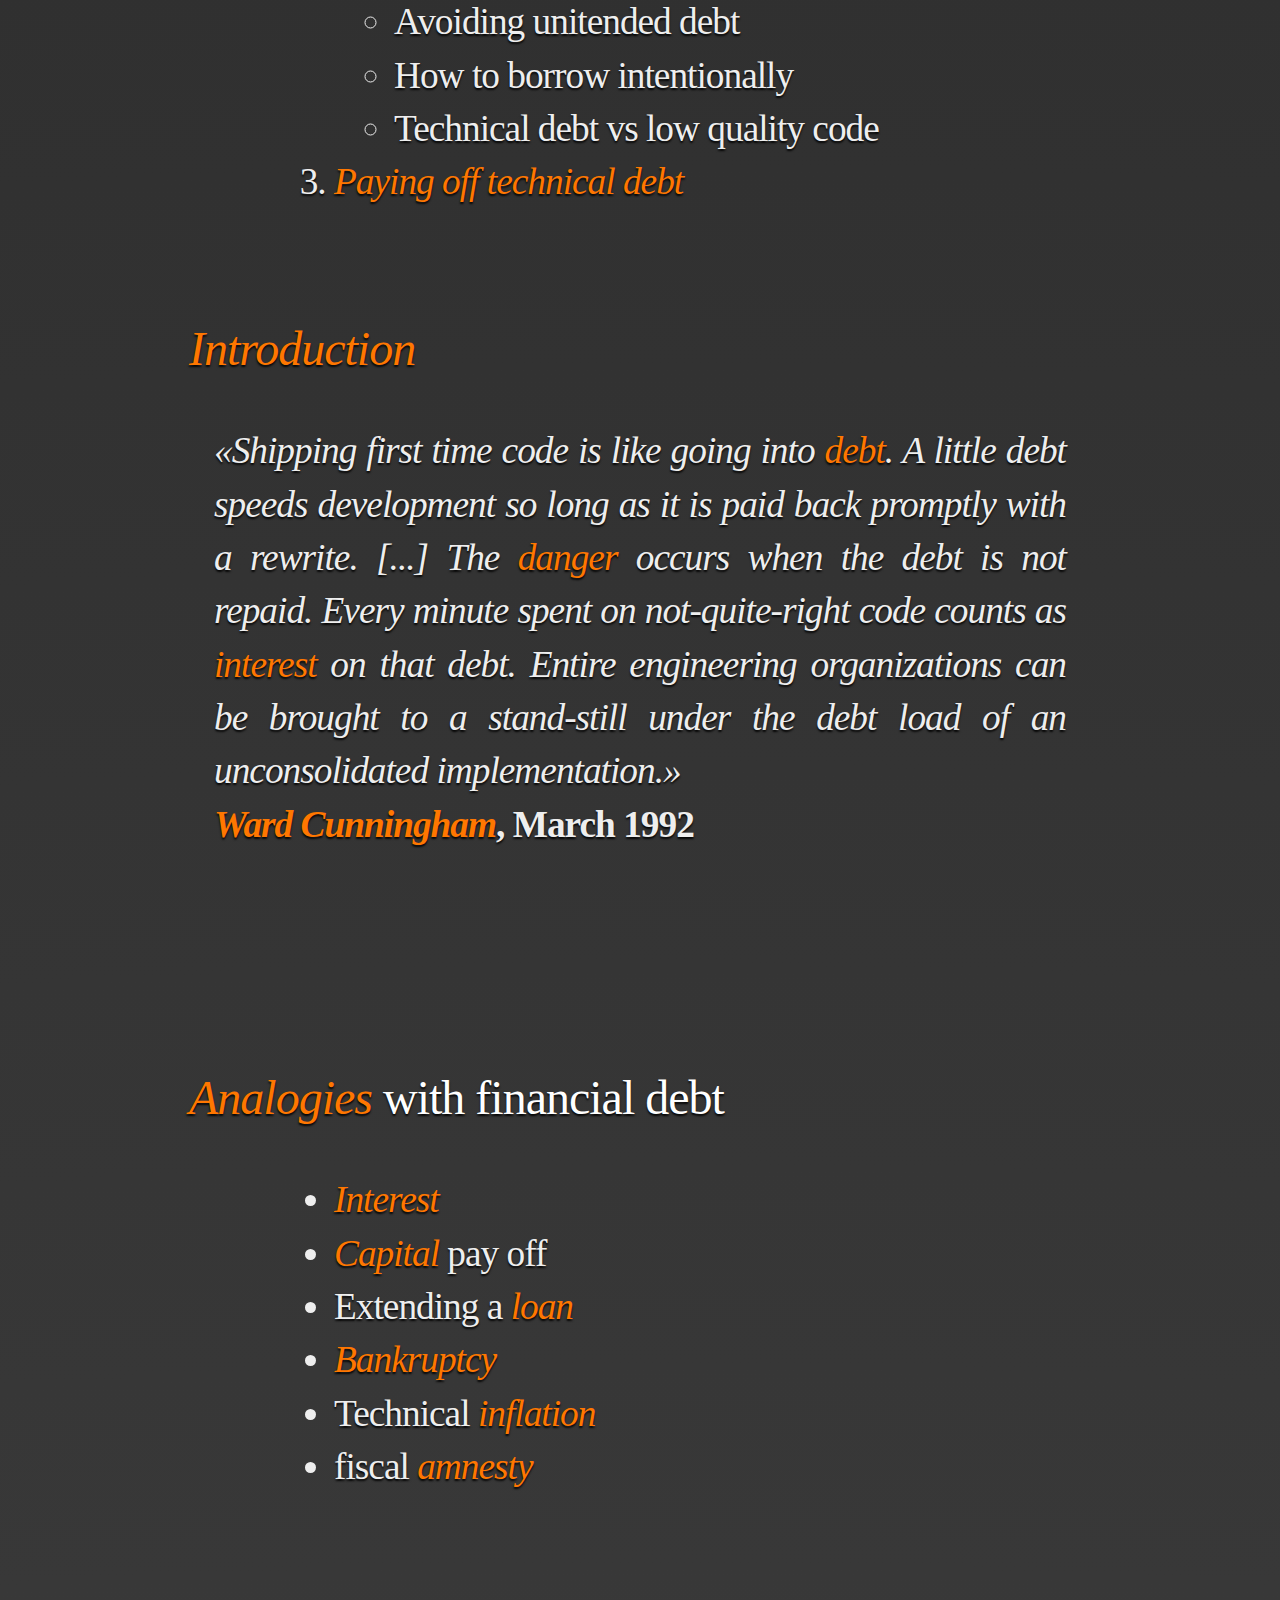
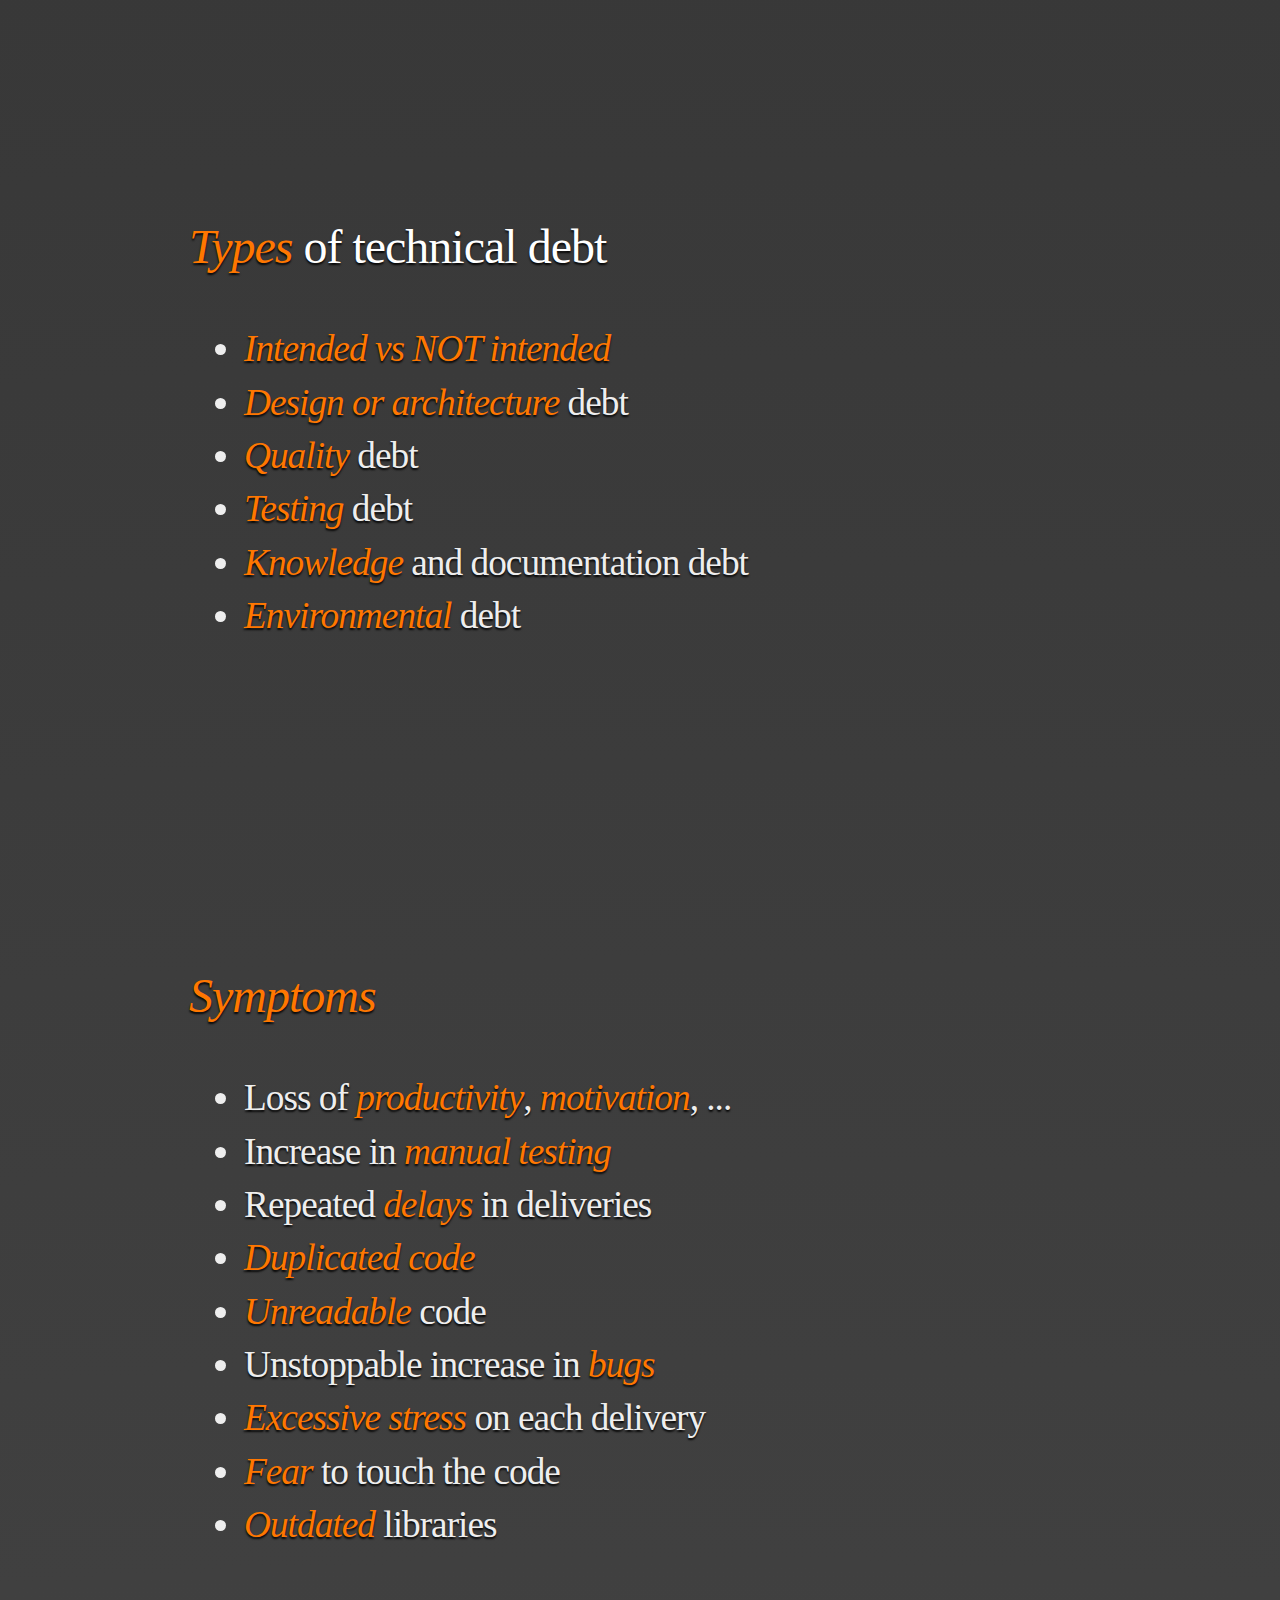
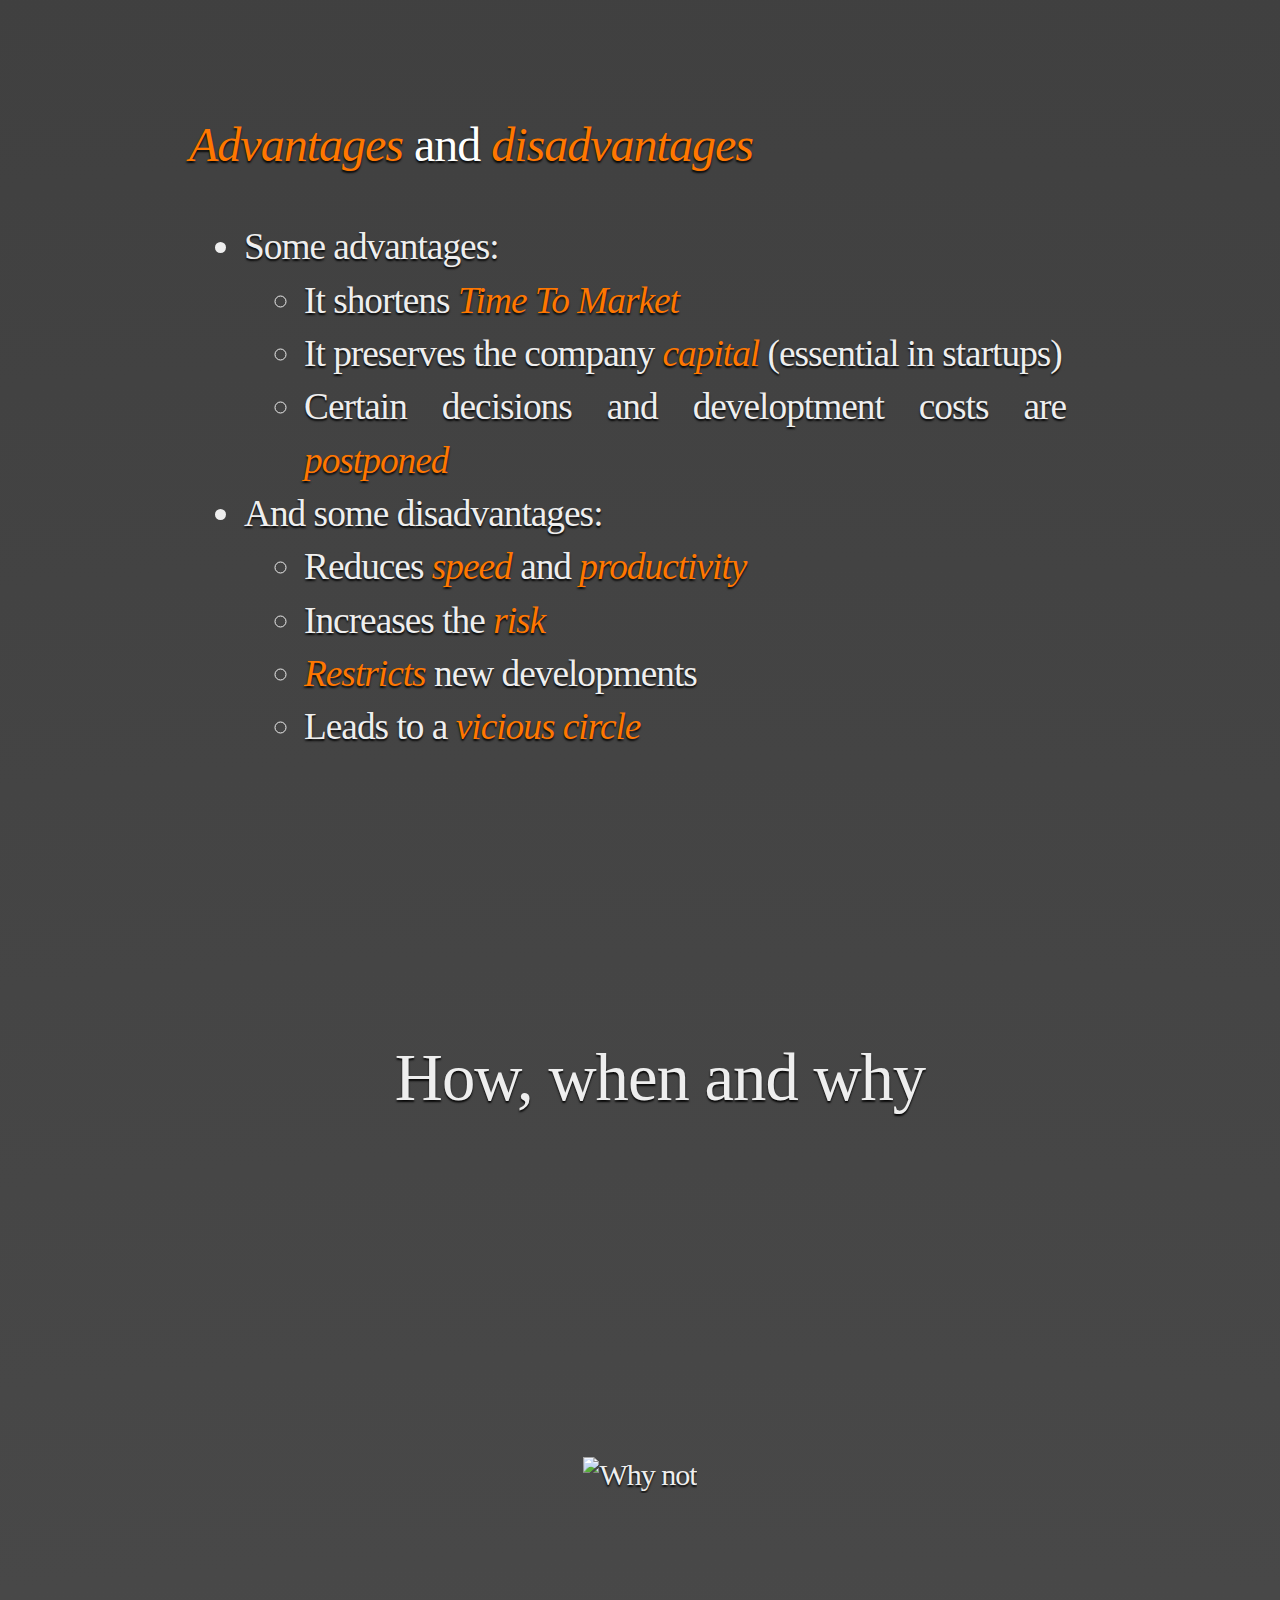
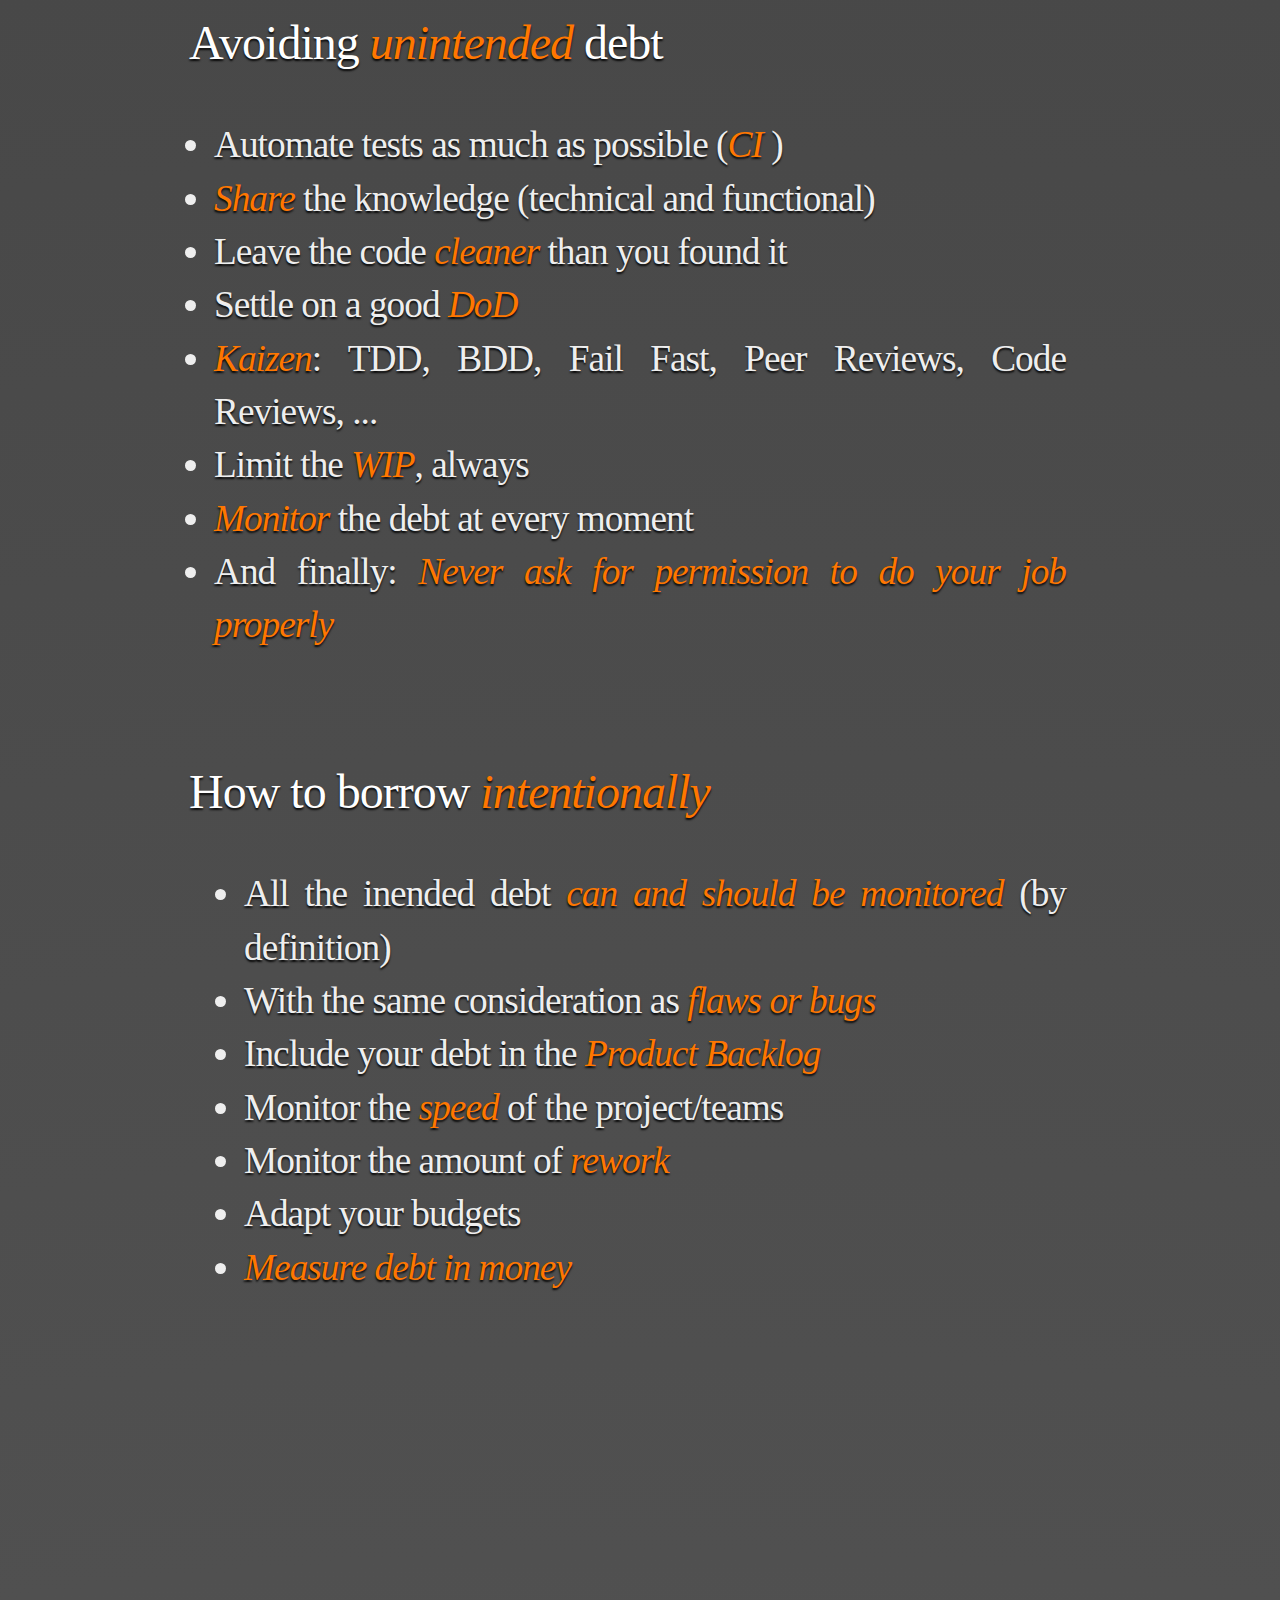
==== commit 2f187936: "some minor changes" ====
--- a/index.html
+++ b/index.html
@@ -12,6 +12,8 @@
         
 		<link rel="stylesheet" href="css/style.css" />
 		
+		<link rel="shortcut icon" href="favicon.png" />
+		<link rel="apple-touch-icon" href="apple-touch-icon.png" />
     </head>
     <body class="impress-not-supported">
 
@@ -89,7 +91,7 @@
 			</div>			
 			<div class="notes">
 				<ul>
-					<li>Have we not documented this services?</li>
+					<li>Didn't we document this services?</li>
 					<li>I thought we'd tested this module...</li>
 					<li>Fixing this will break that... I think</li>
 					<li>Don't touch that, last time someone touched $whatever broke</li>
@@ -103,13 +105,17 @@
 
 		<div id="recurring-comments-2" class="step slide" data-x="-750" data-y="-3500" data-z="-200" data-rotate-x="-10" data-scale="1">
 			<div class="section-title">
-				<p>Have we not documented this services?</p>
+				<p>Didn't we document 
+				<br />
+				this services?</p>
 			</div>
 		</div>
 
 		<div id="recurring-comments-3" class="step slide" data-x="-750" data-y="-3500" data-z="-300" data-rotate-x="20" data-scale="1">
 			<div class="section-title">
-				<p>I thought we had tested this module...</p>
+				<p>I thought we had tested 
+				<br />
+				this module...</p>
 			</div>
 		</div>
 
@@ -184,26 +190,26 @@
 			</div>
 		</div>
 
-		<div id="content" class="step slide" data-x="8500" data-y="2000" data-scale="5">
+		<div id="content" class="step slide" data-x="8100" data-y="2000" data-scale="5">
 			<div class="slide-title centered-title">
 				<h3><em>Content</em></h3>
 			</div>
 			<div class="slide-content">
 				<ol class="lv2_indent">
-					<li>Introduction to technical debt</li>
+					<li><em>Introduction to technical debt</em></li>
 					<ul class="lv1_indent">
 						<li>Analogies with financial debt</li>
 						<li>Types of technical debt</li>
 						<li>Symptoms</li>
 						<li>Advantages and disadvantages</li>
 					</ul>
-					<li>How, when and why <i>borrow</i></li>
+					<li><em>How, when and why <i>borrow</i></em></li>
 					<ul class="lv1_indent">
 						<li>Avoiding unitended debt</li>
 						<li>How to borrow intentionally</li>
 						<li>Technical debt vs low quality code</li>
 					</ul>
-					<li>Paying off technical debt</li>
+					<li><em>Paying off technical debt</em></li>
 				</ol>
 			</div>
 		</div>
@@ -211,7 +217,7 @@
 		<div id="intro" class="step slide" data-x="9000" data-y="4200" data-rotate="90">
 			<div class="slide-title"><em>Introduction</em></div>
 			<div class="slide-content">
-				<p><i>Shipping first time code is like going into <em>debt</em>. A little debt speeds development so long as it is paid back promptly with a rewrite. [...] The <em>danger</em> occurs when the debt is not repaid. Every minute spent on not-quite-right code counts as <em>interest</em> on that debt. Entire engineering organizations can be brought to a stand-still under the debt load of an unconsolidated implementation.</i></p>
+				<p><i>&laquo;Shipping first time code is like going into <em>debt</em>. A little debt speeds development so long as it is paid back promptly with a rewrite. [...] The <em>danger</em> occurs when the debt is not repaid. Every minute spent on not-quite-right code counts as <em>interest</em> on that debt. Entire engineering organizations can be brought to a stand-still under the debt load of an unconsolidated implementation.&raquo;</i></p>
 				<p><b><em>Ward Cunningham</em>, March 1992</b></p>
 			</div>
 			<div class="notes">
@@ -253,7 +259,7 @@
 		</div>
 
 		<div id="types-of-debt" class="step slide" data-x="7500" data-y="4200" data-rotate="90">
-			<div class="slide-title">Types of technical debt</div>
+			<div class="slide-title"><em>Types</em> of technical debt</div>
 			<div class="slide-content">
 				<ul class="lv0_indent">
 					<li><em>Intended vs NOT intended</em></li>
@@ -281,7 +287,7 @@
 		</div>
 
 		<div id="symptoms" class="step slide" data-x="7000" data-y="4200">
-			<div class="slide-title">Symptoms</div>
+			<div class="slide-title"><em>Symptoms</em></div>
 			<div class="slide-content">
 				<ul class="lv0_indent">
 					<li><p>Loss of <em>productivity</em>, <em>motivation</em>, ...</p></li>
@@ -311,7 +317,7 @@
 		</div>
 
 		<div id="advantages-and-disadvantages" class="step slide" data-x="5800" data-y="4200" data-rotate="-90">
-			<div class="slide-title">Advantages and disadvantages</div>
+			<div class="slide-title"><em>Advantages</em> and <em>disadvantages</em></div>
 			<div class="slide-content">
 				<ul class="lv0_indent">
 					<li>
@@ -353,7 +359,7 @@
 		</div>
 
 		<div id="avoiding-unintended-debt" class="step slide" data-x="5900" data-y="5200">
-			<div class="slide-title">Avoiding unintended debt</div>
+			<div class="slide-title">Avoiding <em>unintended</em> debt</div>
 			<div class="slide-content">
 				<ul>
 					<li><p>Automate tests as much as possible (<em>CI</em> )</p></li>
@@ -369,7 +375,7 @@
 		</div>
 		
 		<div id="how-to-borrow" class="step slide" data-x="5900" data-y="5800" data-rotate="180">
-			<div class="slide-title">How to borrow intentionally</div>
+			<div class="slide-title">How to borrow <em>intentionally</em></div>
 			<div class="slide-content">
 				<ul class="lv0_indent">
 					<li>All the inended debt <em>can and should be monitored</em> (by definition)</li>
@@ -385,7 +391,7 @@
 
 		<div id="technical-debt-vs-bad-code" class="step slide" data-x="8800" data-y="5300" data-rotate-z="90" data-scale="2">
 			<div class="section-title">
-				<h3>Technical debt <br /><em>vs</em> <br />Low quality code</h3>
+				<p><em>Technical debt <br />vs <br />Low quality code</em></p>
 			</div>
 			<div class="notes">
 				<ul>
@@ -428,12 +434,12 @@
 			<div class="slide-title"><em>Before</em> paying the debt...</div>
 			<div class="slide-content">
 				<ul class="lv0_indent">
-					<li>Have we estimated how much it costs paying and not paying?</li>
-					<li>Do we believe the estimates?</li>
-					<li>How will we reduce the current effort to spend it on debt?</li>
-					<li>How much does a <i>dirty</i> solution cost?</li>
-					<li>How much does the <i>clean</i> solution cost?</li>
-					<li>How much will the <i>clean</i> solution cost if we do the <i>dirty</i> one now?</li>
+					<li>Have we <em>estimated</em> how much it costs paying and not paying?</li>
+					<li>Do we <em>believe</em> the estimates?</li>
+					<li>How will we reduce the current effort to <em>spend</em> it on debt?</li>
+					<li>How much does a <em>dirty</em> solution cost?</li>
+					<li>How much does the <em>clean</em> solution cost?</li>
+					<li>How much will the <i>clean</i> solution cost if we do the <i>dirty</i> one <em>now</em>?</li>
 				</ul>
 			</div>
 		</div>
--- a/css/style.css
+++ b/css/style.css
@@ -138,6 +138,10 @@
 	width: auto;
 }
 
+.maxed_height{
+	max-height: 80%;
+}
+
 .with_logo{
     top: 10%;
 }
@@ -277,7 +281,6 @@
 a{
     color: #EEE;
     padding: 0.2em 0.3em 0.4em 0.3em;
-    text-decoration: none;
     text-shadow: 1px 1px 2px rgba(0, 0, 0, 0.5);
 }
 
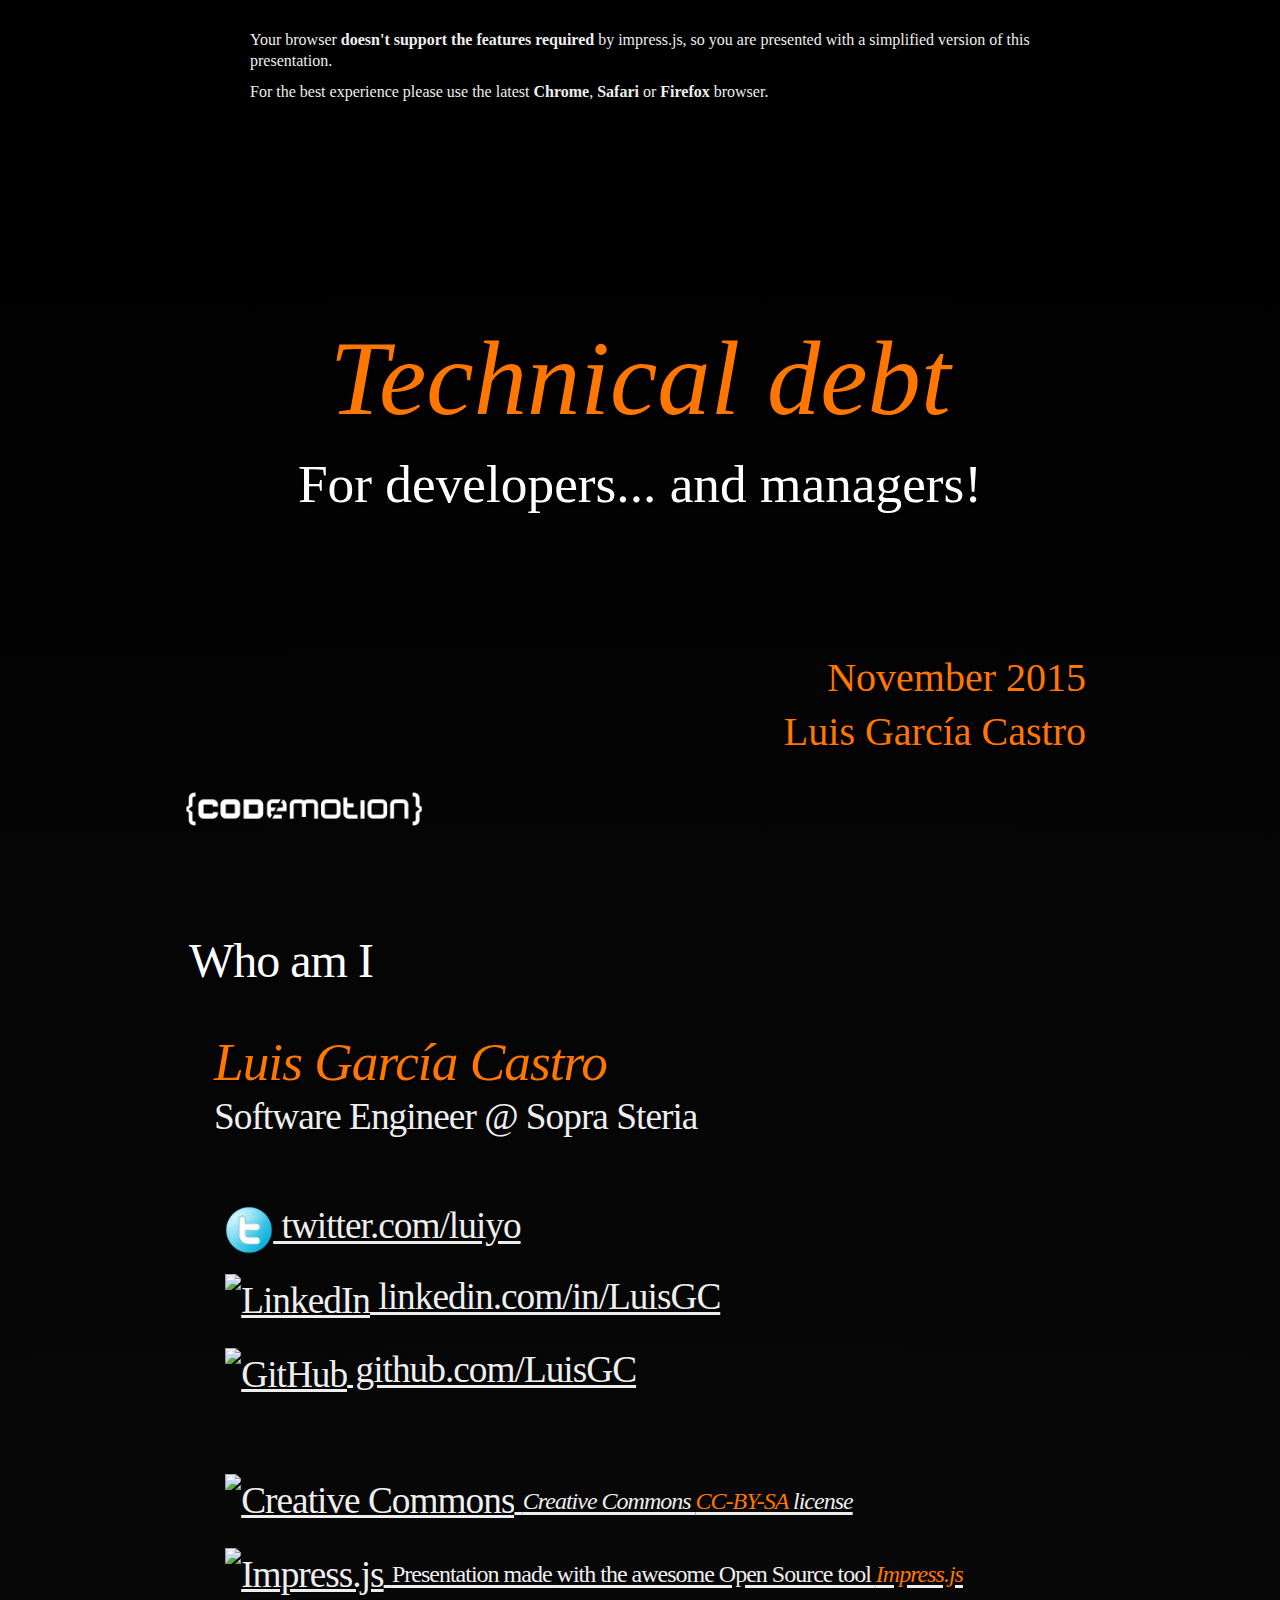
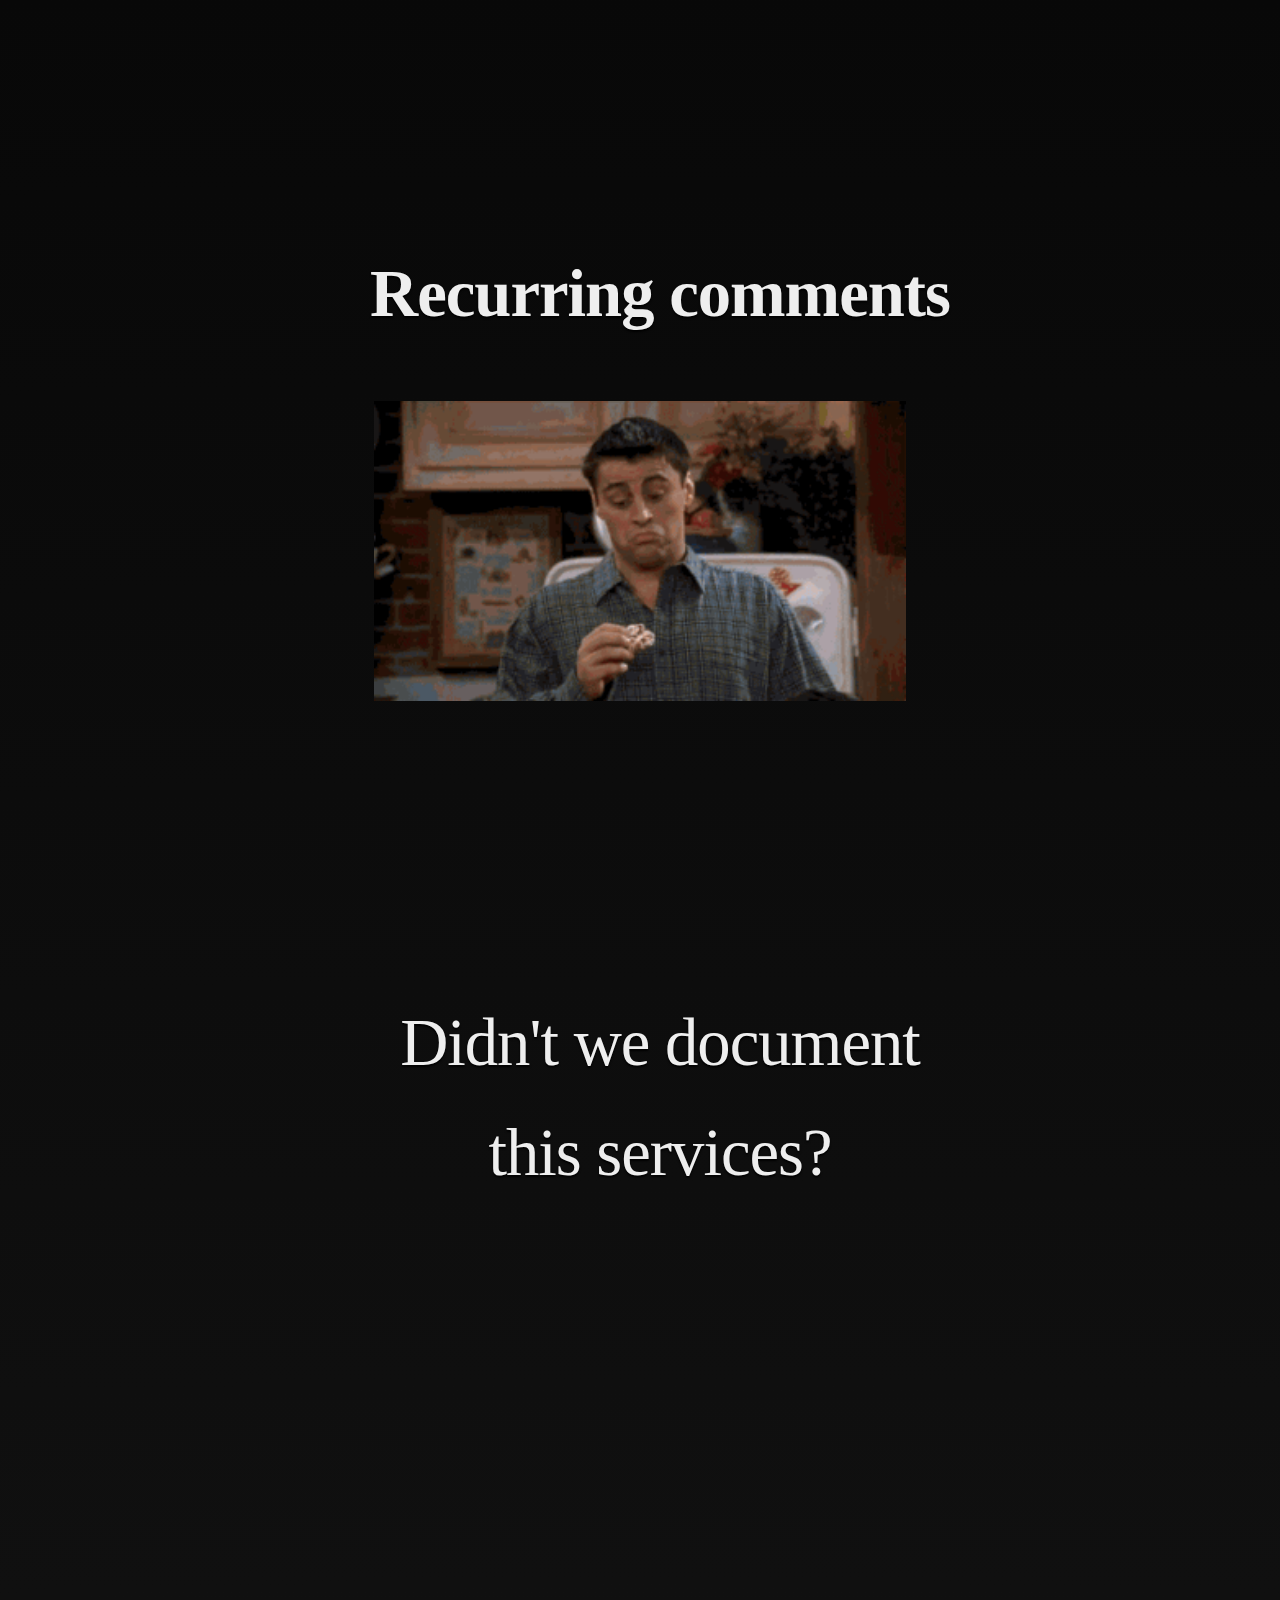
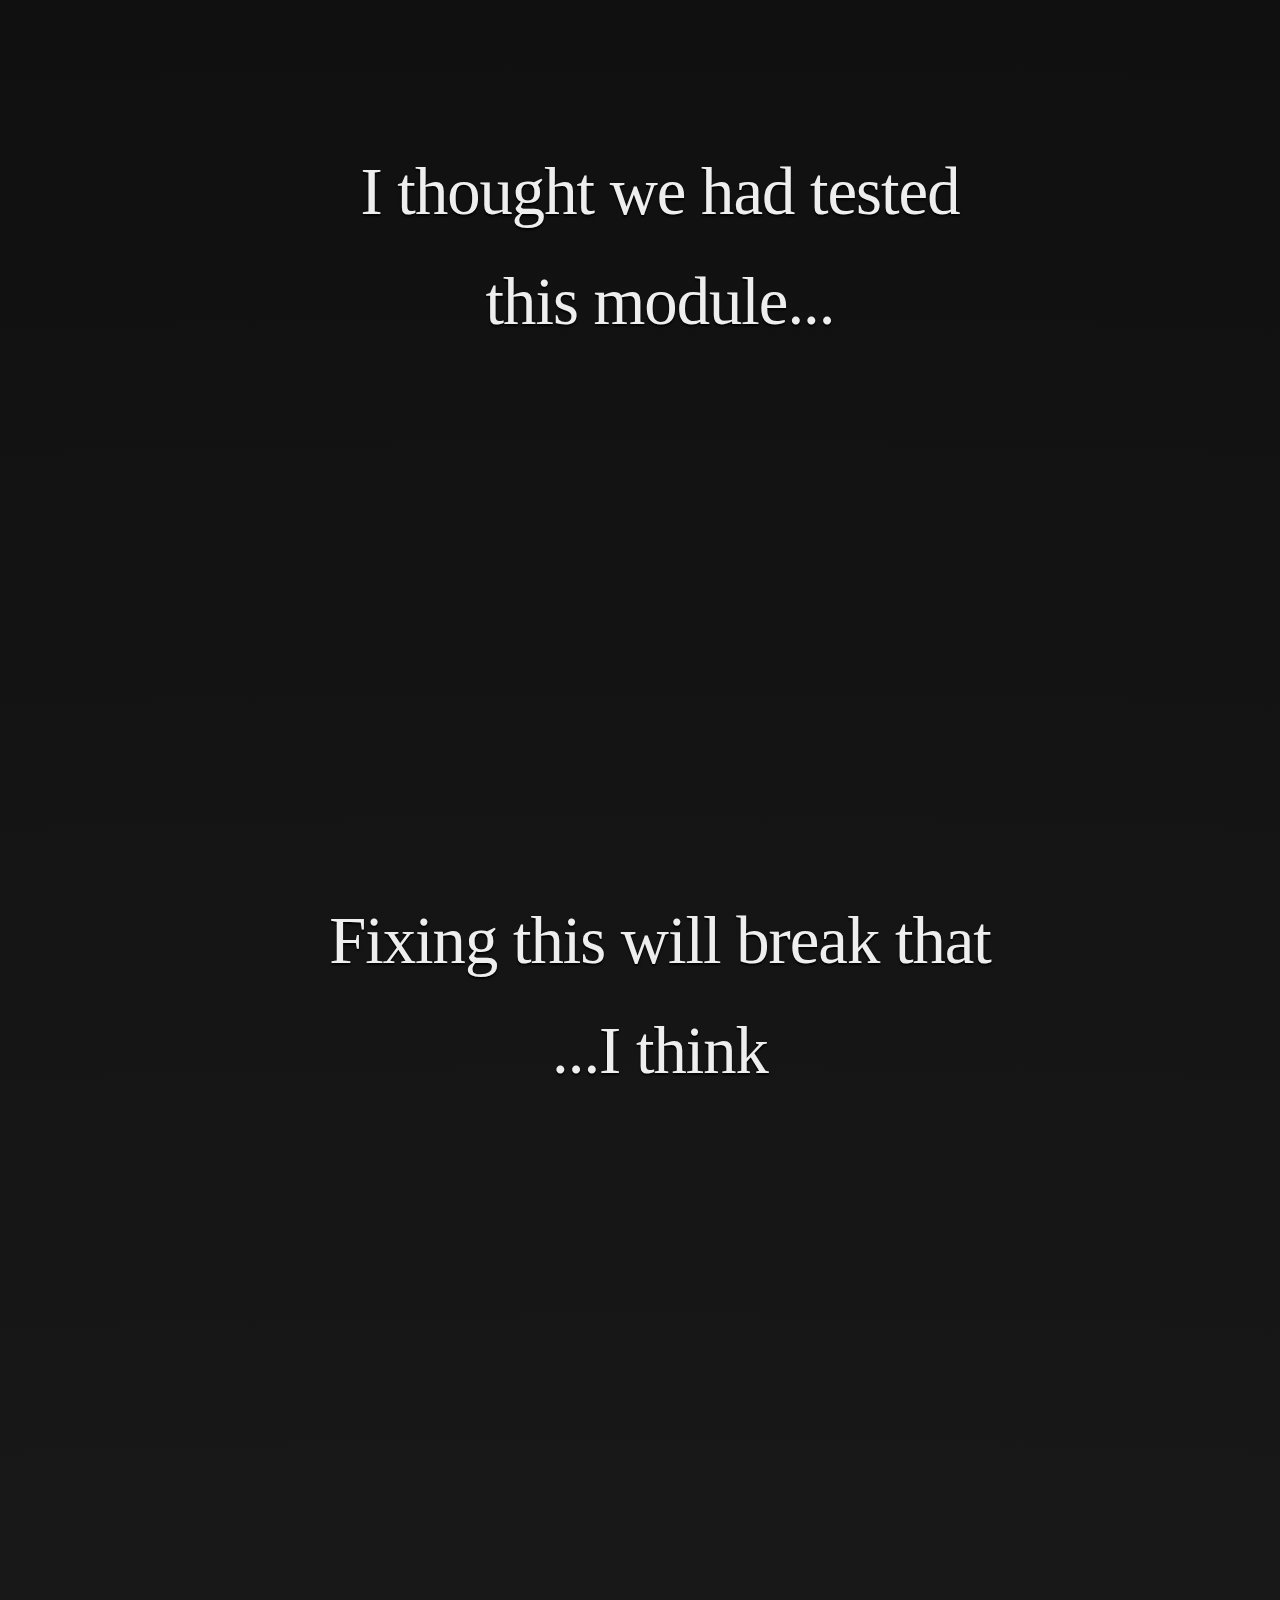
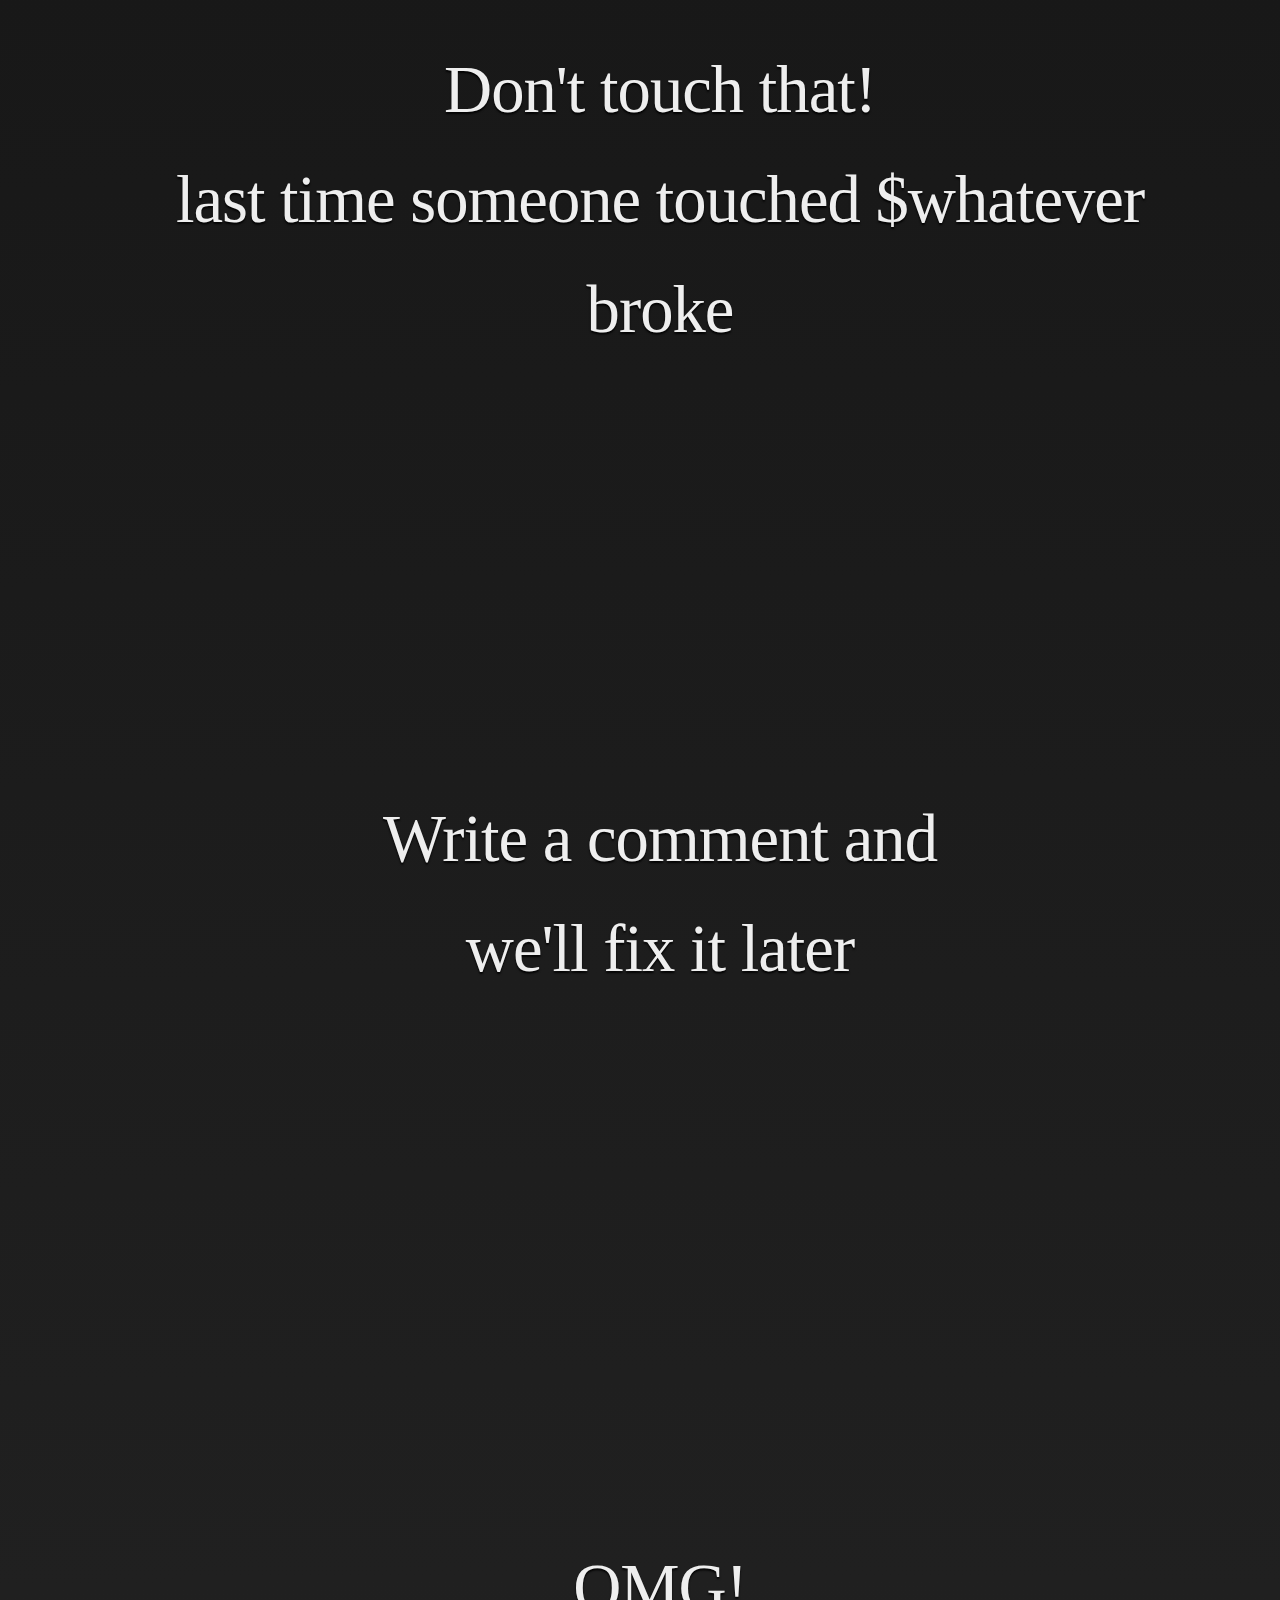
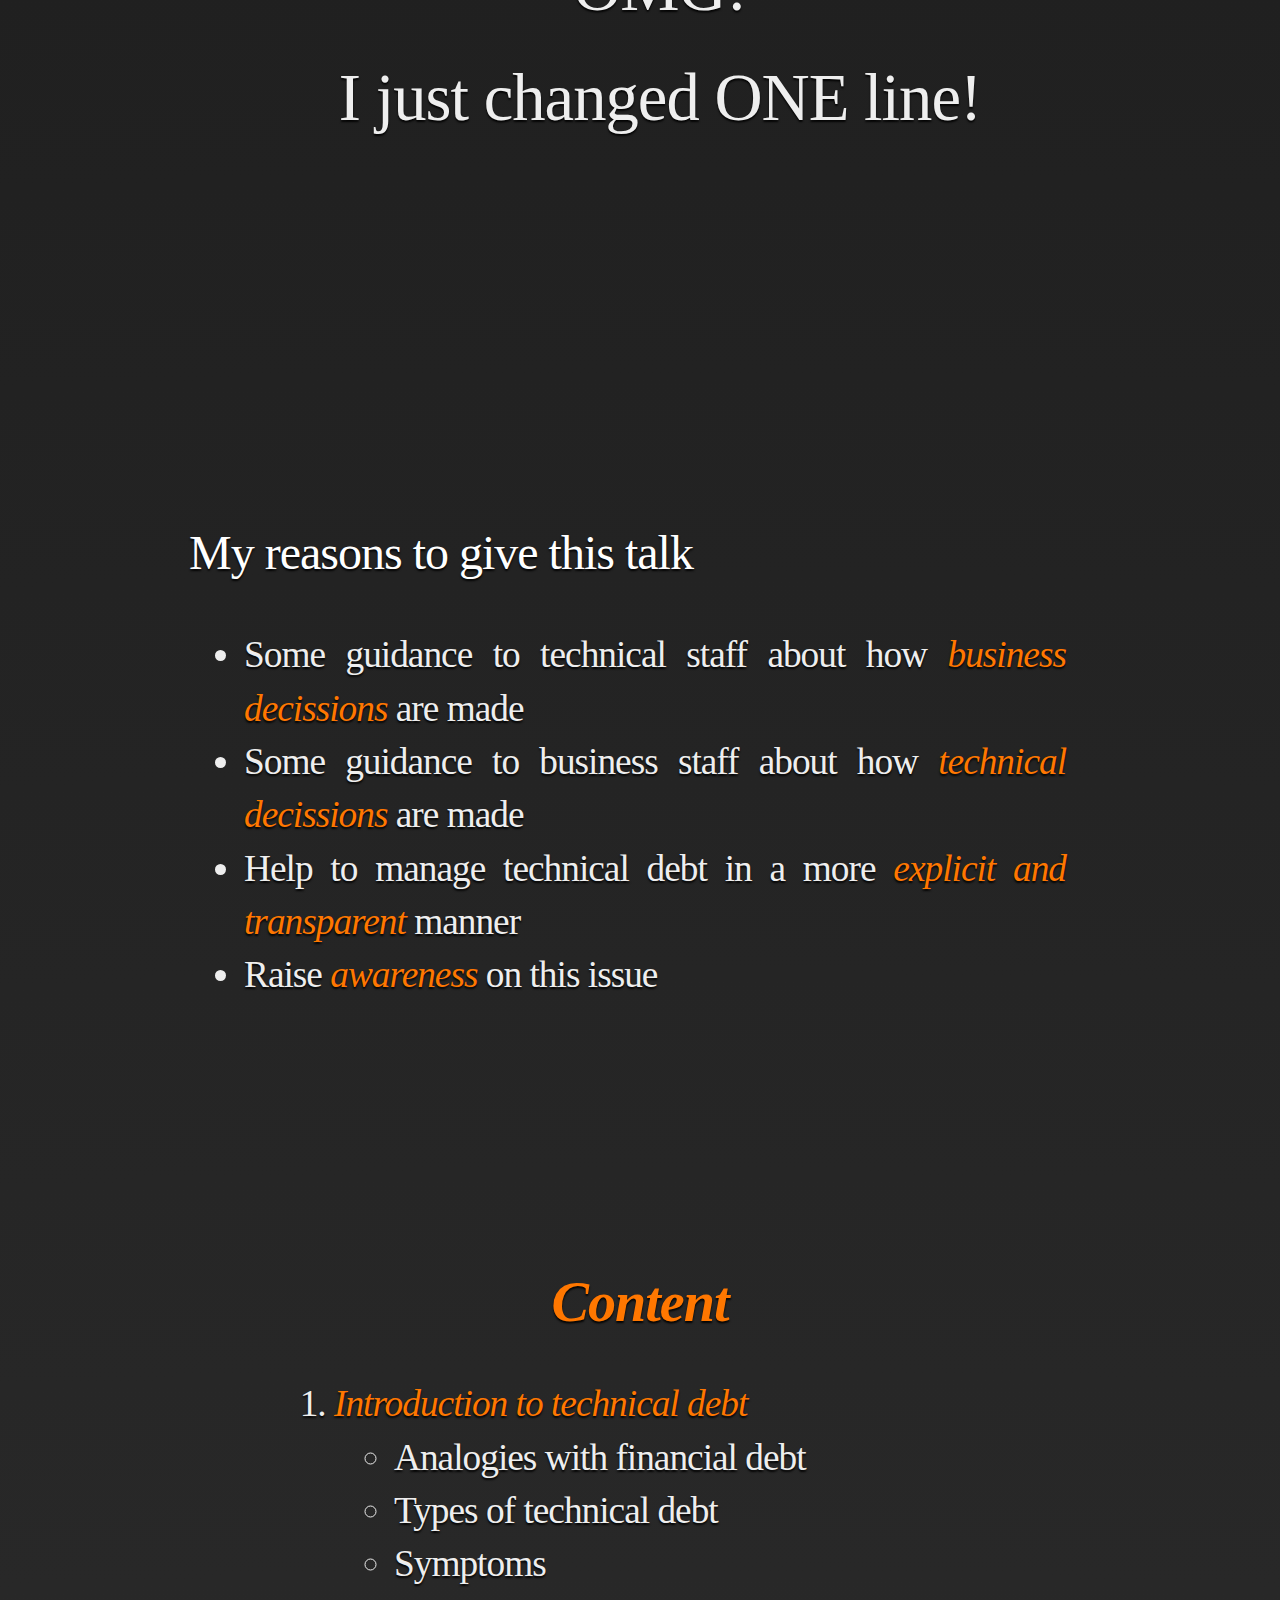
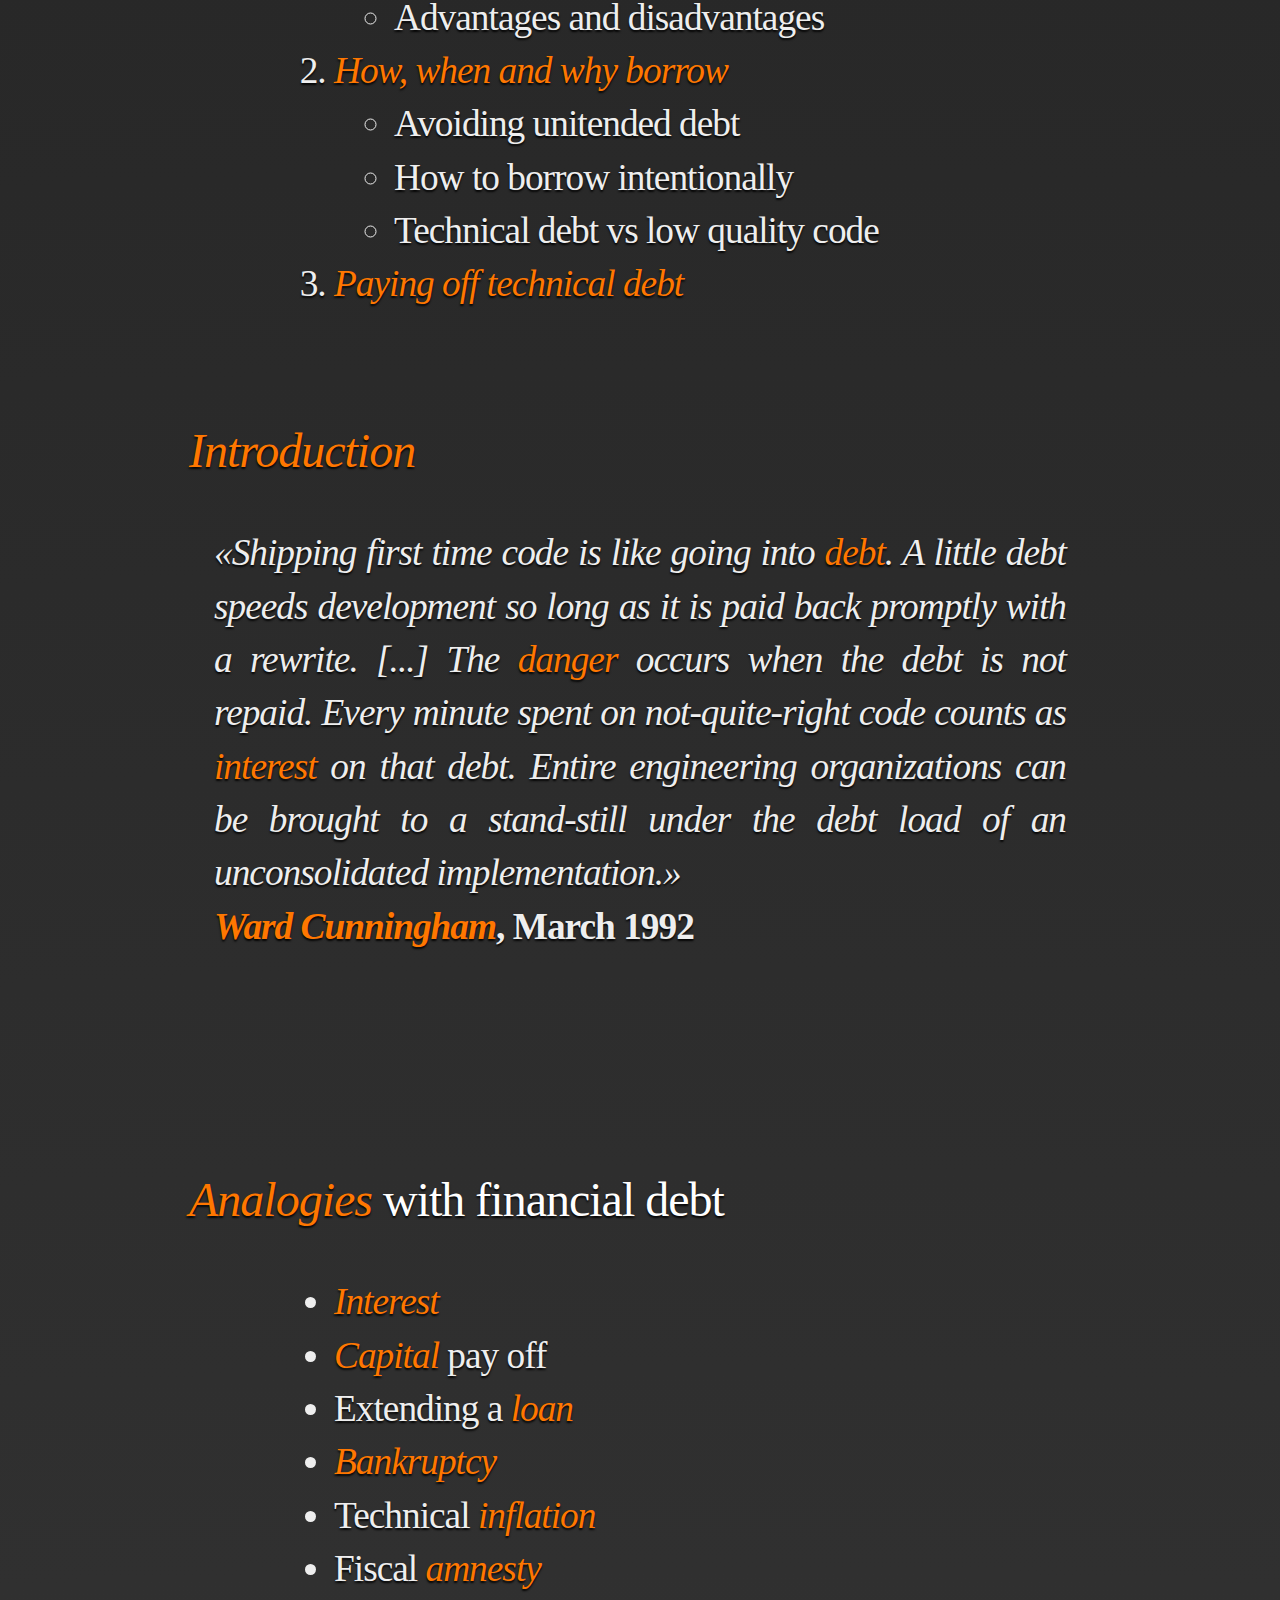
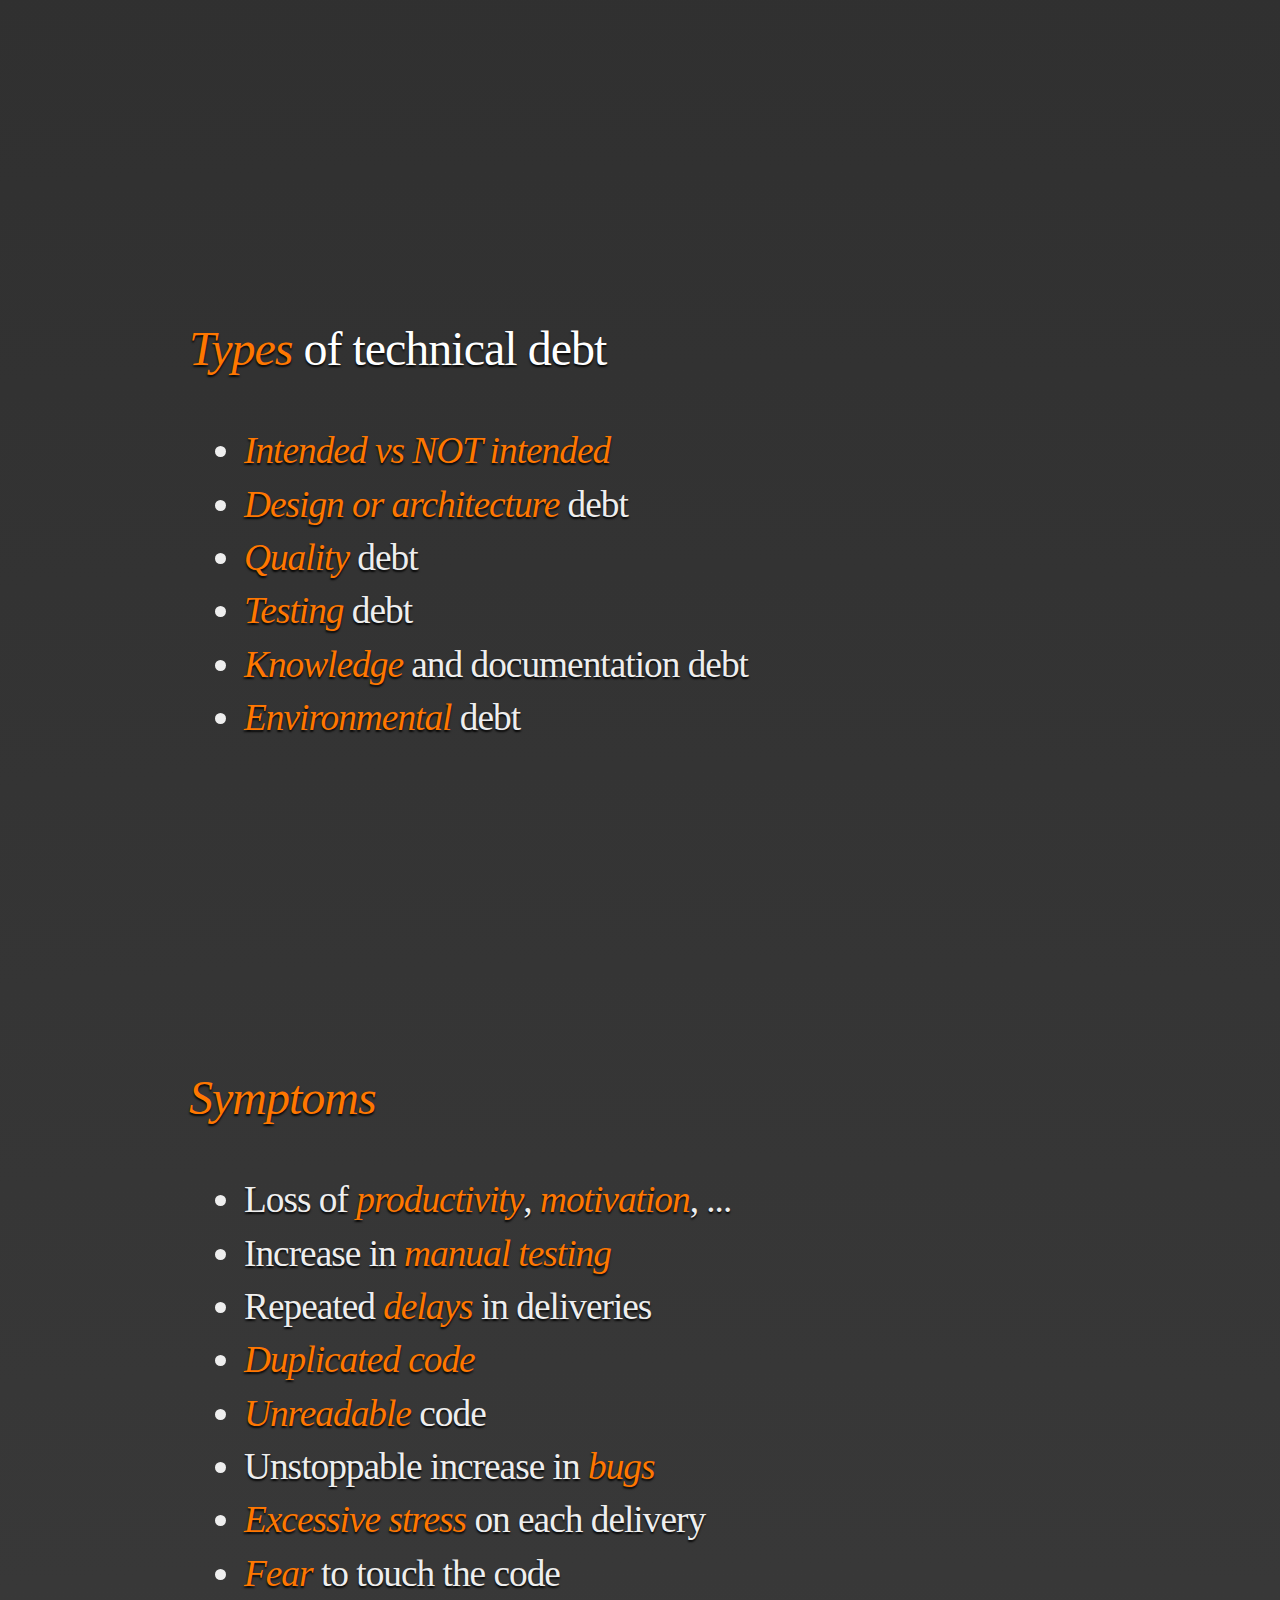
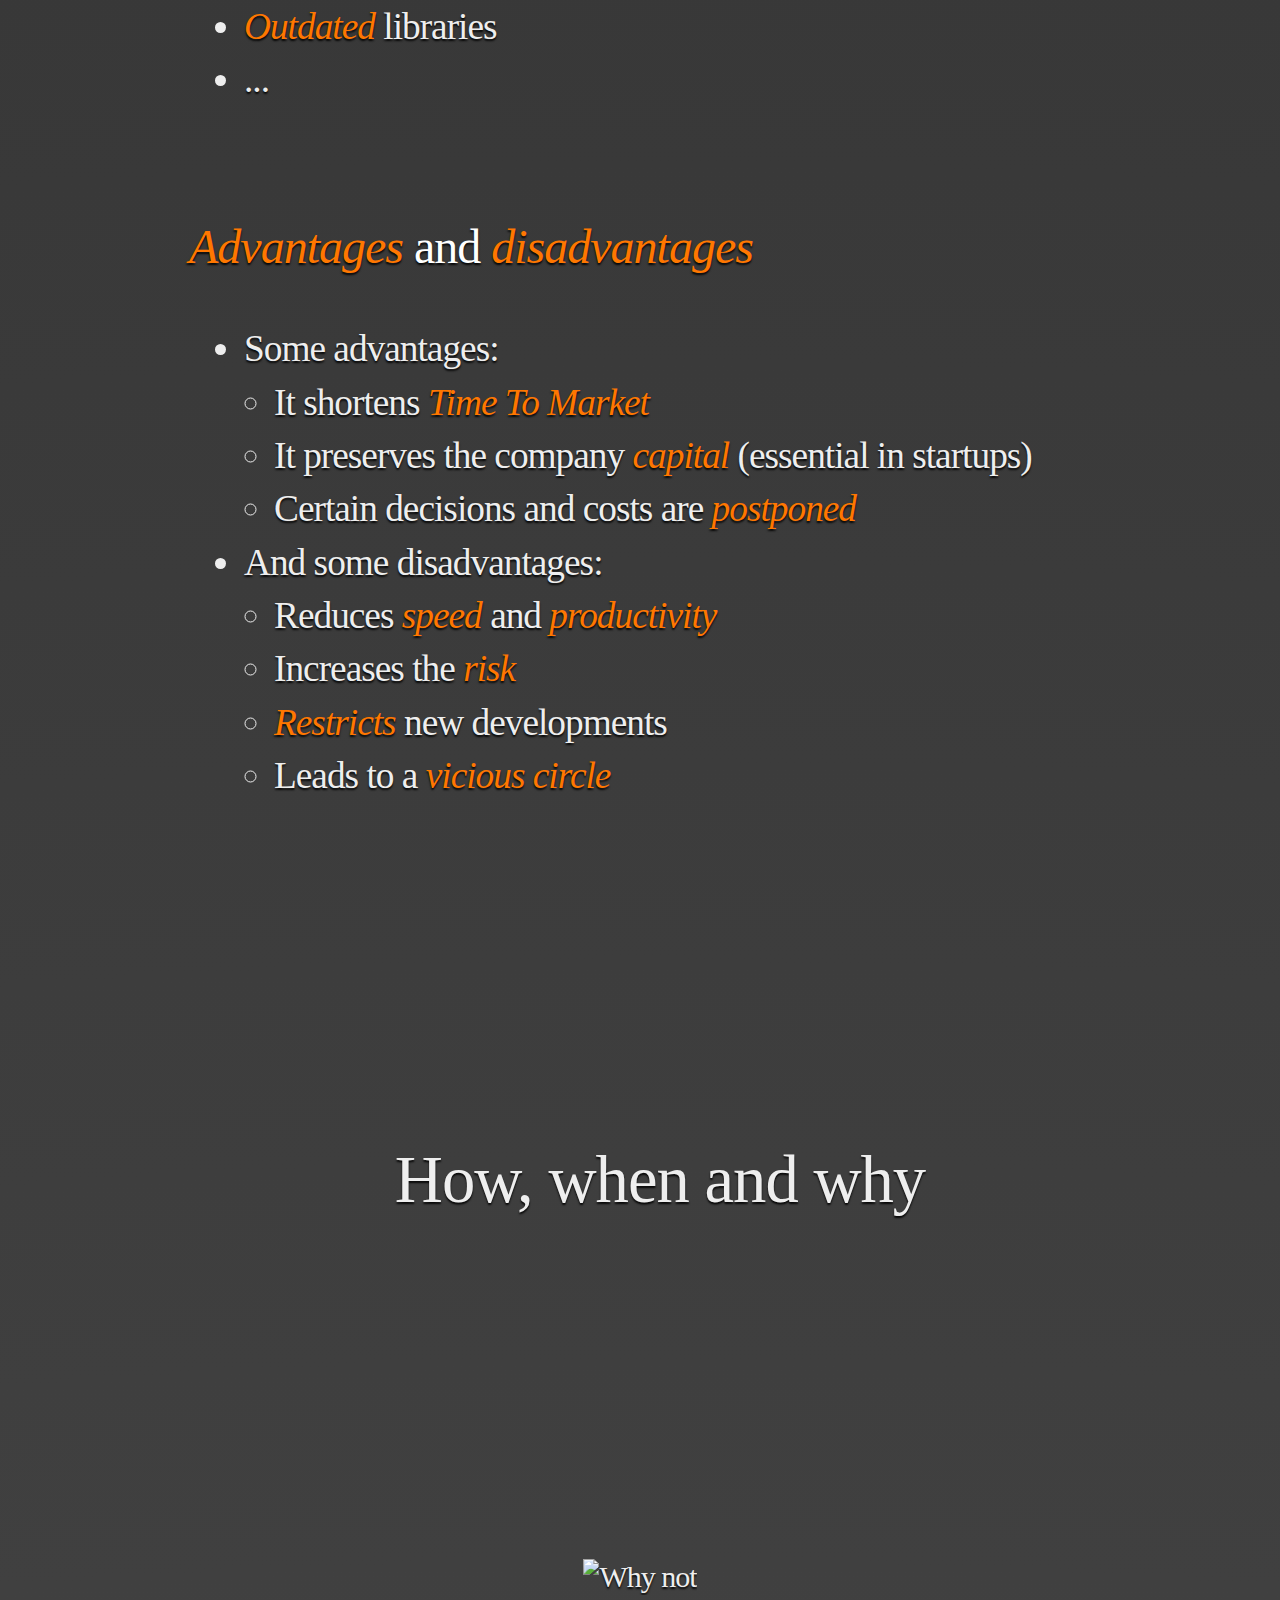
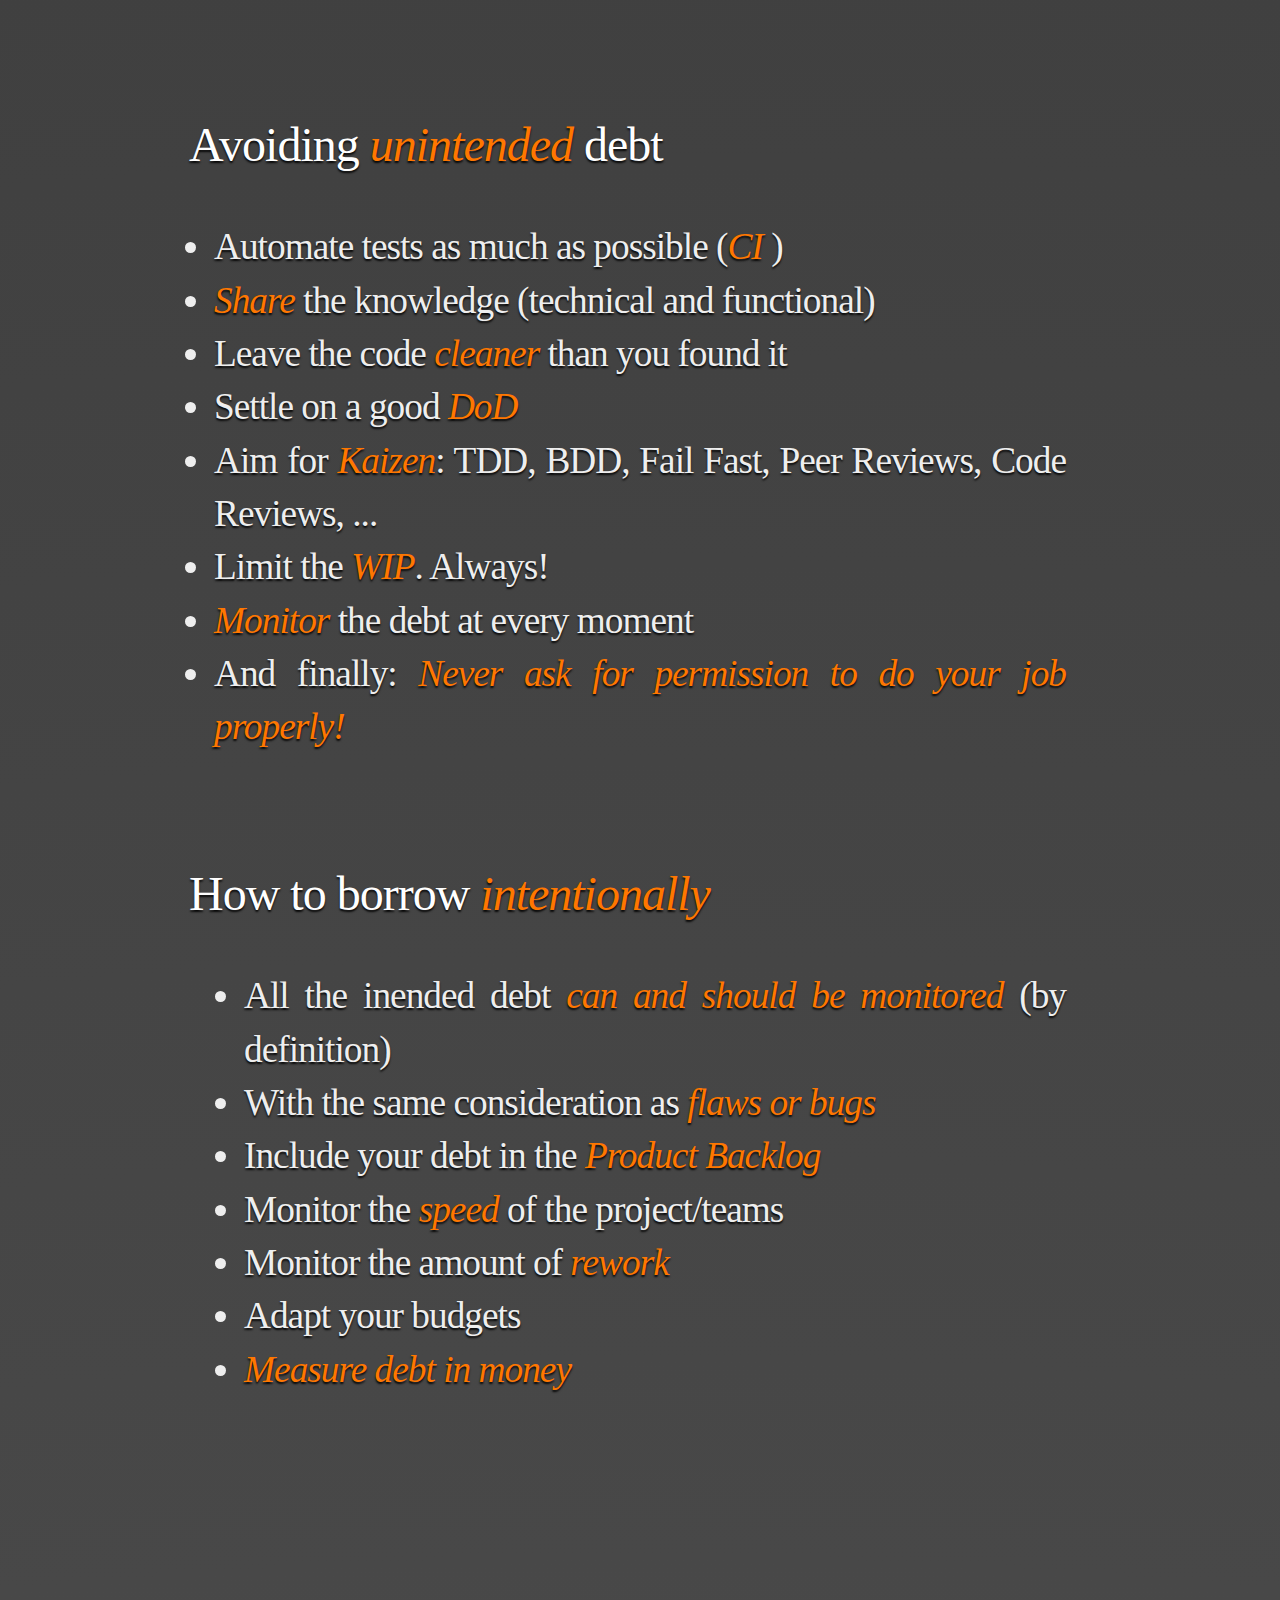
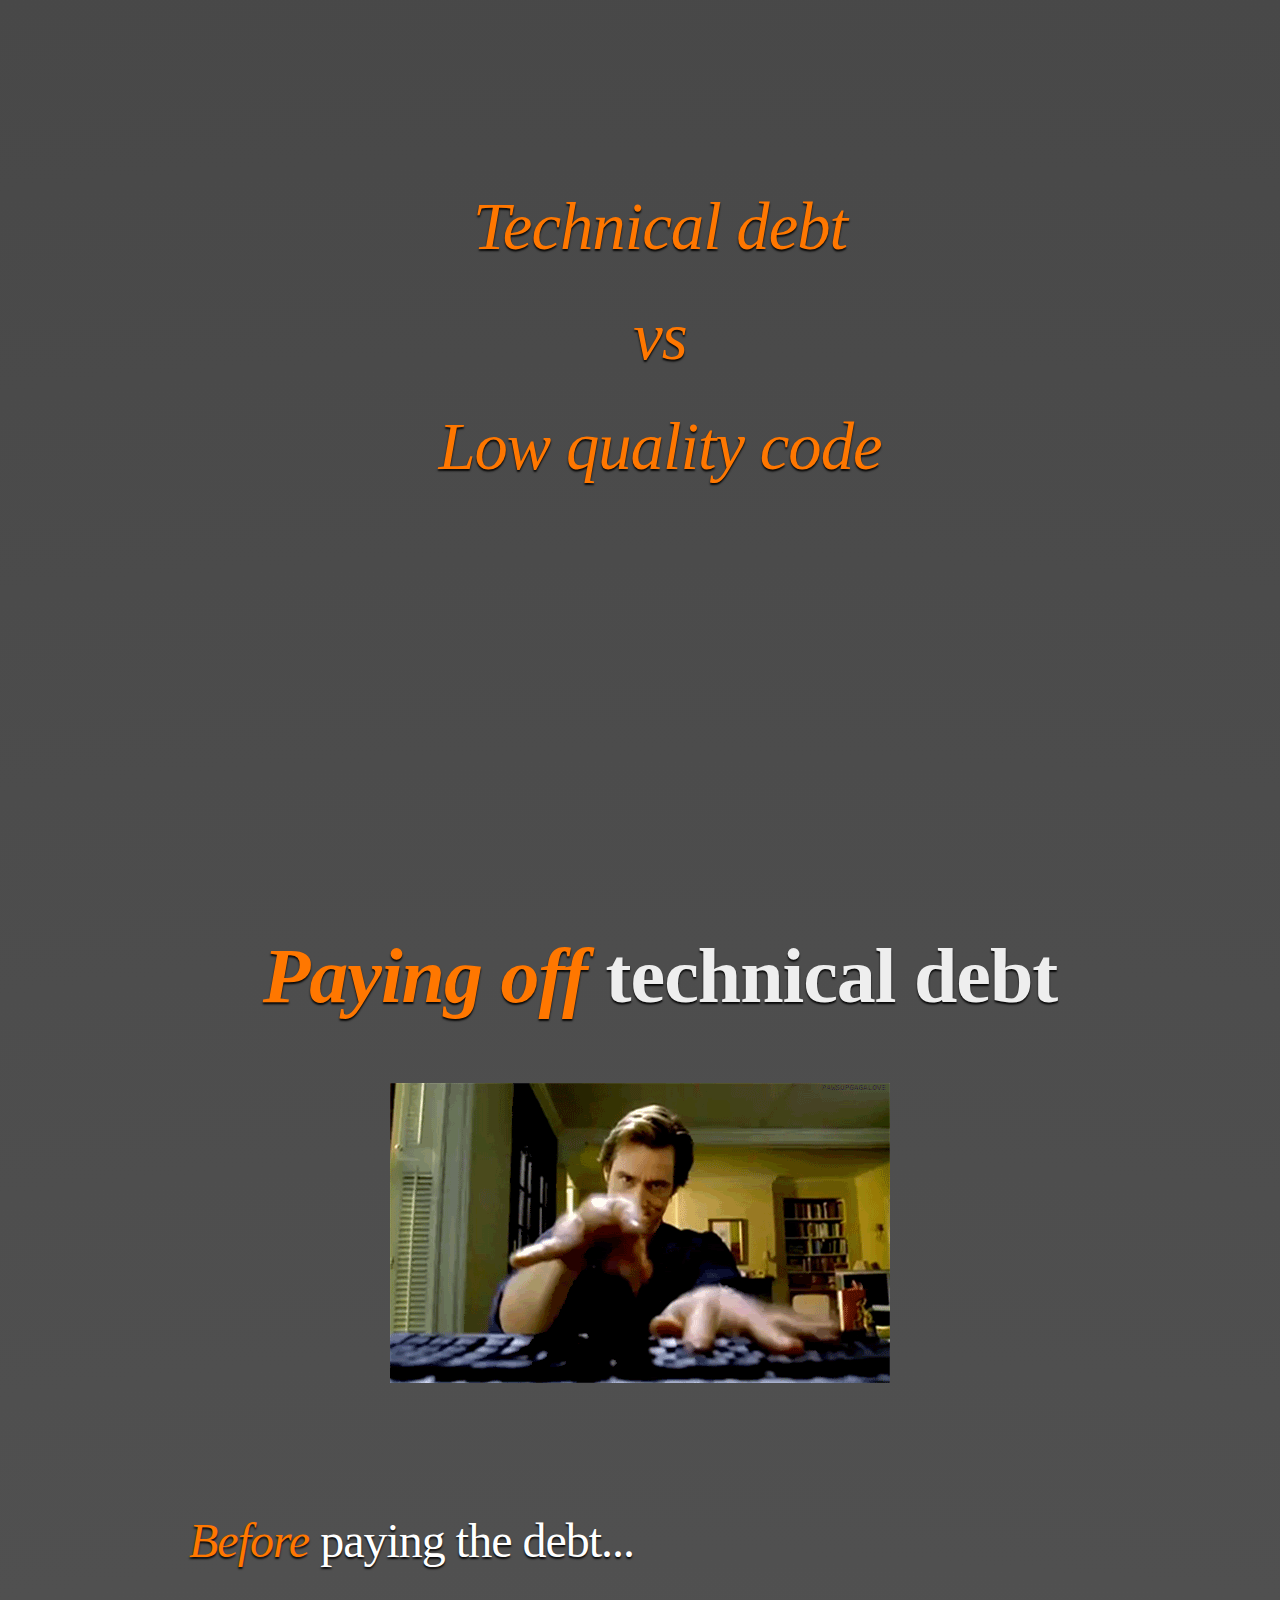
==== commit 0e08a3f9: "Last version after codemotion 2015" ====
--- a/index.html
+++ b/index.html
@@ -88,7 +88,125 @@
 			</div>
 			<div class="section-image">
 				<center><img src="img/gifs/doubtful.gif" alt="Without words" class="img_back fixed_height" /></center>
-			</div>			
+			</div>
+			<div class="notes">
+				<ul>
+					<li>Didn't we document this services?</li>
+					<li>I thought we'd tested this module...</li>
+					<li>Fixing this will break that ...I think</li>
+					<li>Don't touch that, last time someone touched $whatever broke</li>
+					<li>Write a comment and we'll fix it later</li>
+					<li>Write a TODO so it'll be fixed later</li>
+					<li>Write a comment there, just above the TODO</li>
+					<li>I just changed ONE line!</li>
+				</ul>
+			</div>
+		</div>
+
+		<div id="recurring-comments-2" class="step slide" data-x="-750" data-y="-3500" data-z="-200" data-rotate-x="-10" data-scale="1">
+			<div class="section-title">
+				<p>Didn't we document 
+				<br />
+				this services?</p>
+			</div>
+			<div class="notes">
+				<ul>
+					<li>Didn't we document this services?</li>
+					<li>I thought we'd tested this module...</li>
+					<li>Fixing this will break that ...I think</li>
+					<li>Don't touch that, last time someone touched $whatever broke</li>
+					<li>Write a comment and we'll fix it later</li>
+					<li>Write a TODO so it'll be fixed later</li>
+					<li>Write a comment there, just above the TODO</li>
+					<li>I just changed ONE line!</li>
+				</ul>
+			</div>
+		</div>
+
+		<div id="recurring-comments-3" class="step slide" data-x="-750" data-y="-3500" data-z="-300" data-rotate-x="20" data-scale="1">
+			<div class="section-title">
+				<p>I thought we had tested 
+				<br />
+				this module...</p>
+			</div>
+			<div class="notes">
+				<ul>
+					<li>Didn't we document this services?</li>
+					<li>I thought we'd tested this module...</li>
+					<li>Fixing this will break that ...I think</li>
+					<li>Don't touch that, last time someone touched $whatever broke</li>
+					<li>Write a comment and we'll fix it later</li>
+					<li>Write a TODO so it'll be fixed later</li>
+					<li>Write a comment there, just above the TODO</li>
+					<li>I just changed ONE line!</li>
+				</ul>
+			</div>
+		</div>
+
+		<div id="recurring-comments-4" class="step slide" data-x="-750" data-y="-3500" data-z="-500" data-rotate-x="40" data-scale="1">
+			<div class="section-title">
+				<p>Fixing this will break that
+				<br />
+				...I think</p>
+			</div>
+			<div class="notes">
+				<ul>
+					<li>Didn't we document this services?</li>
+					<li>I thought we'd tested this module...</li>
+					<li>Fixing this will break that ...I think</li>
+					<li>Don't touch that, last time someone touched $whatever broke</li>
+					<li>Write a comment and we'll fix it later</li>
+					<li>Write a TODO so it'll be fixed later</li>
+					<li>Write a comment there, just above the TODO</li>
+					<li>I just changed ONE line!</li>
+				</ul>
+			</div>
+		</div>
+
+		<div id="recurring-comments-5" class="step slide" data-x="-750" data-y="-3500" data-z="-700" data-rotate-x="60" data-scale="1">
+			<div class="section-title">
+				<p>Don't touch that!
+				<br />
+				last time someone touched $whatever broke</p>
+			</div>
+			<div class="notes">
+				<ul>
+					<li>Didn't we document this services?</li>
+					<li>I thought we'd tested this module...</li>
+					<li>Fixing this will break that ...I think</li>
+					<li>Don't touch that, last time someone touched $whatever broke</li>
+					<li>Write a comment and we'll fix it later</li>
+					<li>Write a TODO so it'll be fixed later</li>
+					<li>Write a comment there, just above the TODO</li>
+					<li>I just changed ONE line!</li>
+				</ul>
+			</div>
+		</div>
+
+		<div id="recurring-comments-6" class="step slide" data-x="-750" data-y="-3500" data-z="-900" data-rotate-x="80" data-scale="1">
+			<div class="section-title">
+				<p>Write a comment and<br />we'll fix it later</p>
+			</div>
+			<div class="notes">
+				<ul>
+					<li>Didn't we document this services?</li>
+					<li>I thought we'd tested this module...</li>
+					<li>Fixing this will break that ...I think</li>
+					<li>Don't touch that, last time someone touched $whatever broke</li>
+					<li>Write a comment and we'll fix it later</li>
+					<li><b>Write a TODO so it'll be fixed later</b></li>
+					<li><b>Write a comment there, just above the TODO</b></li>
+					<li>I just changed ONE line!</li>
+				</ul>
+			</div>
+		</div>
+
+		<div id="recurring-comments-7" class="step slide" data-x="-750" data-y="-3500" data-z="-1100" data-rotate-x="100" data-scale="1">
+			<div class="section-title">
+				<p>OMG!
+				<br />
+				I just changed ONE line!</p>
+			</div>
 			<div class="notes">
 				<ul>
 					<li>Didn't we document this services?</li>
@@ -102,82 +220,7 @@
 				</ul>
 			</div>
 		</div>
-
-		<div id="recurring-comments-2" class="step slide" data-x="-750" data-y="-3500" data-z="-200" data-rotate-x="-10" data-scale="1">
-			<div class="section-title">
-				<p>Didn't we document 
-				<br />
-				this services?</p>
-			</div>
-		</div>
-
-		<div id="recurring-comments-3" class="step slide" data-x="-750" data-y="-3500" data-z="-300" data-rotate-x="20" data-scale="1">
-			<div class="section-title">
-				<p>I thought we had tested 
-				<br />
-				this module...</p>
-			</div>
-		</div>
-
-		<div id="recurring-comments-4" class="step slide" data-x="-750" data-y="-3500" data-z="-500" data-rotate-x="40" data-scale="1">
-			<div class="section-title">
-				<p>Fixing this will break that...
-				<br />
-				I think</p>
-			</div>
-		</div>
-
-		<div id="recurring-comments-5" class="step slide" data-x="-750" data-y="-3500" data-z="-700" data-rotate-x="60" data-scale="1">
-			<div class="section-title">
-				<p>Don't touch that!
-				<br />
-				last time someone touched $whatever broke</p>
-			</div>
-		</div>
-
-		<div id="recurring-comments-6" class="step slide" data-x="-750" data-y="-3500" data-z="-900" data-rotate-x="80" data-scale="1">
-			<div class="section-title">
-				<p>Write a comment and we'll fix it later</p>
-			</div>
-		</div>
-
-		<div id="recurring-comments-7" class="step slide" data-x="-750" data-y="-3500" data-z="-1100" data-rotate-x="100" data-scale="1">
-			<div class="section-title">
-				<p>OMG!
-				<br />
-				I just changed ONE line!</p>
-			</div>
-		</div>
 		
-		<div id="visual-definition" class="step slide" data-x="2200" data-y="-3000" data-scale="3" >
-			<div class="slide-title">
-				<p>The most widespread opinion:</p>
-			</div>
-			<div class="slide-content">
-				<br /><br />
-				<center><img src="img/technical-debt-chart.jpg" alt="Visual definition of Technical Debt" class="img_back maxed_height" /></center>
-				<div class="source">
-					<p>Source: <a href="http://softwareengineeringdaily.com/2015/11/17/machine-learning-and-technical-debt-with-d-sculley/">Software Engineering Daily</a></p>
-				</div>
-			</div>
-		</div>
-		
-		<div id="survey" class="step slide" data-x="5300" data-y="-3500" data-scale="3" >
-			<div class="section-title">
-				<p>but... <em>is it good or bad?</em></p>
-			</div>
-			<div class="section-image">
-				<center><img src="img/gifs/without_words.gif" alt="Without words" class="img_back fixed_height" /></center>
-			</div>			
-			<div class="notes">
-				<p>Ron Jeffries:<p>
-				<ul>
-					<li>Agile software development is about turning “next time” into “this time”, as often and as frequently as we can. It’s about improving the design as often as we can, as soon as we can.</li>
-					<li>Sooner, or later, it seems, we’ll have an idea or an understanding that we can’t put in, because we, or the software, has moved on. But if we can put off that moment as long as possible, we’ll do better</li>
-				</ul>
-			</div>
-		</div>
-
 		<div id="reasons" class="step slide" data-x="8000" data-y="-500" data-scale="4">
 			<div class="slide-title">My reasons to give this talk</div>
 			<div class="slide-content">
@@ -243,17 +286,17 @@
 					<li><p>Extending a <em>loan</em></p></li>
 					<li><p><em>Bankruptcy</em></p></li>
 					<li><p>Technical <em>inflation</em></p></li>
-					<li><p>fiscal <em>amnesty</em></p></li>
+					<li><p>Fiscal <em>amnesty</em></p></li>
 				</ul>
 			</div>
 			<div class="notes">
 				<ol type="a">
-					<li>Interest - Every minute you spend with not very clean code</li>
-					<li>Capital Pay off - Refactoring</li>
-					<li>Extending a loan - Design negligencies</li>
-					<li>Bankruptcy - Situation with an interest over the debt so large that it is impossible to move forward and we need a complete rewrite</li>
-					<li>Technical Inflation - When the current level of our technology is old enough to lose compatibility with the rest of the industry</li>
-					<li>Fiscal Amnesty - Discard prototypes, products or components and renounce to use them</li>
+					<li><b>Interest</b> - Every minute you spend with not very clean code</li>
+					<li><b>Capital Pay off</b> - Refactoring</li>
+					<li><b>Extending a loan</b> - Design negligencies</li>
+					<li><b>Bankruptcy</b> - Situation with an interest over the debt so large that it is impossible to move forward and we need a complete rewrite</li>
+					<li><b>Technical Inflation</b> - When the current level of our technology is old enough to lose compatibility with the rest of the industry</li>
+					<li><b>Fiscal Amnesty</b> - Discard prototypes, products or components and renounce to use them</li>
 				</ol>
 			</div>
 		</div>
@@ -272,14 +315,14 @@
 			</div>
 			<div class="notes">
 				<ul>
-				<li>Intended: “No time to do it multi-language, that will be done in the future”</li>
-				<li>Intended: “No time to complete the tests, that will be done when we deploy this in PRO”</li>
-				<li>Not intended: Letting someone to write code that does not follow a certain standard</li>
-				<li>Not intended: An important design decission that ultimately fails</li>
-				<li>Not intended: Left the junior programmer unsupervised</li>
-				<li>Design: non optimal solutions, shortcuts</li>
-				<li>Tests: Not many automatic tests and too many regression testing</li>
-				<li>Documentation: Only a few properly know the system</li>
+				<li><b>Intended</b>: “No time to do it multi-language, that will be done in the future”</li>
+				<li><b>Intended</b>: “No time to complete the tests, that will be done when we deploy this in PRO”</li>
+				<li><b>Not intended</b>: Letting someone to write code that does not follow a certain standard</li>
+				<li><b>Not intended</b>: An important design decission that ultimately fails</li>
+				<li><b>Not intended</b>: Left the junior programmer unsupervised</li>
+				<li><b>Design</b>: non optimal solutions, shortcuts</li>
+				<li><b>Tests</b>: Not many automatic tests and too many regression testing</li>
+				<li><b>Documentation</b>: Only a few properly know the system</li>
 				<li>Hardware, environments,... too many manual actions</li>
 				</ul>
 				 
@@ -299,10 +342,11 @@
 					<li><p><em>Excessive stress</em> on each delivery</p></li>
 					<li><p><em>Fear</em> to touch the code</p></li>
 					<li><p><em>Outdated</em> libraries</p></li>
-				</ul>
-			</div>
-			<div class="notes">
-				<ol type="a">
+					<li>...</li>
+				</ul>
+			</div>
+			<div class="notes">
+				<ol>
 					<li>Whenever we can, we measure productivity (Scrum)</li>
 					<li>We spend too much time in regression testing</li>
 					<li>It is increasingly difficult to meet the deadlines</li>
@@ -322,15 +366,15 @@
 				<ul class="lv0_indent">
 					<li>
 						<p>Some advantages:</p>
-						<ul class="lv1_indent">
+						<ul class="lv0_indent">
 							<li>It shortens <em>Time To Market</em></li>
 							<li>It preserves the company <em>capital</em> (essential in startups)</li>
-							<li>Certain decisions and developtment costs are <em>postponed</em></li>
+							<li>Certain decisions and costs are <em>postponed</em></li>
 						</ul> 
 					</li>
 					<li>
 						<p>And some disadvantages:</p>
-						<ul class="lv1_indent">
+						<ul class="lv0_indent">
 							<li>Reduces <em>speed</em> and <em>productivity</em></li>
 							<li>Increases the <em>risk</em></li>
 							<li><em>Restricts</em> new developments</li>
@@ -341,9 +385,8 @@
 			</div>
 			<div class="notes">
 				<ul>
-					<li>The mantra created by LinkedIn’s founder Reid Hoffman “if you are not embarrassed by the first version of your product, you’ve launched too late” quickly became an excuse for an anything goes approach. Thousands of startups have launched and failed precisely for the lack of quality.</li>
-					<li>MVP vs MLP</li>
-					<li>Exercise: Draw your technical curve http://blog.crisp.se/2013/10/11/henrikkniberg/good-and-bad-technical-debt</li>
+					<li>The mantra created by LinkedIn’s founder Reid Hoffman “<i>if you are not embarrassed by the first version of your product, you’ve launched too late</i>” quickly became an excuse for an anything goes approach. Thousands of startups have launched and failed precisely for the lack of quality.</li>
+					<li><b>MVP vs MLP</b></li>
 				</ul>
 			</div>
 		</div>
@@ -355,6 +398,16 @@
 			<div class="section-image">
 				<br /><br />
 				<center><img src="img/gifs/why_not.gif" alt="Why not" class="img_back fixed_height" /></center>
+			</div>
+			<div class="notes">
+				<p>Exercise: Draw your technical curve (<a href="http://blog.crisp.se/2013/10/11/henrikkniberg/good-and-bad-technical-debt">link</a>)</p>
+				<ul>
+					<li>Real curve vs desired curve</li>
+					<li>old debt is bad and new debt is good</li>
+					<li>The <b>real</b> curve (chainshaw)</li>
+					<li>Debt baseline and debt ceiling</li>
+					<li>TDD and Scrum help</li>
+				</ul>
 			</div>
 		</div>
 
@@ -366,10 +419,10 @@
 					<li><p><em>Share</em> the knowledge (technical and functional)</p></li>
 					<li><p>Leave the code <em>cleaner</em> than you found it</p></li>
 					<li><p>Settle on a good <em>DoD</em></p></li>
-					<li><p><em>Kaizen</em>: TDD, BDD, Fail Fast, Peer Reviews, Code Reviews, ...</p></li>
-					<li><p>Limit the <em>WIP</em>, always</p></li>
+					<li><p>Aim for <em>Kaizen</em>: TDD, BDD, Fail Fast, Peer Reviews, Code Reviews, ...</p></li>
+					<li><p>Limit the <em>WIP</em>. Always!</p></li>
 					<li><p><em>Monitor</em> the debt at every moment</p></li>
-					<li><p>And finally: <em>Never ask for permission to do your job properly</em></p></li>
+					<li><p>And finally: <em>Never ask for permission to do your job properly!</em></p></li>
 				</ul>
 			</div>
 		</div>
@@ -387,6 +440,9 @@
 					<li><em>Measure debt in money</em></li>
 				</ul>
 			</div>
+			<div class="notes">
+				<p>It’s a responsibility of the tech team to make business <b>understand the consequences</b> of this kind of action</p>
+			</div>
 		</div>
 
 		<div id="technical-debt-vs-bad-code" class="step slide" data-x="8800" data-y="5300" data-rotate-z="90" data-scale="2">
@@ -395,9 +451,8 @@
 			</div>
 			<div class="notes">
 				<ul>
-					<li>It’s a responsibility of the tech team to make business understand the consequences of this kind of action</li>
-					<li>Technical debt can be paid by refactoring. It takes time but it’s doable. But when code is just bad, refactoring is way, way harder.</li>
-					<li>Michael Feathers, have defined legacy code as code without tests: 
+					<li>Technical debt can be paid by refactoring. It takes time but it’s doable. But when code is just bad, refactoring is <b>way, way harder</b>.</li>
+					<li><b>Michael Feathers</b>, have defined legacy code as code without tests: 
 						<blockquote>“Code without tests is bad code.
 						It doesn’t matter how well written it is; it doesn’t matter
 						how pretty or object-oriented or well-encapsulated it is.
@@ -416,16 +471,14 @@
 				<center><img src="img/gifs/developer.gif" alt="Developer" class="img_back fixed_height" /></center>
 			</div>
 			<div class="notes">
-				<ul>
-					<li>When developers propose a big rewrite, and for whatever crazy reasons, business agrees, the stage is set for a new kind of failure:
-					<ul>
-						<li>It turns out that it’s virtually impossible to track all functionality in a legacy code base, and few rewrite projects take the huge necessary time to document everything.</li>
-						<li>Business will ask is about deadlines. Estimating a big rewrite is probably one of the most unrealistic things one can try to do.</li>
-						<li>Business will not accept all new features to be halted. Therefore there will be the need to keep track of them, and to reimplement them as well. And all relevant data should be migrated</li>
-						<li>In the rush to convince business, developers will promise all kinds of things, like that the refactoring will make the system faster, more robust or scalable…</li>
-						<li>Given part of the problem was developer’s inexperience in coding itself, how can they guarantee that now they know better?</li>
-						<li>Generally, planning is not a particular strength of the kind of project that ends up needing a rewrite. Will the rewrite be properly planned?</li>
-					</ul>
+				<p>When developers propose a big rewrite, and for whatever crazy reasons, business agrees, the stage is set for a new kind of failure:</p>
+				<ul>
+					<li>It turns out that it’s virtually impossible to track all functionality in a legacy code base, and <b>few rewrite projects take the huge necessary time to document everything</b>.</li>
+					<li>Business will ask is about deadlines. Estimating a big rewrite is probably one of the most <b>unrealistic</b> things one can try to do.</li>
+					<li><b>Business will not accept all new features to be halted</b>. Therefore there will be the need to keep track of them, and to reimplement them as well. And all relevant data should be migrated</li>
+					<li>In the rush to convince business, developers will promise all kinds of things, like that the refactoring will make the system faster, more robust or scalable…</li>
+					<li>Given part of the problem was developer’s inexperience in coding itself, how can they <b>guarantee</b> that now they know better?</li>
+					<li>Generally, planning is not a particular strength of the kind of project that ends up needing a rewrite. <b>Will the rewrite be properly planned?</b></li>
 				</ul>
 			</div>
 		</div>
@@ -438,8 +491,8 @@
 					<li>Do we <em>believe</em> the estimates?</li>
 					<li>How will we reduce the current effort to <em>spend</em> it on debt?</li>
 					<li>How much does a <em>dirty</em> solution cost?</li>
-					<li>How much does the <em>clean</em> solution cost?</li>
-					<li>How much will the <i>clean</i> solution cost if we do the <i>dirty</i> one <em>now</em>?</li>
+					<li>How much does the <em>cleanest</em> solution cost?</li>
+					<li>How much will a <i>clean</i> solution cost if we do the <i>dirty</i> one <em>now</em>?</li>
 				</ul>
 			</div>
 		</div>
@@ -458,6 +511,35 @@
 			</div>
 		</div>
 
+		<div id="survey" class="step slide" data-x="5300" data-y="-3500" data-scale="3" >
+			<div class="section-title">
+				<p>OK, but... <em>is it good or bad?</em></p>
+			</div>
+			<div class="section-image">
+				<center><img src="img/gifs/without_words.gif" alt="Without words" class="img_back fixed_height" /></center>
+			</div>			
+		</div>
+
+		<div id="visual-definition" class="step slide" data-x="2200" data-y="-3000" data-scale="3" >
+			<div class="slide-title">
+				<p>The most widespread opinion:</p>
+			</div>
+			<div class="slide-content">
+				<br /><br />
+				<center><img src="img/technical-debt-chart.jpg" alt="Visual definition of Technical Debt" class="img_back maxed_height" /></center>
+				<div class="source">
+					<p>Source: <a href="http://softwareengineeringdaily.com/2015/11/17/machine-learning-and-technical-debt-with-d-sculley/">Software Engineering Daily</a></p>
+				</div>
+			</div>
+			<div class="notes">
+				<p>Ron Jeffries thinks it is always <b>BAD</b>:<p>
+				<ul>
+					<li>Agile software development is about turning “next time” into “this time”, as often and as frequently as we can. It’s about improving the design as often as we can, as soon as we can.</li>
+					<li>Sooner, or later, it seems, we’ll have an idea or an understanding that we can’t put in, because we, or the software, has moved on. But if we can put off that moment as long as possible, we’ll do better</li>
+				</ul>
+			</div>
+		</div>
+		
 		<div id="bibliography" class="step slide" data-x="3500" data-y="5000" data-scale="4">
 			<div class="slide-title centered-title">Bibliography</div>
 			<div class="slide-content">
@@ -521,7 +603,7 @@
 
 		<div id="questions" class="step slide" data-x="7300" data-y="5000" data-scale="3">
 			<div class="section-title">
-				<p><em>Ask Me Anything !!</em></p>
+				<h3><em>Ask Me Anything !!</em></h3>
 			</div>
 			<div class="section-image">
 				<center><img src="img/gifs/thank_you.gif" alt="Thank you" class="img_back fixed_height" /></center>
--- a/css/style.css
+++ b/css/style.css
@@ -229,7 +229,6 @@
 
 .footer{
 	text-align: right;
-    vertical-align: bottom;
     font-size: 18pt;
 }
 
@@ -359,4 +358,4 @@
 
 .step .notes {
     display: none;
-}
+}